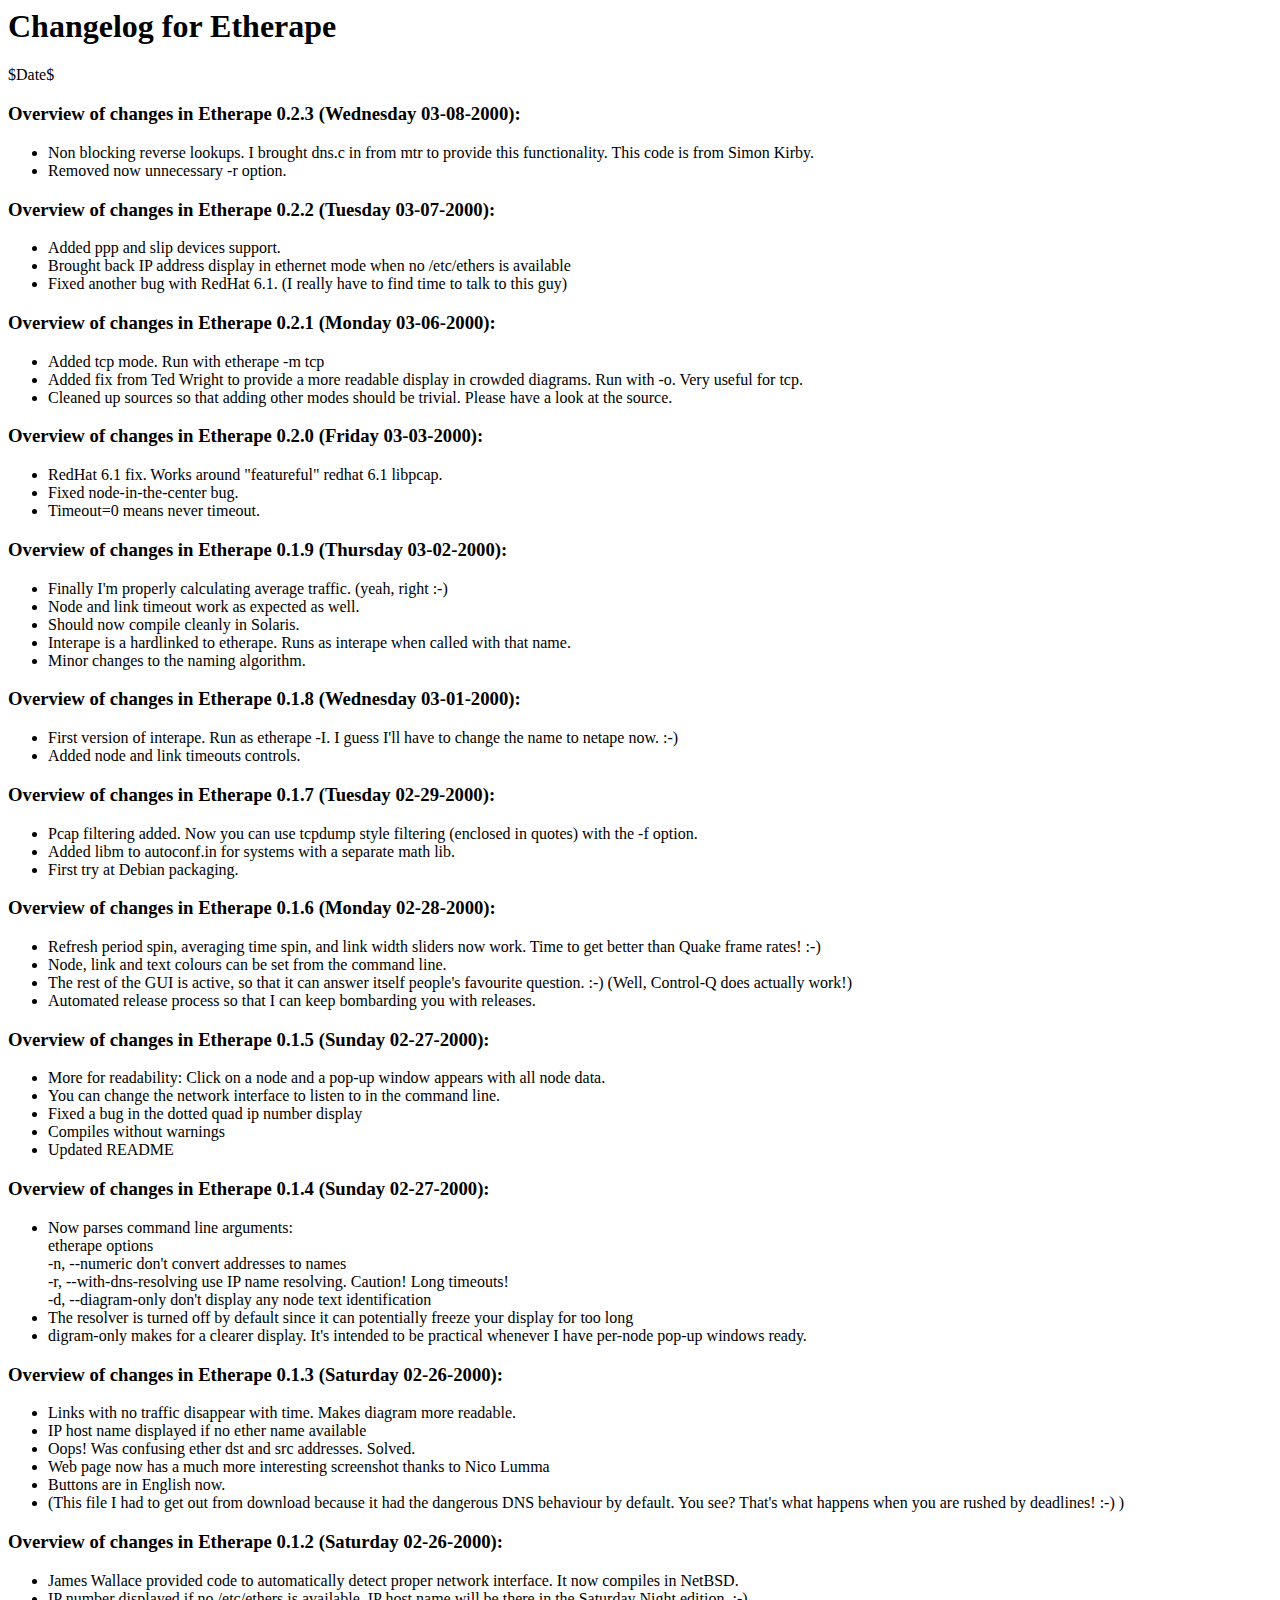
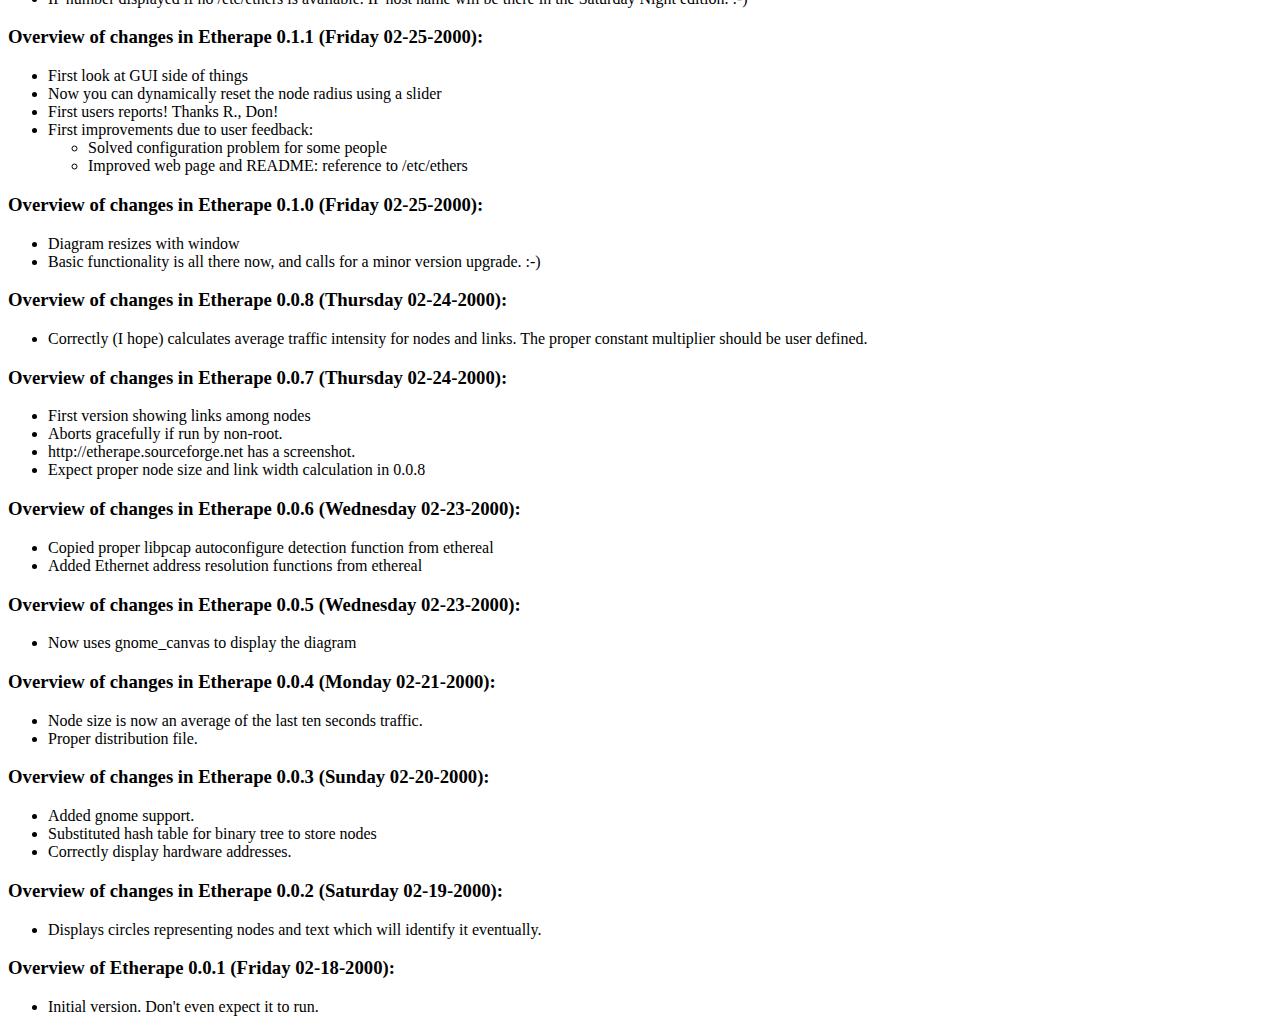
==== html/NEWS.html @ 74770a80 "Addind Id CVS keywords" ====
<HTML>
<title>Changelog for Etherape</title>
<LINK REL=STYLESHEET TYPE="text/css" HREF="etherape.css">
<BODY>
<h1>Changelog for Etherape</h1>
<div id=date>$Date$</div>
<h3>Overview of changes in Etherape 0.2.3 (Wednesday 03-08-2000):</h3><ul>
<li>Non blocking reverse lookups. I brought dns.c in from mtr to
provide this functionality. This code is from Simon Kirby.
<li>Removed now unnecessary -r option.
</ul>
<h3>Overview of changes in Etherape 0.2.2 (Tuesday 03-07-2000):</h3><ul>
<li>Added ppp and slip devices support.
<li>Brought back IP address display in ethernet mode when no /etc/ethers
is available
<li>Fixed another bug with RedHat 6.1. (I really have to find time to
talk to this guy)
</ul>
<h3>Overview of changes in Etherape 0.2.1 (Monday 03-06-2000):</h3><ul>
<li>Added tcp mode. Run with etherape -m tcp
<li>Added fix from Ted Wright to provide a more readable display
in crowded diagrams. Run with -o. Very useful for tcp.
<li>Cleaned up sources so that adding other modes should be trivial.
Please have a look at the source.
</ul>
<h3>Overview of changes in Etherape 0.2.0 (Friday 03-03-2000):</h3><ul>
<li>RedHat 6.1 fix. Works around "featureful" redhat 6.1 libpcap.
<li>Fixed node-in-the-center bug.
<li>Timeout=0 means never timeout.
</ul>
<h3>Overview of changes in Etherape 0.1.9 (Thursday 03-02-2000):</h3><ul>
<li>Finally I'm properly calculating average traffic. (yeah, right :-)
<li>Node and link timeout work as expected as well.
<li>Should now compile cleanly in Solaris.
<li>Interape is a hardlinked to etherape. Runs as interape when called
with that name.
<li>Minor changes to the naming algorithm.
</ul>
<h3>Overview of changes in Etherape 0.1.8 (Wednesday 03-01-2000):</h3><ul>
<li>First version of interape. Run as etherape -I. I guess I'll
have to change the name to netape now. :-)
<li>Added node and link timeouts controls.
</ul>
<h3>Overview of changes in Etherape 0.1.7 (Tuesday 02-29-2000):</h3><ul>
<li>Pcap filtering added. Now you can use tcpdump style filtering 
(enclosed in quotes) with the -f option.
<li>Added libm to autoconf.in for systems with a separate math lib.
<li>First try at Debian packaging.
</ul>
<h3>Overview of changes in Etherape 0.1.6 (Monday 02-28-2000):</h3><ul>
<li>Refresh period spin, averaging time spin, and link width sliders
    now work. Time to get better than Quake frame rates! :-)
<li>Node, link and text colours can be set from the command line.
<li>The rest of the GUI is active, so that it can answer itself
    people's favourite question. :-) (Well, Control-Q does actually work!)
<li>Automated release process so that I can keep bombarding
    you with releases.
</ul>
<h3>Overview of changes in Etherape 0.1.5 (Sunday 02-27-2000):</h3><ul>
<li> More for readability: Click on a node and a pop-up window
  appears with all node data.
<li> You can change the network interface to listen to in the 
  command line.
<li> Fixed a bug in the dotted quad ip number display
<li> Compiles without warnings
<li> Updated README

</ul><h3>Overview of changes in Etherape 0.1.4 (Sunday 02-27-2000):</h3><ul>
<li> Now parses command line arguments:
  <br>etherape options
  <br>-n, --numeric               don't convert addresses to names
  <br>-r, --with-dns-resolving    use IP name resolving. Caution! Long timeouts!
  <br>-d, --diagram-only          don't display any node text identification
<li> The resolver is turned off by default since it can potentially
  freeze your display for too long
<li> digram-only makes for a clearer display. It's intended to be
  practical whenever I have per-node pop-up windows ready.

</ul><h3>Overview of changes in Etherape 0.1.3 (Saturday 02-26-2000):</h3><ul>
<li> Links with no traffic disappear with time. Makes diagram
  more readable.
<li> IP host name displayed if no ether name available
<li> Oops! Was confusing ether dst and src addresses. Solved.
<li> Web page now has a much more interesting screenshot thanks 
  to Nico Lumma 
<li> Buttons are in English now.
<li>(This file I had to get out from download because it
had the dangerous DNS behaviour by default. You see? That's
what happens when you are rushed by deadlines! :-) )

</ul><h3>Overview of changes in Etherape 0.1.2 (Saturday 02-26-2000):</h3><ul>
<li> James Wallace provided code to automatically
  detect proper network interface. It now compiles in NetBSD.
<li> IP number displayed if no /etc/ethers is available.
  IP host name will be there in the Saturday Night edition. :-)

</ul><h3>Overview of changes in Etherape 0.1.1 (Friday 02-25-2000):</h3><ul>
<li> First look at GUI side of things
<li> Now you can dynamically reset the node radius using a slider
<li> First users reports! Thanks R., Don!
<li> First improvements due to user feedback:
   <ul>
   <li>Solved configuration problem for some people
   <li>Improved web page and README: reference to /etc/ethers
   </ul>

</ul><h3>Overview of changes in Etherape 0.1.0 (Friday 02-25-2000):</h3><ul>
<li> Diagram resizes with window
<li> Basic functionality is all there now, and calls for a minor
  version upgrade. :-)
  
</ul><h3>Overview of changes in Etherape 0.0.8 (Thursday 02-24-2000):</h3><ul>
<li> Correctly (I hope) calculates average traffic intensity
  for nodes and links. The proper constant multiplier
  should be user defined.

</ul><h3>Overview of changes in Etherape 0.0.7 (Thursday 02-24-2000):</h3><ul>
<li> First version showing links among nodes
<li> Aborts gracefully if run by non-root.
<li> http://etherape.sourceforge.net has a screenshot.
<li> Expect proper node size and link width calculation in 0.0.8

</ul><h3>Overview of changes in Etherape 0.0.6 (Wednesday 02-23-2000):</h3><ul>
<li> Copied proper libpcap autoconfigure detection function from ethereal
<li> Added Ethernet address resolution functions from ethereal

</ul><h3>Overview of changes in Etherape 0.0.5 (Wednesday 02-23-2000):</h3><ul>
<li> Now uses gnome_canvas to display the diagram

</ul><h3>Overview of changes in Etherape 0.0.4 (Monday 02-21-2000):</h3><ul>
<li> Node size is now an average of the last ten seconds traffic.
<li> Proper distribution file.

</ul><h3>Overview of changes in Etherape 0.0.3 (Sunday 02-20-2000):</h3><ul>
<li> Added gnome support.
<li> Substituted hash table for binary tree to store nodes
<li> Correctly display hardware addresses.

</ul><h3>Overview of changes in Etherape 0.0.2 (Saturday 02-19-2000):</h3><ul>
<li> Displays circles representing nodes and text which will
  identify it eventually.
  
</ul><h3>Overview of Etherape 0.0.1 (Friday 02-18-2000):</h3><ul>
<li> Initial version. Don't even expect it to run.
</BODY></HTML>
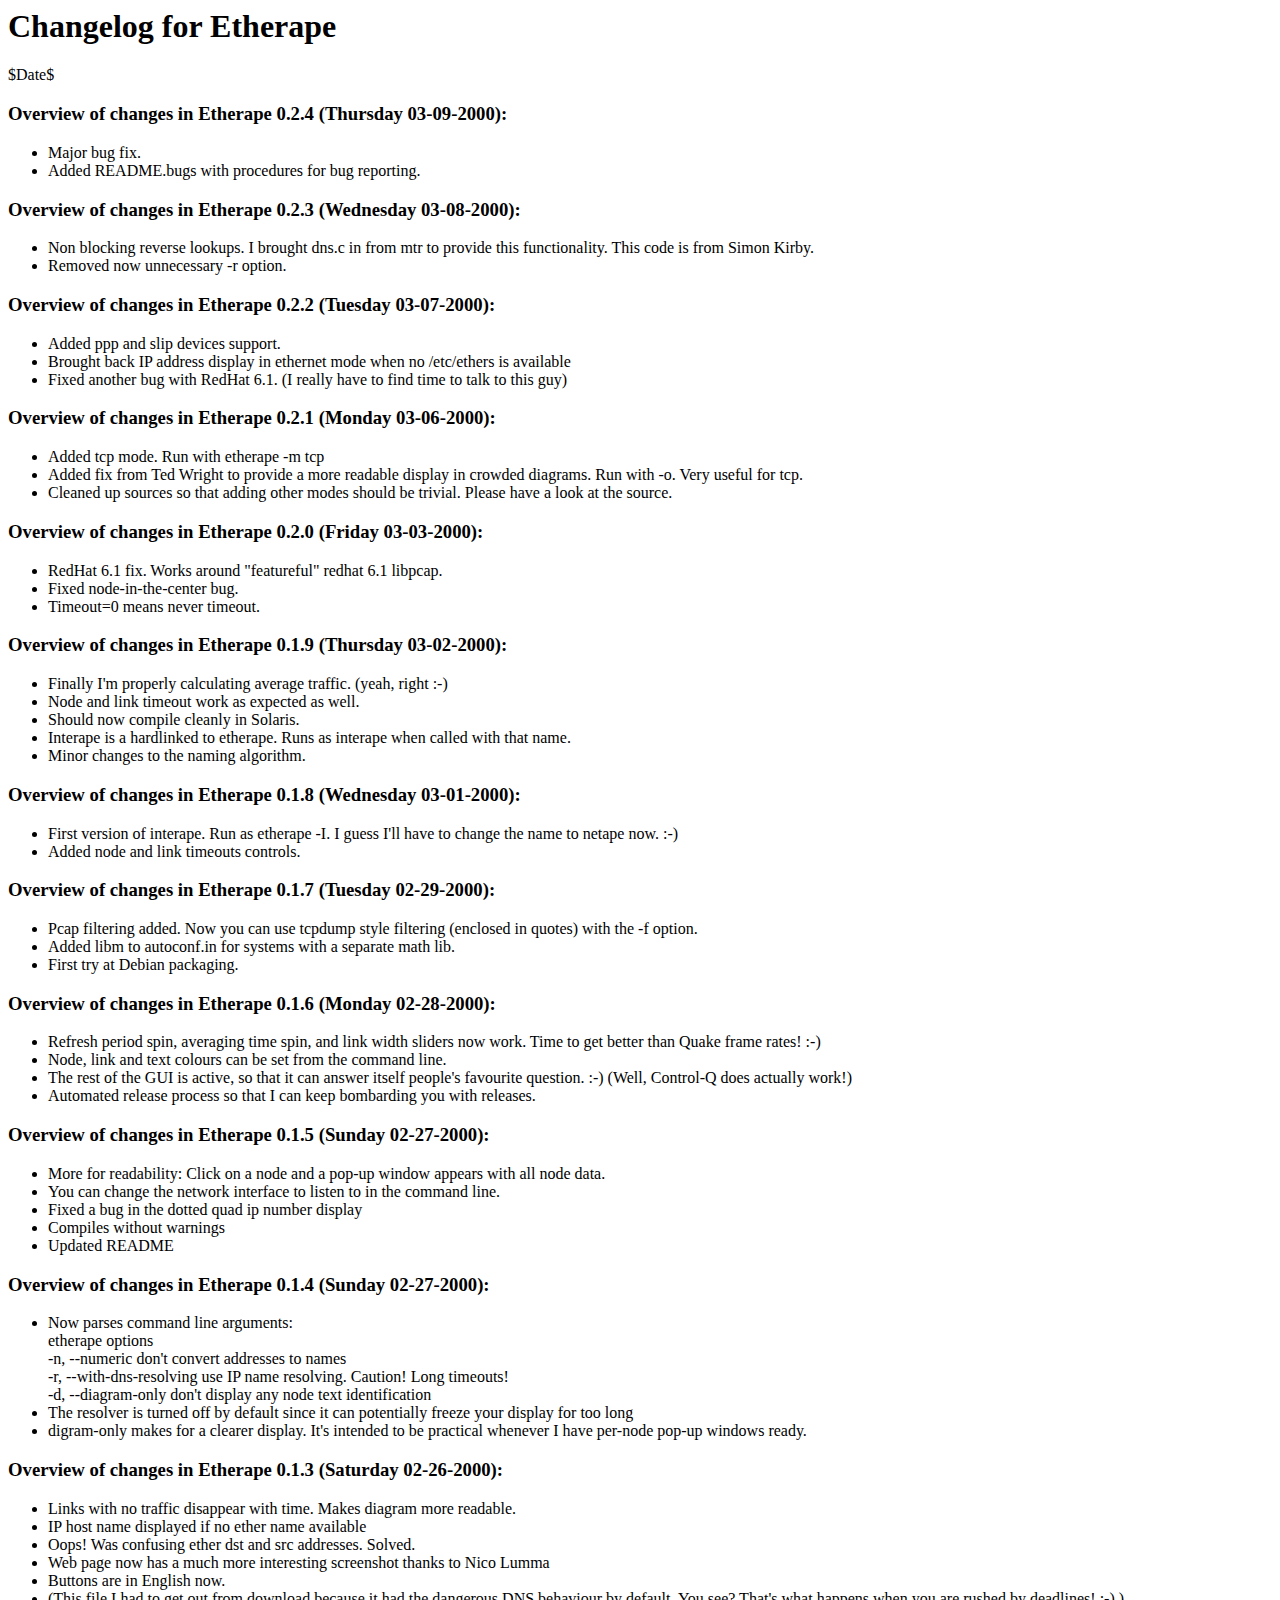
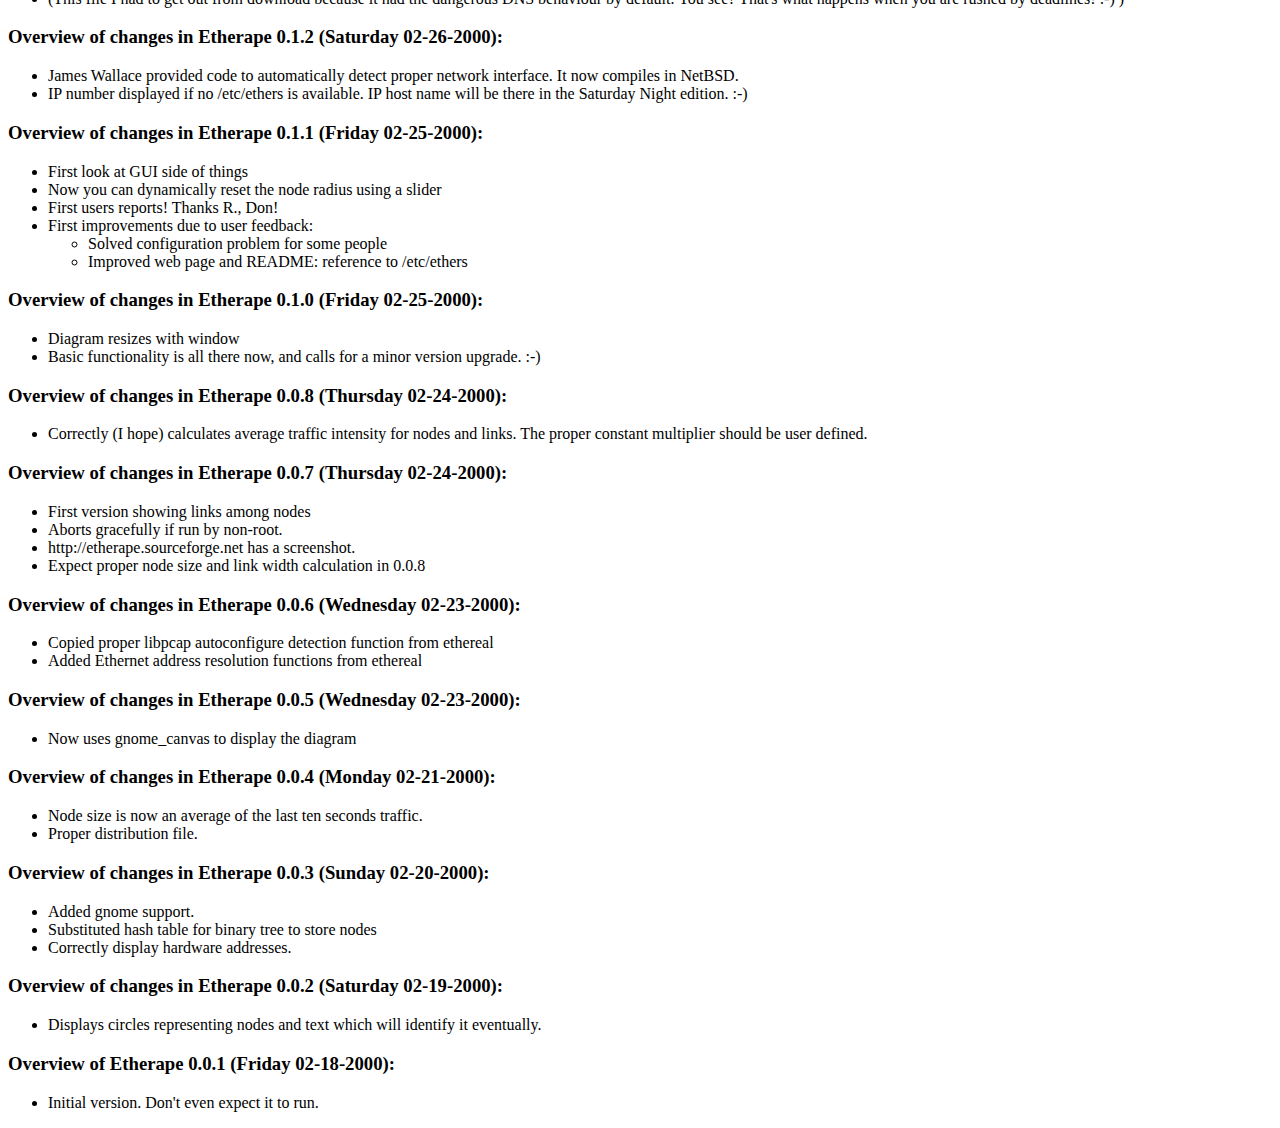
==== commit 1765565d: "Fix for NULL packet in fill_names" ====
--- a/html/NEWS.html
+++ b/html/NEWS.html
@@ -4,6 +4,10 @@
 <BODY>
 <h1>Changelog for Etherape</h1>
 <div id=date>$Date$</div>
+<h3>Overview of changes in Etherape 0.2.4 (Thursday 03-09-2000):</h3><ul>
+<li>Major bug fix.
+<li>Added README.bugs with procedures for bug reporting.
+</ul>
 <h3>Overview of changes in Etherape 0.2.3 (Wednesday 03-08-2000):</h3><ul>
 <li>Non blocking reverse lookups. I brought dns.c in from mtr to
 provide this functionality. This code is from Simon Kirby.
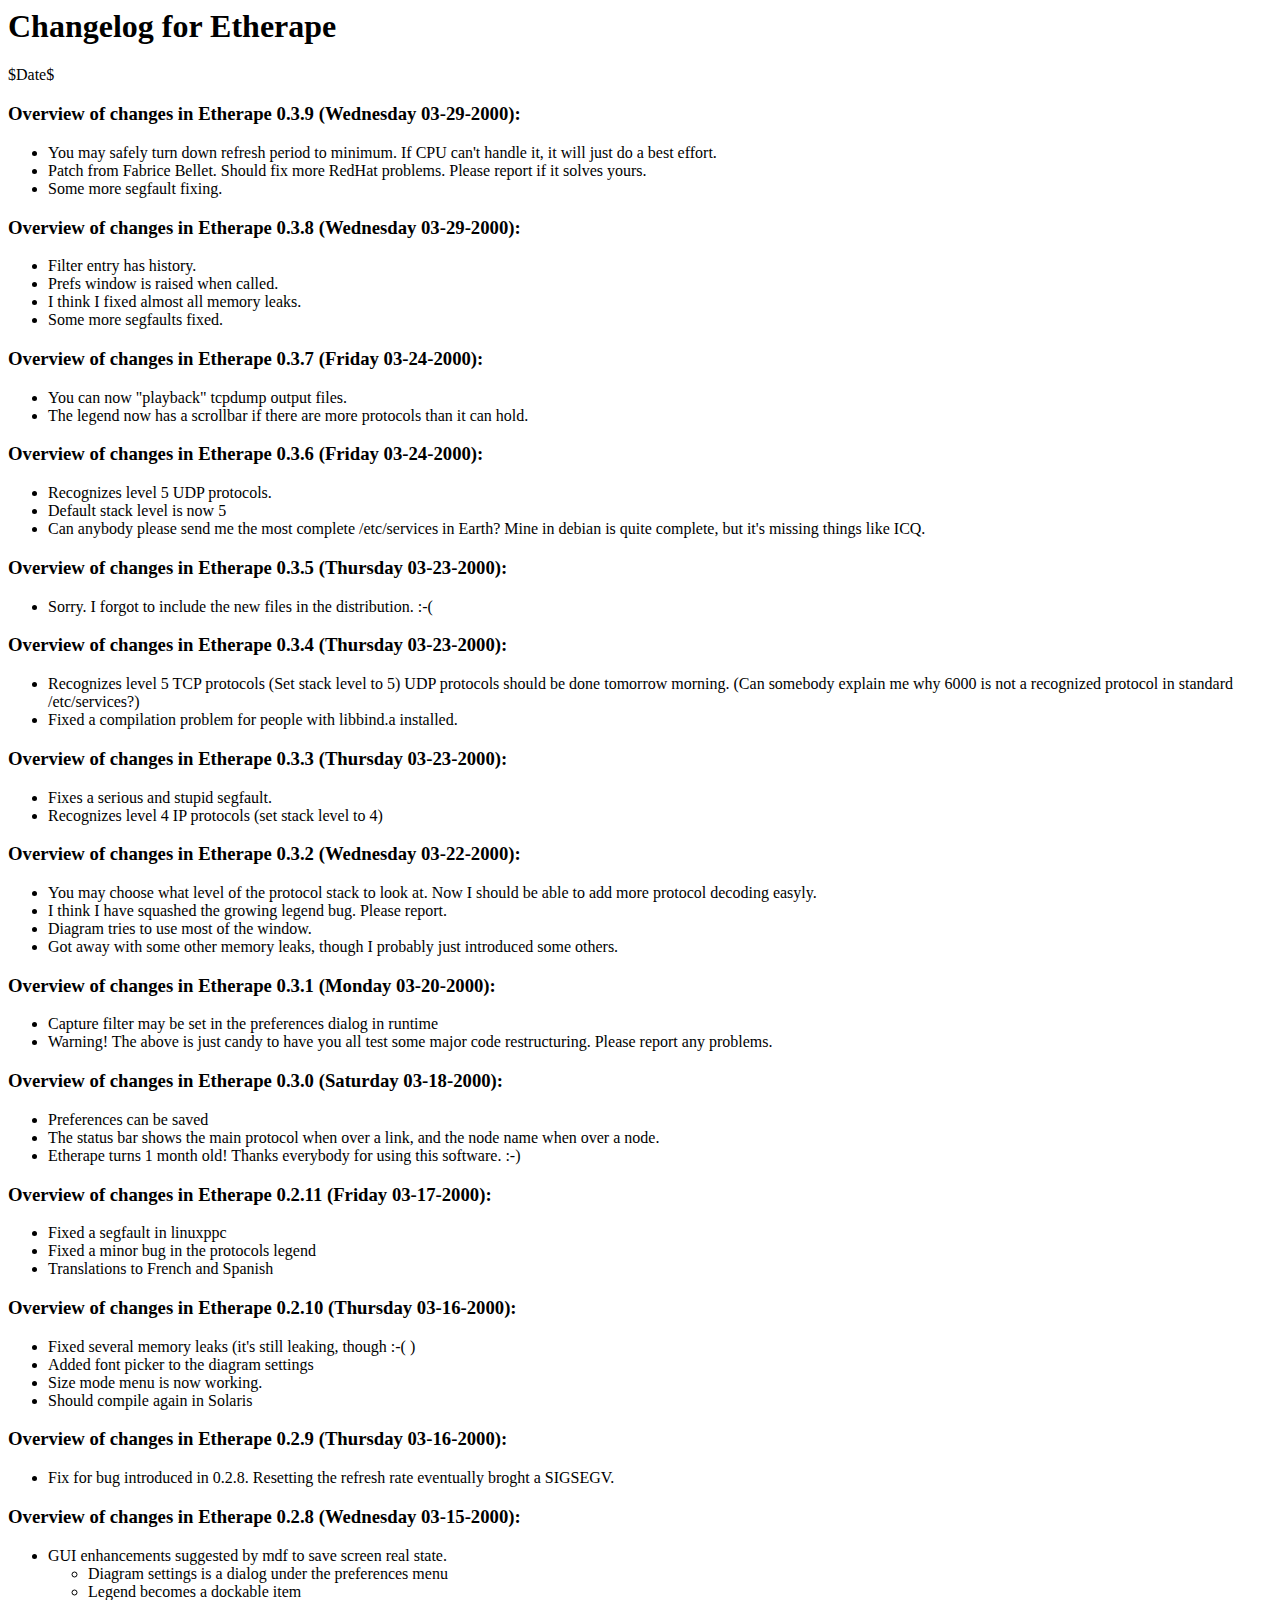
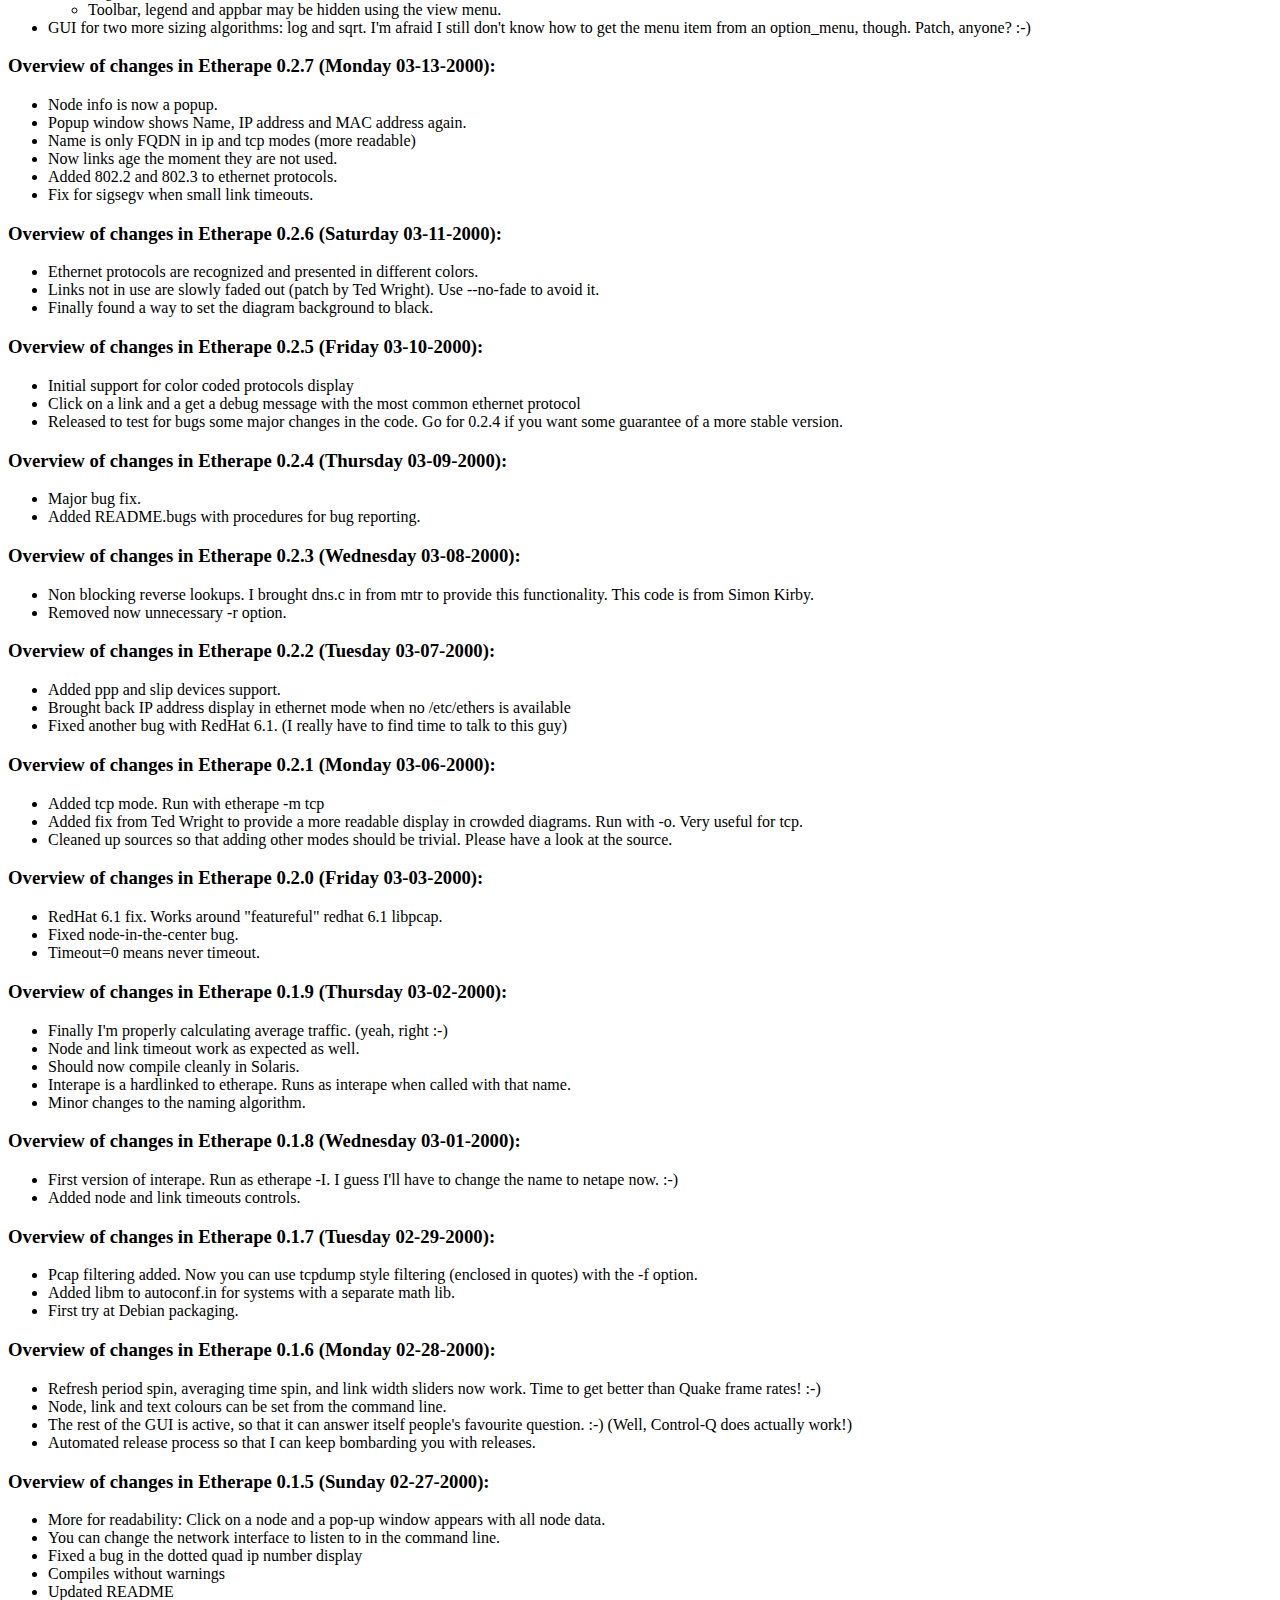
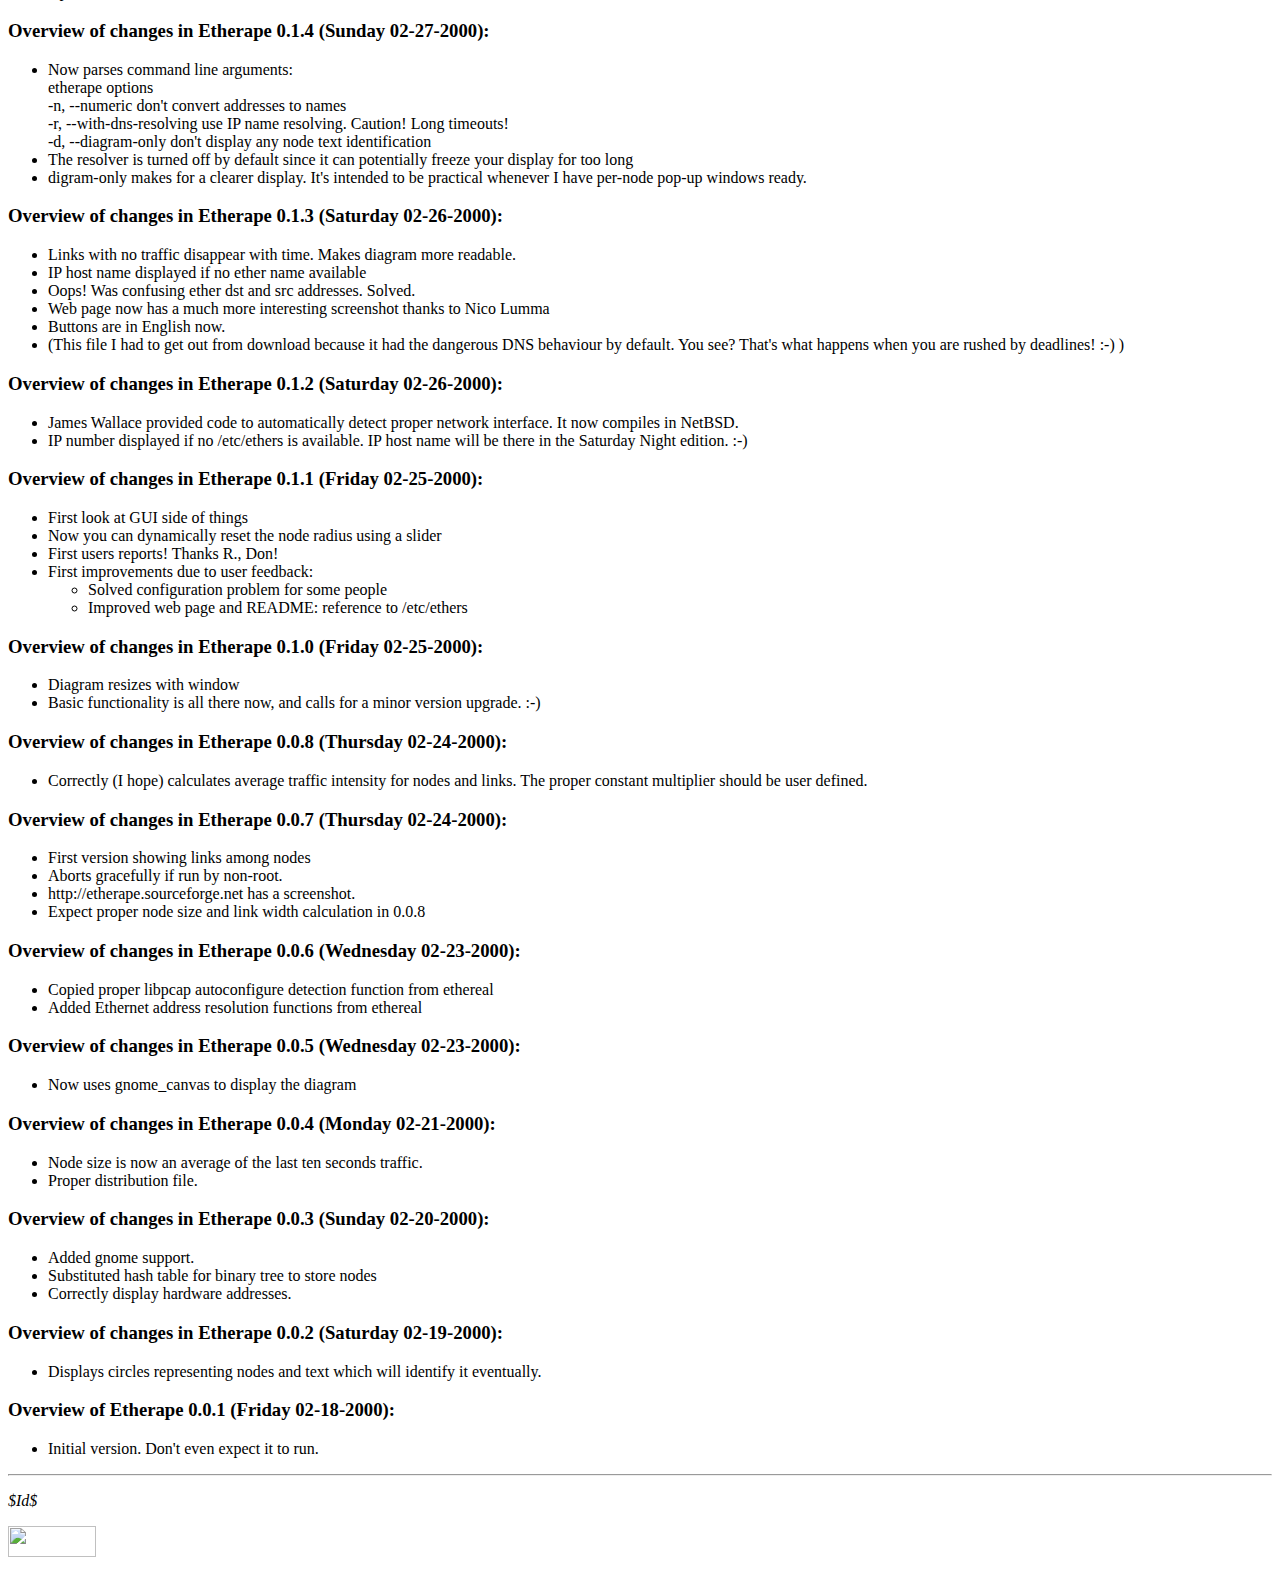
==== commit 9ae0bce7: "in get_packet_prot, prot is initialized to "". Segfault fix. in capture.c, we no longer copy phdr.ts" ====
--- a/html/NEWS.html
+++ b/html/NEWS.html
@@ -4,6 +4,111 @@
 <BODY>
 <h1>Changelog for Etherape</h1>
 <div id=date>$Date$</div>
+<h3>Overview of changes in Etherape 0.3.9 (Wednesday 03-29-2000):</h3><ul>
+<li>You may safely turn down refresh period to minimum. If CPU can't
+handle it, it will just do a best effort.
+<li>Patch from Fabrice Bellet. Should fix more RedHat problems.
+Please report if it solves yours.
+<li>Some more segfault fixing.
+</ul>
+<h3>Overview of changes in Etherape 0.3.8 (Wednesday 03-29-2000):</h3><ul>
+<li>Filter entry has history.
+<li>Prefs window is raised when called.
+<li>I think I fixed almost all memory leaks.
+<li>Some more segfaults fixed.
+</ul>
+<h3>Overview of changes in Etherape 0.3.7 (Friday 03-24-2000):</h3><ul>
+<li>You can now "playback" tcpdump output files.
+<li>The legend now has a scrollbar if there are more protocols than
+it can hold.
+</ul>
+<h3>Overview of changes in Etherape 0.3.6 (Friday 03-24-2000):</h3><ul>
+<li>Recognizes level 5 UDP protocols.
+<li>Default stack level is now 5
+<li>Can anybody please send me the most complete /etc/services in Earth?
+Mine in debian is quite complete, but it's missing things like ICQ.
+</ul>
+<h3>Overview of changes in Etherape 0.3.5 (Thursday 03-23-2000):</h3><ul>
+<li>Sorry. I forgot to include the new files in the distribution. :-(
+</ul>
+<h3>Overview of changes in Etherape 0.3.4 (Thursday 03-23-2000):</h3><ul>
+<li>Recognizes level 5 TCP protocols (Set stack level to 5)
+UDP protocols should be done tomorrow morning.
+(Can somebody explain me why 6000 is not a recognized protocol
+in standard /etc/services?)
+<li>Fixed a compilation problem for people with libbind.a installed.
+</ul>
+<h3>Overview of changes in Etherape 0.3.3 (Thursday 03-23-2000):</h3><ul>
+<li>Fixes a serious and stupid segfault.
+<li>Recognizes level 4 IP protocols (set stack level to 4)
+</ul>
+<h3>Overview of changes in Etherape 0.3.2 (Wednesday 03-22-2000):</h3><ul>
+<li>You may choose what level of the protocol stack to look at. Now I
+should be able to add more protocol decoding easyly.
+<li>I think I have squashed the growing legend bug. Please report.
+<li>Diagram tries to use most of the window.
+<li>Got away with some other memory leaks, though I probably just
+introduced some others.
+</ul>
+<h3>Overview of changes in Etherape 0.3.1 (Monday 03-20-2000):</h3><ul>
+<li>Capture filter may be set in the preferences dialog in runtime
+<li>Warning! The above is just candy to have you all test some
+major code restructuring. Please report any problems.
+</ul>
+<h3>Overview of changes in Etherape 0.3.0 (Saturday 03-18-2000):</h3><ul>
+<li>Preferences can be saved
+<li>The status bar shows the main protocol when over a link,
+    and the node name when over a node.
+<li>Etherape turns 1 month old! Thanks everybody for using
+    this software. :-)
+</ul>
+<h3>Overview of changes in Etherape 0.2.11 (Friday 03-17-2000):</h3><ul>
+<li>Fixed a segfault in linuxppc
+<li>Fixed a minor bug in the protocols legend
+<li>Translations to French and Spanish
+</ul>
+<h3>Overview of changes in Etherape 0.2.10 (Thursday 03-16-2000):</h3><ul>
+<li>Fixed several memory leaks (it's still leaking, though :-( )
+<li>Added font picker to the diagram settings
+<li>Size mode menu is now working.
+<li>Should compile again in Solaris
+</ul>
+<h3>Overview of changes in Etherape 0.2.9 (Thursday 03-16-2000):</h3><ul>
+<li>Fix for bug introduced in 0.2.8. Resetting the refresh rate
+eventually broght a SIGSEGV. 
+</ul>
+<h3>Overview of changes in Etherape 0.2.8 (Wednesday 03-15-2000):</h3><ul>
+<li>GUI enhancements suggested by mdf to save screen real state.
+<ul>
+  <li>Diagram settings is a dialog under the preferences menu
+  <li>Legend becomes a dockable item
+  <li>Toolbar, legend and appbar may be hidden using the view menu.
+</ul>
+<li>GUI for two more sizing algorithms: log and sqrt. I'm afraid
+I still don't know how to get the menu item from an option_menu,
+though. Patch, anyone? :-)
+</ul>
+<h3>Overview of changes in Etherape 0.2.7 (Monday 03-13-2000):</h3><ul>
+<li>Node info is now a popup.
+<li>Popup window shows Name, IP address and MAC address again.
+<li>Name is only FQDN in ip and tcp modes (more readable)
+<li>Now links age the moment they are not used.
+<li>Added 802.2 and 802.3 to ethernet protocols.
+<li>Fix for sigsegv when small link timeouts.
+</ul>
+<h3>Overview of changes in Etherape 0.2.6 (Saturday 03-11-2000):</h3><ul>
+<li>Ethernet protocols are recognized and presented in different colors.
+<li>Links not in use are slowly faded out (patch by Ted Wright). Use 
+--no-fade to avoid it.
+<li>Finally found a way to set the diagram background to black.
+</ul>
+<h3>Overview of changes in Etherape 0.2.5 (Friday 03-10-2000):</h3><ul>
+<li>Initial support for color coded protocols display
+<li>Click on a link and a get a debug message with the most common
+ethernet protocol
+<li>Released to test for bugs some major changes in the code. Go for 0.2.4
+if you want some guarantee of a more stable version.
+</ul>
 <h3>Overview of changes in Etherape 0.2.4 (Thursday 03-09-2000):</h3><ul>
 <li>Major bug fix.
 <li>Added README.bugs with procedures for bug reporting.
@@ -146,4 +251,10 @@
   
 </ul><h3>Overview of Etherape 0.0.1 (Friday 02-18-2000):</h3><ul>
 <li> Initial version. Don't even expect it to run.
+</ul>
+<hr>
+<p><i>$Id$</i>
+<p><A href="http://sourceforge.net"> 
+<IMG src="http://sourceforge.net/sflogo.php?group_id=2712&amp;type=1"
+width="88" height="31" border="0"></A> 
 </BODY></HTML>
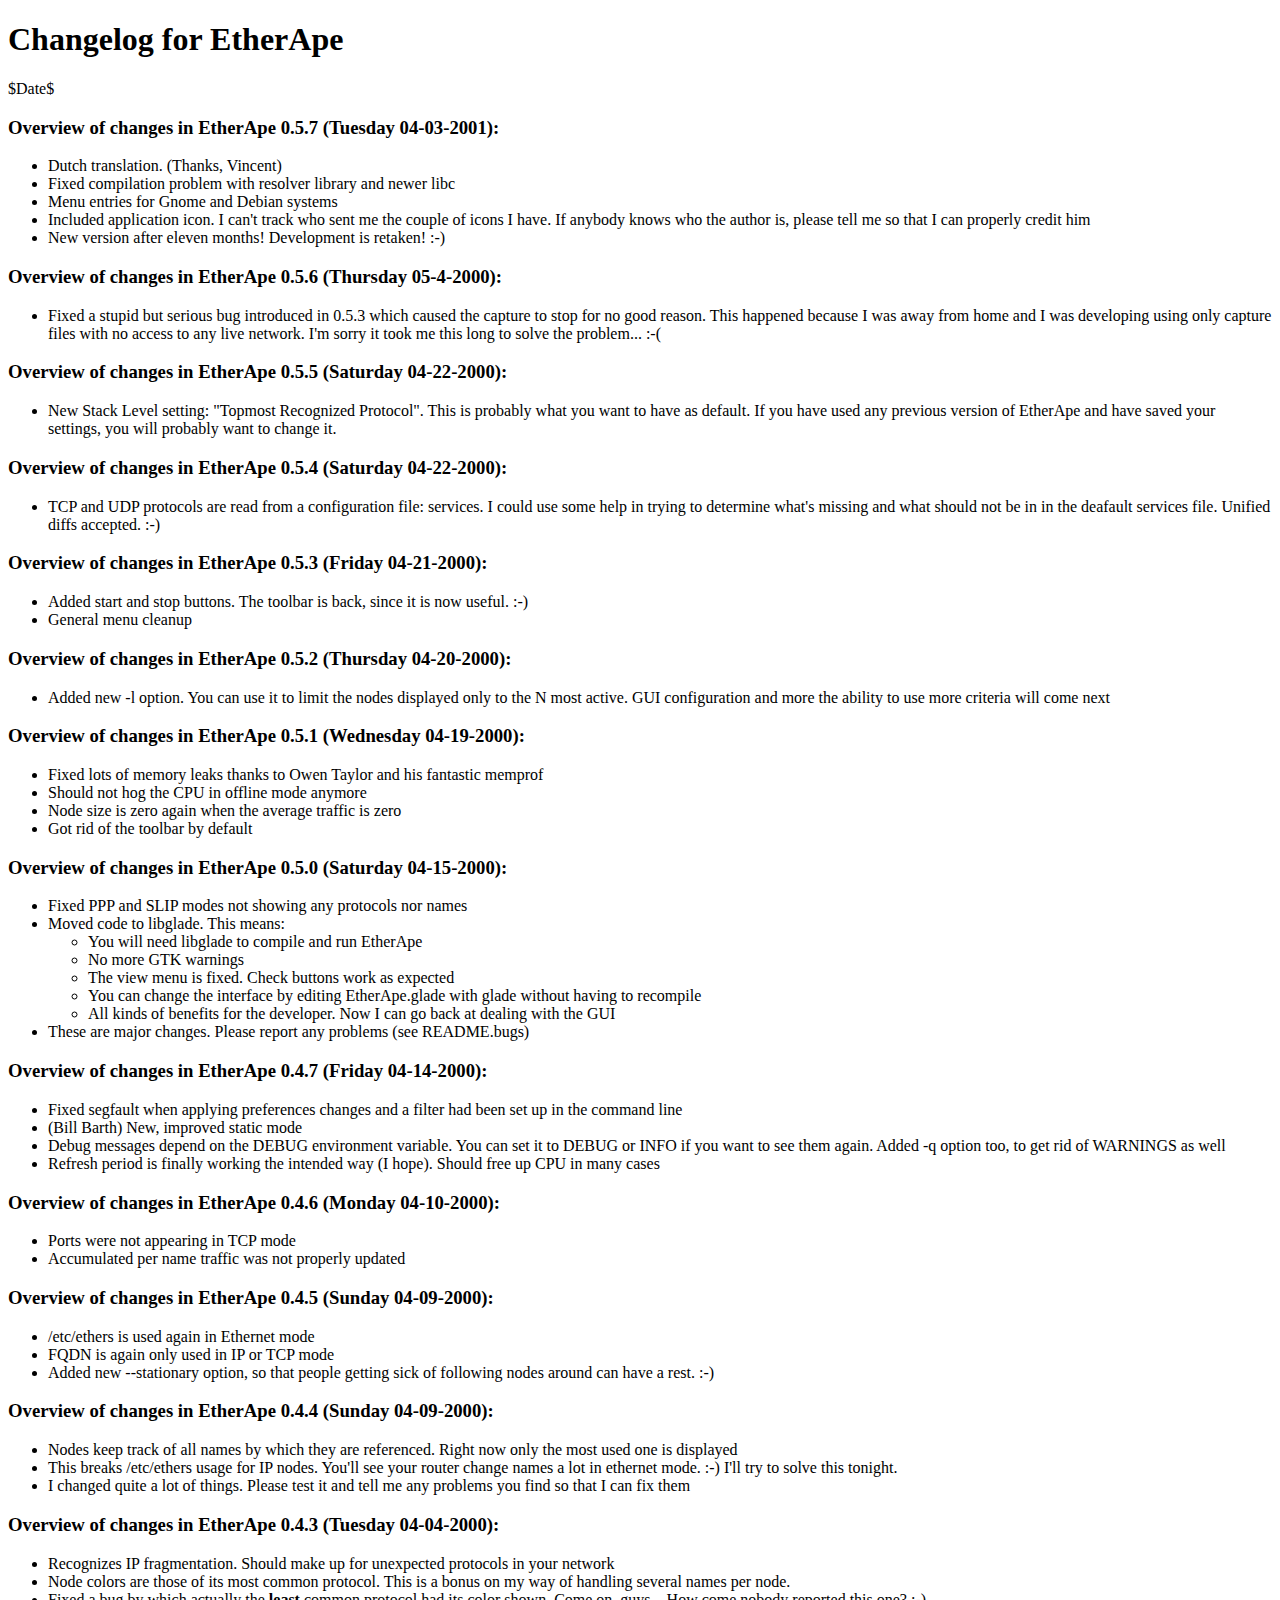
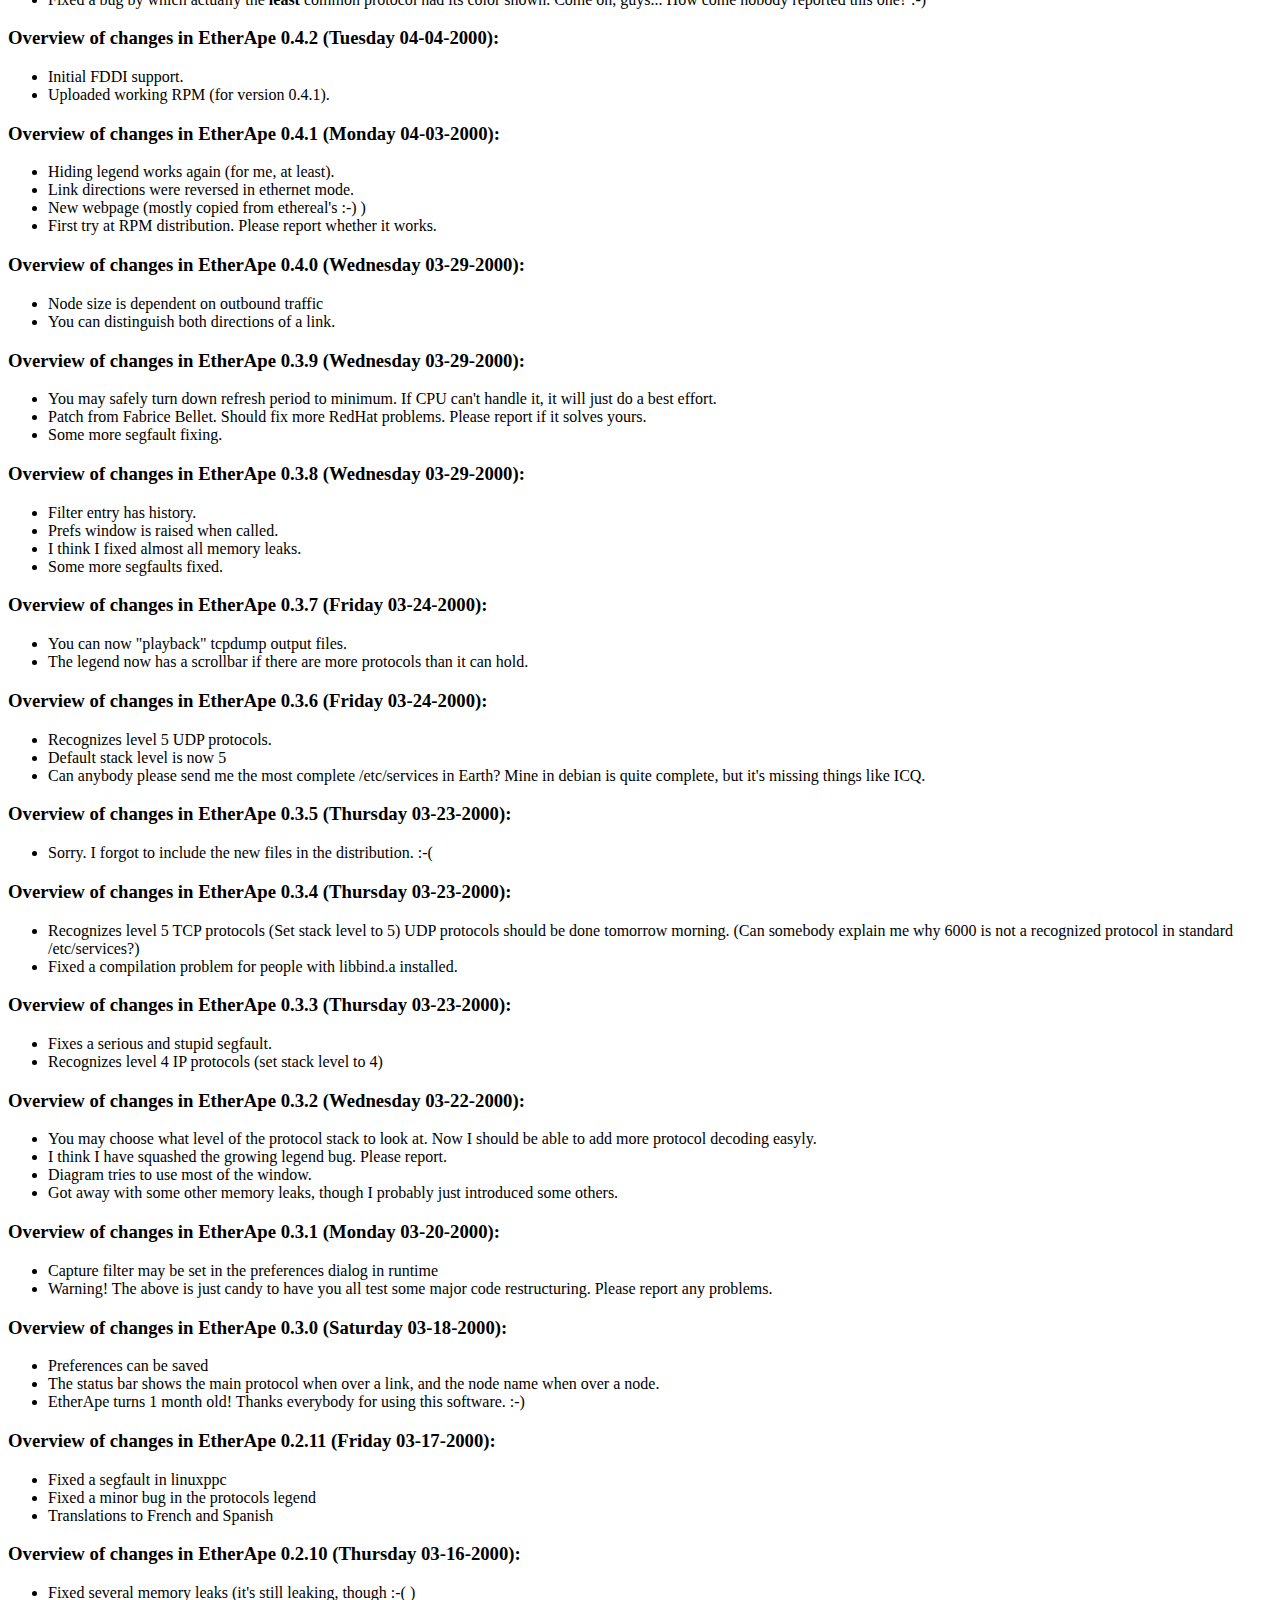
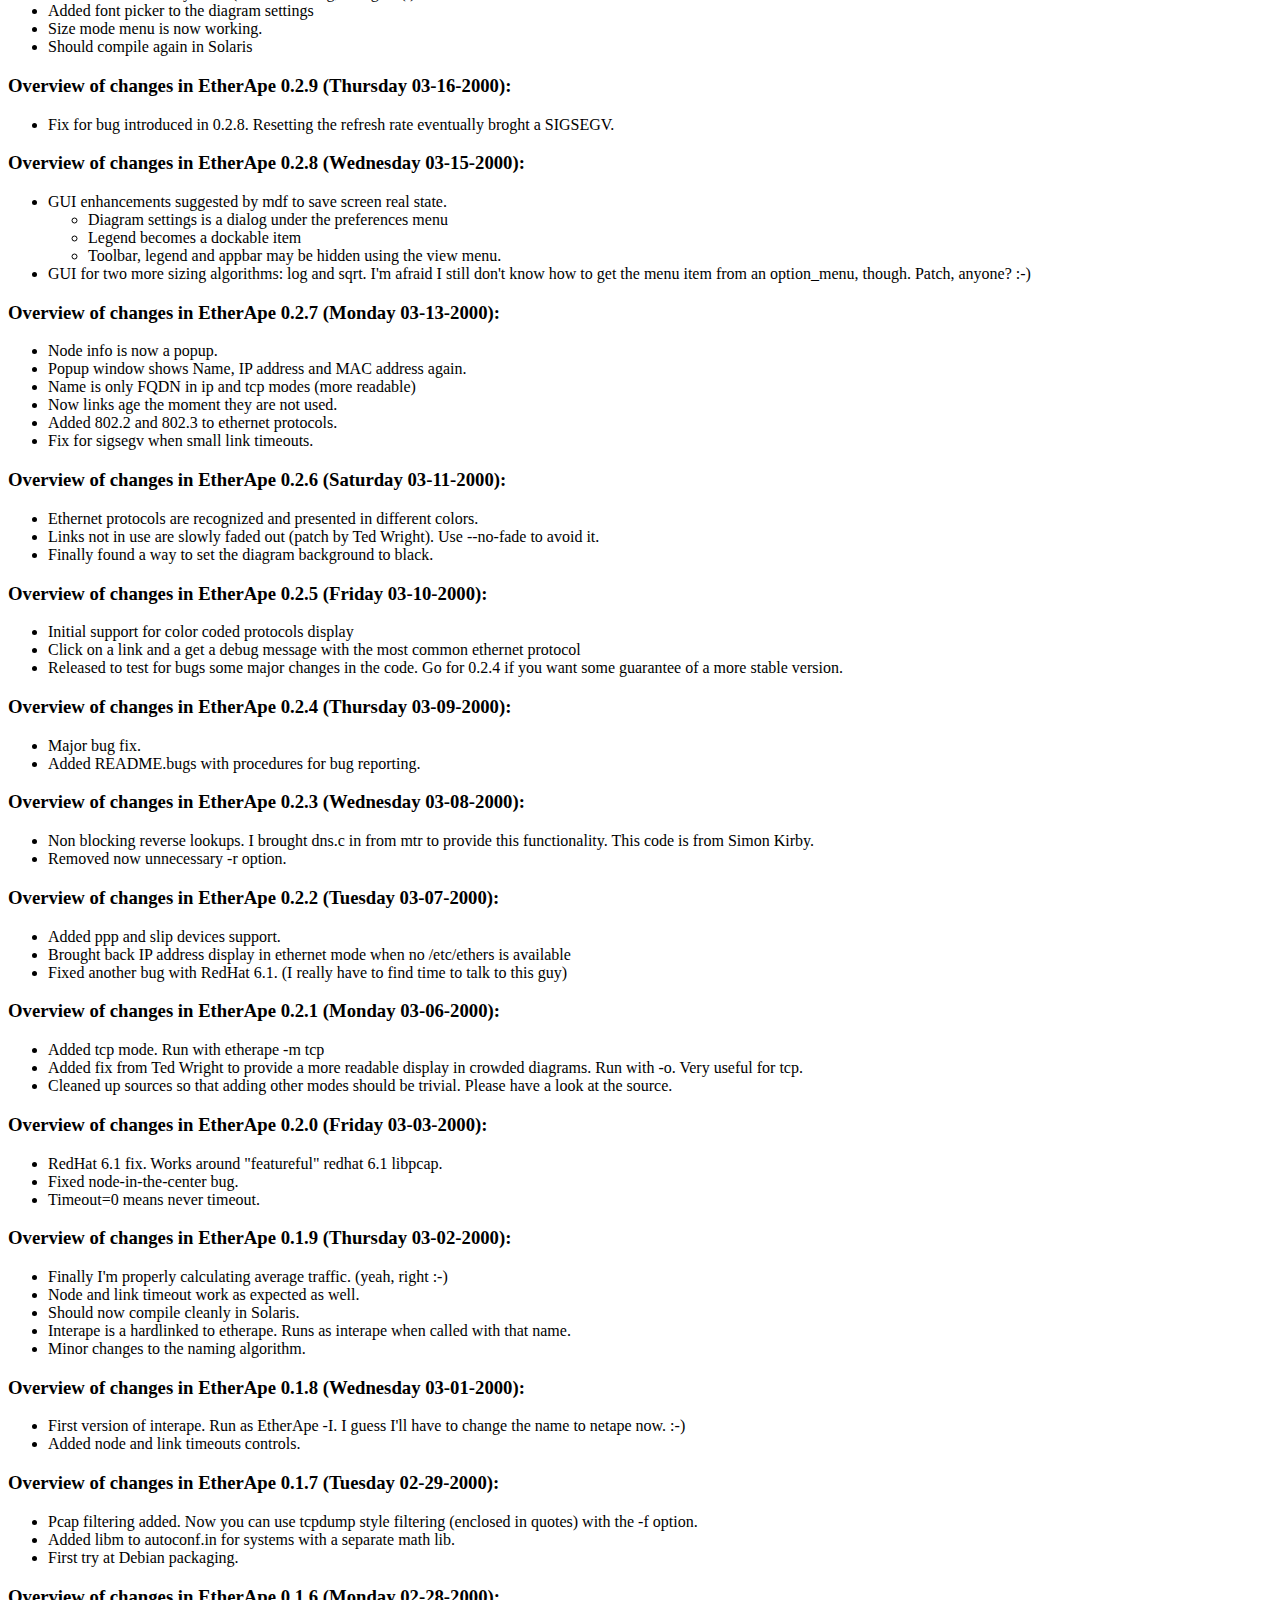
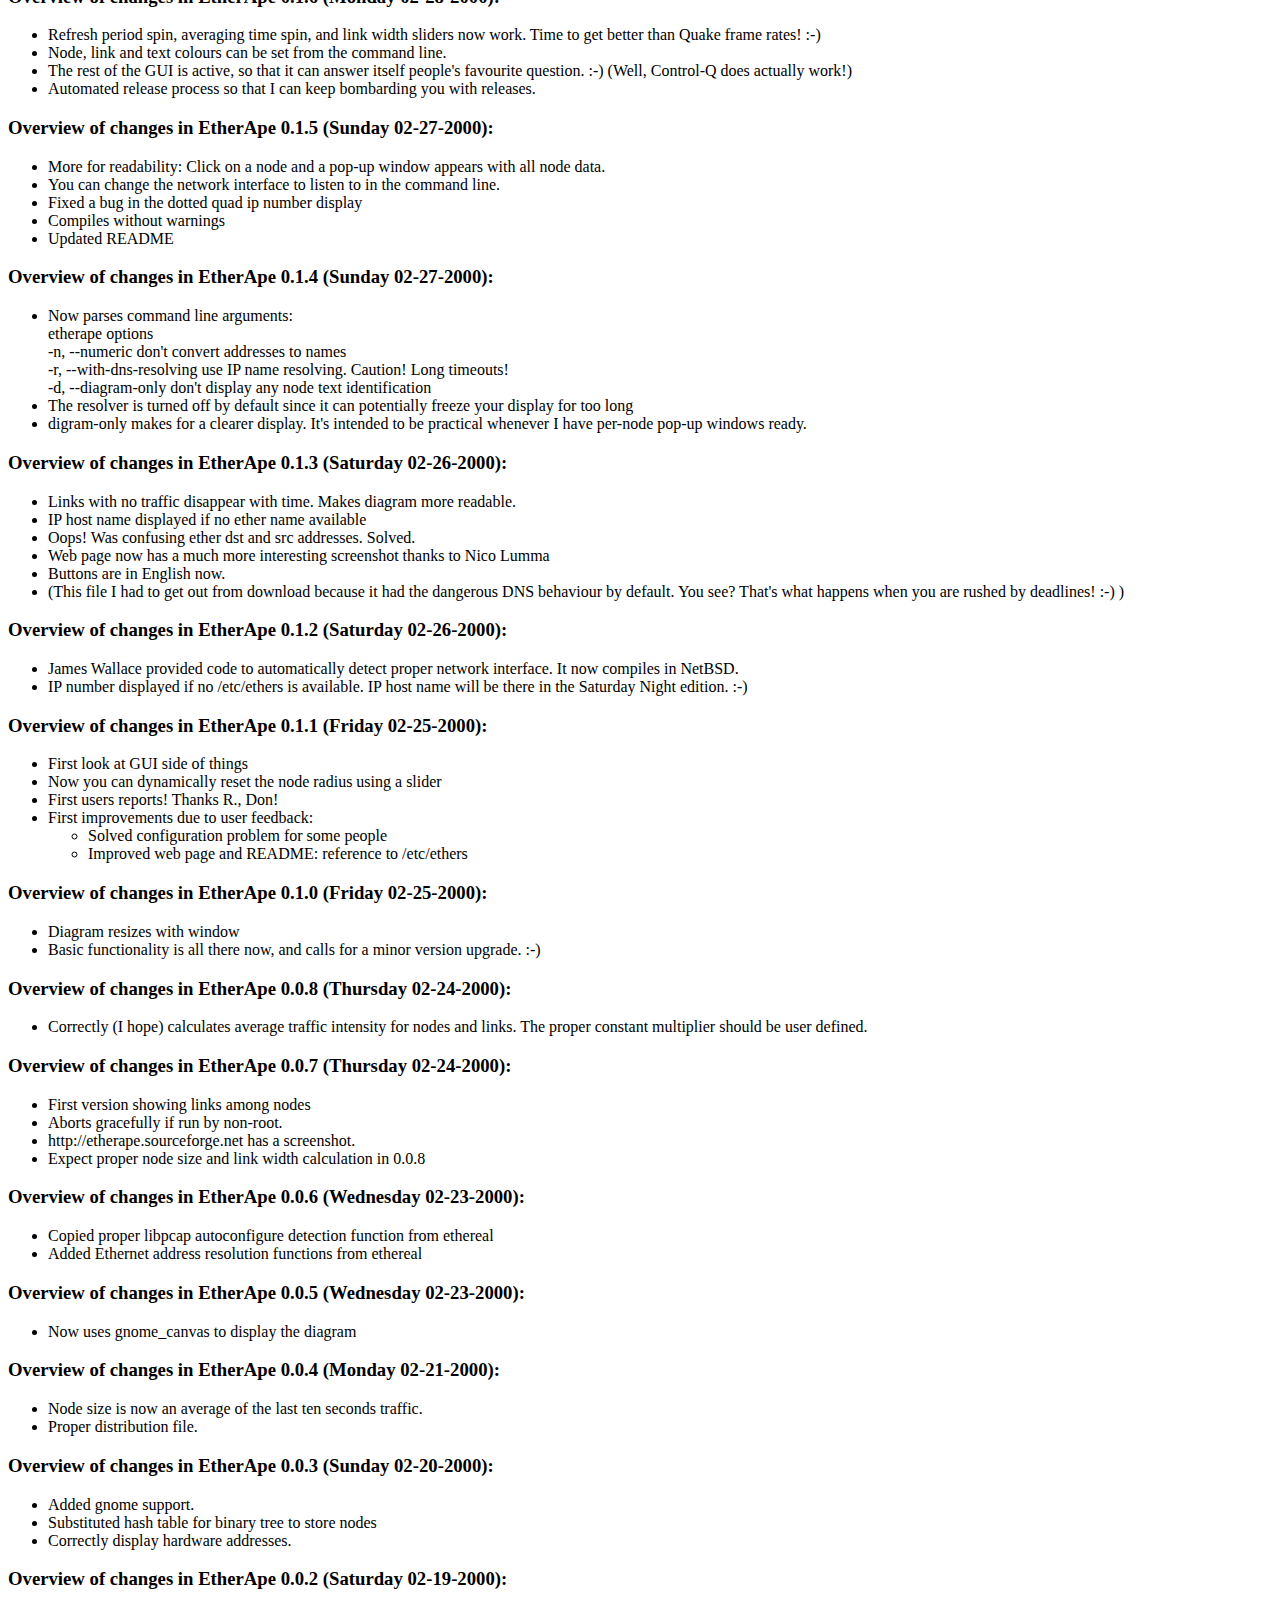
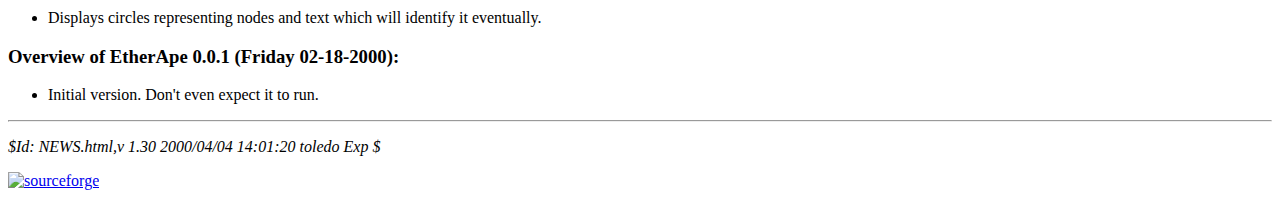
==== commit f66f16c6: "New version: 0.5.7" ====
--- a/html/NEWS.html
+++ b/html/NEWS.html
@@ -1,260 +1,713 @@
-<HTML>
-<title>Changelog for Etherape</title>
-<LINK REL=STYLESHEET TYPE="text/css" HREF="etherape.css">
-<BODY>
-<h1>Changelog for Etherape</h1>
-<div id=date>$Date$</div>
-<h3>Overview of changes in Etherape 0.3.9 (Wednesday 03-29-2000):</h3><ul>
-<li>You may safely turn down refresh period to minimum. If CPU can't
-handle it, it will just do a best effort.
+<!DOCTYPE html PUBLIC "-//W3C//DTD HTML 4.0//EN">
+<html>
+<head>
+<meta name="generator" content="HTML Tidy, see www.w3.org">
+<title>Changelog for EtherApe</title>
+<link rel="STYLESHEET" type="text/css" href="etherape.css">
+</head>
+<body>
+<h1>Changelog for EtherApe</h1>
+
+<div id="date">$Date$</div>
+
+<h3>Overview of changes in EtherApe 0.5.7 (Tuesday
+04-03-2001):</h3>
+
+<ul>
+<li>Dutch translation. (Thanks, Vincent)</li>
+<li>Fixed compilation problem with resolver library and newer libc</li>
+<li>Menu entries for Gnome and Debian systems</li>
+<li>Included application icon. I can't track who sent me the couple of icons
+I have. If anybody knows who the author is, please tell me so that I can
+properly credit him</li>
+<li>New version after eleven months! Development is retaken! :-)</li>
+</ul>
+
+<h3>Overview of changes in EtherApe 0.5.6 (Thursday
+05-4-2000):</h3>
+
+<ul>
+<li>Fixed a stupid but serious bug introduced in 0.5.3 which caused
+the capture to stop for no good reason. This happened because I was
+away from home and I was developing using only capture files with
+no access to any live network. I'm sorry it took me this long to
+solve the problem... :-(</li>
+</ul>
+
+<h3>Overview of changes in EtherApe 0.5.5 (Saturday
+04-22-2000):</h3>
+
+<ul>
+<li>New Stack Level setting: "Topmost Recognized Protocol". This is
+probably what you want to have as default. If you have used any
+previous version of EtherApe and have saved your settings, you will
+probably want to change it.</li>
+</ul>
+
+<h3>Overview of changes in EtherApe 0.5.4 (Saturday
+04-22-2000):</h3>
+
+<ul>
+<li>TCP and UDP protocols are read from a configuration file:
+services. I could use some help in trying to determine what's
+missing and what should not be in in the deafault services file.
+Unified diffs accepted. :-)</li>
+</ul>
+
+<h3>Overview of changes in EtherApe 0.5.3 (Friday 04-21-2000):</h3>
+
+<ul>
+<li>Added start and stop buttons. The toolbar is back, since it is
+now useful. :-)</li>
+
+<li>General menu cleanup</li>
+</ul>
+
+<h3>Overview of changes in EtherApe 0.5.2 (Thursday
+04-20-2000):</h3>
+
+<ul>
+<li>Added new -l option. You can use it to limit the nodes
+displayed only to the N most active. GUI configuration and more the
+ability to use more criteria will come next</li>
+</ul>
+
+<h3>Overview of changes in EtherApe 0.5.1 (Wednesday
+04-19-2000):</h3>
+
+<ul>
+<li>Fixed lots of memory leaks thanks to Owen Taylor and his
+fantastic memprof</li>
+
+<li>Should not hog the CPU in offline mode anymore</li>
+
+<li>Node size is zero again when the average traffic is zero</li>
+
+<li>Got rid of the toolbar by default</li>
+</ul>
+
+<h3>Overview of changes in EtherApe 0.5.0 (Saturday
+04-15-2000):</h3>
+
+<ul>
+<li>Fixed PPP and SLIP modes not showing any protocols nor
+names</li>
+
+<li>Moved code to libglade. This means: 
+
+<ul>
+<li>You will need libglade to compile and run EtherApe</li>
+
+<li>No more GTK warnings</li>
+
+<li>The view menu is fixed. Check buttons work as expected</li>
+
+<li>You can change the interface by editing EtherApe.glade with
+glade without having to recompile</li>
+
+<li>All kinds of benefits for the developer. Now I can go back at
+dealing with the GUI</li>
+</ul>
+</li>
+
+<li>These are major changes. Please report any problems (see
+README.bugs)</li>
+</ul>
+
+<h3>Overview of changes in EtherApe 0.4.7 (Friday 04-14-2000):</h3>
+
+<ul>
+<li>Fixed segfault when applying preferences changes and a filter
+had been set up in the command line</li>
+
+<li>(Bill Barth) New, improved static mode</li>
+
+<li>Debug messages depend on the DEBUG environment variable. You
+can set it to DEBUG or INFO if you want to see them again. Added -q
+option too, to get rid of WARNINGS as well</li>
+
+<li>Refresh period is finally working the intended way (I hope).
+Should free up CPU in many cases</li>
+</ul>
+
+<h3>Overview of changes in EtherApe 0.4.6 (Monday 04-10-2000):</h3>
+
+<ul>
+<li>Ports were not appearing in TCP mode</li>
+
+<li>Accumulated per name traffic was not properly updated</li>
+</ul>
+
+<h3>Overview of changes in EtherApe 0.4.5 (Sunday 04-09-2000):</h3>
+
+<ul>
+<li>/etc/ethers is used again in Ethernet mode</li>
+
+<li>FQDN is again only used in IP or TCP mode</li>
+
+<li>Added new --stationary option, so that people getting sick of
+following nodes around can have a rest. :-)</li>
+</ul>
+
+<h3>Overview of changes in EtherApe 0.4.4 (Sunday 04-09-2000):</h3>
+
+<ul>
+<li>Nodes keep track of all names by which they are referenced.
+Right now only the most used one is displayed</li>
+
+<li>This breaks /etc/ethers usage for IP nodes. You'll see your
+router change names a lot in ethernet mode. :-) I'll try to solve
+this tonight.</li>
+
+<li>I changed quite a lot of things. Please test it and tell me any
+problems you find so that I can fix them</li>
+</ul>
+
+<h3>Overview of changes in EtherApe 0.4.3 (Tuesday
+04-04-2000):</h3>
+
+<ul>
+<li>Recognizes IP fragmentation. Should make up for unexpected
+protocols in your network</li>
+
+<li>Node colors are those of its most common protocol. This is a
+bonus on my way of handling several names per node.</li>
+
+<li>Fixed a bug by which actually the <b>least</b> common protocol
+had its color shown. Come on, guys... How come nobody reported this
+one? :-)</li>
+</ul>
+
+<h3>Overview of changes in EtherApe 0.4.2 (Tuesday
+04-04-2000):</h3>
+
+<ul>
+<li>Initial FDDI support.</li>
+
+<li>Uploaded working RPM (for version 0.4.1).</li>
+</ul>
+
+<h3>Overview of changes in EtherApe 0.4.1 (Monday 04-03-2000):</h3>
+
+<ul>
+<li>Hiding legend works again (for me, at least).</li>
+
+<li>Link directions were reversed in ethernet mode.</li>
+
+<li>New webpage (mostly copied from ethereal's :-) )</li>
+
+<li>First try at RPM distribution. Please report whether it
+works.</li>
+</ul>
+
+<h3>Overview of changes in EtherApe 0.4.0 (Wednesday
+03-29-2000):</h3>
+
+<ul>
+<li>Node size is dependent on outbound traffic</li>
+
+<li>You can distinguish both directions of a link.</li>
+</ul>
+
+<h3>Overview of changes in EtherApe 0.3.9 (Wednesday
+03-29-2000):</h3>
+
+<ul>
+<li>You may safely turn down refresh period to minimum. If CPU
+can't handle it, it will just do a best effort.</li>
+
 <li>Patch from Fabrice Bellet. Should fix more RedHat problems.
-Please report if it solves yours.
-<li>Some more segfault fixing.
-</ul>
-<h3>Overview of changes in Etherape 0.3.8 (Wednesday 03-29-2000):</h3><ul>
-<li>Filter entry has history.
-<li>Prefs window is raised when called.
-<li>I think I fixed almost all memory leaks.
-<li>Some more segfaults fixed.
-</ul>
-<h3>Overview of changes in Etherape 0.3.7 (Friday 03-24-2000):</h3><ul>
-<li>You can now "playback" tcpdump output files.
+Please report if it solves yours.</li>
+
+<li>Some more segfault fixing.</li>
+</ul>
+
+<h3>Overview of changes in EtherApe 0.3.8 (Wednesday
+03-29-2000):</h3>
+
+<ul>
+<li>Filter entry has history.</li>
+
+<li>Prefs window is raised when called.</li>
+
+<li>I think I fixed almost all memory leaks.</li>
+
+<li>Some more segfaults fixed.</li>
+</ul>
+
+<h3>Overview of changes in EtherApe 0.3.7 (Friday 03-24-2000):</h3>
+
+<ul>
+<li>You can now "playback" tcpdump output files.</li>
+
 <li>The legend now has a scrollbar if there are more protocols than
-it can hold.
-</ul>
-<h3>Overview of changes in Etherape 0.3.6 (Friday 03-24-2000):</h3><ul>
-<li>Recognizes level 5 UDP protocols.
-<li>Default stack level is now 5
-<li>Can anybody please send me the most complete /etc/services in Earth?
-Mine in debian is quite complete, but it's missing things like ICQ.
-</ul>
-<h3>Overview of changes in Etherape 0.3.5 (Thursday 03-23-2000):</h3><ul>
-<li>Sorry. I forgot to include the new files in the distribution. :-(
-</ul>
-<h3>Overview of changes in Etherape 0.3.4 (Thursday 03-23-2000):</h3><ul>
-<li>Recognizes level 5 TCP protocols (Set stack level to 5)
-UDP protocols should be done tomorrow morning.
-(Can somebody explain me why 6000 is not a recognized protocol
-in standard /etc/services?)
-<li>Fixed a compilation problem for people with libbind.a installed.
-</ul>
-<h3>Overview of changes in Etherape 0.3.3 (Thursday 03-23-2000):</h3><ul>
-<li>Fixes a serious and stupid segfault.
-<li>Recognizes level 4 IP protocols (set stack level to 4)
-</ul>
-<h3>Overview of changes in Etherape 0.3.2 (Wednesday 03-22-2000):</h3><ul>
-<li>You may choose what level of the protocol stack to look at. Now I
-should be able to add more protocol decoding easyly.
-<li>I think I have squashed the growing legend bug. Please report.
-<li>Diagram tries to use most of the window.
+it can hold.</li>
+</ul>
+
+<h3>Overview of changes in EtherApe 0.3.6 (Friday 03-24-2000):</h3>
+
+<ul>
+<li>Recognizes level 5 UDP protocols.</li>
+
+<li>Default stack level is now 5</li>
+
+<li>Can anybody please send me the most complete /etc/services in
+Earth? Mine in debian is quite complete, but it's missing things
+like ICQ.</li>
+</ul>
+
+<h3>Overview of changes in EtherApe 0.3.5 (Thursday
+03-23-2000):</h3>
+
+<ul>
+<li>Sorry. I forgot to include the new files in the distribution.
+:-(</li>
+</ul>
+
+<h3>Overview of changes in EtherApe 0.3.4 (Thursday
+03-23-2000):</h3>
+
+<ul>
+<li>Recognizes level 5 TCP protocols (Set stack level to 5) UDP
+protocols should be done tomorrow morning. (Can somebody explain me
+why 6000 is not a recognized protocol in standard
+/etc/services?)</li>
+
+<li>Fixed a compilation problem for people with libbind.a
+installed.</li>
+</ul>
+
+<h3>Overview of changes in EtherApe 0.3.3 (Thursday
+03-23-2000):</h3>
+
+<ul>
+<li>Fixes a serious and stupid segfault.</li>
+
+<li>Recognizes level 4 IP protocols (set stack level to 4)</li>
+</ul>
+
+<h3>Overview of changes in EtherApe 0.3.2 (Wednesday
+03-22-2000):</h3>
+
+<ul>
+<li>You may choose what level of the protocol stack to look at. Now
+I should be able to add more protocol decoding easyly.</li>
+
+<li>I think I have squashed the growing legend bug. Please
+report.</li>
+
+<li>Diagram tries to use most of the window.</li>
+
 <li>Got away with some other memory leaks, though I probably just
-introduced some others.
-</ul>
-<h3>Overview of changes in Etherape 0.3.1 (Monday 03-20-2000):</h3><ul>
-<li>Capture filter may be set in the preferences dialog in runtime
+introduced some others.</li>
+</ul>
+
+<h3>Overview of changes in EtherApe 0.3.1 (Monday 03-20-2000):</h3>
+
+<ul>
+<li>Capture filter may be set in the preferences dialog in
+runtime</li>
+
 <li>Warning! The above is just candy to have you all test some
-major code restructuring. Please report any problems.
-</ul>
-<h3>Overview of changes in Etherape 0.3.0 (Saturday 03-18-2000):</h3><ul>
-<li>Preferences can be saved
-<li>The status bar shows the main protocol when over a link,
-    and the node name when over a node.
-<li>Etherape turns 1 month old! Thanks everybody for using
-    this software. :-)
-</ul>
-<h3>Overview of changes in Etherape 0.2.11 (Friday 03-17-2000):</h3><ul>
-<li>Fixed a segfault in linuxppc
-<li>Fixed a minor bug in the protocols legend
-<li>Translations to French and Spanish
-</ul>
-<h3>Overview of changes in Etherape 0.2.10 (Thursday 03-16-2000):</h3><ul>
-<li>Fixed several memory leaks (it's still leaking, though :-( )
-<li>Added font picker to the diagram settings
-<li>Size mode menu is now working.
-<li>Should compile again in Solaris
-</ul>
-<h3>Overview of changes in Etherape 0.2.9 (Thursday 03-16-2000):</h3><ul>
+major code restructuring. Please report any problems.</li>
+</ul>
+
+<h3>Overview of changes in EtherApe 0.3.0 (Saturday
+03-18-2000):</h3>
+
+<ul>
+<li>Preferences can be saved</li>
+
+<li>The status bar shows the main protocol when over a link, and
+the node name when over a node.</li>
+
+<li>EtherApe turns 1 month old! Thanks everybody for using this
+software. :-)</li>
+</ul>
+
+<h3>Overview of changes in EtherApe 0.2.11 (Friday
+03-17-2000):</h3>
+
+<ul>
+<li>Fixed a segfault in linuxppc</li>
+
+<li>Fixed a minor bug in the protocols legend</li>
+
+<li>Translations to French and Spanish</li>
+</ul>
+
+<h3>Overview of changes in EtherApe 0.2.10 (Thursday
+03-16-2000):</h3>
+
+<ul>
+<li>Fixed several memory leaks (it's still leaking, though :-(
+)</li>
+
+<li>Added font picker to the diagram settings</li>
+
+<li>Size mode menu is now working.</li>
+
+<li>Should compile again in Solaris</li>
+</ul>
+
+<h3>Overview of changes in EtherApe 0.2.9 (Thursday
+03-16-2000):</h3>
+
+<ul>
 <li>Fix for bug introduced in 0.2.8. Resetting the refresh rate
-eventually broght a SIGSEGV. 
-</ul>
-<h3>Overview of changes in Etherape 0.2.8 (Wednesday 03-15-2000):</h3><ul>
-<li>GUI enhancements suggested by mdf to save screen real state.
-<ul>
-  <li>Diagram settings is a dialog under the preferences menu
-  <li>Legend becomes a dockable item
-  <li>Toolbar, legend and appbar may be hidden using the view menu.
-</ul>
-<li>GUI for two more sizing algorithms: log and sqrt. I'm afraid
-I still don't know how to get the menu item from an option_menu,
-though. Patch, anyone? :-)
-</ul>
-<h3>Overview of changes in Etherape 0.2.7 (Monday 03-13-2000):</h3><ul>
-<li>Node info is now a popup.
-<li>Popup window shows Name, IP address and MAC address again.
-<li>Name is only FQDN in ip and tcp modes (more readable)
-<li>Now links age the moment they are not used.
-<li>Added 802.2 and 802.3 to ethernet protocols.
-<li>Fix for sigsegv when small link timeouts.
-</ul>
-<h3>Overview of changes in Etherape 0.2.6 (Saturday 03-11-2000):</h3><ul>
-<li>Ethernet protocols are recognized and presented in different colors.
-<li>Links not in use are slowly faded out (patch by Ted Wright). Use 
---no-fade to avoid it.
-<li>Finally found a way to set the diagram background to black.
-</ul>
-<h3>Overview of changes in Etherape 0.2.5 (Friday 03-10-2000):</h3><ul>
-<li>Initial support for color coded protocols display
+eventually broght a SIGSEGV.</li>
+</ul>
+
+<h3>Overview of changes in EtherApe 0.2.8 (Wednesday
+03-15-2000):</h3>
+
+<ul>
+<li>GUI enhancements suggested by mdf to save screen real state. 
+
+<ul>
+<li>Diagram settings is a dialog under the preferences menu</li>
+
+<li>Legend becomes a dockable item</li>
+
+<li>Toolbar, legend and appbar may be hidden using the view
+menu.</li>
+</ul>
+</li>
+
+<li>GUI for two more sizing algorithms: log and sqrt. I'm afraid I
+still don't know how to get the menu item from an option_menu,
+though. Patch, anyone? :-)</li>
+</ul>
+
+<h3>Overview of changes in EtherApe 0.2.7 (Monday 03-13-2000):</h3>
+
+<ul>
+<li>Node info is now a popup.</li>
+
+<li>Popup window shows Name, IP address and MAC address again.</li>
+
+<li>Name is only FQDN in ip and tcp modes (more readable)</li>
+
+<li>Now links age the moment they are not used.</li>
+
+<li>Added 802.2 and 802.3 to ethernet protocols.</li>
+
+<li>Fix for sigsegv when small link timeouts.</li>
+</ul>
+
+<h3>Overview of changes in EtherApe 0.2.6 (Saturday
+03-11-2000):</h3>
+
+<ul>
+<li>Ethernet protocols are recognized and presented in different
+colors.</li>
+
+<li>Links not in use are slowly faded out (patch by Ted Wright).
+Use --no-fade to avoid it.</li>
+
+<li>Finally found a way to set the diagram background to
+black.</li>
+</ul>
+
+<h3>Overview of changes in EtherApe 0.2.5 (Friday 03-10-2000):</h3>
+
+<ul>
+<li>Initial support for color coded protocols display</li>
+
 <li>Click on a link and a get a debug message with the most common
-ethernet protocol
-<li>Released to test for bugs some major changes in the code. Go for 0.2.4
-if you want some guarantee of a more stable version.
-</ul>
-<h3>Overview of changes in Etherape 0.2.4 (Thursday 03-09-2000):</h3><ul>
-<li>Major bug fix.
-<li>Added README.bugs with procedures for bug reporting.
-</ul>
-<h3>Overview of changes in Etherape 0.2.3 (Wednesday 03-08-2000):</h3><ul>
+ethernet protocol</li>
+
+<li>Released to test for bugs some major changes in the code. Go
+for 0.2.4 if you want some guarantee of a more stable version.</li>
+</ul>
+
+<h3>Overview of changes in EtherApe 0.2.4 (Thursday
+03-09-2000):</h3>
+
+<ul>
+<li>Major bug fix.</li>
+
+<li>Added README.bugs with procedures for bug reporting.</li>
+</ul>
+
+<h3>Overview of changes in EtherApe 0.2.3 (Wednesday
+03-08-2000):</h3>
+
+<ul>
 <li>Non blocking reverse lookups. I brought dns.c in from mtr to
-provide this functionality. This code is from Simon Kirby.
-<li>Removed now unnecessary -r option.
-</ul>
-<h3>Overview of changes in Etherape 0.2.2 (Tuesday 03-07-2000):</h3><ul>
-<li>Added ppp and slip devices support.
-<li>Brought back IP address display in ethernet mode when no /etc/ethers
-is available
-<li>Fixed another bug with RedHat 6.1. (I really have to find time to
-talk to this guy)
-</ul>
-<h3>Overview of changes in Etherape 0.2.1 (Monday 03-06-2000):</h3><ul>
-<li>Added tcp mode. Run with etherape -m tcp
-<li>Added fix from Ted Wright to provide a more readable display
-in crowded diagrams. Run with -o. Very useful for tcp.
-<li>Cleaned up sources so that adding other modes should be trivial.
-Please have a look at the source.
-</ul>
-<h3>Overview of changes in Etherape 0.2.0 (Friday 03-03-2000):</h3><ul>
-<li>RedHat 6.1 fix. Works around "featureful" redhat 6.1 libpcap.
-<li>Fixed node-in-the-center bug.
-<li>Timeout=0 means never timeout.
-</ul>
-<h3>Overview of changes in Etherape 0.1.9 (Thursday 03-02-2000):</h3><ul>
-<li>Finally I'm properly calculating average traffic. (yeah, right :-)
-<li>Node and link timeout work as expected as well.
-<li>Should now compile cleanly in Solaris.
-<li>Interape is a hardlinked to etherape. Runs as interape when called
-with that name.
-<li>Minor changes to the naming algorithm.
-</ul>
-<h3>Overview of changes in Etherape 0.1.8 (Wednesday 03-01-2000):</h3><ul>
-<li>First version of interape. Run as etherape -I. I guess I'll
-have to change the name to netape now. :-)
-<li>Added node and link timeouts controls.
-</ul>
-<h3>Overview of changes in Etherape 0.1.7 (Tuesday 02-29-2000):</h3><ul>
-<li>Pcap filtering added. Now you can use tcpdump style filtering 
-(enclosed in quotes) with the -f option.
-<li>Added libm to autoconf.in for systems with a separate math lib.
-<li>First try at Debian packaging.
-</ul>
-<h3>Overview of changes in Etherape 0.1.6 (Monday 02-28-2000):</h3><ul>
-<li>Refresh period spin, averaging time spin, and link width sliders
-    now work. Time to get better than Quake frame rates! :-)
-<li>Node, link and text colours can be set from the command line.
+provide this functionality. This code is from Simon Kirby.</li>
+
+<li>Removed now unnecessary -r option.</li>
+</ul>
+
+<h3>Overview of changes in EtherApe 0.2.2 (Tuesday
+03-07-2000):</h3>
+
+<ul>
+<li>Added ppp and slip devices support.</li>
+
+<li>Brought back IP address display in ethernet mode when no
+/etc/ethers is available</li>
+
+<li>Fixed another bug with RedHat 6.1. (I really have to find time
+to talk to this guy)</li>
+</ul>
+
+<h3>Overview of changes in EtherApe 0.2.1 (Monday 03-06-2000):</h3>
+
+<ul>
+<li>Added tcp mode. Run with etherape -m tcp</li>
+
+<li>Added fix from Ted Wright to provide a more readable display in
+crowded diagrams. Run with -o. Very useful for tcp.</li>
+
+<li>Cleaned up sources so that adding other modes should be
+trivial. Please have a look at the source.</li>
+</ul>
+
+<h3>Overview of changes in EtherApe 0.2.0 (Friday 03-03-2000):</h3>
+
+<ul>
+<li>RedHat 6.1 fix. Works around "featureful" redhat 6.1
+libpcap.</li>
+
+<li>Fixed node-in-the-center bug.</li>
+
+<li>Timeout=0 means never timeout.</li>
+</ul>
+
+<h3>Overview of changes in EtherApe 0.1.9 (Thursday
+03-02-2000):</h3>
+
+<ul>
+<li>Finally I'm properly calculating average traffic. (yeah, right
+:-)</li>
+
+<li>Node and link timeout work as expected as well.</li>
+
+<li>Should now compile cleanly in Solaris.</li>
+
+<li>Interape is a hardlinked to etherape. Runs as interape when
+called with that name.</li>
+
+<li>Minor changes to the naming algorithm.</li>
+</ul>
+
+<h3>Overview of changes in EtherApe 0.1.8 (Wednesday
+03-01-2000):</h3>
+
+<ul>
+<li>First version of interape. Run as EtherApe -I. I guess I'll
+have to change the name to netape now. :-)</li>
+
+<li>Added node and link timeouts controls.</li>
+</ul>
+
+<h3>Overview of changes in EtherApe 0.1.7 (Tuesday
+02-29-2000):</h3>
+
+<ul>
+<li>Pcap filtering added. Now you can use tcpdump style filtering
+(enclosed in quotes) with the -f option.</li>
+
+<li>Added libm to autoconf.in for systems with a separate math
+lib.</li>
+
+<li>First try at Debian packaging.</li>
+</ul>
+
+<h3>Overview of changes in EtherApe 0.1.6 (Monday 02-28-2000):</h3>
+
+<ul>
+<li>Refresh period spin, averaging time spin, and link width
+sliders now work. Time to get better than Quake frame rates!
+:-)</li>
+
+<li>Node, link and text colours can be set from the command
+line.</li>
+
 <li>The rest of the GUI is active, so that it can answer itself
-    people's favourite question. :-) (Well, Control-Q does actually work!)
-<li>Automated release process so that I can keep bombarding
-    you with releases.
-</ul>
-<h3>Overview of changes in Etherape 0.1.5 (Sunday 02-27-2000):</h3><ul>
-<li> More for readability: Click on a node and a pop-up window
-  appears with all node data.
-<li> You can change the network interface to listen to in the 
-  command line.
-<li> Fixed a bug in the dotted quad ip number display
-<li> Compiles without warnings
-<li> Updated README
-
-</ul><h3>Overview of changes in Etherape 0.1.4 (Sunday 02-27-2000):</h3><ul>
-<li> Now parses command line arguments:
-  <br>etherape options
-  <br>-n, --numeric               don't convert addresses to names
-  <br>-r, --with-dns-resolving    use IP name resolving. Caution! Long timeouts!
-  <br>-d, --diagram-only          don't display any node text identification
-<li> The resolver is turned off by default since it can potentially
-  freeze your display for too long
-<li> digram-only makes for a clearer display. It's intended to be
-  practical whenever I have per-node pop-up windows ready.
-
-</ul><h3>Overview of changes in Etherape 0.1.3 (Saturday 02-26-2000):</h3><ul>
-<li> Links with no traffic disappear with time. Makes diagram
-  more readable.
-<li> IP host name displayed if no ether name available
-<li> Oops! Was confusing ether dst and src addresses. Solved.
-<li> Web page now has a much more interesting screenshot thanks 
-  to Nico Lumma 
-<li> Buttons are in English now.
-<li>(This file I had to get out from download because it
-had the dangerous DNS behaviour by default. You see? That's
-what happens when you are rushed by deadlines! :-) )
-
-</ul><h3>Overview of changes in Etherape 0.1.2 (Saturday 02-26-2000):</h3><ul>
-<li> James Wallace provided code to automatically
-  detect proper network interface. It now compiles in NetBSD.
-<li> IP number displayed if no /etc/ethers is available.
-  IP host name will be there in the Saturday Night edition. :-)
-
-</ul><h3>Overview of changes in Etherape 0.1.1 (Friday 02-25-2000):</h3><ul>
-<li> First look at GUI side of things
-<li> Now you can dynamically reset the node radius using a slider
-<li> First users reports! Thanks R., Don!
-<li> First improvements due to user feedback:
-   <ul>
-   <li>Solved configuration problem for some people
-   <li>Improved web page and README: reference to /etc/ethers
-   </ul>
-
-</ul><h3>Overview of changes in Etherape 0.1.0 (Friday 02-25-2000):</h3><ul>
-<li> Diagram resizes with window
-<li> Basic functionality is all there now, and calls for a minor
-  version upgrade. :-)
-  
-</ul><h3>Overview of changes in Etherape 0.0.8 (Thursday 02-24-2000):</h3><ul>
-<li> Correctly (I hope) calculates average traffic intensity
-  for nodes and links. The proper constant multiplier
-  should be user defined.
-
-</ul><h3>Overview of changes in Etherape 0.0.7 (Thursday 02-24-2000):</h3><ul>
-<li> First version showing links among nodes
-<li> Aborts gracefully if run by non-root.
-<li> http://etherape.sourceforge.net has a screenshot.
-<li> Expect proper node size and link width calculation in 0.0.8
-
-</ul><h3>Overview of changes in Etherape 0.0.6 (Wednesday 02-23-2000):</h3><ul>
-<li> Copied proper libpcap autoconfigure detection function from ethereal
-<li> Added Ethernet address resolution functions from ethereal
-
-</ul><h3>Overview of changes in Etherape 0.0.5 (Wednesday 02-23-2000):</h3><ul>
-<li> Now uses gnome_canvas to display the diagram
-
-</ul><h3>Overview of changes in Etherape 0.0.4 (Monday 02-21-2000):</h3><ul>
-<li> Node size is now an average of the last ten seconds traffic.
-<li> Proper distribution file.
-
-</ul><h3>Overview of changes in Etherape 0.0.3 (Sunday 02-20-2000):</h3><ul>
-<li> Added gnome support.
-<li> Substituted hash table for binary tree to store nodes
-<li> Correctly display hardware addresses.
-
-</ul><h3>Overview of changes in Etherape 0.0.2 (Saturday 02-19-2000):</h3><ul>
-<li> Displays circles representing nodes and text which will
-  identify it eventually.
-  
-</ul><h3>Overview of Etherape 0.0.1 (Friday 02-18-2000):</h3><ul>
-<li> Initial version. Don't even expect it to run.
-</ul>
+people's favourite question. :-) (Well, Control-Q does actually
+work!)</li>
+
+<li>Automated release process so that I can keep bombarding you
+with releases.</li>
+</ul>
+
+<h3>Overview of changes in EtherApe 0.1.5 (Sunday 02-27-2000):</h3>
+
+<ul>
+<li>More for readability: Click on a node and a pop-up window
+appears with all node data.</li>
+
+<li>You can change the network interface to listen to in the
+command line.</li>
+
+<li>Fixed a bug in the dotted quad ip number display</li>
+
+<li>Compiles without warnings</li>
+
+<li>Updated README</li>
+</ul>
+
+<h3>Overview of changes in EtherApe 0.1.4 (Sunday 02-27-2000):</h3>
+
+<ul>
+<li>Now parses command line arguments:<br>
+ etherape options<br>
+ -n, --numeric don't convert addresses to names<br>
+ -r, --with-dns-resolving use IP name resolving. Caution! Long
+timeouts!<br>
+ -d, --diagram-only don't display any node text identification</li>
+
+<li>The resolver is turned off by default since it can potentially
+freeze your display for too long</li>
+
+<li>digram-only makes for a clearer display. It's intended to be
+practical whenever I have per-node pop-up windows ready.</li>
+</ul>
+
+<h3>Overview of changes in EtherApe 0.1.3 (Saturday
+02-26-2000):</h3>
+
+<ul>
+<li>Links with no traffic disappear with time. Makes diagram more
+readable.</li>
+
+<li>IP host name displayed if no ether name available</li>
+
+<li>Oops! Was confusing ether dst and src addresses. Solved.</li>
+
+<li>Web page now has a much more interesting screenshot thanks to
+Nico Lumma</li>
+
+<li>Buttons are in English now.</li>
+
+<li>(This file I had to get out from download because it had the
+dangerous DNS behaviour by default. You see? That's what happens
+when you are rushed by deadlines! :-) )</li>
+</ul>
+
+<h3>Overview of changes in EtherApe 0.1.2 (Saturday
+02-26-2000):</h3>
+
+<ul>
+<li>James Wallace provided code to automatically detect proper
+network interface. It now compiles in NetBSD.</li>
+
+<li>IP number displayed if no /etc/ethers is available. IP host
+name will be there in the Saturday Night edition. :-)</li>
+</ul>
+
+<h3>Overview of changes in EtherApe 0.1.1 (Friday 02-25-2000):</h3>
+
+<ul>
+<li>First look at GUI side of things</li>
+
+<li>Now you can dynamically reset the node radius using a
+slider</li>
+
+<li>First users reports! Thanks R., Don!</li>
+
+<li>First improvements due to user feedback: 
+
+<ul>
+<li>Solved configuration problem for some people</li>
+
+<li>Improved web page and README: reference to /etc/ethers</li>
+</ul>
+</li>
+</ul>
+
+<h3>Overview of changes in EtherApe 0.1.0 (Friday 02-25-2000):</h3>
+
+<ul>
+<li>Diagram resizes with window</li>
+
+<li>Basic functionality is all there now, and calls for a minor
+version upgrade. :-)</li>
+</ul>
+
+<h3>Overview of changes in EtherApe 0.0.8 (Thursday
+02-24-2000):</h3>
+
+<ul>
+<li>Correctly (I hope) calculates average traffic intensity for
+nodes and links. The proper constant multiplier should be user
+defined.</li>
+</ul>
+
+<h3>Overview of changes in EtherApe 0.0.7 (Thursday
+02-24-2000):</h3>
+
+<ul>
+<li>First version showing links among nodes</li>
+
+<li>Aborts gracefully if run by non-root.</li>
+
+<li>http://etherape.sourceforge.net has a screenshot.</li>
+
+<li>Expect proper node size and link width calculation in
+0.0.8</li>
+</ul>
+
+<h3>Overview of changes in EtherApe 0.0.6 (Wednesday
+02-23-2000):</h3>
+
+<ul>
+<li>Copied proper libpcap autoconfigure detection function from
+ethereal</li>
+
+<li>Added Ethernet address resolution functions from ethereal</li>
+</ul>
+
+<h3>Overview of changes in EtherApe 0.0.5 (Wednesday
+02-23-2000):</h3>
+
+<ul>
+<li>Now uses gnome_canvas to display the diagram</li>
+</ul>
+
+<h3>Overview of changes in EtherApe 0.0.4 (Monday 02-21-2000):</h3>
+
+<ul>
+<li>Node size is now an average of the last ten seconds
+traffic.</li>
+
+<li>Proper distribution file.</li>
+</ul>
+
+<h3>Overview of changes in EtherApe 0.0.3 (Sunday 02-20-2000):</h3>
+
+<ul>
+<li>Added gnome support.</li>
+
+<li>Substituted hash table for binary tree to store nodes</li>
+
+<li>Correctly display hardware addresses.</li>
+</ul>
+
+<h3>Overview of changes in EtherApe 0.0.2 (Saturday
+02-19-2000):</h3>
+
+<ul>
+<li>Displays circles representing nodes and text which will
+identify it eventually.</li>
+</ul>
+
+<h3>Overview of EtherApe 0.0.1 (Friday 02-18-2000):</h3>
+
+<ul>
+<li>Initial version. Don't even expect it to run.</li>
+</ul>
+
 <hr>
-<p><i>$Id$</i>
-<p><A href="http://sourceforge.net"> 
-<IMG src="http://sourceforge.net/sflogo.php?group_id=2712&amp;type=1"
-width="88" height="31" border="0"></A> 
-</BODY></HTML>
+<p><i>$Id: NEWS.html,v 1.30 2000/04/04 14:01:20 toledo Exp
+$</i></p>
+
+<p><a href="http://sourceforge.net"> <img alt="sourceforge" src= 
+"http://sourceforge.net/sflogo.php?group_id=2712&amp;type=1" width= 
+"88" height="31" border="0"></a></p>
+</body>
+</html>
+
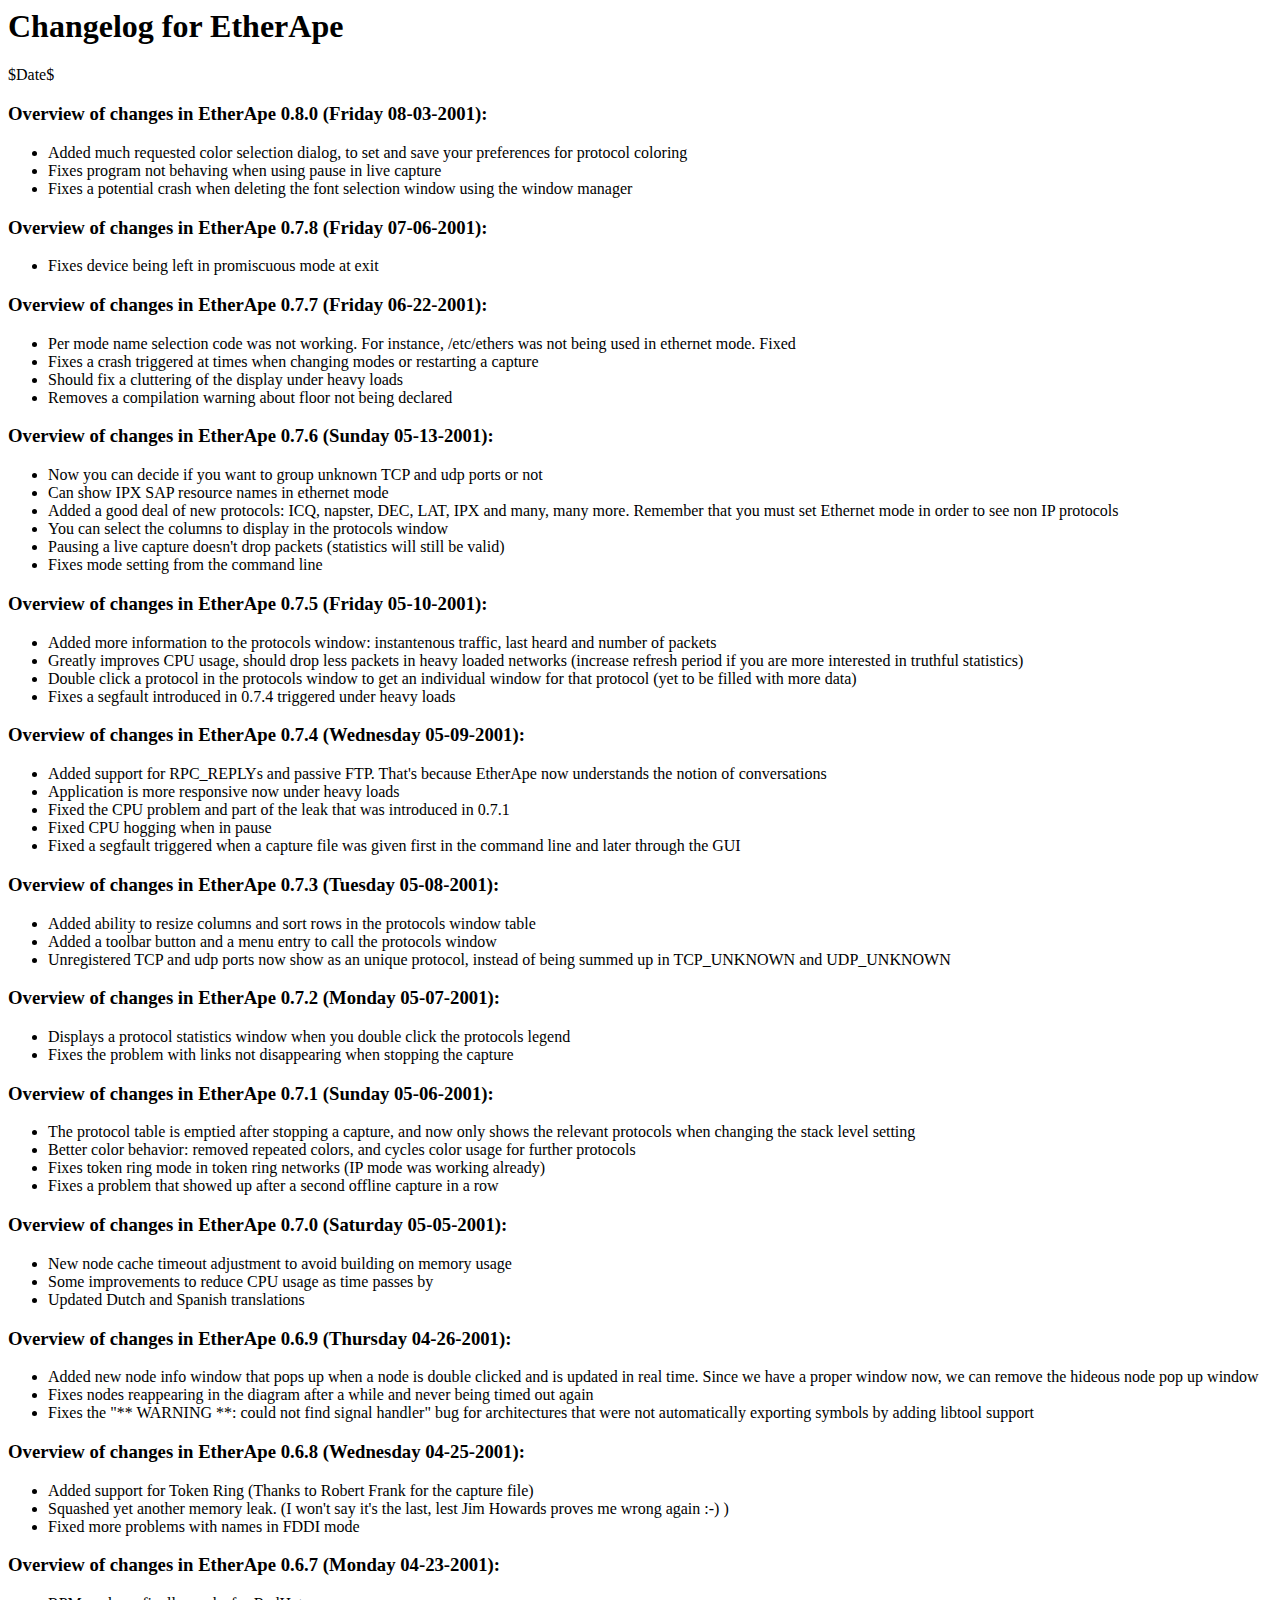
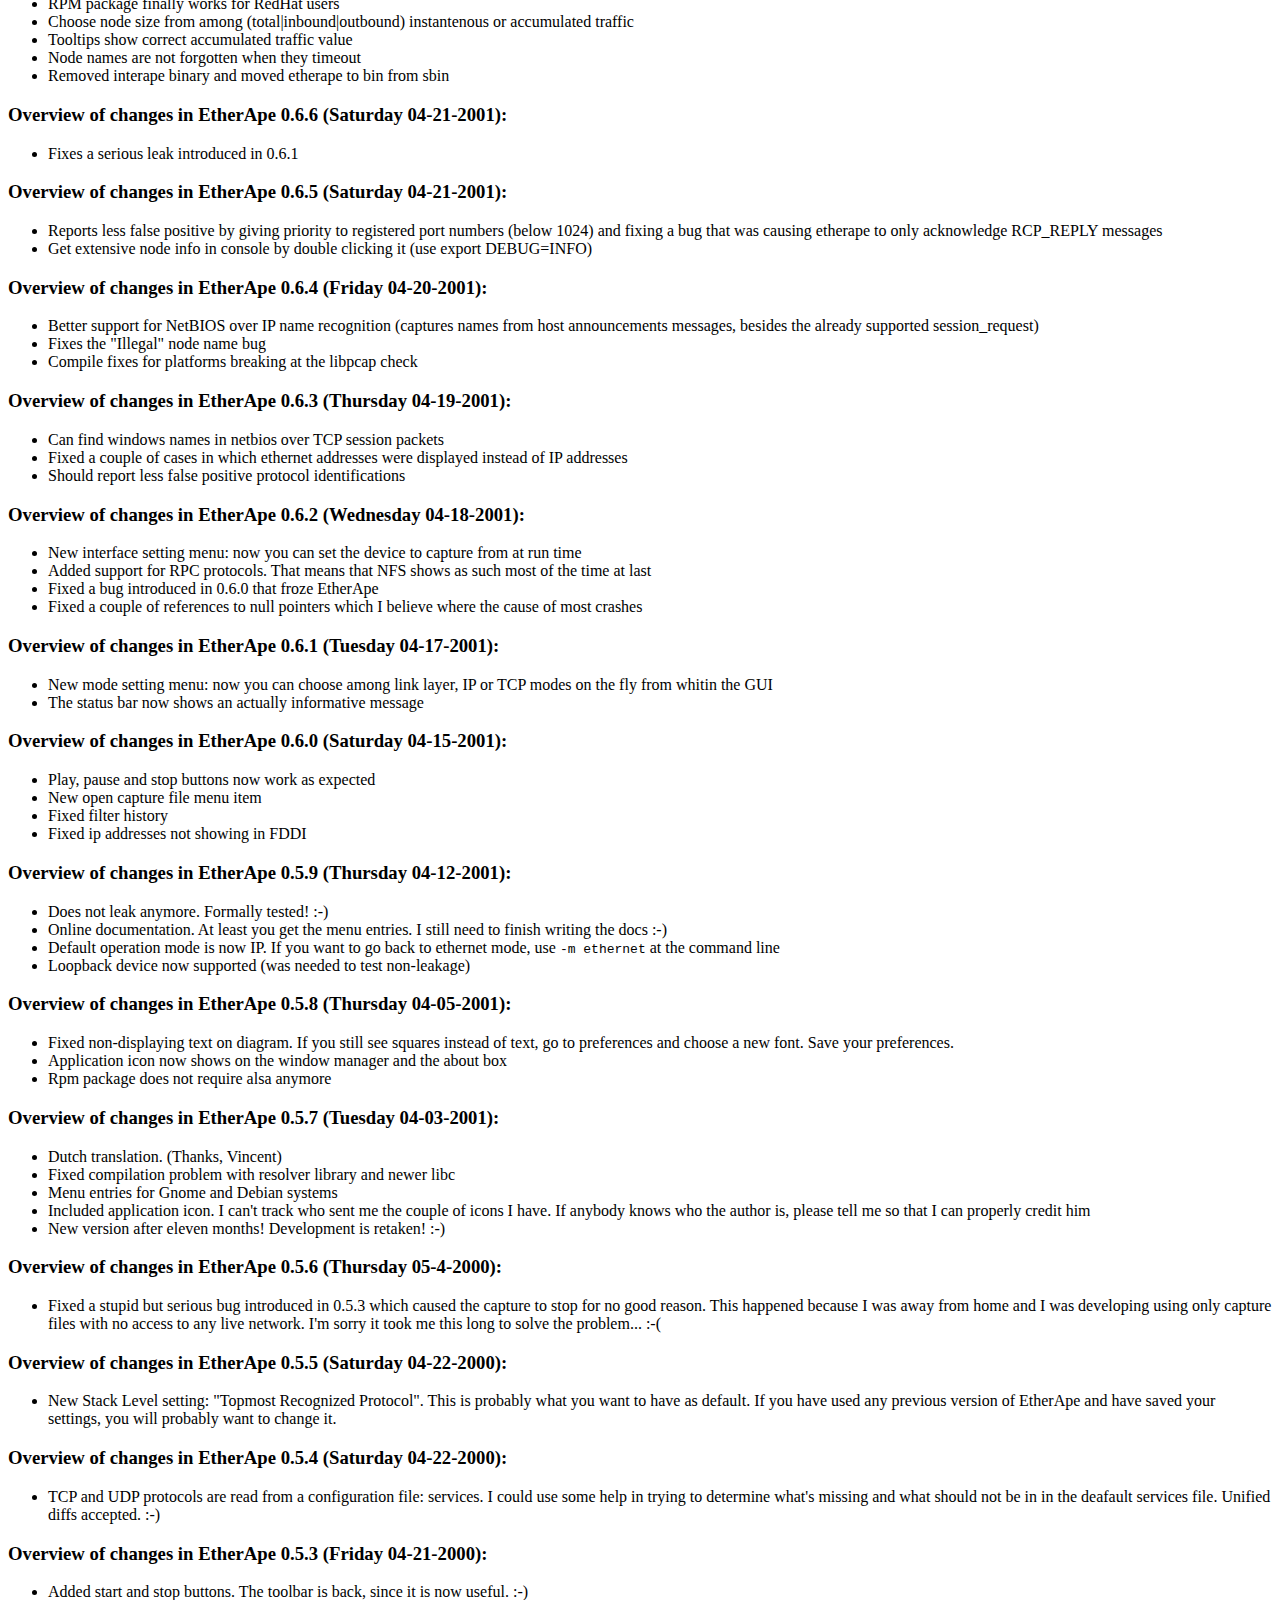
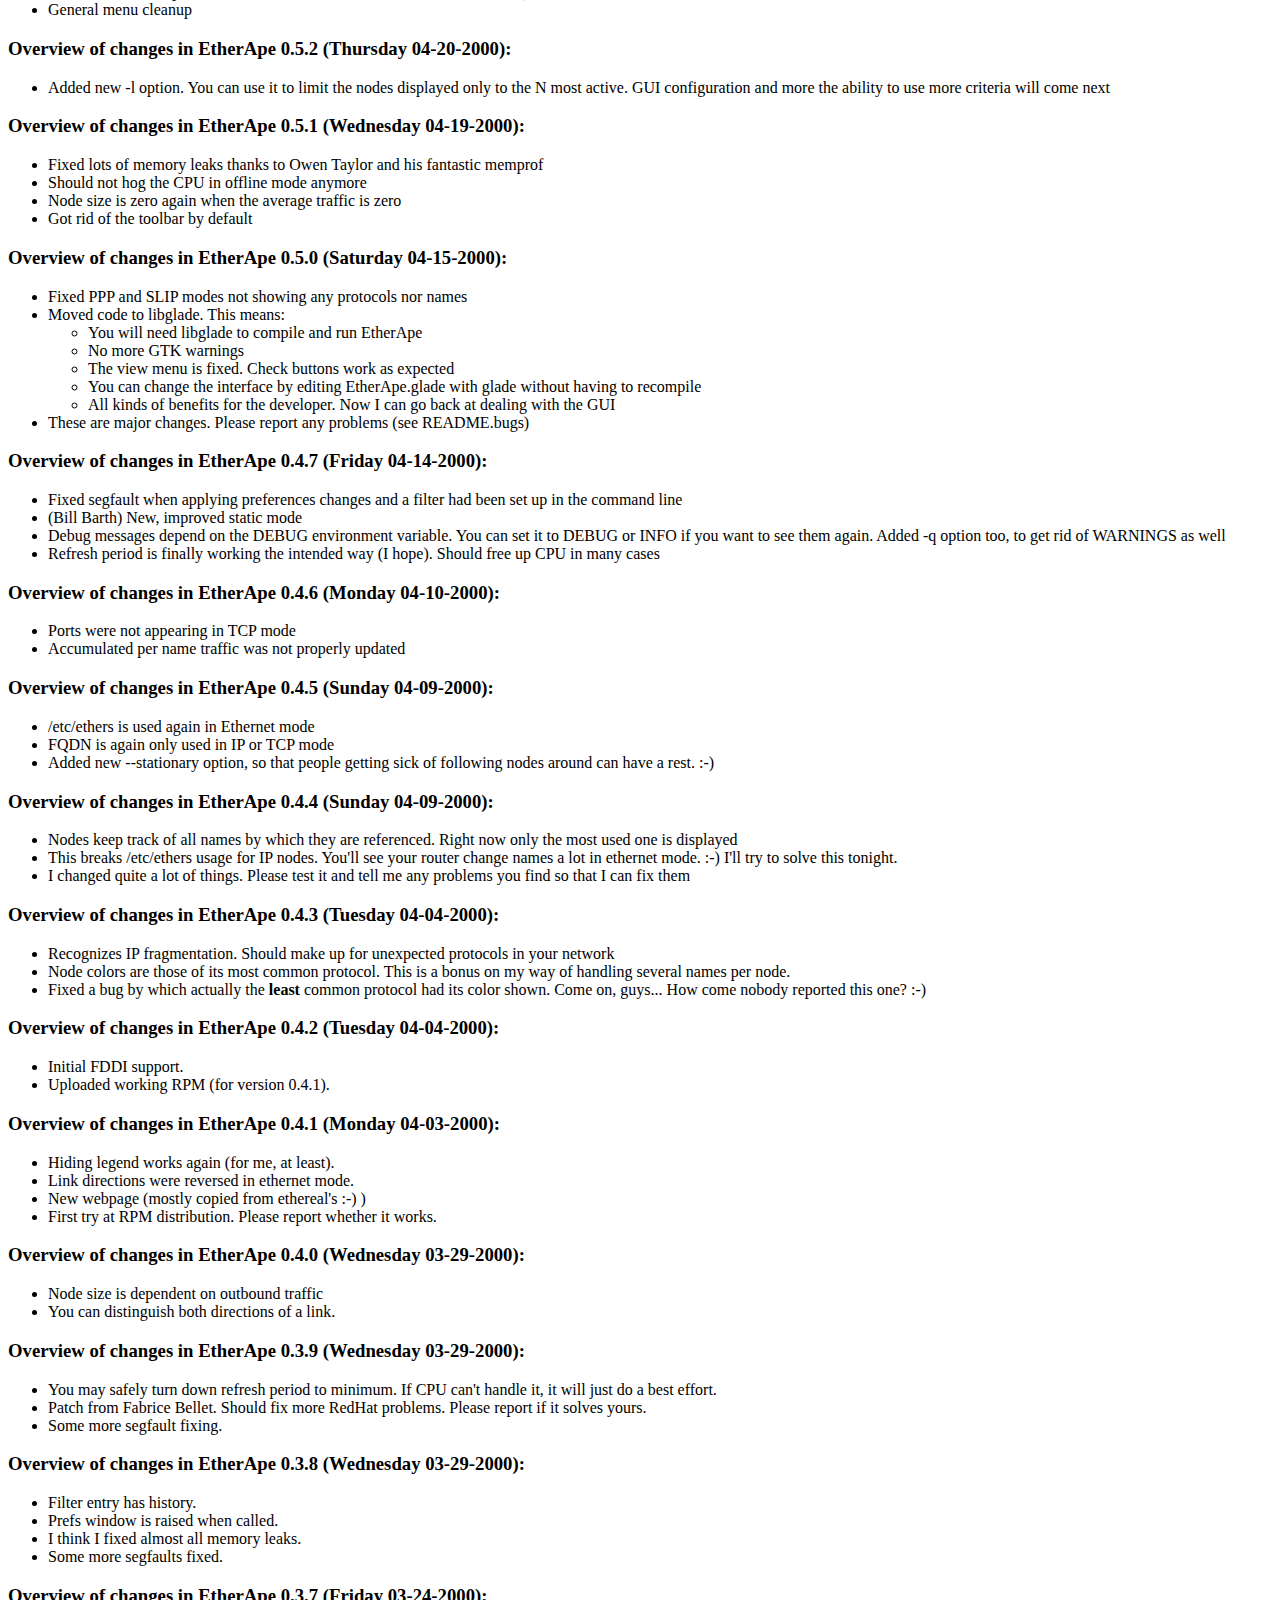
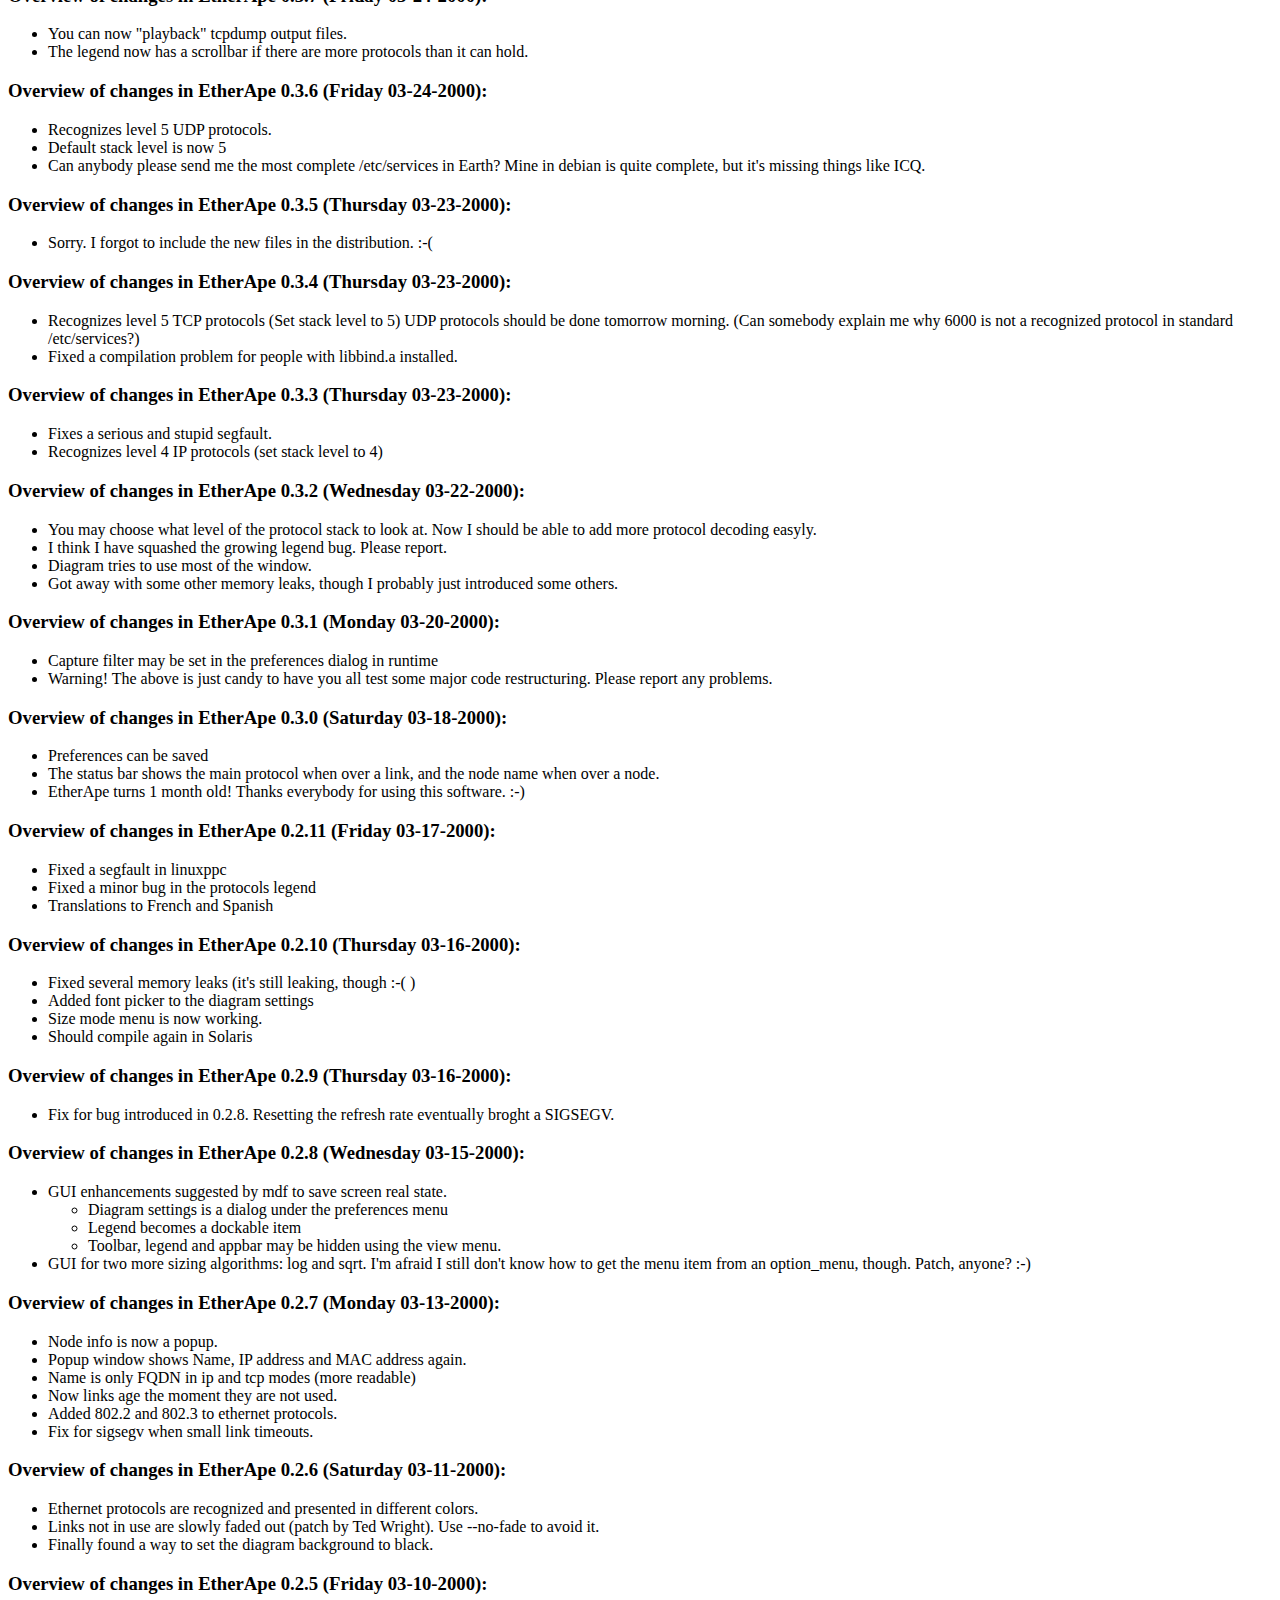
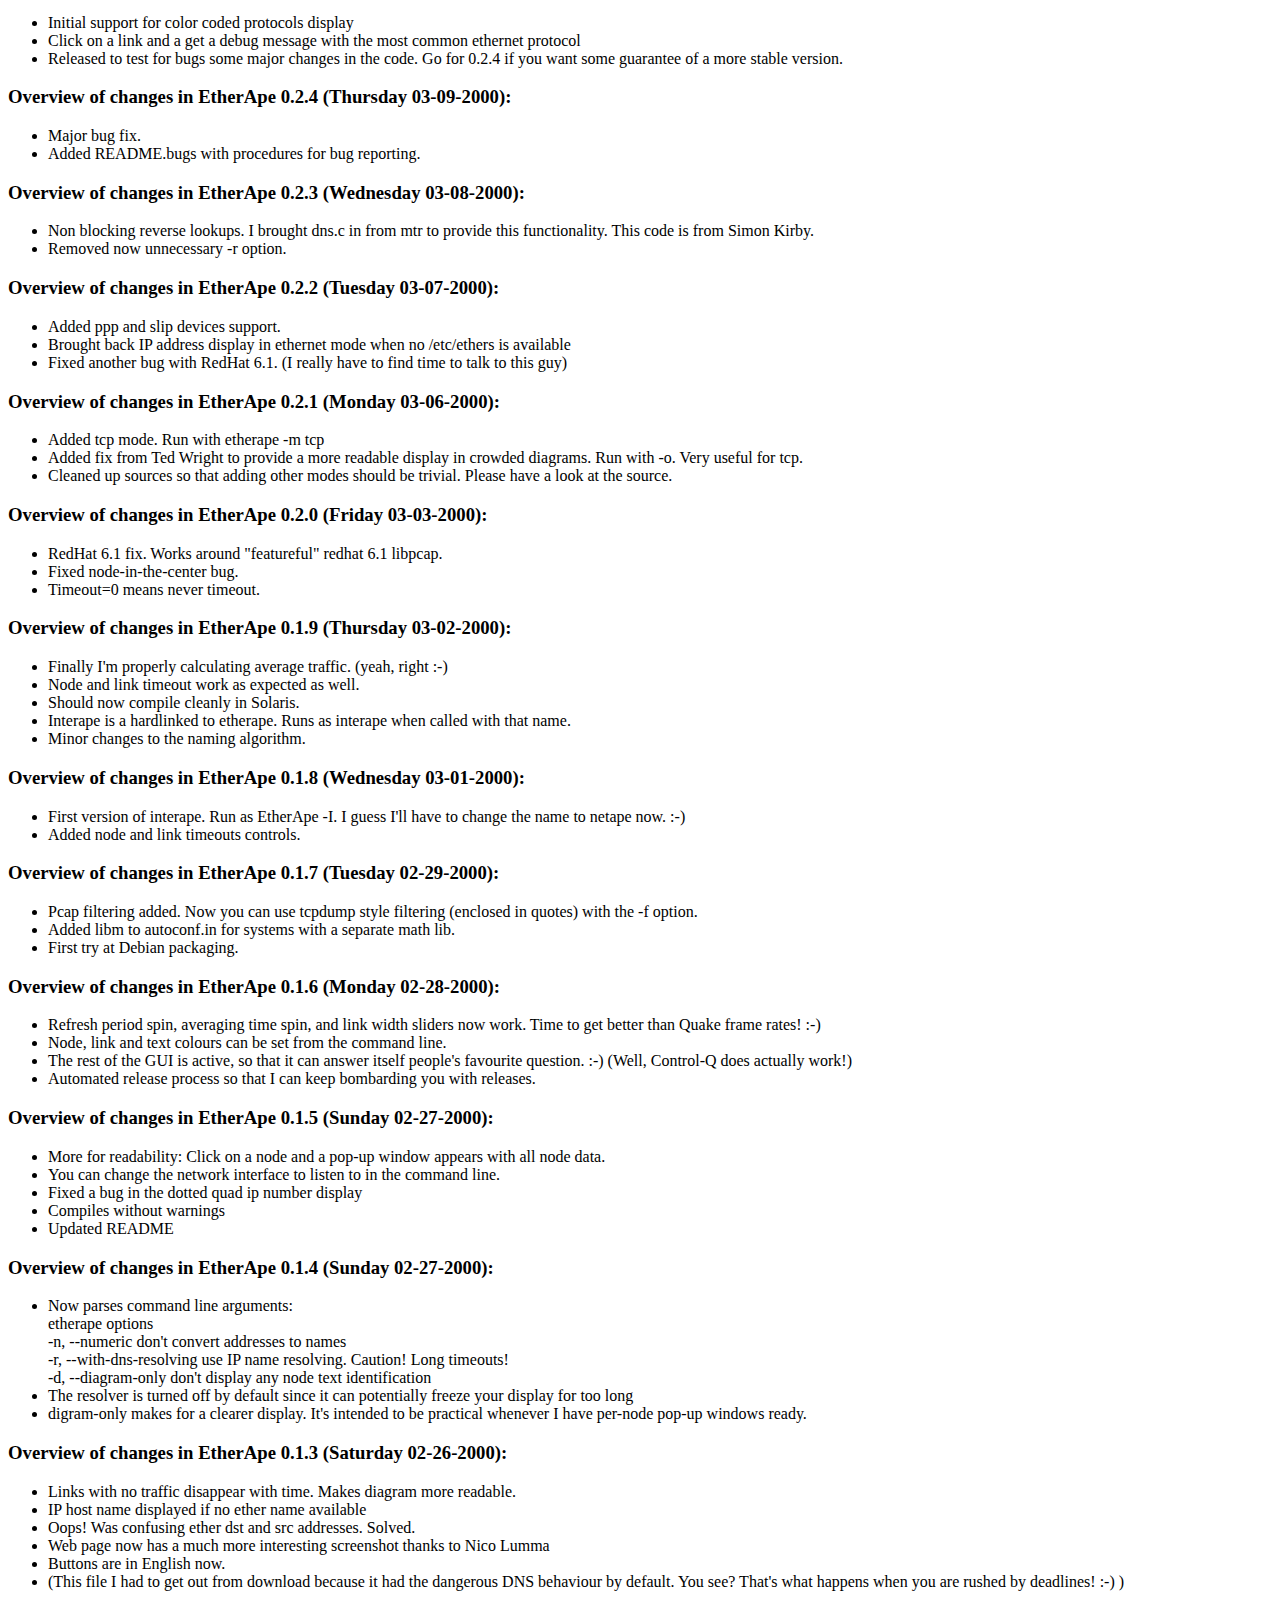
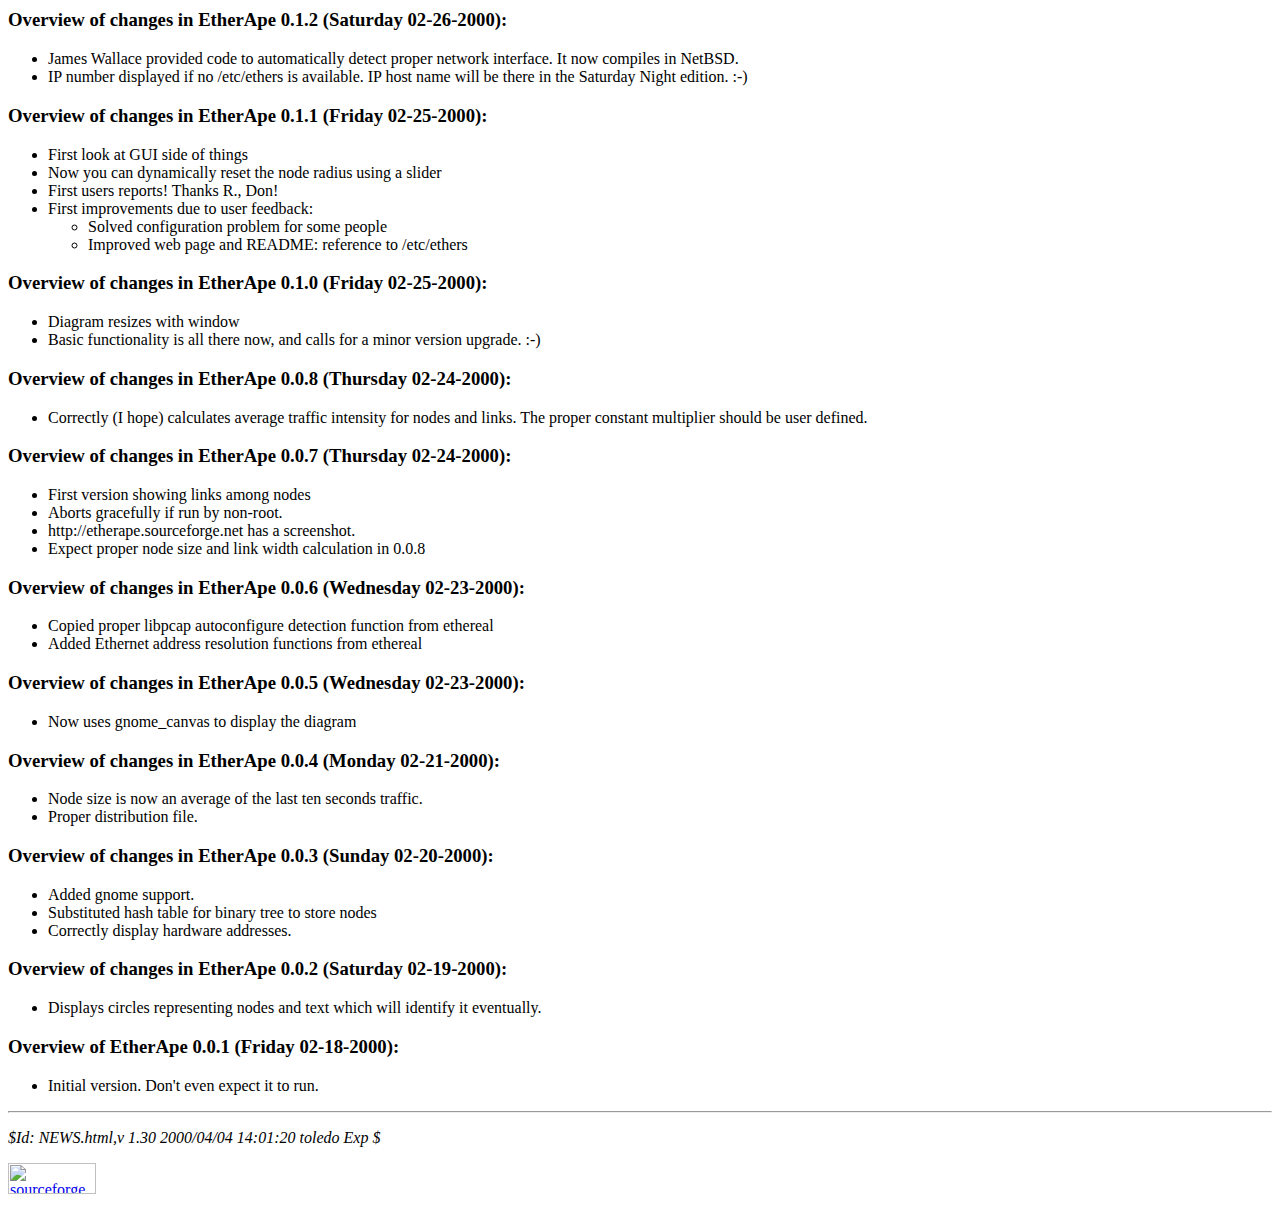
==== commit 024e40cb: "Version 0.8.0" ====
--- a/html/NEWS.html
+++ b/html/NEWS.html
@@ -1,713 +1,1090 @@
-<!DOCTYPE html PUBLIC "-//W3C//DTD HTML 4.0//EN">
+<!DOCTYPE html PUBLIC "-//W3C//DTD HTML 4.01 Transitional//EN">
+
 <html>
-<head>
-<meta name="generator" content="HTML Tidy, see www.w3.org">
-<title>Changelog for EtherApe</title>
-<link rel="STYLESHEET" type="text/css" href="etherape.css">
-</head>
-<body>
-<h1>Changelog for EtherApe</h1>
-
-<div id="date">$Date$</div>
-
-<h3>Overview of changes in EtherApe 0.5.7 (Tuesday
-04-03-2001):</h3>
-
-<ul>
-<li>Dutch translation. (Thanks, Vincent)</li>
-<li>Fixed compilation problem with resolver library and newer libc</li>
-<li>Menu entries for Gnome and Debian systems</li>
-<li>Included application icon. I can't track who sent me the couple of icons
-I have. If anybody knows who the author is, please tell me so that I can
-properly credit him</li>
-<li>New version after eleven months! Development is retaken! :-)</li>
-</ul>
-
-<h3>Overview of changes in EtherApe 0.5.6 (Thursday
-05-4-2000):</h3>
-
-<ul>
-<li>Fixed a stupid but serious bug introduced in 0.5.3 which caused
-the capture to stop for no good reason. This happened because I was
-away from home and I was developing using only capture files with
-no access to any live network. I'm sorry it took me this long to
-solve the problem... :-(</li>
-</ul>
-
-<h3>Overview of changes in EtherApe 0.5.5 (Saturday
-04-22-2000):</h3>
-
-<ul>
-<li>New Stack Level setting: "Topmost Recognized Protocol". This is
-probably what you want to have as default. If you have used any
-previous version of EtherApe and have saved your settings, you will
-probably want to change it.</li>
-</ul>
-
-<h3>Overview of changes in EtherApe 0.5.4 (Saturday
-04-22-2000):</h3>
-
-<ul>
-<li>TCP and UDP protocols are read from a configuration file:
-services. I could use some help in trying to determine what's
-missing and what should not be in in the deafault services file.
-Unified diffs accepted. :-)</li>
-</ul>
-
-<h3>Overview of changes in EtherApe 0.5.3 (Friday 04-21-2000):</h3>
-
-<ul>
-<li>Added start and stop buttons. The toolbar is back, since it is
-now useful. :-)</li>
-
-<li>General menu cleanup</li>
-</ul>
-
-<h3>Overview of changes in EtherApe 0.5.2 (Thursday
-04-20-2000):</h3>
-
-<ul>
-<li>Added new -l option. You can use it to limit the nodes
-displayed only to the N most active. GUI configuration and more the
-ability to use more criteria will come next</li>
-</ul>
-
-<h3>Overview of changes in EtherApe 0.5.1 (Wednesday
-04-19-2000):</h3>
-
-<ul>
-<li>Fixed lots of memory leaks thanks to Owen Taylor and his
-fantastic memprof</li>
-
-<li>Should not hog the CPU in offline mode anymore</li>
-
-<li>Node size is zero again when the average traffic is zero</li>
-
-<li>Got rid of the toolbar by default</li>
-</ul>
-
-<h3>Overview of changes in EtherApe 0.5.0 (Saturday
-04-15-2000):</h3>
-
-<ul>
-<li>Fixed PPP and SLIP modes not showing any protocols nor
-names</li>
-
-<li>Moved code to libglade. This means: 
-
-<ul>
-<li>You will need libglade to compile and run EtherApe</li>
-
-<li>No more GTK warnings</li>
-
-<li>The view menu is fixed. Check buttons work as expected</li>
-
-<li>You can change the interface by editing EtherApe.glade with
-glade without having to recompile</li>
-
-<li>All kinds of benefits for the developer. Now I can go back at
-dealing with the GUI</li>
-</ul>
-</li>
-
-<li>These are major changes. Please report any problems (see
-README.bugs)</li>
-</ul>
-
-<h3>Overview of changes in EtherApe 0.4.7 (Friday 04-14-2000):</h3>
-
-<ul>
-<li>Fixed segfault when applying preferences changes and a filter
-had been set up in the command line</li>
-
-<li>(Bill Barth) New, improved static mode</li>
-
-<li>Debug messages depend on the DEBUG environment variable. You
-can set it to DEBUG or INFO if you want to see them again. Added -q
-option too, to get rid of WARNINGS as well</li>
-
-<li>Refresh period is finally working the intended way (I hope).
-Should free up CPU in many cases</li>
-</ul>
-
-<h3>Overview of changes in EtherApe 0.4.6 (Monday 04-10-2000):</h3>
-
-<ul>
-<li>Ports were not appearing in TCP mode</li>
-
-<li>Accumulated per name traffic was not properly updated</li>
-</ul>
-
-<h3>Overview of changes in EtherApe 0.4.5 (Sunday 04-09-2000):</h3>
-
-<ul>
-<li>/etc/ethers is used again in Ethernet mode</li>
-
-<li>FQDN is again only used in IP or TCP mode</li>
-
-<li>Added new --stationary option, so that people getting sick of
-following nodes around can have a rest. :-)</li>
-</ul>
-
-<h3>Overview of changes in EtherApe 0.4.4 (Sunday 04-09-2000):</h3>
-
-<ul>
-<li>Nodes keep track of all names by which they are referenced.
-Right now only the most used one is displayed</li>
-
-<li>This breaks /etc/ethers usage for IP nodes. You'll see your
-router change names a lot in ethernet mode. :-) I'll try to solve
-this tonight.</li>
-
-<li>I changed quite a lot of things. Please test it and tell me any
-problems you find so that I can fix them</li>
-</ul>
-
-<h3>Overview of changes in EtherApe 0.4.3 (Tuesday
-04-04-2000):</h3>
-
-<ul>
-<li>Recognizes IP fragmentation. Should make up for unexpected
-protocols in your network</li>
-
-<li>Node colors are those of its most common protocol. This is a
-bonus on my way of handling several names per node.</li>
-
-<li>Fixed a bug by which actually the <b>least</b> common protocol
-had its color shown. Come on, guys... How come nobody reported this
-one? :-)</li>
-</ul>
-
-<h3>Overview of changes in EtherApe 0.4.2 (Tuesday
-04-04-2000):</h3>
-
-<ul>
-<li>Initial FDDI support.</li>
-
-<li>Uploaded working RPM (for version 0.4.1).</li>
-</ul>
-
-<h3>Overview of changes in EtherApe 0.4.1 (Monday 04-03-2000):</h3>
-
-<ul>
-<li>Hiding legend works again (for me, at least).</li>
-
-<li>Link directions were reversed in ethernet mode.</li>
-
-<li>New webpage (mostly copied from ethereal's :-) )</li>
-
-<li>First try at RPM distribution. Please report whether it
-works.</li>
-</ul>
-
-<h3>Overview of changes in EtherApe 0.4.0 (Wednesday
-03-29-2000):</h3>
-
-<ul>
-<li>Node size is dependent on outbound traffic</li>
-
-<li>You can distinguish both directions of a link.</li>
-</ul>
-
-<h3>Overview of changes in EtherApe 0.3.9 (Wednesday
-03-29-2000):</h3>
-
-<ul>
-<li>You may safely turn down refresh period to minimum. If CPU
-can't handle it, it will just do a best effort.</li>
-
-<li>Patch from Fabrice Bellet. Should fix more RedHat problems.
-Please report if it solves yours.</li>
-
-<li>Some more segfault fixing.</li>
-</ul>
-
-<h3>Overview of changes in EtherApe 0.3.8 (Wednesday
-03-29-2000):</h3>
-
-<ul>
-<li>Filter entry has history.</li>
-
-<li>Prefs window is raised when called.</li>
-
-<li>I think I fixed almost all memory leaks.</li>
-
-<li>Some more segfaults fixed.</li>
-</ul>
-
-<h3>Overview of changes in EtherApe 0.3.7 (Friday 03-24-2000):</h3>
-
-<ul>
-<li>You can now "playback" tcpdump output files.</li>
-
-<li>The legend now has a scrollbar if there are more protocols than
-it can hold.</li>
-</ul>
-
-<h3>Overview of changes in EtherApe 0.3.6 (Friday 03-24-2000):</h3>
-
-<ul>
-<li>Recognizes level 5 UDP protocols.</li>
-
-<li>Default stack level is now 5</li>
-
-<li>Can anybody please send me the most complete /etc/services in
-Earth? Mine in debian is quite complete, but it's missing things
-like ICQ.</li>
-</ul>
-
-<h3>Overview of changes in EtherApe 0.3.5 (Thursday
-03-23-2000):</h3>
-
-<ul>
-<li>Sorry. I forgot to include the new files in the distribution.
-:-(</li>
-</ul>
-
-<h3>Overview of changes in EtherApe 0.3.4 (Thursday
-03-23-2000):</h3>
-
-<ul>
-<li>Recognizes level 5 TCP protocols (Set stack level to 5) UDP
-protocols should be done tomorrow morning. (Can somebody explain me
-why 6000 is not a recognized protocol in standard
-/etc/services?)</li>
-
-<li>Fixed a compilation problem for people with libbind.a
-installed.</li>
-</ul>
-
-<h3>Overview of changes in EtherApe 0.3.3 (Thursday
-03-23-2000):</h3>
-
-<ul>
-<li>Fixes a serious and stupid segfault.</li>
-
-<li>Recognizes level 4 IP protocols (set stack level to 4)</li>
-</ul>
-
-<h3>Overview of changes in EtherApe 0.3.2 (Wednesday
-03-22-2000):</h3>
-
-<ul>
-<li>You may choose what level of the protocol stack to look at. Now
-I should be able to add more protocol decoding easyly.</li>
-
-<li>I think I have squashed the growing legend bug. Please
-report.</li>
-
-<li>Diagram tries to use most of the window.</li>
-
-<li>Got away with some other memory leaks, though I probably just
-introduced some others.</li>
-</ul>
-
-<h3>Overview of changes in EtherApe 0.3.1 (Monday 03-20-2000):</h3>
-
-<ul>
-<li>Capture filter may be set in the preferences dialog in
-runtime</li>
-
-<li>Warning! The above is just candy to have you all test some
-major code restructuring. Please report any problems.</li>
-</ul>
-
-<h3>Overview of changes in EtherApe 0.3.0 (Saturday
-03-18-2000):</h3>
-
-<ul>
-<li>Preferences can be saved</li>
-
-<li>The status bar shows the main protocol when over a link, and
-the node name when over a node.</li>
-
-<li>EtherApe turns 1 month old! Thanks everybody for using this
-software. :-)</li>
-</ul>
-
-<h3>Overview of changes in EtherApe 0.2.11 (Friday
-03-17-2000):</h3>
-
-<ul>
-<li>Fixed a segfault in linuxppc</li>
-
-<li>Fixed a minor bug in the protocols legend</li>
-
-<li>Translations to French and Spanish</li>
-</ul>
-
-<h3>Overview of changes in EtherApe 0.2.10 (Thursday
-03-16-2000):</h3>
-
-<ul>
-<li>Fixed several memory leaks (it's still leaking, though :-(
-)</li>
-
-<li>Added font picker to the diagram settings</li>
-
-<li>Size mode menu is now working.</li>
-
-<li>Should compile again in Solaris</li>
-</ul>
-
-<h3>Overview of changes in EtherApe 0.2.9 (Thursday
-03-16-2000):</h3>
-
-<ul>
-<li>Fix for bug introduced in 0.2.8. Resetting the refresh rate
-eventually broght a SIGSEGV.</li>
-</ul>
-
-<h3>Overview of changes in EtherApe 0.2.8 (Wednesday
-03-15-2000):</h3>
-
-<ul>
-<li>GUI enhancements suggested by mdf to save screen real state. 
-
-<ul>
-<li>Diagram settings is a dialog under the preferences menu</li>
-
-<li>Legend becomes a dockable item</li>
-
-<li>Toolbar, legend and appbar may be hidden using the view
-menu.</li>
-</ul>
-</li>
-
-<li>GUI for two more sizing algorithms: log and sqrt. I'm afraid I
-still don't know how to get the menu item from an option_menu,
-though. Patch, anyone? :-)</li>
-</ul>
-
-<h3>Overview of changes in EtherApe 0.2.7 (Monday 03-13-2000):</h3>
-
-<ul>
-<li>Node info is now a popup.</li>
-
-<li>Popup window shows Name, IP address and MAC address again.</li>
-
-<li>Name is only FQDN in ip and tcp modes (more readable)</li>
-
-<li>Now links age the moment they are not used.</li>
-
-<li>Added 802.2 and 802.3 to ethernet protocols.</li>
-
-<li>Fix for sigsegv when small link timeouts.</li>
-</ul>
-
-<h3>Overview of changes in EtherApe 0.2.6 (Saturday
-03-11-2000):</h3>
-
-<ul>
-<li>Ethernet protocols are recognized and presented in different
-colors.</li>
-
-<li>Links not in use are slowly faded out (patch by Ted Wright).
-Use --no-fade to avoid it.</li>
-
-<li>Finally found a way to set the diagram background to
-black.</li>
-</ul>
-
-<h3>Overview of changes in EtherApe 0.2.5 (Friday 03-10-2000):</h3>
-
-<ul>
-<li>Initial support for color coded protocols display</li>
-
-<li>Click on a link and a get a debug message with the most common
-ethernet protocol</li>
-
-<li>Released to test for bugs some major changes in the code. Go
-for 0.2.4 if you want some guarantee of a more stable version.</li>
-</ul>
-
-<h3>Overview of changes in EtherApe 0.2.4 (Thursday
-03-09-2000):</h3>
-
-<ul>
-<li>Major bug fix.</li>
-
-<li>Added README.bugs with procedures for bug reporting.</li>
-</ul>
-
-<h3>Overview of changes in EtherApe 0.2.3 (Wednesday
-03-08-2000):</h3>
-
-<ul>
-<li>Non blocking reverse lookups. I brought dns.c in from mtr to
-provide this functionality. This code is from Simon Kirby.</li>
-
-<li>Removed now unnecessary -r option.</li>
-</ul>
-
-<h3>Overview of changes in EtherApe 0.2.2 (Tuesday
-03-07-2000):</h3>
-
-<ul>
-<li>Added ppp and slip devices support.</li>
-
-<li>Brought back IP address display in ethernet mode when no
-/etc/ethers is available</li>
-
-<li>Fixed another bug with RedHat 6.1. (I really have to find time
-to talk to this guy)</li>
-</ul>
-
-<h3>Overview of changes in EtherApe 0.2.1 (Monday 03-06-2000):</h3>
-
-<ul>
-<li>Added tcp mode. Run with etherape -m tcp</li>
-
-<li>Added fix from Ted Wright to provide a more readable display in
-crowded diagrams. Run with -o. Very useful for tcp.</li>
-
-<li>Cleaned up sources so that adding other modes should be
-trivial. Please have a look at the source.</li>
-</ul>
-
-<h3>Overview of changes in EtherApe 0.2.0 (Friday 03-03-2000):</h3>
-
-<ul>
-<li>RedHat 6.1 fix. Works around "featureful" redhat 6.1
-libpcap.</li>
-
-<li>Fixed node-in-the-center bug.</li>
-
-<li>Timeout=0 means never timeout.</li>
-</ul>
-
-<h3>Overview of changes in EtherApe 0.1.9 (Thursday
-03-02-2000):</h3>
-
-<ul>
-<li>Finally I'm properly calculating average traffic. (yeah, right
-:-)</li>
-
-<li>Node and link timeout work as expected as well.</li>
-
-<li>Should now compile cleanly in Solaris.</li>
-
-<li>Interape is a hardlinked to etherape. Runs as interape when
-called with that name.</li>
-
-<li>Minor changes to the naming algorithm.</li>
-</ul>
-
-<h3>Overview of changes in EtherApe 0.1.8 (Wednesday
-03-01-2000):</h3>
-
-<ul>
-<li>First version of interape. Run as EtherApe -I. I guess I'll
-have to change the name to netape now. :-)</li>
-
-<li>Added node and link timeouts controls.</li>
-</ul>
-
-<h3>Overview of changes in EtherApe 0.1.7 (Tuesday
-02-29-2000):</h3>
-
-<ul>
-<li>Pcap filtering added. Now you can use tcpdump style filtering
-(enclosed in quotes) with the -f option.</li>
-
-<li>Added libm to autoconf.in for systems with a separate math
-lib.</li>
-
-<li>First try at Debian packaging.</li>
-</ul>
-
-<h3>Overview of changes in EtherApe 0.1.6 (Monday 02-28-2000):</h3>
-
-<ul>
-<li>Refresh period spin, averaging time spin, and link width
-sliders now work. Time to get better than Quake frame rates!
-:-)</li>
-
-<li>Node, link and text colours can be set from the command
-line.</li>
-
-<li>The rest of the GUI is active, so that it can answer itself
-people's favourite question. :-) (Well, Control-Q does actually
-work!)</li>
-
-<li>Automated release process so that I can keep bombarding you
-with releases.</li>
-</ul>
-
-<h3>Overview of changes in EtherApe 0.1.5 (Sunday 02-27-2000):</h3>
-
-<ul>
-<li>More for readability: Click on a node and a pop-up window
-appears with all node data.</li>
-
-<li>You can change the network interface to listen to in the
-command line.</li>
-
-<li>Fixed a bug in the dotted quad ip number display</li>
-
-<li>Compiles without warnings</li>
-
-<li>Updated README</li>
-</ul>
-
-<h3>Overview of changes in EtherApe 0.1.4 (Sunday 02-27-2000):</h3>
-
-<ul>
-<li>Now parses command line arguments:<br>
- etherape options<br>
- -n, --numeric don't convert addresses to names<br>
- -r, --with-dns-resolving use IP name resolving. Caution! Long
-timeouts!<br>
- -d, --diagram-only don't display any node text identification</li>
-
-<li>The resolver is turned off by default since it can potentially
-freeze your display for too long</li>
-
-<li>digram-only makes for a clearer display. It's intended to be
-practical whenever I have per-node pop-up windows ready.</li>
-</ul>
-
-<h3>Overview of changes in EtherApe 0.1.3 (Saturday
-02-26-2000):</h3>
-
-<ul>
-<li>Links with no traffic disappear with time. Makes diagram more
-readable.</li>
-
-<li>IP host name displayed if no ether name available</li>
-
-<li>Oops! Was confusing ether dst and src addresses. Solved.</li>
-
-<li>Web page now has a much more interesting screenshot thanks to
-Nico Lumma</li>
-
-<li>Buttons are in English now.</li>
-
-<li>(This file I had to get out from download because it had the
-dangerous DNS behaviour by default. You see? That's what happens
-when you are rushed by deadlines! :-) )</li>
-</ul>
-
-<h3>Overview of changes in EtherApe 0.1.2 (Saturday
-02-26-2000):</h3>
-
-<ul>
-<li>James Wallace provided code to automatically detect proper
-network interface. It now compiles in NetBSD.</li>
-
-<li>IP number displayed if no /etc/ethers is available. IP host
-name will be there in the Saturday Night edition. :-)</li>
-</ul>
-
-<h3>Overview of changes in EtherApe 0.1.1 (Friday 02-25-2000):</h3>
-
-<ul>
-<li>First look at GUI side of things</li>
-
-<li>Now you can dynamically reset the node radius using a
-slider</li>
-
-<li>First users reports! Thanks R., Don!</li>
-
-<li>First improvements due to user feedback: 
-
-<ul>
-<li>Solved configuration problem for some people</li>
-
-<li>Improved web page and README: reference to /etc/ethers</li>
-</ul>
-</li>
-</ul>
-
-<h3>Overview of changes in EtherApe 0.1.0 (Friday 02-25-2000):</h3>
-
-<ul>
-<li>Diagram resizes with window</li>
-
-<li>Basic functionality is all there now, and calls for a minor
-version upgrade. :-)</li>
-</ul>
-
-<h3>Overview of changes in EtherApe 0.0.8 (Thursday
-02-24-2000):</h3>
-
-<ul>
-<li>Correctly (I hope) calculates average traffic intensity for
-nodes and links. The proper constant multiplier should be user
-defined.</li>
-</ul>
-
-<h3>Overview of changes in EtherApe 0.0.7 (Thursday
-02-24-2000):</h3>
-
-<ul>
-<li>First version showing links among nodes</li>
-
-<li>Aborts gracefully if run by non-root.</li>
-
-<li>http://etherape.sourceforge.net has a screenshot.</li>
-
-<li>Expect proper node size and link width calculation in
-0.0.8</li>
-</ul>
-
-<h3>Overview of changes in EtherApe 0.0.6 (Wednesday
-02-23-2000):</h3>
-
-<ul>
-<li>Copied proper libpcap autoconfigure detection function from
-ethereal</li>
-
-<li>Added Ethernet address resolution functions from ethereal</li>
-</ul>
-
-<h3>Overview of changes in EtherApe 0.0.5 (Wednesday
-02-23-2000):</h3>
-
-<ul>
-<li>Now uses gnome_canvas to display the diagram</li>
-</ul>
-
-<h3>Overview of changes in EtherApe 0.0.4 (Monday 02-21-2000):</h3>
-
-<ul>
-<li>Node size is now an average of the last ten seconds
-traffic.</li>
-
-<li>Proper distribution file.</li>
-</ul>
-
-<h3>Overview of changes in EtherApe 0.0.3 (Sunday 02-20-2000):</h3>
-
-<ul>
-<li>Added gnome support.</li>
-
-<li>Substituted hash table for binary tree to store nodes</li>
-
-<li>Correctly display hardware addresses.</li>
-</ul>
-
-<h3>Overview of changes in EtherApe 0.0.2 (Saturday
-02-19-2000):</h3>
-
-<ul>
-<li>Displays circles representing nodes and text which will
-identify it eventually.</li>
-</ul>
-
-<h3>Overview of EtherApe 0.0.1 (Friday 02-18-2000):</h3>
-
-<ul>
-<li>Initial version. Don't even expect it to run.</li>
-</ul>
-
-<hr>
-<p><i>$Id: NEWS.html,v 1.30 2000/04/04 14:01:20 toledo Exp
-$</i></p>
-
-<p><a href="http://sourceforge.net"> <img alt="sourceforge" src= 
-"http://sourceforge.net/sflogo.php?group_id=2712&amp;type=1" width= 
-"88" height="31" border="0"></a></p>
-</body>
+  <head>
+    <meta name="generator" content="HTML Tidy, see www.w3.org">
+
+    <title>Changelog for EtherApe</title>
+    <link rel="STYLESHEET" type="text/css" href="etherape.css">
+  </head>
+
+  <body>
+    <h1>Changelog for EtherApe</h1>
+
+    <div id="date">
+      $Date$
+    </div>
+
+    <h3>Overview of changes in EtherApe 0.8.0 (Friday
+    08-03-2001):</h3>
+
+    <ul>
+      <li>Added much requested color selection dialog, to set and save your preferences
+      for protocol coloring</li>
+      <li>Fixes program not behaving when using pause in live capture</li>
+      <li>Fixes a potential crash when deleting the font selection window
+      using the window manager</li>
+    </ul>
+
+    <h3>Overview of changes in EtherApe 0.7.8 (Friday
+    07-06-2001):</h3>
+
+    <ul>
+      <li>Fixes device being left in promiscuous mode at exit</li>
+    </ul>
+
+    <h3>Overview of changes in EtherApe 0.7.7 (Friday
+    06-22-2001):</h3>
+
+    <ul>
+      <li>Per mode name selection code was not working. For
+      instance, /etc/ethers was not being used in ethernet mode.
+      Fixed</li>
+
+      <li>Fixes a crash triggered at times when changing modes or
+      restarting a capture</li>
+
+      <li>Should fix a cluttering of the display under heavy
+      loads</li>
+
+      <li>Removes a compilation warning about floor not being
+      declared</li>
+    </ul>
+
+    <h3>Overview of changes in EtherApe 0.7.6 (Sunday
+    05-13-2001):</h3>
+
+    <ul>
+      <li>Now you can decide if you want to group unknown TCP and
+      udp ports or not</li>
+
+      <li>Can show IPX SAP resource names in ethernet mode</li>
+
+      <li>Added a good deal of new protocols: ICQ, napster, DEC,
+      LAT, IPX and many, many more. Remember that you must set
+      Ethernet mode in order to see non IP protocols</li>
+
+      <li>You can select the columns to display in the protocols
+      window</li>
+
+      <li>Pausing a live capture doesn't drop packets (statistics
+      will still be valid)</li>
+
+      <li>Fixes mode setting from the command line</li>
+    </ul>
+
+    <h3>Overview of changes in EtherApe 0.7.5 (Friday
+    05-10-2001):</h3>
+
+    <ul>
+      <li>Added more information to the protocols window:
+      instantenous traffic, last heard and number of packets</li>
+
+      <li>Greatly improves CPU usage, should drop less packets in
+      heavy loaded networks (increase refresh period if you are
+      more interested in truthful statistics)</li>
+
+      <li>Double click a protocol in the protocols window to get an
+      individual window for that protocol (yet to be filled with
+      more data)</li>
+
+      <li>Fixes a segfault introduced in 0.7.4 triggered under
+      heavy loads</li>
+    </ul>
+
+    <h3>Overview of changes in EtherApe 0.7.4 (Wednesday
+    05-09-2001):</h3>
+
+    <ul>
+      <li>Added support for RPC_REPLYs and passive FTP. That's
+      because EtherApe now understands the notion of
+      conversations</li>
+
+      <li>Application is more responsive now under heavy loads</li>
+
+      <li>Fixed the CPU problem and part of the leak that was
+      introduced in 0.7.1</li>
+
+      <li>Fixed CPU hogging when in pause</li>
+
+      <li>Fixed a segfault triggered when a capture file was given
+      first in the command line and later through the GUI</li>
+    </ul>
+
+    <h3>Overview of changes in EtherApe 0.7.3 (Tuesday
+    05-08-2001):</h3>
+
+    <ul>
+      <li>Added ability to resize columns and sort rows in the
+      protocols window table</li>
+
+      <li>Added a toolbar button and a menu entry to call the
+      protocols window</li>
+
+      <li>Unregistered TCP and udp ports now show as an unique
+      protocol, instead of being summed up in TCP_UNKNOWN and
+      UDP_UNKNOWN</li>
+    </ul>
+
+    <h3>Overview of changes in EtherApe 0.7.2 (Monday
+    05-07-2001):</h3>
+
+    <ul>
+      <li>Displays a protocol statistics window when you double
+      click the protocols legend</li>
+
+      <li>Fixes the problem with links not disappearing when
+      stopping the capture</li>
+    </ul>
+
+    <h3>Overview of changes in EtherApe 0.7.1 (Sunday
+    05-06-2001):</h3>
+
+    <ul>
+      <li>The protocol table is emptied after stopping a capture,
+      and now only shows the relevant protocols when changing the
+      stack level setting</li>
+
+      <li>Better color behavior: removed repeated colors, and
+      cycles color usage for further protocols</li>
+
+      <li>Fixes token ring mode in token ring networks (IP mode was
+      working already)</li>
+
+      <li>Fixes a problem that showed up after a second offline
+      capture in a row</li>
+    </ul>
+
+    <h3>Overview of changes in EtherApe 0.7.0 (Saturday
+    05-05-2001):</h3>
+
+    <ul>
+      <li>New node cache timeout adjustment to avoid building on
+      memory usage</li>
+
+      <li>Some improvements to reduce CPU usage as time passes
+      by</li>
+
+      <li>Updated Dutch and Spanish translations</li>
+    </ul>
+
+    <h3>Overview of changes in EtherApe 0.6.9 (Thursday
+    04-26-2001):</h3>
+
+    <ul>
+      <li>Added new node info window that pops up when a node is
+      double clicked and is updated in real time. Since we have a
+      proper window now, we can remove the hideous node pop up
+      window</li>
+
+      <li>Fixes nodes reappearing in the diagram after a while and
+      never being timed out again</li>
+
+      <li>Fixes the "** WARNING **: could not find signal handler"
+      bug for architectures that were not automatically exporting
+      symbols by adding libtool support</li>
+    </ul>
+
+    <h3>Overview of changes in EtherApe 0.6.8 (Wednesday
+    04-25-2001):</h3>
+
+    <ul>
+      <li>Added support for Token Ring (Thanks to Robert Frank for
+      the capture file)</li>
+
+      <li>Squashed yet another memory leak. (I won't say it's the
+      last, lest Jim Howards proves me wrong again :-) )</li>
+
+      <li>Fixed more problems with names in FDDI mode</li>
+    </ul>
+
+    <h3>Overview of changes in EtherApe 0.6.7 (Monday
+    04-23-2001):</h3>
+
+    <ul>
+      <li>RPM package finally works for RedHat users</li>
+
+      <li>Choose node size from among (total|inbound|outbound)
+      instantenous or accumulated traffic</li>
+
+      <li>Tooltips show correct accumulated traffic value</li>
+
+      <li>Node names are not forgotten when they timeout</li>
+
+      <li>Removed interape binary and moved etherape to bin from
+      sbin</li>
+    </ul>
+
+    <h3>Overview of changes in EtherApe 0.6.6 (Saturday
+    04-21-2001):</h3>
+
+    <ul>
+      <li>Fixes a serious leak introduced in 0.6.1</li>
+    </ul>
+
+    <h3>Overview of changes in EtherApe 0.6.5 (Saturday
+    04-21-2001):</h3>
+
+    <ul>
+      <li>Reports less false positive by giving priority to
+      registered port numbers (below 1024) and fixing a bug that
+      was causing etherape to only acknowledge RCP_REPLY
+      messages</li>
+
+      <li>Get extensive node info in console by double clicking it
+      (use export DEBUG=INFO)</li>
+    </ul>
+
+    <h3>Overview of changes in EtherApe 0.6.4 (Friday
+    04-20-2001):</h3>
+
+    <ul>
+      <li>Better support for NetBIOS over IP name recognition
+      (captures names from host announcements messages, besides the
+      already supported session_request)</li>
+
+      <li>Fixes the "Illegal" node name bug</li>
+
+      <li>Compile fixes for platforms breaking at the libpcap
+      check</li>
+    </ul>
+
+    <h3>Overview of changes in EtherApe 0.6.3 (Thursday
+    04-19-2001):</h3>
+
+    <ul>
+      <li>Can find windows names in netbios over TCP session
+      packets</li>
+
+      <li>Fixed a couple of cases in which ethernet addresses were
+      displayed instead of IP addresses</li>
+
+      <li>Should report less false positive protocol
+      identifications</li>
+    </ul>
+
+    <h3>Overview of changes in EtherApe 0.6.2 (Wednesday
+    04-18-2001):</h3>
+
+    <ul>
+      <li>New interface setting menu: now you can set the device to
+      capture from at run time</li>
+
+      <li>Added support for RPC protocols. That means that NFS
+      shows as such most of the time at last</li>
+
+      <li>Fixed a bug introduced in 0.6.0 that froze EtherApe</li>
+
+      <li>Fixed a couple of references to null pointers which I
+      believe where the cause of most crashes</li>
+    </ul>
+
+    <h3>Overview of changes in EtherApe 0.6.1 (Tuesday
+    04-17-2001):</h3>
+
+    <ul>
+      <li>New mode setting menu: now you can choose among link
+      layer, IP or TCP modes on the fly from whitin the GUI</li>
+
+      <li>The status bar now shows an actually informative
+      message</li>
+    </ul>
+
+    <h3>Overview of changes in EtherApe 0.6.0 (Saturday
+    04-15-2001):</h3>
+
+    <ul>
+      <li>Play, pause and stop buttons now work as expected</li>
+
+      <li>New open capture file menu item</li>
+
+      <li>Fixed filter history</li>
+
+      <li>Fixed ip addresses not showing in FDDI</li>
+    </ul>
+
+    <h3>Overview of changes in EtherApe 0.5.9 (Thursday
+    04-12-2001):</h3>
+
+    <ul>
+      <li>Does not leak anymore. Formally tested! :-)</li>
+
+      <li>Online documentation. At least you get the menu entries.
+      I still need to finish writing the docs :-)</li>
+
+      <li>Default operation mode is now IP. If you want to go back
+      to ethernet mode, use <tt>-m ethernet</tt> at the command
+      line</li>
+
+      <li>Loopback device now supported (was needed to test
+      non-leakage)</li>
+    </ul>
+
+    <h3>Overview of changes in EtherApe 0.5.8 (Thursday
+    04-05-2001):</h3>
+
+    <ul>
+      <li>Fixed non-displaying text on diagram. If you still see
+      squares instead of text, go to preferences and choose a new
+      font. Save your preferences.</li>
+
+      <li>Application icon now shows on the window manager and the
+      about box</li>
+
+      <li>Rpm package does not require alsa anymore</li>
+    </ul>
+
+    <h3>Overview of changes in EtherApe 0.5.7 (Tuesday
+    04-03-2001):</h3>
+
+    <ul>
+      <li>Dutch translation. (Thanks, Vincent)</li>
+
+      <li>Fixed compilation problem with resolver library and newer
+      libc</li>
+
+      <li>Menu entries for Gnome and Debian systems</li>
+
+      <li>Included application icon. I can't track who sent me the
+      couple of icons I have. If anybody knows who the author is,
+      please tell me so that I can properly credit him</li>
+
+      <li>New version after eleven months! Development is retaken!
+      :-)</li>
+    </ul>
+
+    <h3>Overview of changes in EtherApe 0.5.6 (Thursday
+    05-4-2000):</h3>
+
+    <ul>
+      <li>Fixed a stupid but serious bug introduced in 0.5.3 which
+      caused the capture to stop for no good reason. This happened
+      because I was away from home and I was developing using only
+      capture files with no access to any live network. I'm sorry
+      it took me this long to solve the problem... :-(</li>
+    </ul>
+
+    <h3>Overview of changes in EtherApe 0.5.5 (Saturday
+    04-22-2000):</h3>
+
+    <ul>
+      <li>New Stack Level setting: "Topmost Recognized Protocol".
+      This is probably what you want to have as default. If you
+      have used any previous version of EtherApe and have saved
+      your settings, you will probably want to change it.</li>
+    </ul>
+
+    <h3>Overview of changes in EtherApe 0.5.4 (Saturday
+    04-22-2000):</h3>
+
+    <ul>
+      <li>TCP and UDP protocols are read from a configuration file:
+      services. I could use some help in trying to determine what's
+      missing and what should not be in in the deafault services
+      file. Unified diffs accepted. :-)</li>
+    </ul>
+
+    <h3>Overview of changes in EtherApe 0.5.3 (Friday
+    04-21-2000):</h3>
+
+    <ul>
+      <li>Added start and stop buttons. The toolbar is back, since
+      it is now useful. :-)</li>
+
+      <li>General menu cleanup</li>
+    </ul>
+
+    <h3>Overview of changes in EtherApe 0.5.2 (Thursday
+    04-20-2000):</h3>
+
+    <ul>
+      <li>Added new -l option. You can use it to limit the nodes
+      displayed only to the N most active. GUI configuration and
+      more the ability to use more criteria will come next</li>
+    </ul>
+
+    <h3>Overview of changes in EtherApe 0.5.1 (Wednesday
+    04-19-2000):</h3>
+
+    <ul>
+      <li>Fixed lots of memory leaks thanks to Owen Taylor and his
+      fantastic memprof</li>
+
+      <li>Should not hog the CPU in offline mode anymore</li>
+
+      <li>Node size is zero again when the average traffic is
+      zero</li>
+
+      <li>Got rid of the toolbar by default</li>
+    </ul>
+
+    <h3>Overview of changes in EtherApe 0.5.0 (Saturday
+    04-15-2000):</h3>
+
+    <ul>
+      <li>Fixed PPP and SLIP modes not showing any protocols nor
+      names</li>
+
+      <li>
+        Moved code to libglade. This means: 
+
+        <ul>
+          <li>You will need libglade to compile and run
+          EtherApe</li>
+
+          <li>No more GTK warnings</li>
+
+          <li>The view menu is fixed. Check buttons work as
+          expected</li>
+
+          <li>You can change the interface by editing
+          EtherApe.glade with glade without having to
+          recompile</li>
+
+          <li>All kinds of benefits for the developer. Now I can go
+          back at dealing with the GUI</li>
+        </ul>
+      </li>
+
+      <li>These are major changes. Please report any problems (see
+      README.bugs)</li>
+    </ul>
+
+    <h3>Overview of changes in EtherApe 0.4.7 (Friday
+    04-14-2000):</h3>
+
+    <ul>
+      <li>Fixed segfault when applying preferences changes and a
+      filter had been set up in the command line</li>
+
+      <li>(Bill Barth) New, improved static mode</li>
+
+      <li>Debug messages depend on the DEBUG environment variable.
+      You can set it to DEBUG or INFO if you want to see them
+      again. Added -q option too, to get rid of WARNINGS as
+      well</li>
+
+      <li>Refresh period is finally working the intended way (I
+      hope). Should free up CPU in many cases</li>
+    </ul>
+
+    <h3>Overview of changes in EtherApe 0.4.6 (Monday
+    04-10-2000):</h3>
+
+    <ul>
+      <li>Ports were not appearing in TCP mode</li>
+
+      <li>Accumulated per name traffic was not properly
+      updated</li>
+    </ul>
+
+    <h3>Overview of changes in EtherApe 0.4.5 (Sunday
+    04-09-2000):</h3>
+
+    <ul>
+      <li>/etc/ethers is used again in Ethernet mode</li>
+
+      <li>FQDN is again only used in IP or TCP mode</li>
+
+      <li>Added new --stationary option, so that people getting
+      sick of following nodes around can have a rest. :-)</li>
+    </ul>
+
+    <h3>Overview of changes in EtherApe 0.4.4 (Sunday
+    04-09-2000):</h3>
+
+    <ul>
+      <li>Nodes keep track of all names by which they are
+      referenced. Right now only the most used one is
+      displayed</li>
+
+      <li>This breaks /etc/ethers usage for IP nodes. You'll see
+      your router change names a lot in ethernet mode. :-) I'll try
+      to solve this tonight.</li>
+
+      <li>I changed quite a lot of things. Please test it and tell
+      me any problems you find so that I can fix them</li>
+    </ul>
+
+    <h3>Overview of changes in EtherApe 0.4.3 (Tuesday
+    04-04-2000):</h3>
+
+    <ul>
+      <li>Recognizes IP fragmentation. Should make up for
+      unexpected protocols in your network</li>
+
+      <li>Node colors are those of its most common protocol. This
+      is a bonus on my way of handling several names per node.</li>
+
+      <li>Fixed a bug by which actually the <b>least</b> common
+      protocol had its color shown. Come on, guys... How come
+      nobody reported this one? :-)</li>
+    </ul>
+
+    <h3>Overview of changes in EtherApe 0.4.2 (Tuesday
+    04-04-2000):</h3>
+
+    <ul>
+      <li>Initial FDDI support.</li>
+
+      <li>Uploaded working RPM (for version 0.4.1).</li>
+    </ul>
+
+    <h3>Overview of changes in EtherApe 0.4.1 (Monday
+    04-03-2000):</h3>
+
+    <ul>
+      <li>Hiding legend works again (for me, at least).</li>
+
+      <li>Link directions were reversed in ethernet mode.</li>
+
+      <li>New webpage (mostly copied from ethereal's :-) )</li>
+
+      <li>First try at RPM distribution. Please report whether it
+      works.</li>
+    </ul>
+
+    <h3>Overview of changes in EtherApe 0.4.0 (Wednesday
+    03-29-2000):</h3>
+
+    <ul>
+      <li>Node size is dependent on outbound traffic</li>
+
+      <li>You can distinguish both directions of a link.</li>
+    </ul>
+
+    <h3>Overview of changes in EtherApe 0.3.9 (Wednesday
+    03-29-2000):</h3>
+
+    <ul>
+      <li>You may safely turn down refresh period to minimum. If
+      CPU can't handle it, it will just do a best effort.</li>
+
+      <li>Patch from Fabrice Bellet. Should fix more RedHat
+      problems. Please report if it solves yours.</li>
+
+      <li>Some more segfault fixing.</li>
+    </ul>
+
+    <h3>Overview of changes in EtherApe 0.3.8 (Wednesday
+    03-29-2000):</h3>
+
+    <ul>
+      <li>Filter entry has history.</li>
+
+      <li>Prefs window is raised when called.</li>
+
+      <li>I think I fixed almost all memory leaks.</li>
+
+      <li>Some more segfaults fixed.</li>
+    </ul>
+
+    <h3>Overview of changes in EtherApe 0.3.7 (Friday
+    03-24-2000):</h3>
+
+    <ul>
+      <li>You can now "playback" tcpdump output files.</li>
+
+      <li>The legend now has a scrollbar if there are more
+      protocols than it can hold.</li>
+    </ul>
+
+    <h3>Overview of changes in EtherApe 0.3.6 (Friday
+    03-24-2000):</h3>
+
+    <ul>
+      <li>Recognizes level 5 UDP protocols.</li>
+
+      <li>Default stack level is now 5</li>
+
+      <li>Can anybody please send me the most complete
+      /etc/services in Earth? Mine in debian is quite complete, but
+      it's missing things like ICQ.</li>
+    </ul>
+
+    <h3>Overview of changes in EtherApe 0.3.5 (Thursday
+    03-23-2000):</h3>
+
+    <ul>
+      <li>Sorry. I forgot to include the new files in the
+      distribution. :-(</li>
+    </ul>
+
+    <h3>Overview of changes in EtherApe 0.3.4 (Thursday
+    03-23-2000):</h3>
+
+    <ul>
+      <li>Recognizes level 5 TCP protocols (Set stack level to 5)
+      UDP protocols should be done tomorrow morning. (Can somebody
+      explain me why 6000 is not a recognized protocol in standard
+      /etc/services?)</li>
+
+      <li>Fixed a compilation problem for people with libbind.a
+      installed.</li>
+    </ul>
+
+    <h3>Overview of changes in EtherApe 0.3.3 (Thursday
+    03-23-2000):</h3>
+
+    <ul>
+      <li>Fixes a serious and stupid segfault.</li>
+
+      <li>Recognizes level 4 IP protocols (set stack level to
+      4)</li>
+    </ul>
+
+    <h3>Overview of changes in EtherApe 0.3.2 (Wednesday
+    03-22-2000):</h3>
+
+    <ul>
+      <li>You may choose what level of the protocol stack to look
+      at. Now I should be able to add more protocol decoding
+      easyly.</li>
+
+      <li>I think I have squashed the growing legend bug. Please
+      report.</li>
+
+      <li>Diagram tries to use most of the window.</li>
+
+      <li>Got away with some other memory leaks, though I probably
+      just introduced some others.</li>
+    </ul>
+
+    <h3>Overview of changes in EtherApe 0.3.1 (Monday
+    03-20-2000):</h3>
+
+    <ul>
+      <li>Capture filter may be set in the preferences dialog in
+      runtime</li>
+
+      <li>Warning! The above is just candy to have you all test
+      some major code restructuring. Please report any
+      problems.</li>
+    </ul>
+
+    <h3>Overview of changes in EtherApe 0.3.0 (Saturday
+    03-18-2000):</h3>
+
+    <ul>
+      <li>Preferences can be saved</li>
+
+      <li>The status bar shows the main protocol when over a link,
+      and the node name when over a node.</li>
+
+      <li>EtherApe turns 1 month old! Thanks everybody for using
+      this software. :-)</li>
+    </ul>
+
+    <h3>Overview of changes in EtherApe 0.2.11 (Friday
+    03-17-2000):</h3>
+
+    <ul>
+      <li>Fixed a segfault in linuxppc</li>
+
+      <li>Fixed a minor bug in the protocols legend</li>
+
+      <li>Translations to French and Spanish</li>
+    </ul>
+
+    <h3>Overview of changes in EtherApe 0.2.10 (Thursday
+    03-16-2000):</h3>
+
+    <ul>
+      <li>Fixed several memory leaks (it's still leaking, though
+      :-( )</li>
+
+      <li>Added font picker to the diagram settings</li>
+
+      <li>Size mode menu is now working.</li>
+
+      <li>Should compile again in Solaris</li>
+    </ul>
+
+    <h3>Overview of changes in EtherApe 0.2.9 (Thursday
+    03-16-2000):</h3>
+
+    <ul>
+      <li>Fix for bug introduced in 0.2.8. Resetting the refresh
+      rate eventually broght a SIGSEGV.</li>
+    </ul>
+
+    <h3>Overview of changes in EtherApe 0.2.8 (Wednesday
+    03-15-2000):</h3>
+
+    <ul>
+      <li>
+        GUI enhancements suggested by mdf to save screen real
+        state. 
+
+        <ul>
+          <li>Diagram settings is a dialog under the preferences
+          menu</li>
+
+          <li>Legend becomes a dockable item</li>
+
+          <li>Toolbar, legend and appbar may be hidden using the
+          view menu.</li>
+        </ul>
+      </li>
+
+      <li>GUI for two more sizing algorithms: log and sqrt. I'm
+      afraid I still don't know how to get the menu item from an
+      option_menu, though. Patch, anyone? :-)</li>
+    </ul>
+
+    <h3>Overview of changes in EtherApe 0.2.7 (Monday
+    03-13-2000):</h3>
+
+    <ul>
+      <li>Node info is now a popup.</li>
+
+      <li>Popup window shows Name, IP address and MAC address
+      again.</li>
+
+      <li>Name is only FQDN in ip and tcp modes (more
+      readable)</li>
+
+      <li>Now links age the moment they are not used.</li>
+
+      <li>Added 802.2 and 802.3 to ethernet protocols.</li>
+
+      <li>Fix for sigsegv when small link timeouts.</li>
+    </ul>
+
+    <h3>Overview of changes in EtherApe 0.2.6 (Saturday
+    03-11-2000):</h3>
+
+    <ul>
+      <li>Ethernet protocols are recognized and presented in
+      different colors.</li>
+
+      <li>Links not in use are slowly faded out (patch by Ted
+      Wright). Use --no-fade to avoid it.</li>
+
+      <li>Finally found a way to set the diagram background to
+      black.</li>
+    </ul>
+
+    <h3>Overview of changes in EtherApe 0.2.5 (Friday
+    03-10-2000):</h3>
+
+    <ul>
+      <li>Initial support for color coded protocols display</li>
+
+      <li>Click on a link and a get a debug message with the most
+      common ethernet protocol</li>
+
+      <li>Released to test for bugs some major changes in the code.
+      Go for 0.2.4 if you want some guarantee of a more stable
+      version.</li>
+    </ul>
+
+    <h3>Overview of changes in EtherApe 0.2.4 (Thursday
+    03-09-2000):</h3>
+
+    <ul>
+      <li>Major bug fix.</li>
+
+      <li>Added README.bugs with procedures for bug reporting.</li>
+    </ul>
+
+    <h3>Overview of changes in EtherApe 0.2.3 (Wednesday
+    03-08-2000):</h3>
+
+    <ul>
+      <li>Non blocking reverse lookups. I brought dns.c in from mtr
+      to provide this functionality. This code is from Simon
+      Kirby.</li>
+
+      <li>Removed now unnecessary -r option.</li>
+    </ul>
+
+    <h3>Overview of changes in EtherApe 0.2.2 (Tuesday
+    03-07-2000):</h3>
+
+    <ul>
+      <li>Added ppp and slip devices support.</li>
+
+      <li>Brought back IP address display in ethernet mode when no
+      /etc/ethers is available</li>
+
+      <li>Fixed another bug with RedHat 6.1. (I really have to find
+      time to talk to this guy)</li>
+    </ul>
+
+    <h3>Overview of changes in EtherApe 0.2.1 (Monday
+    03-06-2000):</h3>
+
+    <ul>
+      <li>Added tcp mode. Run with etherape -m tcp</li>
+
+      <li>Added fix from Ted Wright to provide a more readable
+      display in crowded diagrams. Run with -o. Very useful for
+      tcp.</li>
+
+      <li>Cleaned up sources so that adding other modes should be
+      trivial. Please have a look at the source.</li>
+    </ul>
+
+    <h3>Overview of changes in EtherApe 0.2.0 (Friday
+    03-03-2000):</h3>
+
+    <ul>
+      <li>RedHat 6.1 fix. Works around "featureful" redhat 6.1
+      libpcap.</li>
+
+      <li>Fixed node-in-the-center bug.</li>
+
+      <li>Timeout=0 means never timeout.</li>
+    </ul>
+
+    <h3>Overview of changes in EtherApe 0.1.9 (Thursday
+    03-02-2000):</h3>
+
+    <ul>
+      <li>Finally I'm properly calculating average traffic. (yeah,
+      right :-)</li>
+
+      <li>Node and link timeout work as expected as well.</li>
+
+      <li>Should now compile cleanly in Solaris.</li>
+
+      <li>Interape is a hardlinked to etherape. Runs as interape
+      when called with that name.</li>
+
+      <li>Minor changes to the naming algorithm.</li>
+    </ul>
+
+    <h3>Overview of changes in EtherApe 0.1.8 (Wednesday
+    03-01-2000):</h3>
+
+    <ul>
+      <li>First version of interape. Run as EtherApe -I. I guess
+      I'll have to change the name to netape now. :-)</li>
+
+      <li>Added node and link timeouts controls.</li>
+    </ul>
+
+    <h3>Overview of changes in EtherApe 0.1.7 (Tuesday
+    02-29-2000):</h3>
+
+    <ul>
+      <li>Pcap filtering added. Now you can use tcpdump style
+      filtering (enclosed in quotes) with the -f option.</li>
+
+      <li>Added libm to autoconf.in for systems with a separate
+      math lib.</li>
+
+      <li>First try at Debian packaging.</li>
+    </ul>
+
+    <h3>Overview of changes in EtherApe 0.1.6 (Monday
+    02-28-2000):</h3>
+
+    <ul>
+      <li>Refresh period spin, averaging time spin, and link width
+      sliders now work. Time to get better than Quake frame rates!
+      :-)</li>
+
+      <li>Node, link and text colours can be set from the command
+      line.</li>
+
+      <li>The rest of the GUI is active, so that it can answer
+      itself people's favourite question. :-) (Well, Control-Q does
+      actually work!)</li>
+
+      <li>Automated release process so that I can keep bombarding
+      you with releases.</li>
+    </ul>
+
+    <h3>Overview of changes in EtherApe 0.1.5 (Sunday
+    02-27-2000):</h3>
+
+    <ul>
+      <li>More for readability: Click on a node and a pop-up window
+      appears with all node data.</li>
+
+      <li>You can change the network interface to listen to in the
+      command line.</li>
+
+      <li>Fixed a bug in the dotted quad ip number display</li>
+
+      <li>Compiles without warnings</li>
+
+      <li>Updated README</li>
+    </ul>
+
+    <h3>Overview of changes in EtherApe 0.1.4 (Sunday
+    02-27-2000):</h3>
+
+    <ul>
+      <li>Now parses command line arguments:<br>
+       etherape options<br>
+       -n, --numeric don't convert addresses to names<br>
+       -r, --with-dns-resolving use IP name resolving. Caution!
+      Long timeouts!<br>
+       -d, --diagram-only don't display any node text
+      identification</li>
+
+      <li>The resolver is turned off by default since it can
+      potentially freeze your display for too long</li>
+
+      <li>digram-only makes for a clearer display. It's intended to
+      be practical whenever I have per-node pop-up windows
+      ready.</li>
+    </ul>
+
+    <h3>Overview of changes in EtherApe 0.1.3 (Saturday
+    02-26-2000):</h3>
+
+    <ul>
+      <li>Links with no traffic disappear with time. Makes diagram
+      more readable.</li>
+
+      <li>IP host name displayed if no ether name available</li>
+
+      <li>Oops! Was confusing ether dst and src addresses.
+      Solved.</li>
+
+      <li>Web page now has a much more interesting screenshot
+      thanks to Nico Lumma</li>
+
+      <li>Buttons are in English now.</li>
+
+      <li>(This file I had to get out from download because it had
+      the dangerous DNS behaviour by default. You see? That's what
+      happens when you are rushed by deadlines! :-) )</li>
+    </ul>
+
+    <h3>Overview of changes in EtherApe 0.1.2 (Saturday
+    02-26-2000):</h3>
+
+    <ul>
+      <li>James Wallace provided code to automatically detect
+      proper network interface. It now compiles in NetBSD.</li>
+
+      <li>IP number displayed if no /etc/ethers is available. IP
+      host name will be there in the Saturday Night edition.
+      :-)</li>
+    </ul>
+
+    <h3>Overview of changes in EtherApe 0.1.1 (Friday
+    02-25-2000):</h3>
+
+    <ul>
+      <li>First look at GUI side of things</li>
+
+      <li>Now you can dynamically reset the node radius using a
+      slider</li>
+
+      <li>First users reports! Thanks R., Don!</li>
+
+      <li>
+        First improvements due to user feedback: 
+
+        <ul>
+          <li>Solved configuration problem for some people</li>
+
+          <li>Improved web page and README: reference to
+          /etc/ethers</li>
+        </ul>
+      </li>
+    </ul>
+
+    <h3>Overview of changes in EtherApe 0.1.0 (Friday
+    02-25-2000):</h3>
+
+    <ul>
+      <li>Diagram resizes with window</li>
+
+      <li>Basic functionality is all there now, and calls for a
+      minor version upgrade. :-)</li>
+    </ul>
+
+    <h3>Overview of changes in EtherApe 0.0.8 (Thursday
+    02-24-2000):</h3>
+
+    <ul>
+      <li>Correctly (I hope) calculates average traffic intensity
+      for nodes and links. The proper constant multiplier should be
+      user defined.</li>
+    </ul>
+
+    <h3>Overview of changes in EtherApe 0.0.7 (Thursday
+    02-24-2000):</h3>
+
+    <ul>
+      <li>First version showing links among nodes</li>
+
+      <li>Aborts gracefully if run by non-root.</li>
+
+      <li>http://etherape.sourceforge.net has a screenshot.</li>
+
+      <li>Expect proper node size and link width calculation in
+      0.0.8</li>
+    </ul>
+
+    <h3>Overview of changes in EtherApe 0.0.6 (Wednesday
+    02-23-2000):</h3>
+
+    <ul>
+      <li>Copied proper libpcap autoconfigure detection function
+      from ethereal</li>
+
+      <li>Added Ethernet address resolution functions from
+      ethereal</li>
+    </ul>
+
+    <h3>Overview of changes in EtherApe 0.0.5 (Wednesday
+    02-23-2000):</h3>
+
+    <ul>
+      <li>Now uses gnome_canvas to display the diagram</li>
+    </ul>
+
+    <h3>Overview of changes in EtherApe 0.0.4 (Monday
+    02-21-2000):</h3>
+
+    <ul>
+      <li>Node size is now an average of the last ten seconds
+      traffic.</li>
+
+      <li>Proper distribution file.</li>
+    </ul>
+
+    <h3>Overview of changes in EtherApe 0.0.3 (Sunday
+    02-20-2000):</h3>
+
+    <ul>
+      <li>Added gnome support.</li>
+
+      <li>Substituted hash table for binary tree to store
+      nodes</li>
+
+      <li>Correctly display hardware addresses.</li>
+    </ul>
+
+    <h3>Overview of changes in EtherApe 0.0.2 (Saturday
+    02-19-2000):</h3>
+
+    <ul>
+      <li>Displays circles representing nodes and text which will
+      identify it eventually.</li>
+    </ul>
+
+    <h3>Overview of EtherApe 0.0.1 (Friday 02-18-2000):</h3>
+
+    <ul>
+      <li>Initial version. Don't even expect it to run.</li>
+    </ul>
+    <hr>
+
+    <p><i>$Id: NEWS.html,v 1.30 2000/04/04 14:01:20 toledo Exp
+    $</i></p>
+
+    <p><a href="http://sourceforge.net"><img alt="sourceforge" src=
+    "http://sourceforge.net/sflogo.php?group_id=2712&amp;type=1"
+    width="88" height="31" border="0"></a></p>
+  </body>
 </html>
 
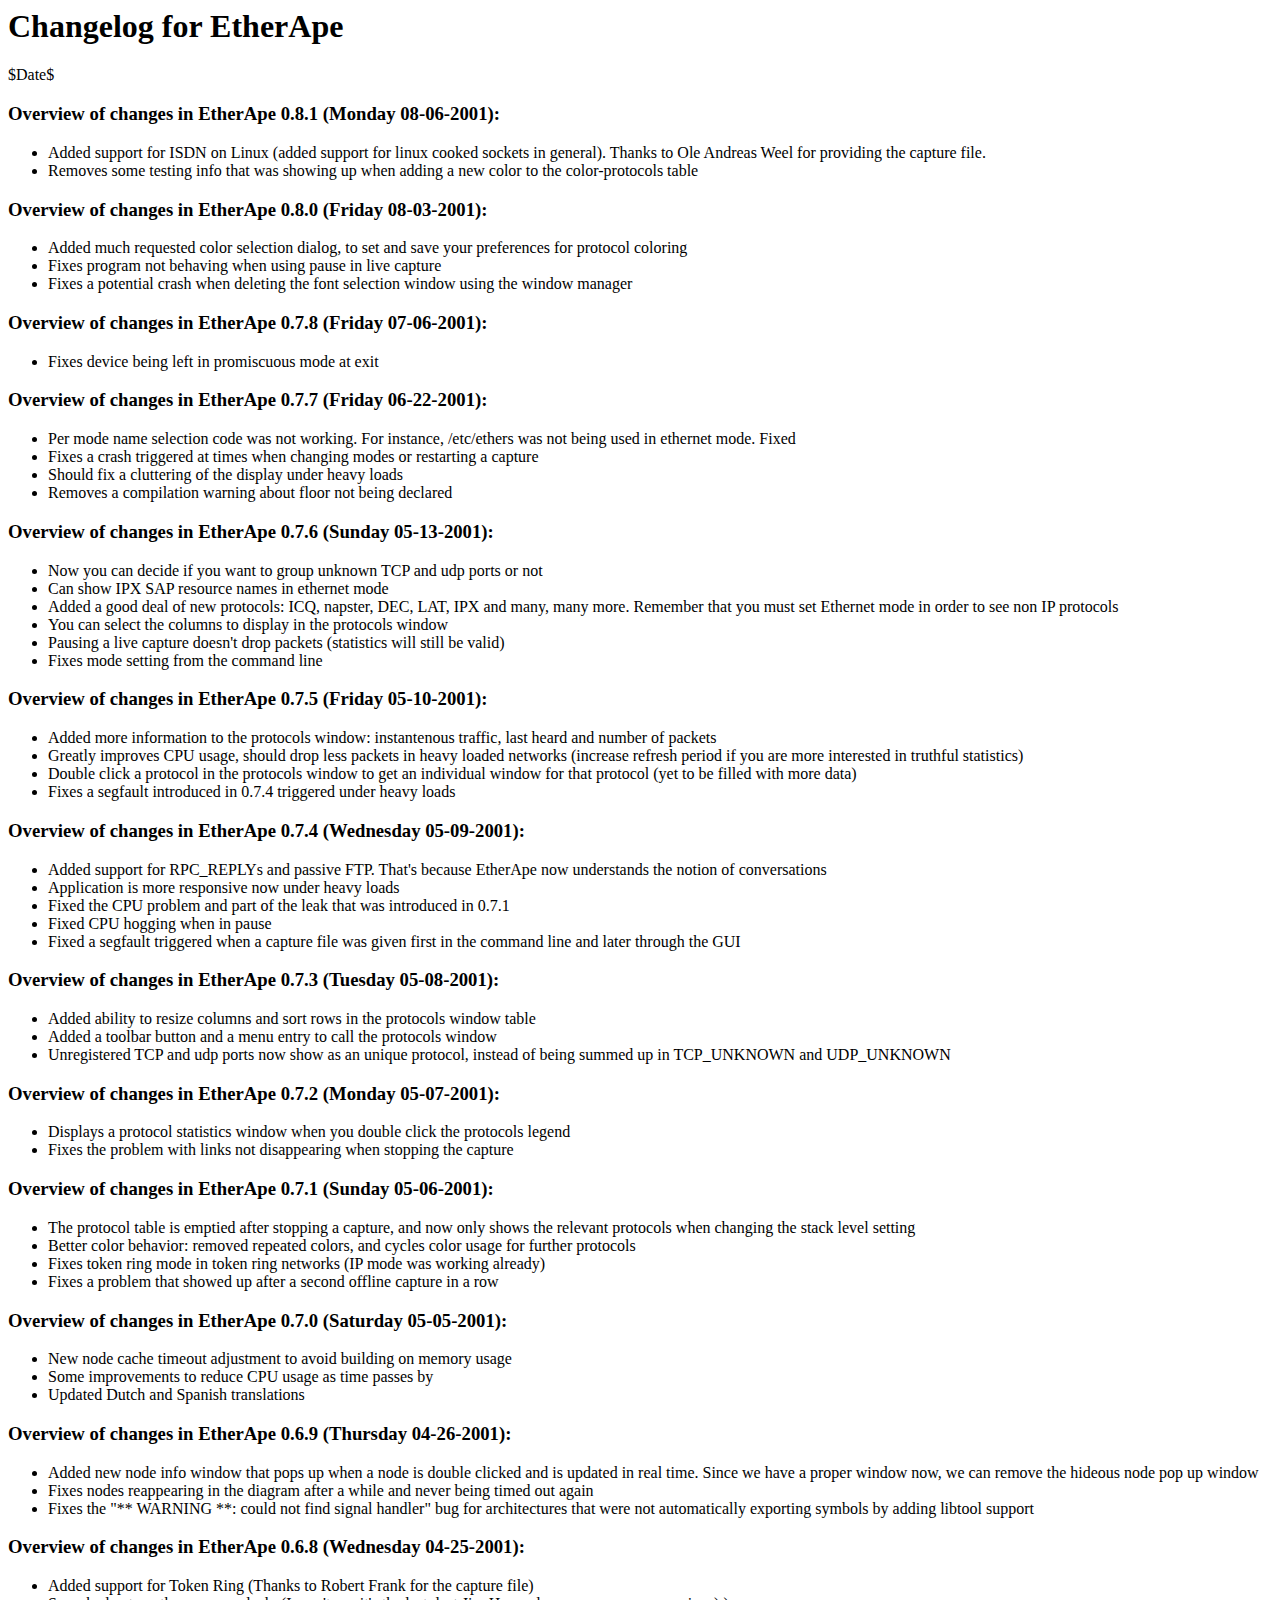
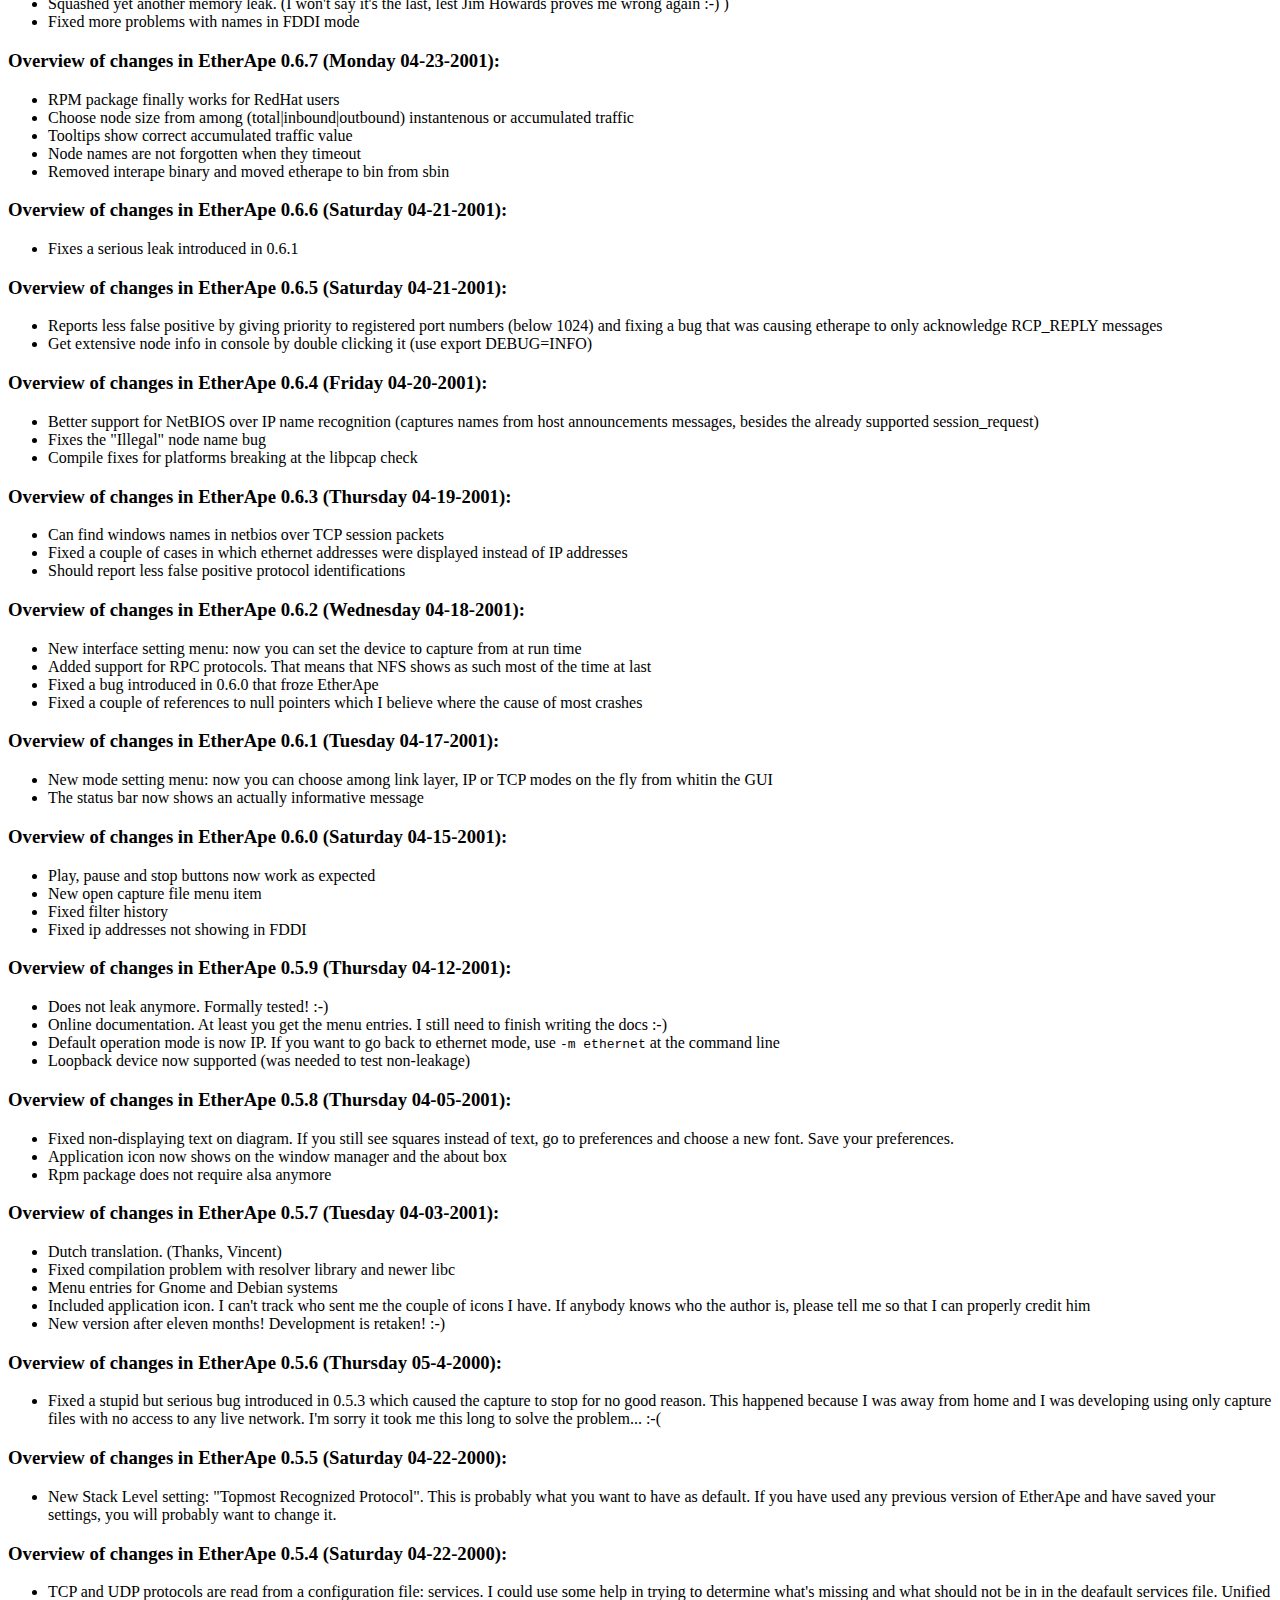
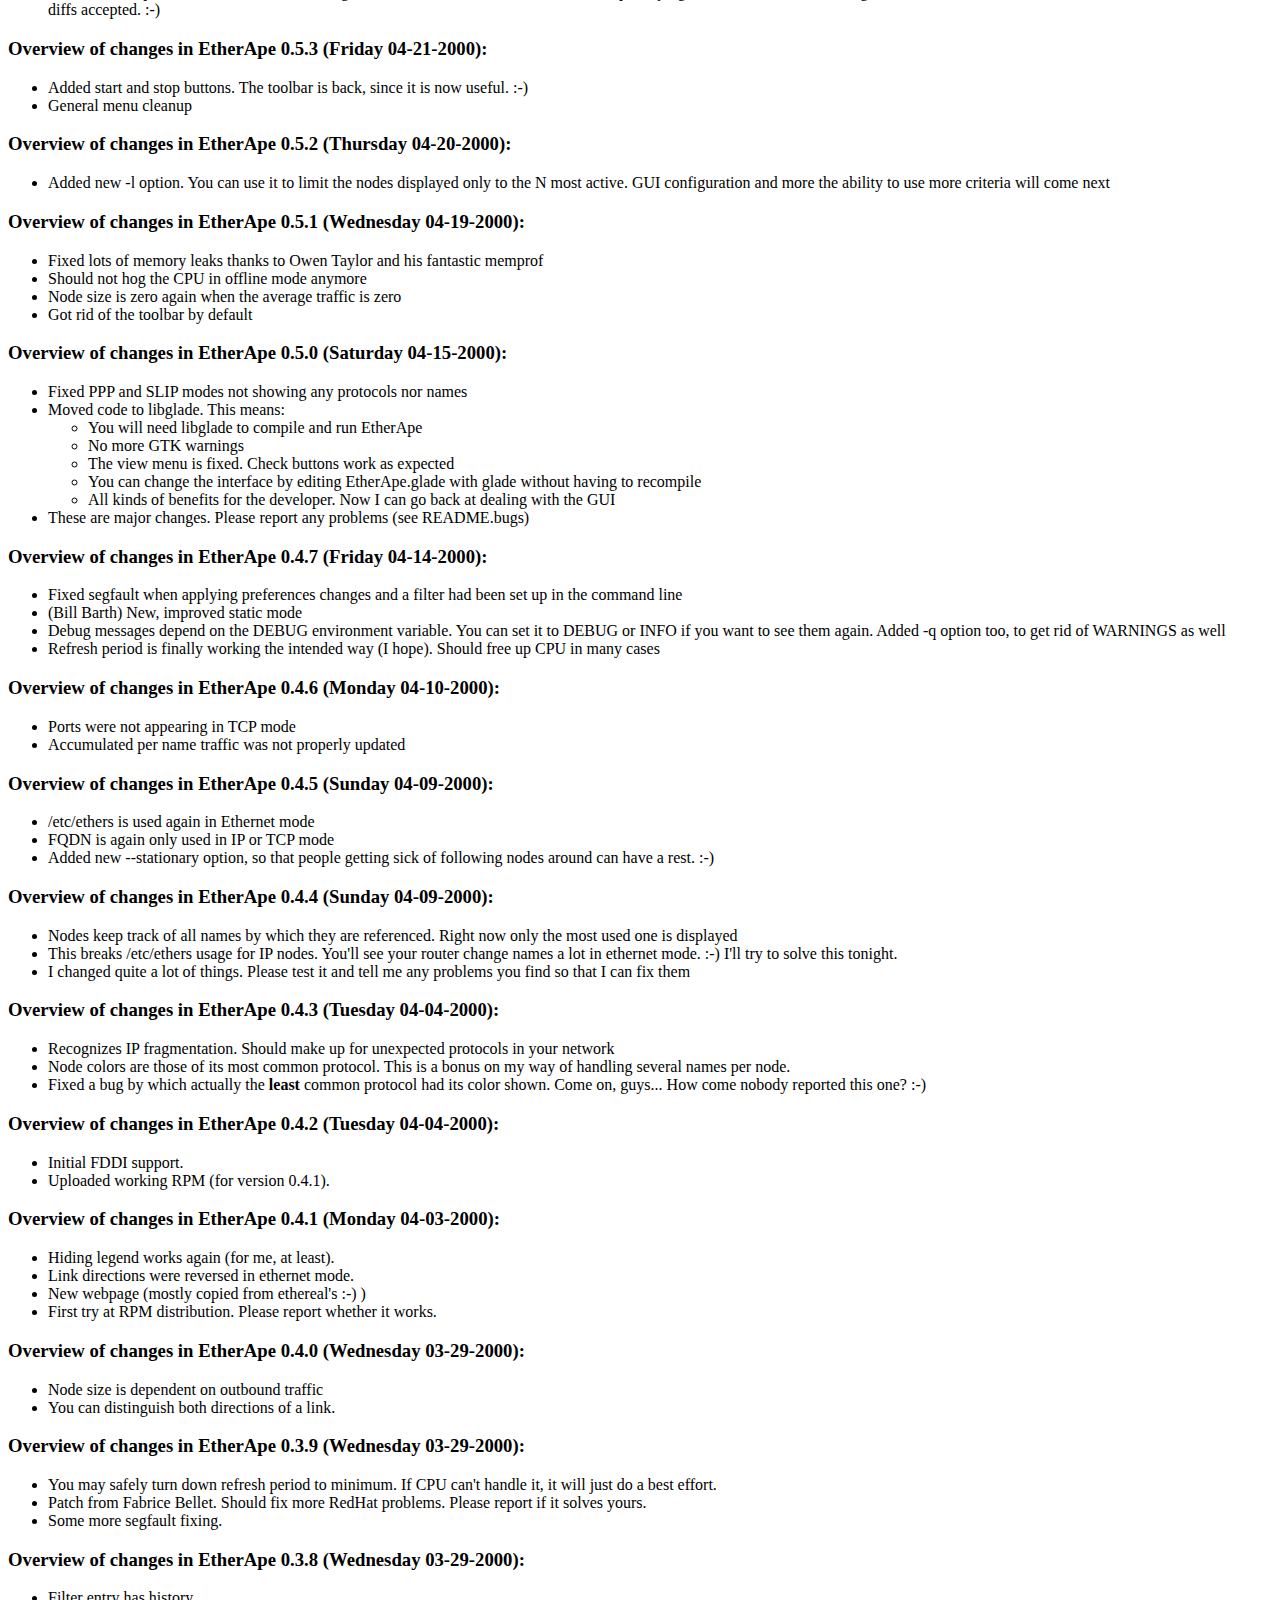
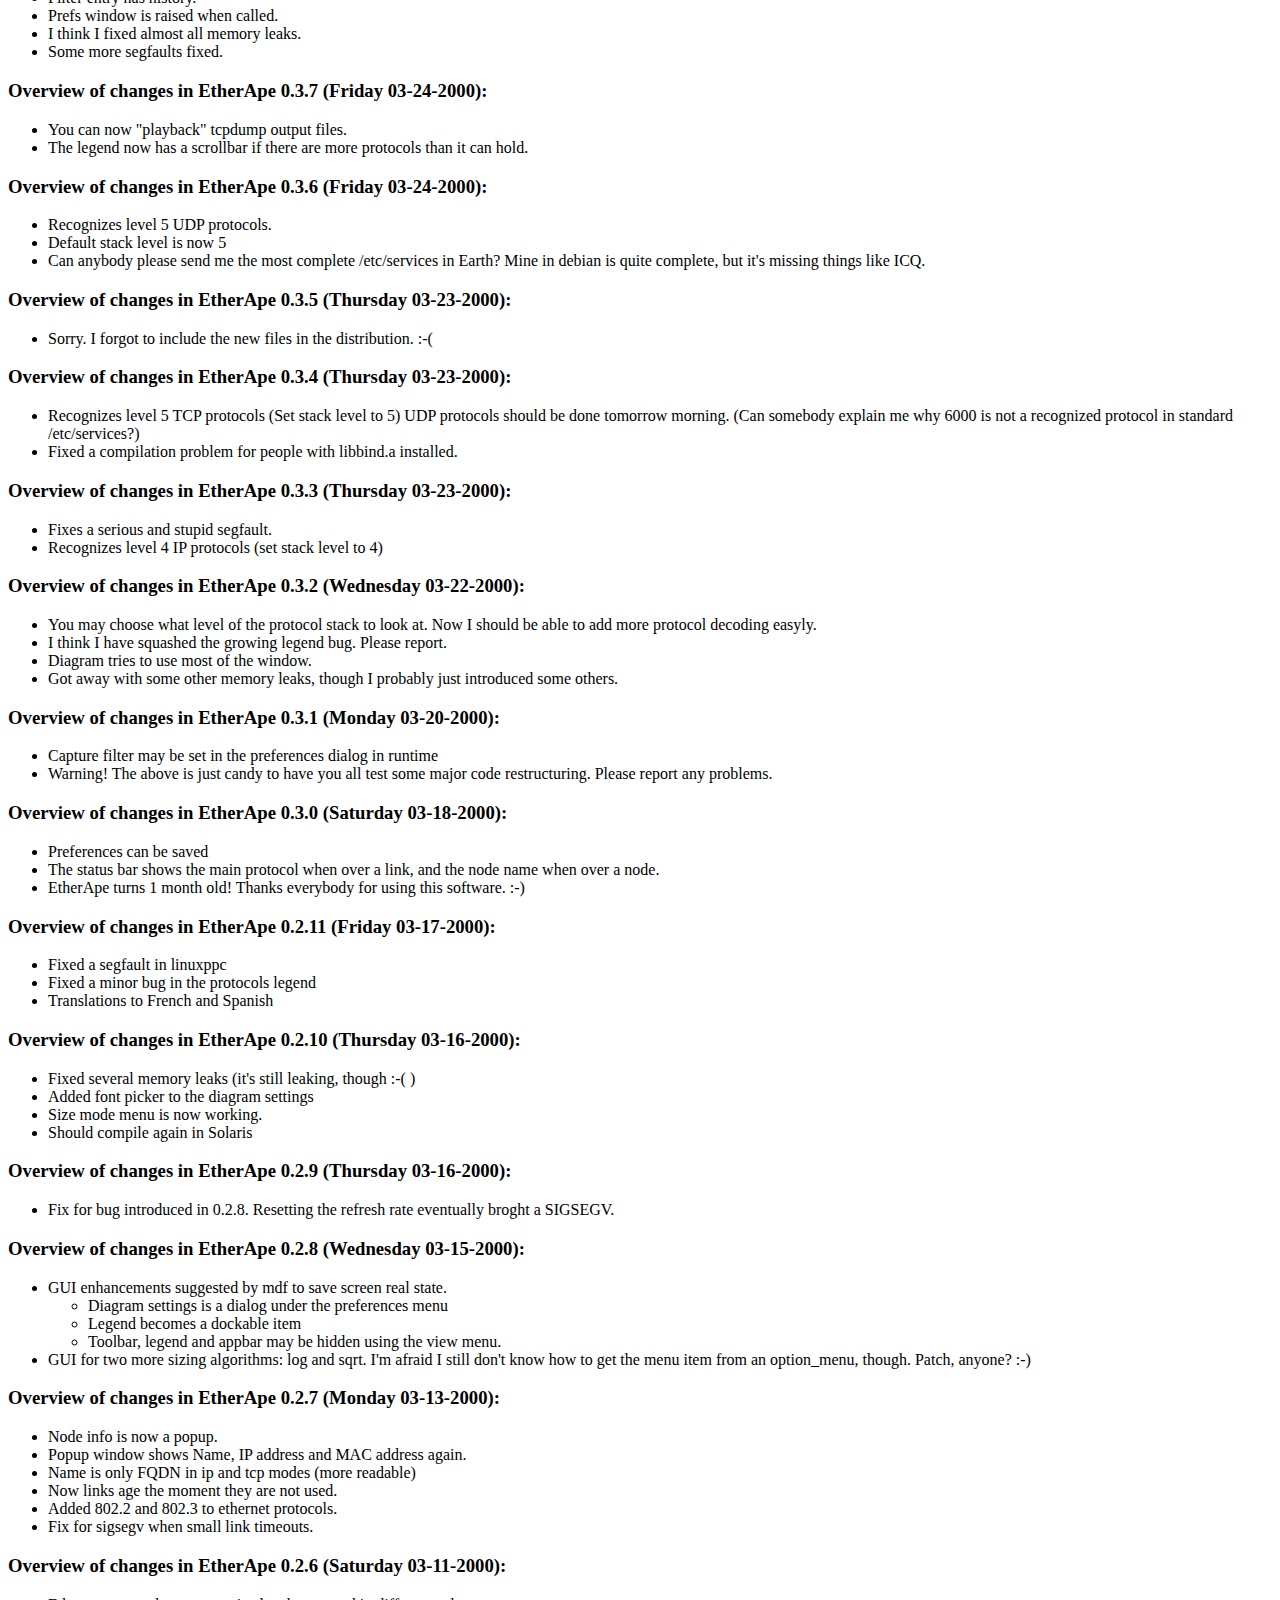
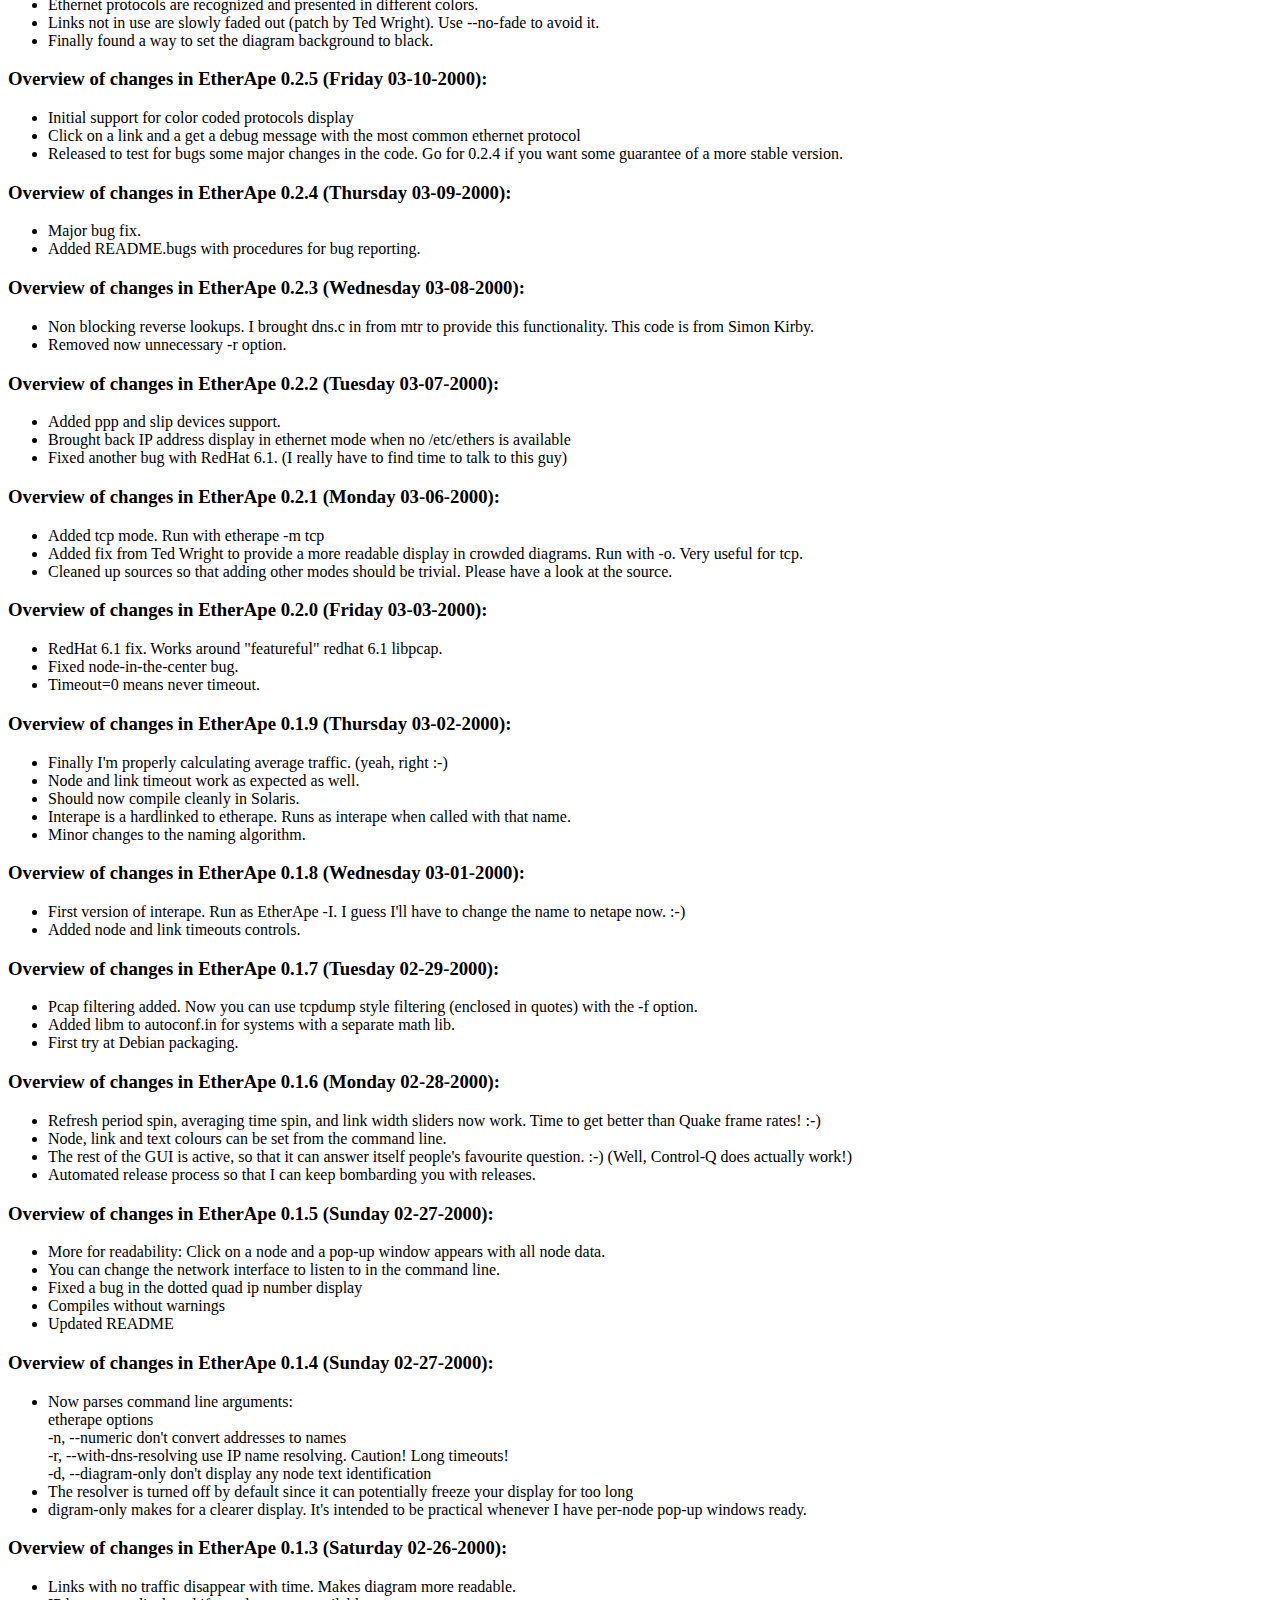
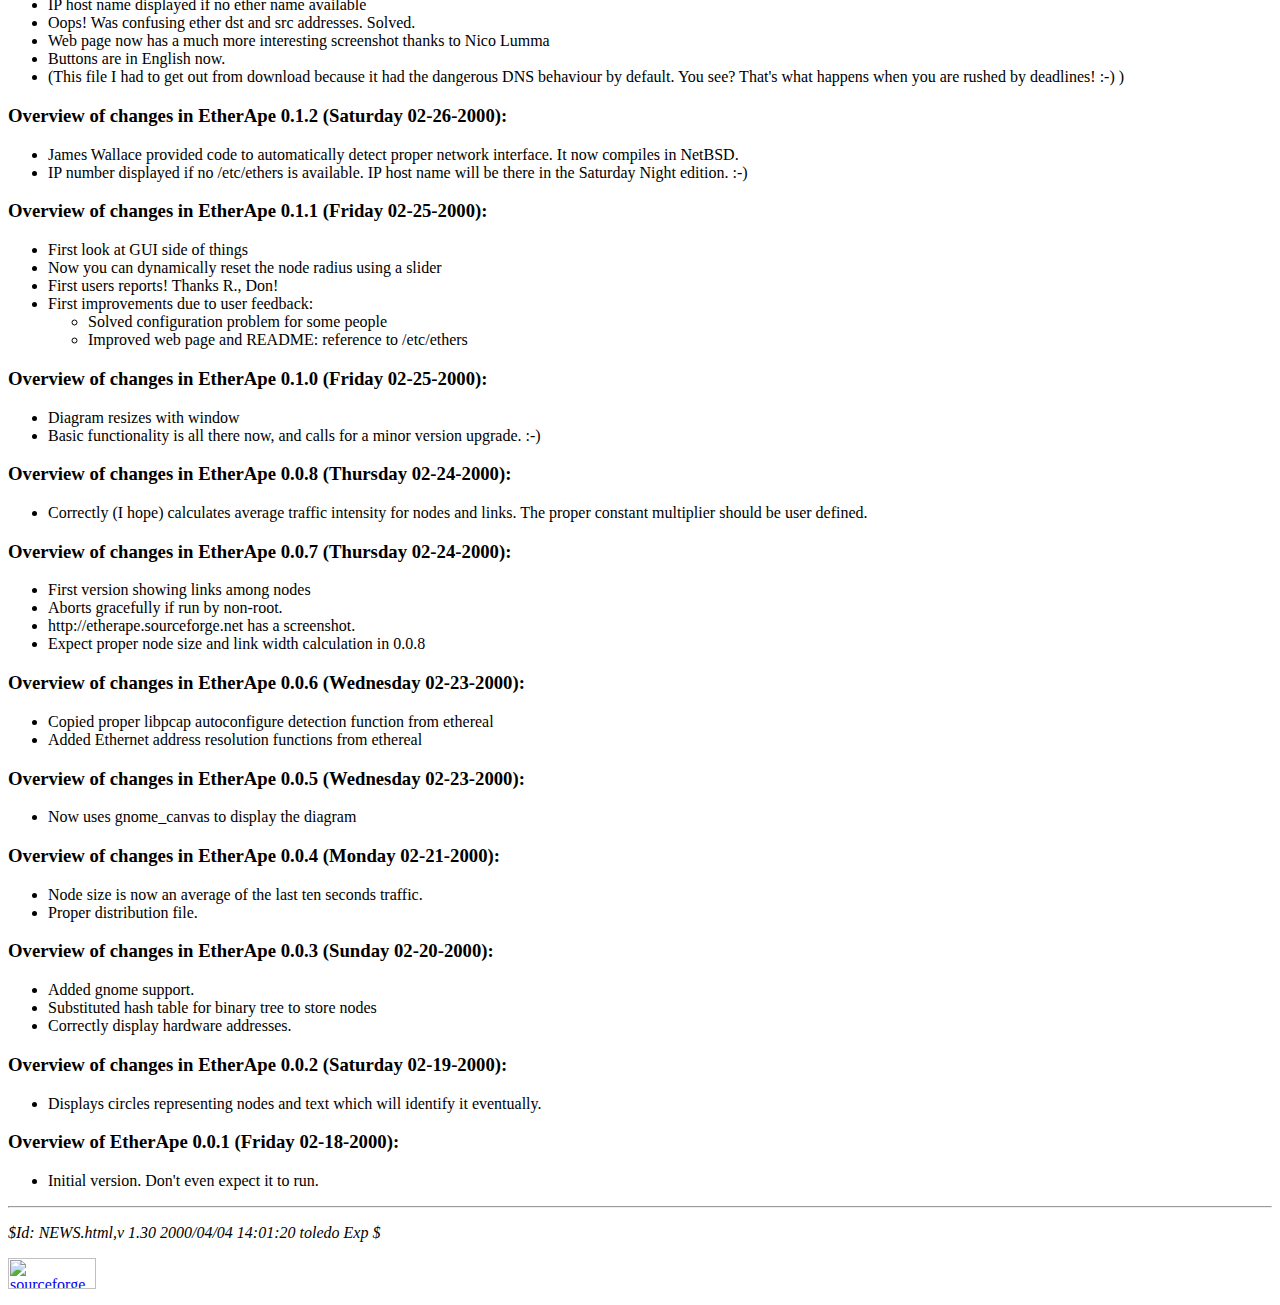
==== commit 852fc04c: "Version 0.8.1" ====
--- a/html/NEWS.html
+++ b/html/NEWS.html
@@ -15,15 +15,31 @@
       $Date$
     </div>
 
+    <h3>Overview of changes in EtherApe 0.8.1 (Monday
+    08-06-2001):</h3>
+
+    <ul>
+      <li>Added support for ISDN on Linux (added support for
+      linux cooked sockets in general). Thanks to Ole Andreas Weel
+      for providing the capture file.</li>
+
+      <li>Removes some testing info that was showing up when
+      adding a new color to the color-protocols table</li>
+
+    </ul>
+    
     <h3>Overview of changes in EtherApe 0.8.0 (Friday
     08-03-2001):</h3>
 
     <ul>
-      <li>Added much requested color selection dialog, to set and save your preferences
-      for protocol coloring</li>
-      <li>Fixes program not behaving when using pause in live capture</li>
-      <li>Fixes a potential crash when deleting the font selection window
-      using the window manager</li>
+      <li>Added much requested color selection dialog, to set and
+      save your preferences for protocol coloring</li>
+
+      <li>Fixes program not behaving when using pause in live
+      capture</li>
+
+      <li>Fixes a potential crash when deleting the font selection
+      window using the window manager</li>
     </ul>
 
     <h3>Overview of changes in EtherApe 0.7.8 (Friday
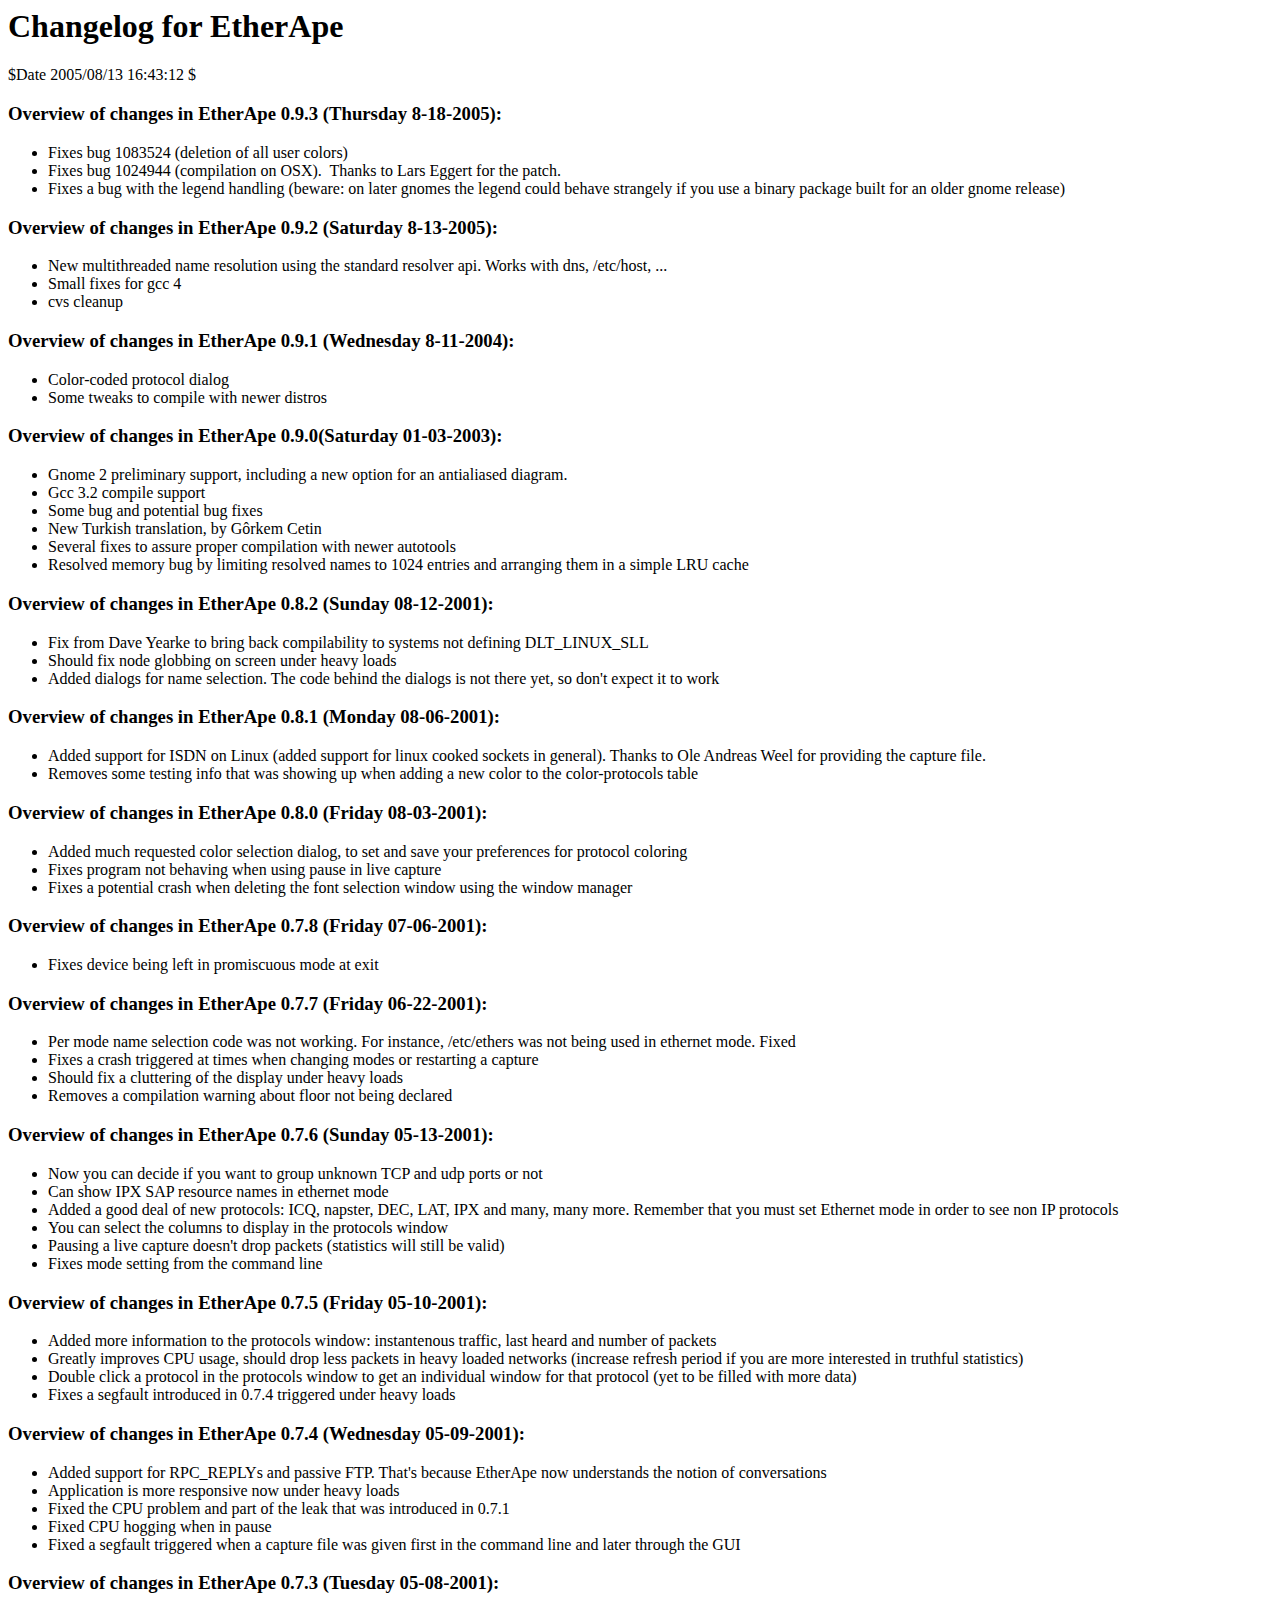
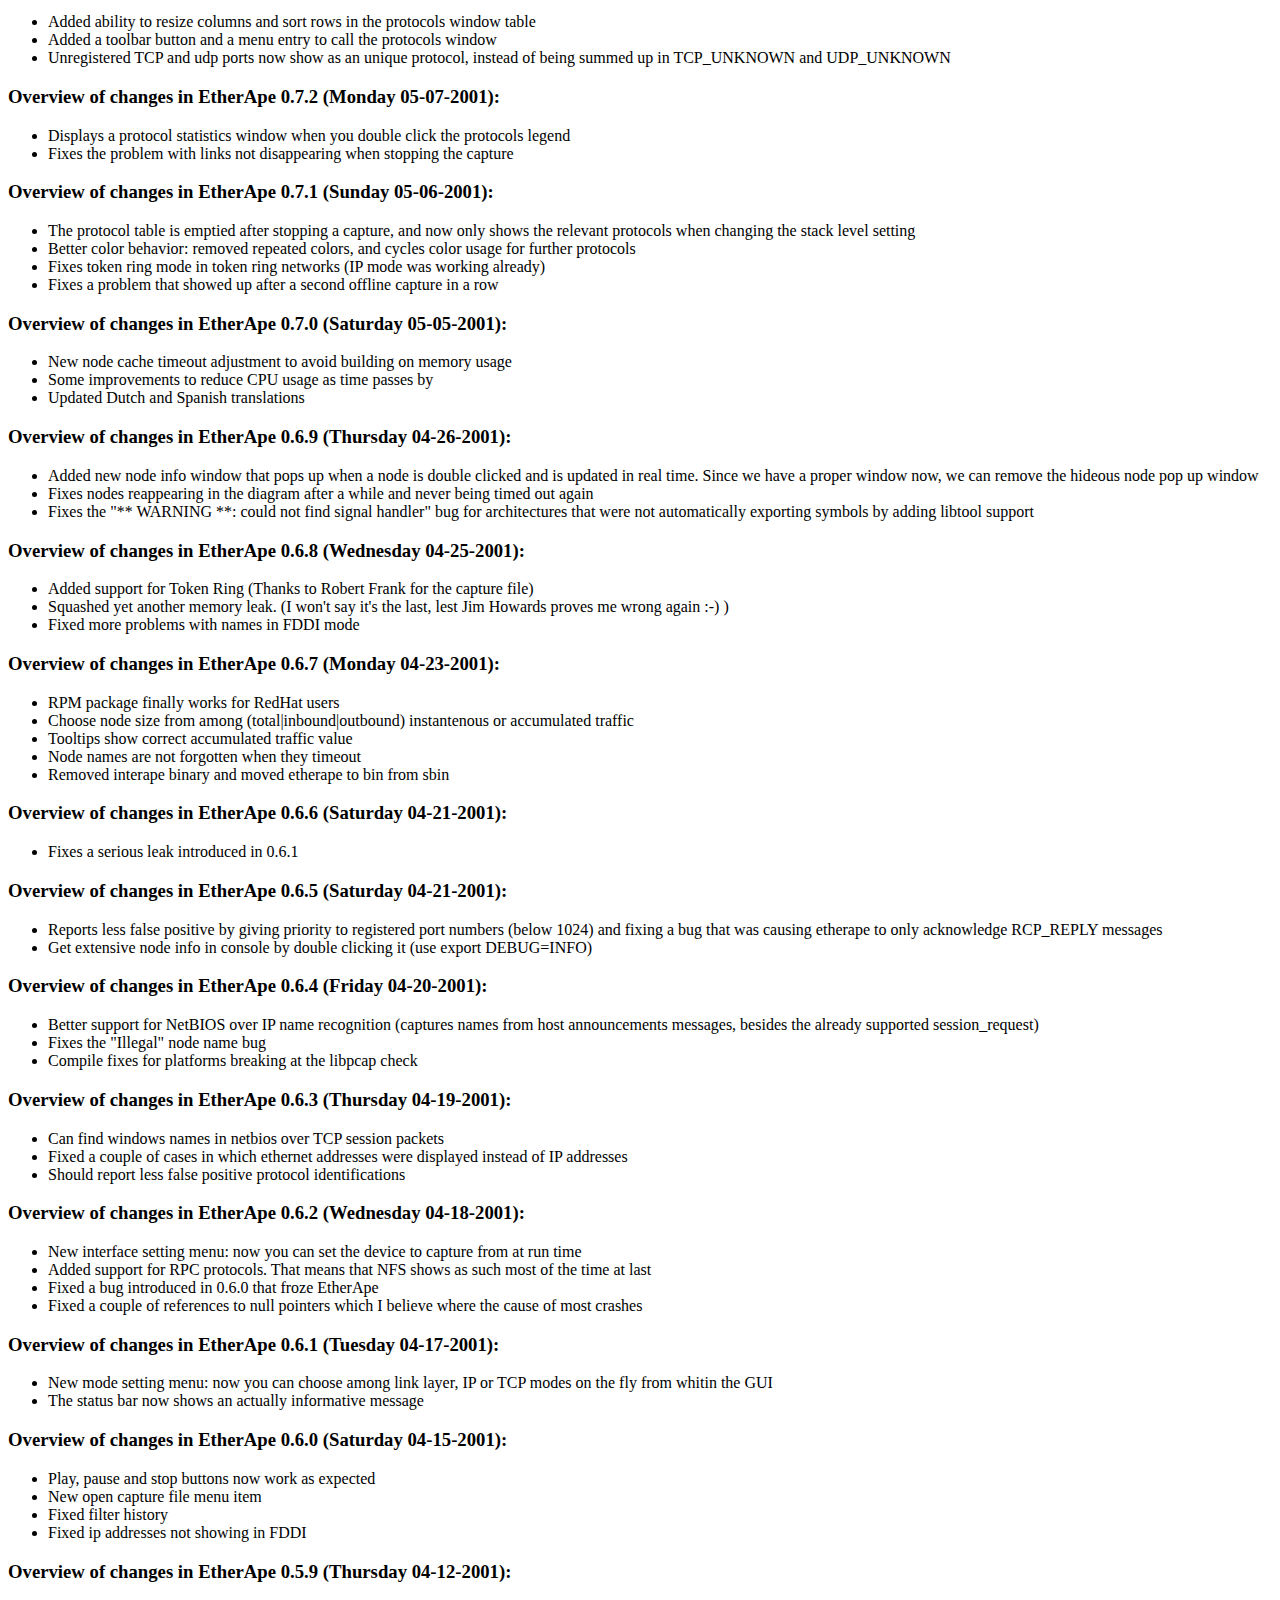
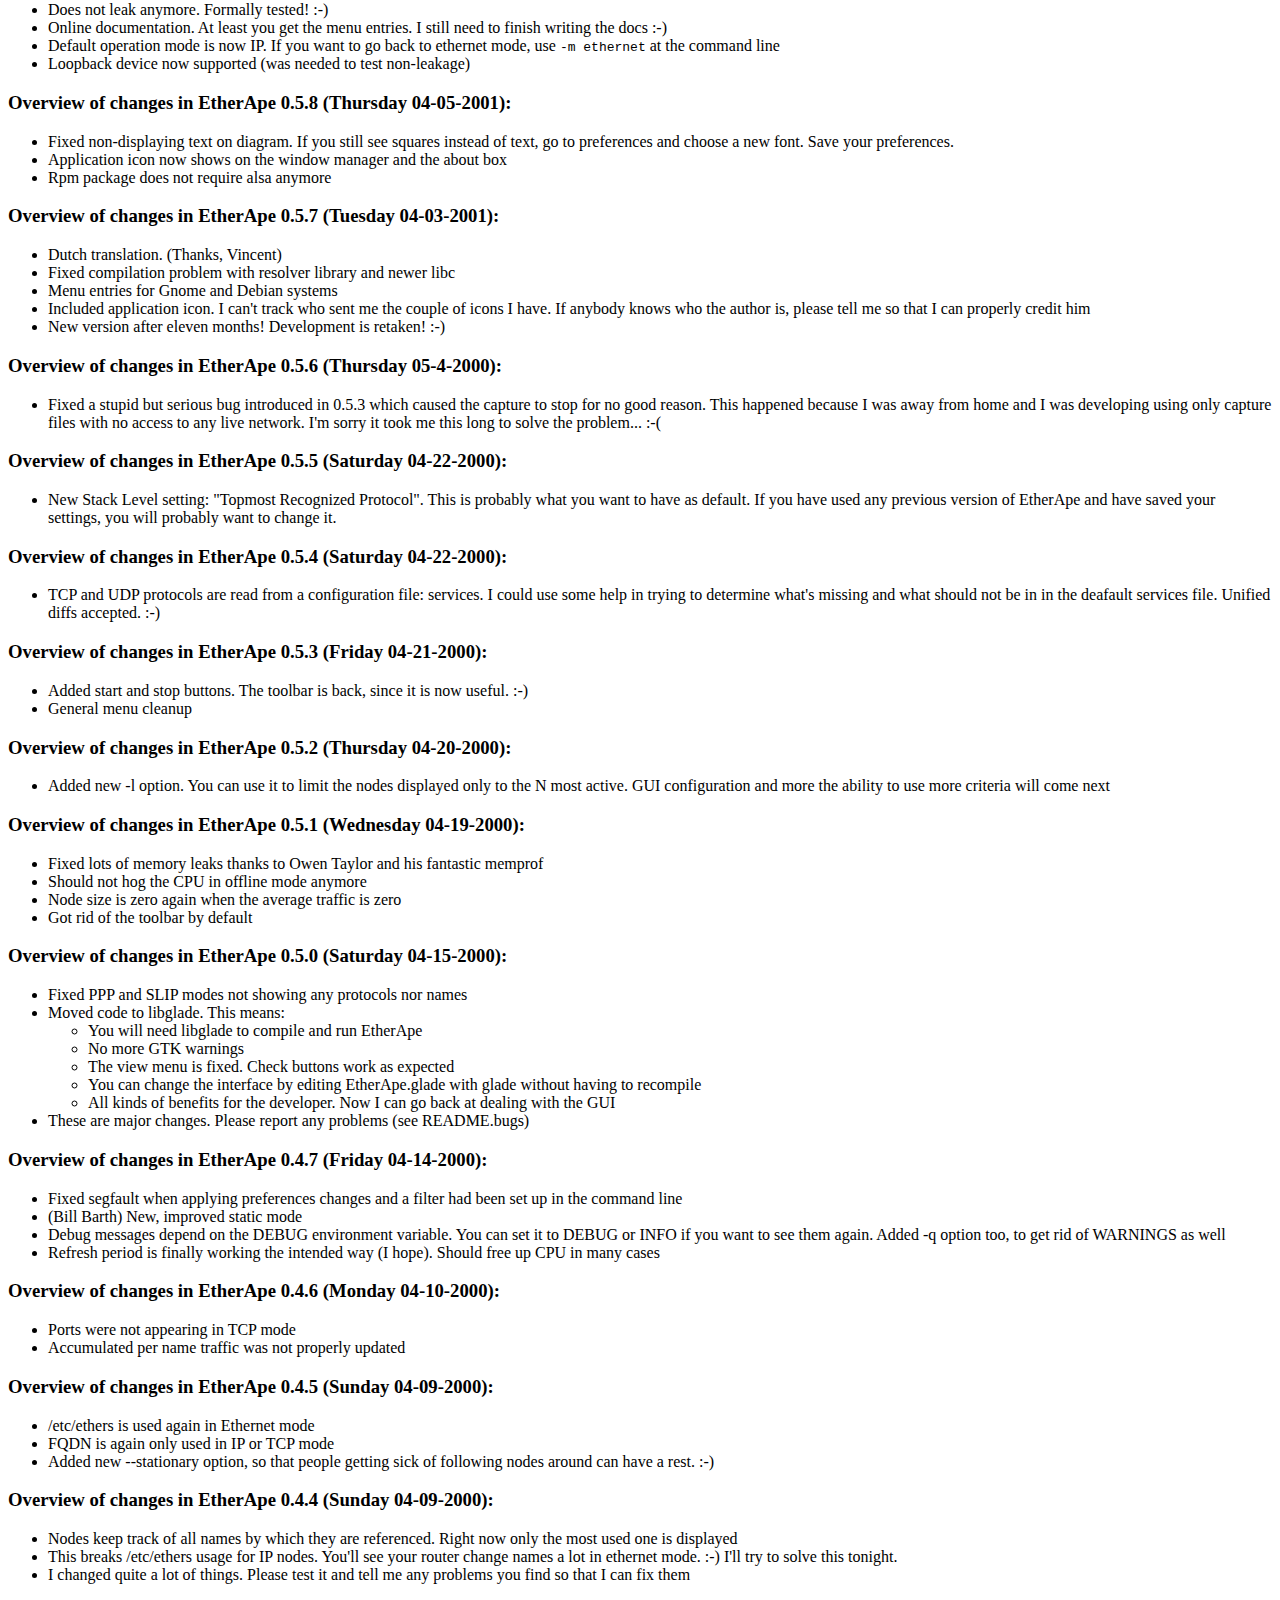
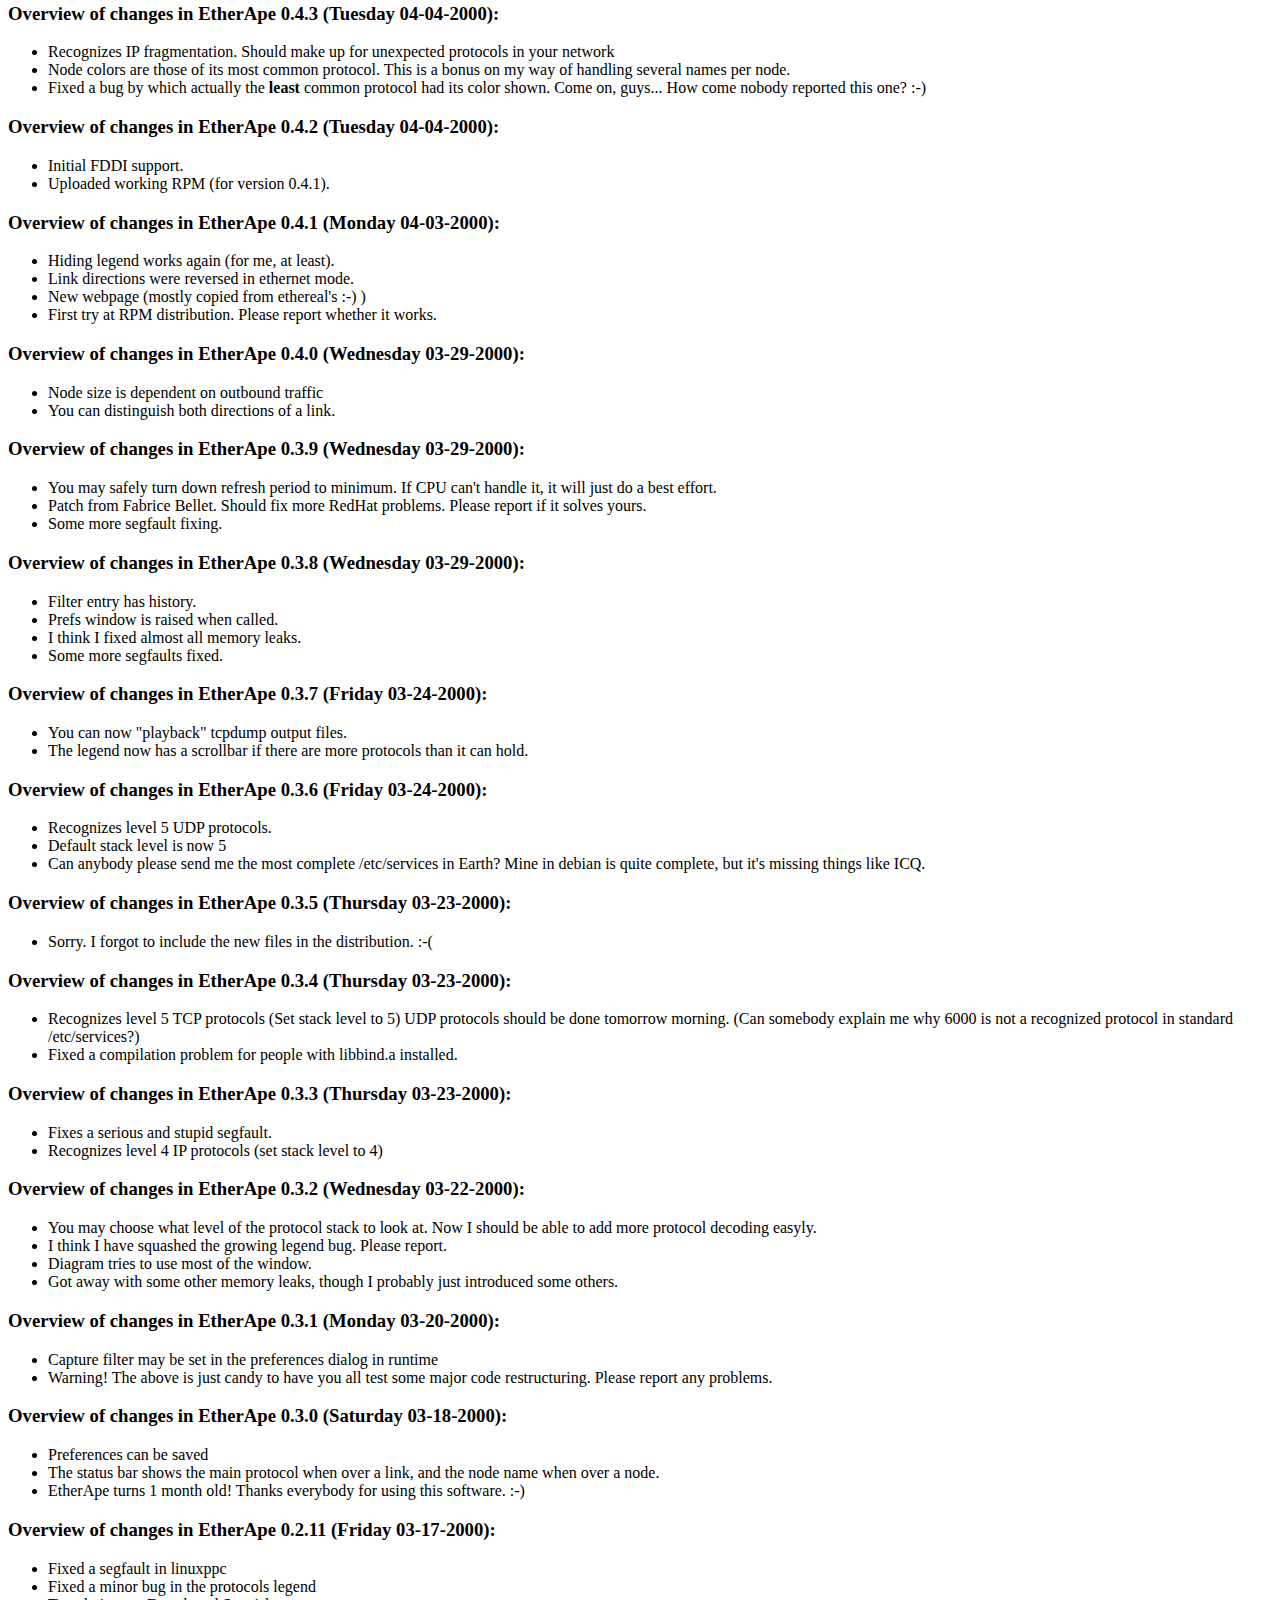
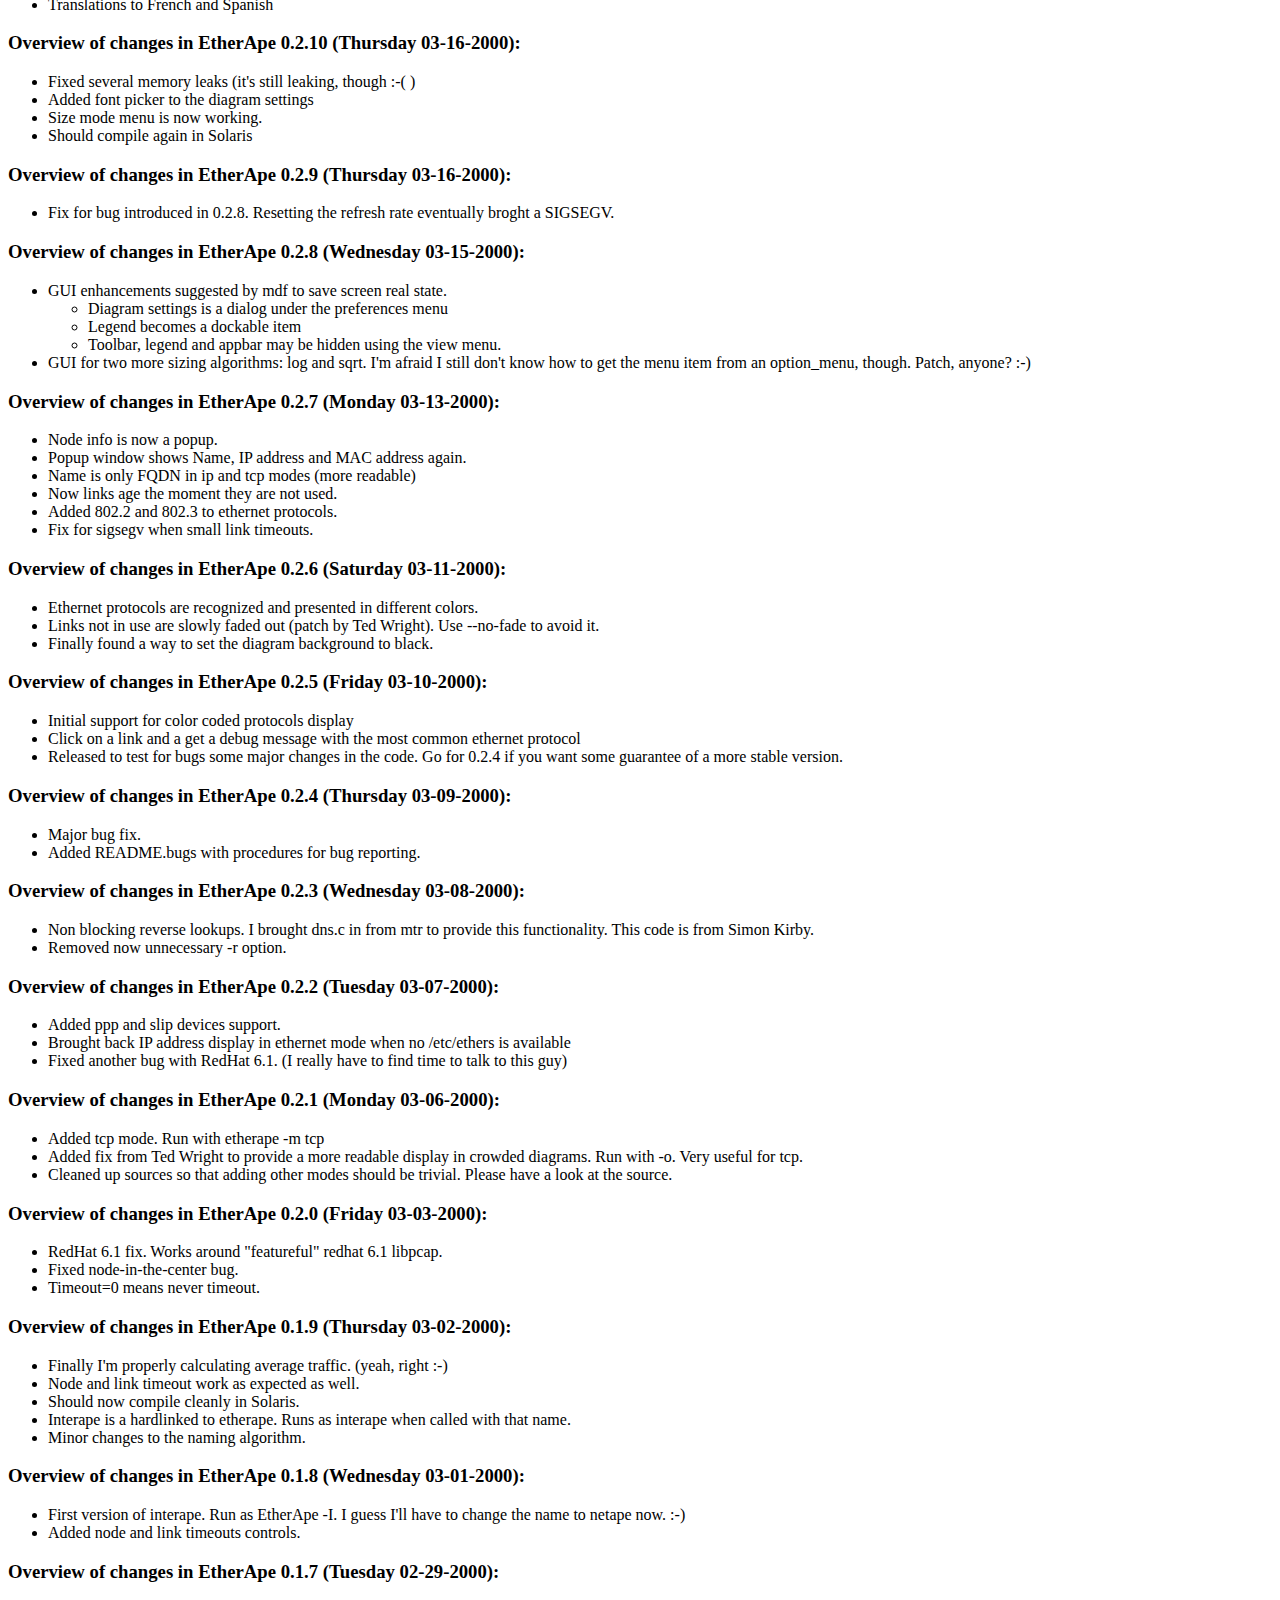
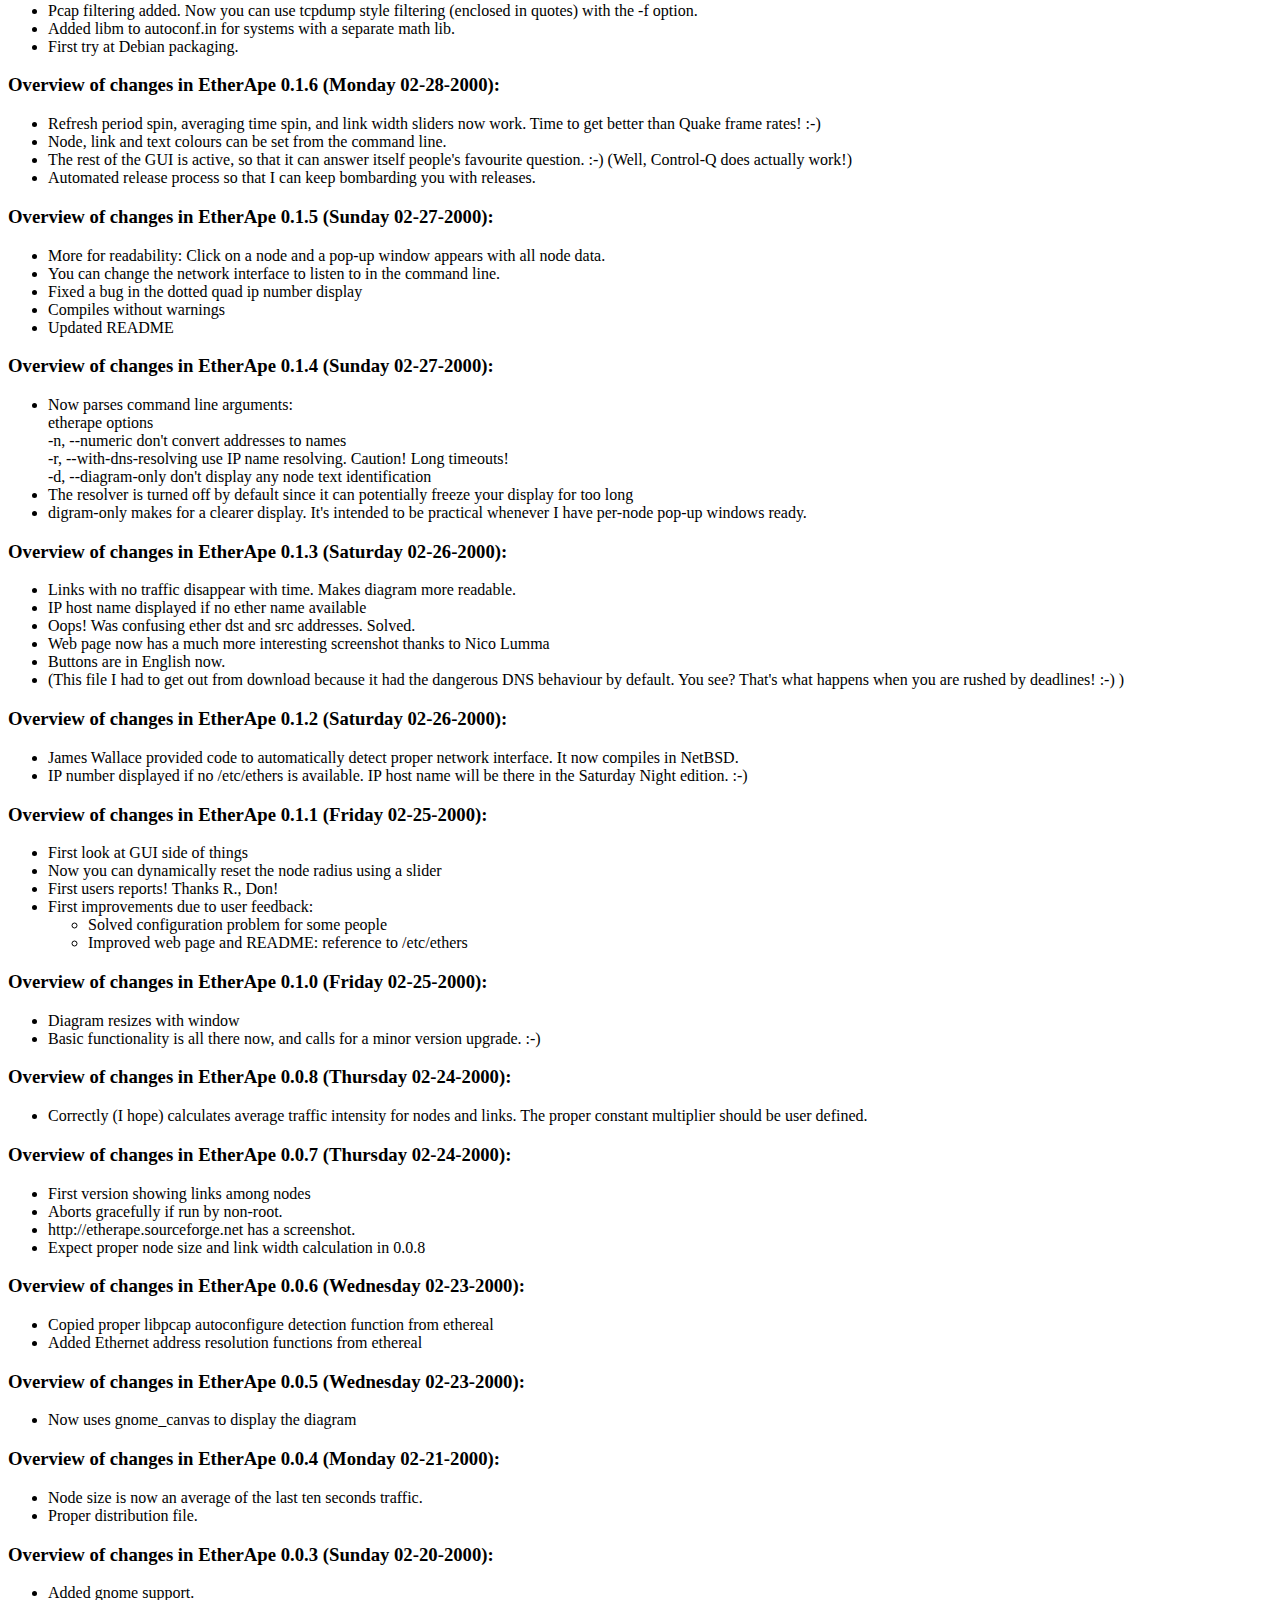
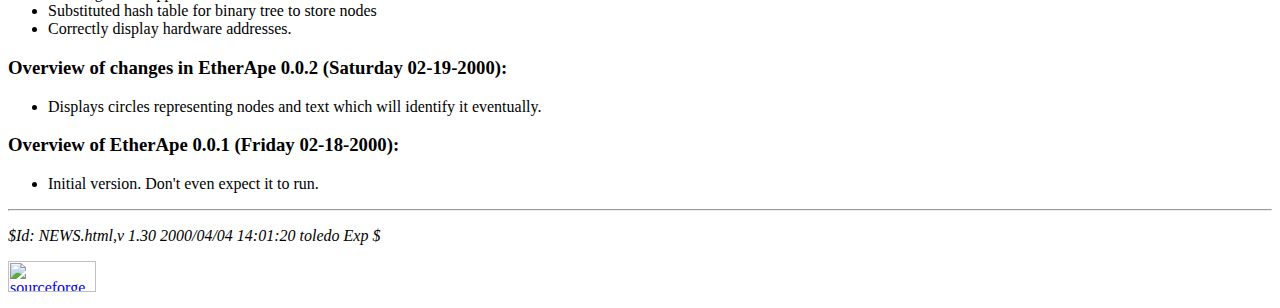
==== commit 50d5f86e: "Small correction, updated NEWS" ====
--- a/html/NEWS.html
+++ b/html/NEWS.html
@@ -1,1106 +1,913 @@
 <!DOCTYPE html PUBLIC "-//W3C//DTD HTML 4.01 Transitional//EN">
-
 <html>
-  <head>
-    <meta name="generator" content="HTML Tidy, see www.w3.org">
-
-    <title>Changelog for EtherApe</title>
-    <link rel="STYLESHEET" type="text/css" href="etherape.css">
-  </head>
-
-  <body>
-    <h1>Changelog for EtherApe</h1>
-
-    <div id="date">
-      $Date$
-    </div>
-
-    <h3>Overview of changes in EtherApe 0.8.1 (Monday
-    08-06-2001):</h3>
-
+<head>
+  <meta name="generator" content="HTML Tidy, see www.w3.org">
+  <title>Changelog for EtherApe</title>
+  <link rel="STYLESHEET" type="text/css" href="etherape.css">
+</head>
+<body>
+<h1>Changelog for EtherApe</h1>
+<div id="date"> $Date 2005/08/13 16:43:12 $ </div>
+<h3>
+Overview of changes in EtherApe 0.9.3 (Thursday 8-18-2005): </h3>
+<ul>
+  <li>Fixes bug 1083524 (deletion of all user colors)</li>
+  <li>Fixes
+bug 1024944 (compilation on OSX).&nbsp; Thanks to Lars Eggert for the
+patch.</li>
+  <li>Fixes a bug with the legend handling (beware: on later gnomes the
+legend could behave strangely if you use a binary package built for an
+older gnome release)<br>
+  </li>
+</ul>
+<h3>
+Overview of changes in EtherApe 0.9.2 (Saturday 8-13-2005): </h3>
+<ul>
+  <li> New multithreaded name resolution using the standard resolver
+api. Works with dns, /etc/host, ... </li>
+  <li> Small fixes for gcc 4</li>
+  <li>cvs cleanup</li>
+</ul>
+<h3>
+Overview of changes in EtherApe 0.9.1 (Wednesday 8-11-2004): </h3>
+<ul>
+  <li> Color-coded protocol dialog </li>
+  <li> Some tweaks to compile with
+newer distros </li>
+</ul>
+<h3> Overview of changes in
+EtherApe 0.9.0(Saturday 01-03-2003): </h3>
+<ul>
+  <li> Gnome 2 preliminary
+support, including a new option for an antialiased diagram. </li>
+  <li> Gcc 3.2 compile support </li>
+  <li> Some bug and potential bug
+fixes </li>
+  <li> New Turkish translation, by
+G&ocirc;rkem Cetin </li>
+  <li> Several fixes to assure
+proper compilation with newer autotools </li>
+  <li> Resolved memory bug by
+limiting resolved names to 1024 entries and arranging them in a simple
+LRU cache </li>
+</ul>
+<h3>Overview of changes in
+EtherApe 0.8.2 (Sunday 08-12-2001):</h3>
+<ul>
+  <li>Fix from Dave Yearke to
+bring back compilability to systems not defining DLT_LINUX_SLL</li>
+  <li>Should fix node globbing on
+screen under heavy loads</li>
+  <li>Added dialogs for name
+selection. The code behind the dialogs is not there yet, so don't
+expect it to work</li>
+</ul>
+<h3>Overview of changes in
+EtherApe 0.8.1 (Monday 08-06-2001):</h3>
+<ul>
+  <li>Added support for ISDN on
+Linux (added support for linux cooked sockets in general). Thanks to
+Ole Andreas Weel for providing the capture file.</li>
+  <li>Removes some testing info
+that was showing up when adding a new color to the color-protocols table</li>
+</ul>
+<h3>Overview of changes in
+EtherApe 0.8.0 (Friday 08-03-2001):</h3>
+<ul>
+  <li>Added much requested color
+selection dialog, to set and save your preferences for protocol coloring</li>
+  <li>Fixes program not behaving
+when using pause in live capture</li>
+  <li>Fixes a potential crash when
+deleting the font selection window using the window manager</li>
+</ul>
+<h3>Overview of changes in
+EtherApe 0.7.8 (Friday 07-06-2001):</h3>
+<ul>
+  <li>Fixes device being left in
+promiscuous mode at exit</li>
+</ul>
+<h3>Overview of changes in
+EtherApe 0.7.7 (Friday 06-22-2001):</h3>
+<ul>
+  <li>Per mode name selection code
+was not working. For instance, /etc/ethers was not being used in
+ethernet mode. Fixed</li>
+  <li>Fixes a crash triggered at
+times when changing modes or restarting a capture</li>
+  <li>Should fix a cluttering of
+the display under heavy loads</li>
+  <li>Removes a compilation
+warning about floor not being declared</li>
+</ul>
+<h3>Overview of changes in
+EtherApe 0.7.6 (Sunday 05-13-2001):</h3>
+<ul>
+  <li>Now you can decide if you
+want to group unknown TCP and udp ports or not</li>
+  <li>Can show IPX SAP resource
+names in ethernet mode</li>
+  <li>Added a good deal of new
+protocols: ICQ, napster, DEC, LAT, IPX and many, many more. Remember
+that you must set Ethernet mode in order to see non IP protocols</li>
+  <li>You can select the columns
+to display in the protocols window</li>
+  <li>Pausing a live capture
+doesn't drop packets (statistics will still be valid)</li>
+  <li>Fixes mode setting from the
+command line</li>
+</ul>
+<h3>Overview of changes in
+EtherApe 0.7.5 (Friday 05-10-2001):</h3>
+<ul>
+  <li>Added more information to
+the protocols window: instantenous traffic, last heard and number of
+packets</li>
+  <li>Greatly improves CPU usage,
+should drop less packets in heavy loaded networks (increase refresh
+period if you are more interested in truthful statistics)</li>
+  <li>Double click a protocol in
+the protocols window to get an individual window for that protocol (yet
+to be filled with more data)</li>
+  <li>Fixes a segfault introduced
+in 0.7.4 triggered under heavy loads</li>
+</ul>
+<h3>Overview of changes in
+EtherApe 0.7.4 (Wednesday 05-09-2001):</h3>
+<ul>
+  <li>Added support for RPC_REPLYs
+and passive FTP. That's because EtherApe now understands the notion of
+conversations</li>
+  <li>Application is more
+responsive now under heavy loads</li>
+  <li>Fixed the CPU problem and
+part of the leak that was introduced in 0.7.1</li>
+  <li>Fixed CPU hogging when in
+pause</li>
+  <li>Fixed a segfault triggered
+when a capture file was given first in the command line and later
+through the GUI</li>
+</ul>
+<h3>Overview of changes in
+EtherApe 0.7.3 (Tuesday 05-08-2001):</h3>
+<ul>
+  <li>Added ability to resize
+columns and sort rows in the protocols window table</li>
+  <li>Added a toolbar button and a
+menu entry to call the protocols window</li>
+  <li>Unregistered TCP and udp
+ports now show as an unique protocol, instead of being summed up in
+TCP_UNKNOWN and UDP_UNKNOWN</li>
+</ul>
+<h3>Overview of changes in
+EtherApe 0.7.2 (Monday 05-07-2001):</h3>
+<ul>
+  <li>Displays a protocol
+statistics window when you double click the protocols legend</li>
+  <li>Fixes the problem with links
+not disappearing when stopping the capture</li>
+</ul>
+<h3>Overview of changes in
+EtherApe 0.7.1 (Sunday 05-06-2001):</h3>
+<ul>
+  <li>The protocol table is
+emptied after stopping a capture, and now only shows the relevant
+protocols when changing the stack level setting</li>
+  <li>Better color behavior:
+removed repeated colors, and cycles color usage for further protocols</li>
+  <li>Fixes token ring mode in
+token ring networks (IP mode was working already)</li>
+  <li>Fixes a problem that showed
+up after a second offline capture in a row</li>
+</ul>
+<h3>Overview of changes in
+EtherApe 0.7.0 (Saturday 05-05-2001):</h3>
+<ul>
+  <li>New node cache timeout
+adjustment to avoid building on memory usage</li>
+  <li>Some improvements to reduce
+CPU usage as time passes by</li>
+  <li>Updated Dutch and Spanish
+translations</li>
+</ul>
+<h3>Overview of changes in
+EtherApe 0.6.9 (Thursday 04-26-2001):</h3>
+<ul>
+  <li>Added new node info window
+that pops up when a node is double clicked and is updated in real time.
+Since we have a proper window now, we can remove the hideous node pop
+up window</li>
+  <li>Fixes nodes reappearing in
+the diagram after a while and never being timed out again</li>
+  <li>Fixes the "** WARNING **:
+could not find signal handler" bug for architectures that were not
+automatically exporting symbols by adding libtool support</li>
+</ul>
+<h3>Overview of changes in
+EtherApe 0.6.8 (Wednesday 04-25-2001):</h3>
+<ul>
+  <li>Added support for Token Ring
+(Thanks to Robert Frank for the capture file)</li>
+  <li>Squashed yet another memory
+leak. (I won't say it's the last, lest Jim Howards proves me wrong
+again :-) )</li>
+  <li>Fixed more problems with
+names in FDDI mode</li>
+</ul>
+<h3>Overview of changes in
+EtherApe 0.6.7 (Monday 04-23-2001):</h3>
+<ul>
+  <li>RPM package finally works
+for RedHat users</li>
+  <li>Choose node size from among
+(total|inbound|outbound) instantenous or accumulated traffic</li>
+  <li>Tooltips show correct
+accumulated traffic value</li>
+  <li>Node names are not forgotten
+when they timeout</li>
+  <li>Removed interape binary and
+moved etherape to bin from sbin</li>
+</ul>
+<h3>Overview of changes in
+EtherApe 0.6.6 (Saturday 04-21-2001):</h3>
+<ul>
+  <li>Fixes a serious leak
+introduced in 0.6.1</li>
+</ul>
+<h3>Overview of changes in
+EtherApe 0.6.5 (Saturday 04-21-2001):</h3>
+<ul>
+  <li>Reports less false positive
+by giving priority to registered port numbers (below 1024) and fixing a
+bug that was causing etherape to only acknowledge RCP_REPLY messages</li>
+  <li>Get extensive node info in
+console by double clicking it (use export DEBUG=INFO)</li>
+</ul>
+<h3>Overview of changes in
+EtherApe 0.6.4 (Friday 04-20-2001):</h3>
+<ul>
+  <li>Better support for NetBIOS
+over IP name recognition (captures names from host announcements
+messages, besides the already supported session_request)</li>
+  <li>Fixes the "Illegal" node
+name bug</li>
+  <li>Compile fixes for platforms
+breaking at the libpcap check</li>
+</ul>
+<h3>Overview of changes in
+EtherApe 0.6.3 (Thursday 04-19-2001):</h3>
+<ul>
+  <li>Can find windows names in
+netbios over TCP session packets</li>
+  <li>Fixed a couple of cases in
+which ethernet addresses were displayed instead of IP addresses</li>
+  <li>Should report less false
+positive protocol identifications</li>
+</ul>
+<h3>Overview of changes in
+EtherApe 0.6.2 (Wednesday 04-18-2001):</h3>
+<ul>
+  <li>New interface setting menu:
+now you can set the device to capture from at run time</li>
+  <li>Added support for RPC
+protocols. That means that NFS shows as such most of the time at last</li>
+  <li>Fixed a bug introduced in
+0.6.0 that froze EtherApe</li>
+  <li>Fixed a couple of references
+to null pointers which I believe where the cause of most crashes</li>
+</ul>
+<h3>Overview of changes in
+EtherApe 0.6.1 (Tuesday 04-17-2001):</h3>
+<ul>
+  <li>New mode setting menu: now
+you can choose among link layer, IP or TCP modes on the fly from whitin
+the GUI</li>
+  <li>The status bar now shows an
+actually informative message</li>
+</ul>
+<h3>Overview of changes in
+EtherApe 0.6.0 (Saturday 04-15-2001):</h3>
+<ul>
+  <li>Play, pause and stop buttons
+now work as expected</li>
+  <li>New open capture file menu
+item</li>
+  <li>Fixed filter history</li>
+  <li>Fixed ip addresses not
+showing in FDDI</li>
+</ul>
+<h3>Overview of changes in
+EtherApe 0.5.9 (Thursday 04-12-2001):</h3>
+<ul>
+  <li>Does not leak anymore.
+Formally tested! :-)</li>
+  <li>Online documentation. At
+least you get the menu entries. I still need to finish writing the docs
+:-)</li>
+  <li>Default operation mode is
+now IP. If you want to go back to ethernet mode, use <tt>-m
+ethernet</tt> at the command line</li>
+  <li>Loopback device now
+supported (was needed to test non-leakage)</li>
+</ul>
+<h3>Overview of changes in
+EtherApe 0.5.8 (Thursday 04-05-2001):</h3>
+<ul>
+  <li>Fixed non-displaying text on
+diagram. If you still see squares instead of text, go to preferences
+and choose a new font. Save your preferences.</li>
+  <li>Application icon now shows
+on the window manager and the about box</li>
+  <li>Rpm package does not require
+alsa anymore</li>
+</ul>
+<h3>Overview of changes in
+EtherApe 0.5.7 (Tuesday 04-03-2001):</h3>
+<ul>
+  <li>Dutch translation. (Thanks,
+Vincent)</li>
+  <li>Fixed compilation problem
+with resolver library and newer libc</li>
+  <li>Menu entries for Gnome and
+Debian systems</li>
+  <li>Included application icon. I
+can't track who sent me the couple of icons I have. If anybody knows
+who the author is, please tell me so that I can properly credit him</li>
+  <li>New version after eleven
+months! Development is retaken! :-)</li>
+</ul>
+<h3>Overview of changes in
+EtherApe 0.5.6 (Thursday 05-4-2000):</h3>
+<ul>
+  <li>Fixed a stupid but serious
+bug introduced in 0.5.3 which caused the capture to stop for no good
+reason. This happened because I was away from home and I was developing
+using only capture files with no access to any live network. I'm sorry
+it took me this long to solve the problem... :-(</li>
+</ul>
+<h3>Overview of changes in
+EtherApe 0.5.5 (Saturday 04-22-2000):</h3>
+<ul>
+  <li>New Stack Level setting:
+"Topmost Recognized Protocol". This is probably what you want to have
+as default. If you have used any previous version of EtherApe and have
+saved your settings, you will probably want to change it.</li>
+</ul>
+<h3>Overview of changes in
+EtherApe 0.5.4 (Saturday 04-22-2000):</h3>
+<ul>
+  <li>TCP and UDP protocols are
+read from a configuration file: services. I could use some help in
+trying to determine what's missing and what should not be in in the
+deafault services file. Unified diffs accepted. :-)</li>
+</ul>
+<h3>Overview of changes in
+EtherApe 0.5.3 (Friday 04-21-2000):</h3>
+<ul>
+  <li>Added start and stop
+buttons. The toolbar is back, since it is now useful. :-)</li>
+  <li>General menu cleanup</li>
+</ul>
+<h3>Overview of changes in
+EtherApe 0.5.2 (Thursday 04-20-2000):</h3>
+<ul>
+  <li>Added new -l option. You can
+use it to limit the nodes displayed only to the N most active. GUI
+configuration and more the ability to use more criteria will come next</li>
+</ul>
+<h3>Overview of changes in
+EtherApe 0.5.1 (Wednesday 04-19-2000):</h3>
+<ul>
+  <li>Fixed lots of memory leaks
+thanks to Owen Taylor and his fantastic memprof</li>
+  <li>Should not hog the CPU in
+offline mode anymore</li>
+  <li>Node size is zero again when
+the average traffic is zero</li>
+  <li>Got rid of the toolbar by
+default</li>
+</ul>
+<h3>Overview of changes in
+EtherApe 0.5.0 (Saturday 04-15-2000):</h3>
+<ul>
+  <li>Fixed PPP and SLIP modes not
+showing any protocols nor names</li>
+  <li> Moved code to libglade.
+This means:
     <ul>
-      <li>Added support for ISDN on Linux (added support for
-      linux cooked sockets in general). Thanks to Ole Andreas Weel
-      for providing the capture file.</li>
-
-      <li>Removes some testing info that was showing up when
-      adding a new color to the color-protocols table</li>
-
+      <li>You will need libglade
+to compile and run EtherApe</li>
+      <li>No more GTK warnings</li>
+      <li>The view menu is fixed.
+Check buttons work as expected</li>
+      <li>You can change the
+interface by editing EtherApe.glade with glade without having to
+recompile</li>
+      <li>All kinds of benefits
+for the developer. Now I can go back at dealing with the GUI</li>
     </ul>
-    
-    <h3>Overview of changes in EtherApe 0.8.0 (Friday
-    08-03-2001):</h3>
-
+  </li>
+  <li>These are major changes.
+Please report any problems (see README.bugs)</li>
+</ul>
+<h3>Overview of changes in
+EtherApe 0.4.7 (Friday 04-14-2000):</h3>
+<ul>
+  <li>Fixed segfault when applying
+preferences changes and a filter had been set up in the command line</li>
+  <li>(Bill Barth) New, improved
+static mode</li>
+  <li>Debug messages depend on the
+DEBUG environment variable. You can set it to DEBUG or INFO if you want
+to see them again. Added -q option too, to get rid of WARNINGS as well</li>
+  <li>Refresh period is finally
+working the intended way (I hope). Should free up CPU in many cases</li>
+</ul>
+<h3>Overview of changes in
+EtherApe 0.4.6 (Monday 04-10-2000):</h3>
+<ul>
+  <li>Ports were not appearing in
+TCP mode</li>
+  <li>Accumulated per name traffic
+was not properly updated</li>
+</ul>
+<h3>Overview of changes in
+EtherApe 0.4.5 (Sunday 04-09-2000):</h3>
+<ul>
+  <li>/etc/ethers is used again in
+Ethernet mode</li>
+  <li>FQDN is again only used in
+IP or TCP mode</li>
+  <li>Added new --stationary
+option, so that people getting sick of following nodes around can have
+a rest. :-)</li>
+</ul>
+<h3>Overview of changes in
+EtherApe 0.4.4 (Sunday 04-09-2000):</h3>
+<ul>
+  <li>Nodes keep track of all
+names by which they are referenced. Right now only the most used one is
+displayed</li>
+  <li>This breaks /etc/ethers
+usage for IP nodes. You'll see your router change names a lot in
+ethernet mode. :-) I'll try to solve this tonight.</li>
+  <li>I changed quite a lot of
+things. Please test it and tell me any problems you find so that I can
+fix them</li>
+</ul>
+<h3>Overview of changes in
+EtherApe 0.4.3 (Tuesday 04-04-2000):</h3>
+<ul>
+  <li>Recognizes IP fragmentation.
+Should make up for unexpected protocols in your network</li>
+  <li>Node colors are those of its
+most common protocol. This is a bonus on my way of handling several
+names per node.</li>
+  <li>Fixed a bug by which
+actually the <b>least</b>
+common protocol had its color shown. Come on, guys... How come nobody
+reported this one? :-)</li>
+</ul>
+<h3>Overview of changes in
+EtherApe 0.4.2 (Tuesday 04-04-2000):</h3>
+<ul>
+  <li>Initial FDDI support.</li>
+  <li>Uploaded working RPM (for
+version 0.4.1).</li>
+</ul>
+<h3>Overview of changes in
+EtherApe 0.4.1 (Monday 04-03-2000):</h3>
+<ul>
+  <li>Hiding legend works again
+(for me, at least).</li>
+  <li>Link directions were
+reversed in ethernet mode.</li>
+  <li>New webpage (mostly copied
+from ethereal's :-) )</li>
+  <li>First try at RPM
+distribution. Please report whether it works.</li>
+</ul>
+<h3>Overview of changes in
+EtherApe 0.4.0 (Wednesday 03-29-2000):</h3>
+<ul>
+  <li>Node size is dependent on
+outbound traffic</li>
+  <li>You can distinguish both
+directions of a link.</li>
+</ul>
+<h3>Overview of changes in
+EtherApe 0.3.9 (Wednesday 03-29-2000):</h3>
+<ul>
+  <li>You may safely turn down
+refresh period to minimum. If CPU can't handle it, it will just do a
+best effort.</li>
+  <li>Patch from Fabrice Bellet.
+Should fix more RedHat problems. Please report if it solves yours.</li>
+  <li>Some more segfault fixing.</li>
+</ul>
+<h3>Overview of changes in
+EtherApe 0.3.8 (Wednesday 03-29-2000):</h3>
+<ul>
+  <li>Filter entry has history.</li>
+  <li>Prefs window is raised when
+called.</li>
+  <li>I think I fixed almost all
+memory leaks.</li>
+  <li>Some more segfaults fixed.</li>
+</ul>
+<h3>Overview of changes in
+EtherApe 0.3.7 (Friday 03-24-2000):</h3>
+<ul>
+  <li>You can now "playback"
+tcpdump output files.</li>
+  <li>The legend now has a
+scrollbar if there are more protocols than it can hold.</li>
+</ul>
+<h3>Overview of changes in
+EtherApe 0.3.6 (Friday 03-24-2000):</h3>
+<ul>
+  <li>Recognizes level 5 UDP
+protocols.</li>
+  <li>Default stack level is now 5</li>
+  <li>Can anybody please send me
+the most complete /etc/services in Earth? Mine in debian is quite
+complete, but it's missing things like ICQ.</li>
+</ul>
+<h3>Overview of changes in
+EtherApe 0.3.5 (Thursday 03-23-2000):</h3>
+<ul>
+  <li>Sorry. I forgot to include
+the new files in the distribution. :-(</li>
+</ul>
+<h3>Overview of changes in
+EtherApe 0.3.4 (Thursday 03-23-2000):</h3>
+<ul>
+  <li>Recognizes level 5 TCP
+protocols (Set stack level to 5) UDP protocols should be done tomorrow
+morning. (Can somebody explain me why 6000 is not a recognized protocol
+in standard /etc/services?)</li>
+  <li>Fixed a compilation problem
+for people with libbind.a installed.</li>
+</ul>
+<h3>Overview of changes in
+EtherApe 0.3.3 (Thursday 03-23-2000):</h3>
+<ul>
+  <li>Fixes a serious and stupid
+segfault.</li>
+  <li>Recognizes level 4 IP
+protocols (set stack level to 4)</li>
+</ul>
+<h3>Overview of changes in
+EtherApe 0.3.2 (Wednesday 03-22-2000):</h3>
+<ul>
+  <li>You may choose what level of
+the protocol stack to look at. Now I should be able to add more
+protocol decoding easyly.</li>
+  <li>I think I have squashed the
+growing legend bug. Please report.</li>
+  <li>Diagram tries to use most of
+the window.</li>
+  <li>Got away with some other
+memory leaks, though I probably just introduced some others.</li>
+</ul>
+<h3>Overview of changes in
+EtherApe 0.3.1 (Monday 03-20-2000):</h3>
+<ul>
+  <li>Capture filter may be set in
+the preferences dialog in runtime</li>
+  <li>Warning! The above is just
+candy to have you all test some major code restructuring. Please report
+any problems.</li>
+</ul>
+<h3>Overview of changes in
+EtherApe 0.3.0 (Saturday 03-18-2000):</h3>
+<ul>
+  <li>Preferences can be saved</li>
+  <li>The status bar shows the
+main protocol when over a link, and the node name when over a node.</li>
+  <li>EtherApe turns 1 month old!
+Thanks everybody for using this software. :-)</li>
+</ul>
+<h3>Overview of changes in
+EtherApe 0.2.11 (Friday 03-17-2000):</h3>
+<ul>
+  <li>Fixed a segfault in linuxppc</li>
+  <li>Fixed a minor bug in the
+protocols legend</li>
+  <li>Translations to French and
+Spanish</li>
+</ul>
+<h3>Overview of changes in
+EtherApe 0.2.10 (Thursday 03-16-2000):</h3>
+<ul>
+  <li>Fixed several memory leaks
+(it's still leaking, though :-( )</li>
+  <li>Added font picker to the
+diagram settings</li>
+  <li>Size mode menu is now
+working.</li>
+  <li>Should compile again in
+Solaris</li>
+</ul>
+<h3>Overview of changes in
+EtherApe 0.2.9 (Thursday 03-16-2000):</h3>
+<ul>
+  <li>Fix for bug introduced in
+0.2.8. Resetting the refresh rate eventually broght a SIGSEGV.</li>
+</ul>
+<h3>Overview of changes in
+EtherApe 0.2.8 (Wednesday 03-15-2000):</h3>
+<ul>
+  <li> GUI enhancements suggested
+by mdf to save screen real state.
     <ul>
-      <li>Added much requested color selection dialog, to set and
-      save your preferences for protocol coloring</li>
-
-      <li>Fixes program not behaving when using pause in live
-      capture</li>
-
-      <li>Fixes a potential crash when deleting the font selection
-      window using the window manager</li>
+      <li>Diagram settings is a
+dialog under the preferences menu</li>
+      <li>Legend becomes a
+dockable item</li>
+      <li>Toolbar, legend and
+appbar may be hidden using the view menu.</li>
     </ul>
-
-    <h3>Overview of changes in EtherApe 0.7.8 (Friday
-    07-06-2001):</h3>
-
+  </li>
+  <li>GUI for two more sizing
+algorithms: log and sqrt. I'm afraid I still don't know how to get the
+menu item from an option_menu, though. Patch, anyone? :-)</li>
+</ul>
+<h3>Overview of changes in
+EtherApe 0.2.7 (Monday 03-13-2000):</h3>
+<ul>
+  <li>Node info is now a popup.</li>
+  <li>Popup window shows Name, IP
+address and MAC address again.</li>
+  <li>Name is only FQDN in ip and
+tcp modes (more readable)</li>
+  <li>Now links age the moment
+they are not used.</li>
+  <li>Added 802.2 and 802.3 to
+ethernet protocols.</li>
+  <li>Fix for sigsegv when small
+link timeouts.</li>
+</ul>
+<h3>Overview of changes in
+EtherApe 0.2.6 (Saturday 03-11-2000):</h3>
+<ul>
+  <li>Ethernet protocols are
+recognized and presented in different colors.</li>
+  <li>Links not in use are slowly
+faded out (patch by Ted Wright). Use --no-fade to avoid it.</li>
+  <li>Finally found a way to set
+the diagram background to black.</li>
+</ul>
+<h3>Overview of changes in
+EtherApe 0.2.5 (Friday 03-10-2000):</h3>
+<ul>
+  <li>Initial support for color
+coded protocols display</li>
+  <li>Click on a link and a get a
+debug message with the most common ethernet protocol</li>
+  <li>Released to test for bugs
+some major changes in the code. Go for 0.2.4 if you want some guarantee
+of a more stable version.</li>
+</ul>
+<h3>Overview of changes in
+EtherApe 0.2.4 (Thursday 03-09-2000):</h3>
+<ul>
+  <li>Major bug fix.</li>
+  <li>Added README.bugs with
+procedures for bug reporting.</li>
+</ul>
+<h3>Overview of changes in
+EtherApe 0.2.3 (Wednesday 03-08-2000):</h3>
+<ul>
+  <li>Non blocking reverse
+lookups. I brought dns.c in from mtr to provide this functionality.
+This code is from Simon Kirby.</li>
+  <li>Removed now unnecessary -r
+option.</li>
+</ul>
+<h3>Overview of changes in
+EtherApe 0.2.2 (Tuesday 03-07-2000):</h3>
+<ul>
+  <li>Added ppp and slip devices
+support.</li>
+  <li>Brought back IP address
+display in ethernet mode when no /etc/ethers is available</li>
+  <li>Fixed another bug with
+RedHat 6.1. (I really have to find time to talk to this guy)</li>
+</ul>
+<h3>Overview of changes in
+EtherApe 0.2.1 (Monday 03-06-2000):</h3>
+<ul>
+  <li>Added tcp mode. Run with
+etherape -m tcp</li>
+  <li>Added fix from Ted Wright to
+provide a more readable display in crowded diagrams. Run with -o. Very
+useful for tcp.</li>
+  <li>Cleaned up sources so that
+adding other modes should be trivial. Please have a look at the source.</li>
+</ul>
+<h3>Overview of changes in
+EtherApe 0.2.0 (Friday 03-03-2000):</h3>
+<ul>
+  <li>RedHat 6.1 fix. Works around
+"featureful" redhat 6.1 libpcap.</li>
+  <li>Fixed node-in-the-center bug.</li>
+  <li>Timeout=0 means never
+timeout.</li>
+</ul>
+<h3>Overview of changes in
+EtherApe 0.1.9 (Thursday 03-02-2000):</h3>
+<ul>
+  <li>Finally I'm properly
+calculating average traffic. (yeah, right :-)</li>
+  <li>Node and link timeout work
+as expected as well.</li>
+  <li>Should now compile cleanly
+in Solaris.</li>
+  <li>Interape is a hardlinked to
+etherape. Runs as interape when called with that name.</li>
+  <li>Minor changes to the naming
+algorithm.</li>
+</ul>
+<h3>Overview of changes in
+EtherApe 0.1.8 (Wednesday 03-01-2000):</h3>
+<ul>
+  <li>First version of interape.
+Run as EtherApe -I. I guess I'll have to change the name to netape now.
+:-)</li>
+  <li>Added node and link timeouts
+controls.</li>
+</ul>
+<h3>Overview of changes in
+EtherApe 0.1.7 (Tuesday 02-29-2000):</h3>
+<ul>
+  <li>Pcap filtering added. Now
+you can use tcpdump style filtering (enclosed in quotes) with the -f
+option.</li>
+  <li>Added libm to autoconf.in
+for systems with a separate math lib.</li>
+  <li>First try at Debian
+packaging.</li>
+</ul>
+<h3>Overview of changes in
+EtherApe 0.1.6 (Monday 02-28-2000):</h3>
+<ul>
+  <li>Refresh period spin,
+averaging time spin, and link width sliders now work. Time to get
+better than Quake frame rates! :-)</li>
+  <li>Node, link and text colours
+can be set from the command line.</li>
+  <li>The rest of the GUI is
+active, so that it can answer itself people's favourite question. :-)
+(Well, Control-Q does actually work!)</li>
+  <li>Automated release process so
+that I can keep bombarding you with releases.</li>
+</ul>
+<h3>Overview of changes in
+EtherApe 0.1.5 (Sunday 02-27-2000):</h3>
+<ul>
+  <li>More for readability: Click
+on a node and a pop-up window appears with all node data.</li>
+  <li>You can change the network
+interface to listen to in the command line.</li>
+  <li>Fixed a bug in the dotted
+quad ip number display</li>
+  <li>Compiles without warnings</li>
+  <li>Updated README</li>
+</ul>
+<h3>Overview of changes in
+EtherApe 0.1.4 (Sunday 02-27-2000):</h3>
+<ul>
+  <li>Now parses command line
+arguments:<br>
+etherape options<br>
+-n, --numeric don't convert addresses to names<br>
+-r, --with-dns-resolving use IP name resolving. Caution! Long timeouts!<br>
+-d, --diagram-only don't display any node text identification</li>
+  <li>The resolver is turned off
+by default since it can potentially freeze your display for too long</li>
+  <li>digram-only makes for a
+clearer display. It's intended to be practical whenever I have per-node
+pop-up windows ready.</li>
+</ul>
+<h3>Overview of changes in
+EtherApe 0.1.3 (Saturday 02-26-2000):</h3>
+<ul>
+  <li>Links with no traffic
+disappear with time. Makes diagram more readable.</li>
+  <li>IP host name displayed if no
+ether name available</li>
+  <li>Oops! Was confusing ether
+dst and src addresses. Solved.</li>
+  <li>Web page now has a much more
+interesting screenshot thanks to Nico Lumma</li>
+  <li>Buttons are in English now.</li>
+  <li>(This file I had to get out
+from download because it had the dangerous DNS behaviour by default.
+You see? That's what happens when you are rushed by deadlines! :-) )</li>
+</ul>
+<h3>Overview of changes in
+EtherApe 0.1.2 (Saturday 02-26-2000):</h3>
+<ul>
+  <li>James Wallace provided code
+to automatically detect proper network interface. It now compiles in
+NetBSD.</li>
+  <li>IP number displayed if no
+/etc/ethers is available. IP host name will be there in the Saturday
+Night edition. :-)</li>
+</ul>
+<h3>Overview of changes in
+EtherApe 0.1.1 (Friday 02-25-2000):</h3>
+<ul>
+  <li>First look at GUI side of
+things</li>
+  <li>Now you can dynamically
+reset the node radius using a slider</li>
+  <li>First users reports! Thanks
+R., Don!</li>
+  <li> First improvements due to
+user feedback:
     <ul>
-      <li>Fixes device being left in promiscuous mode at exit</li>
+      <li>Solved configuration
+problem for some people</li>
+      <li>Improved web page and
+README: reference to /etc/ethers</li>
     </ul>
-
-    <h3>Overview of changes in EtherApe 0.7.7 (Friday
-    06-22-2001):</h3>
-
-    <ul>
-      <li>Per mode name selection code was not working. For
-      instance, /etc/ethers was not being used in ethernet mode.
-      Fixed</li>
-
-      <li>Fixes a crash triggered at times when changing modes or
-      restarting a capture</li>
-
-      <li>Should fix a cluttering of the display under heavy
-      loads</li>
-
-      <li>Removes a compilation warning about floor not being
-      declared</li>
-    </ul>
-
-    <h3>Overview of changes in EtherApe 0.7.6 (Sunday
-    05-13-2001):</h3>
-
-    <ul>
-      <li>Now you can decide if you want to group unknown TCP and
-      udp ports or not</li>
-
-      <li>Can show IPX SAP resource names in ethernet mode</li>
-
-      <li>Added a good deal of new protocols: ICQ, napster, DEC,
-      LAT, IPX and many, many more. Remember that you must set
-      Ethernet mode in order to see non IP protocols</li>
-
-      <li>You can select the columns to display in the protocols
-      window</li>
-
-      <li>Pausing a live capture doesn't drop packets (statistics
-      will still be valid)</li>
-
-      <li>Fixes mode setting from the command line</li>
-    </ul>
-
-    <h3>Overview of changes in EtherApe 0.7.5 (Friday
-    05-10-2001):</h3>
-
-    <ul>
-      <li>Added more information to the protocols window:
-      instantenous traffic, last heard and number of packets</li>
-
-      <li>Greatly improves CPU usage, should drop less packets in
-      heavy loaded networks (increase refresh period if you are
-      more interested in truthful statistics)</li>
-
-      <li>Double click a protocol in the protocols window to get an
-      individual window for that protocol (yet to be filled with
-      more data)</li>
-
-      <li>Fixes a segfault introduced in 0.7.4 triggered under
-      heavy loads</li>
-    </ul>
-
-    <h3>Overview of changes in EtherApe 0.7.4 (Wednesday
-    05-09-2001):</h3>
-
-    <ul>
-      <li>Added support for RPC_REPLYs and passive FTP. That's
-      because EtherApe now understands the notion of
-      conversations</li>
-
-      <li>Application is more responsive now under heavy loads</li>
-
-      <li>Fixed the CPU problem and part of the leak that was
-      introduced in 0.7.1</li>
-
-      <li>Fixed CPU hogging when in pause</li>
-
-      <li>Fixed a segfault triggered when a capture file was given
-      first in the command line and later through the GUI</li>
-    </ul>
-
-    <h3>Overview of changes in EtherApe 0.7.3 (Tuesday
-    05-08-2001):</h3>
-
-    <ul>
-      <li>Added ability to resize columns and sort rows in the
-      protocols window table</li>
-
-      <li>Added a toolbar button and a menu entry to call the
-      protocols window</li>
-
-      <li>Unregistered TCP and udp ports now show as an unique
-      protocol, instead of being summed up in TCP_UNKNOWN and
-      UDP_UNKNOWN</li>
-    </ul>
-
-    <h3>Overview of changes in EtherApe 0.7.2 (Monday
-    05-07-2001):</h3>
-
-    <ul>
-      <li>Displays a protocol statistics window when you double
-      click the protocols legend</li>
-
-      <li>Fixes the problem with links not disappearing when
-      stopping the capture</li>
-    </ul>
-
-    <h3>Overview of changes in EtherApe 0.7.1 (Sunday
-    05-06-2001):</h3>
-
-    <ul>
-      <li>The protocol table is emptied after stopping a capture,
-      and now only shows the relevant protocols when changing the
-      stack level setting</li>
-
-      <li>Better color behavior: removed repeated colors, and
-      cycles color usage for further protocols</li>
-
-      <li>Fixes token ring mode in token ring networks (IP mode was
-      working already)</li>
-
-      <li>Fixes a problem that showed up after a second offline
-      capture in a row</li>
-    </ul>
-
-    <h3>Overview of changes in EtherApe 0.7.0 (Saturday
-    05-05-2001):</h3>
-
-    <ul>
-      <li>New node cache timeout adjustment to avoid building on
-      memory usage</li>
-
-      <li>Some improvements to reduce CPU usage as time passes
-      by</li>
-
-      <li>Updated Dutch and Spanish translations</li>
-    </ul>
-
-    <h3>Overview of changes in EtherApe 0.6.9 (Thursday
-    04-26-2001):</h3>
-
-    <ul>
-      <li>Added new node info window that pops up when a node is
-      double clicked and is updated in real time. Since we have a
-      proper window now, we can remove the hideous node pop up
-      window</li>
-
-      <li>Fixes nodes reappearing in the diagram after a while and
-      never being timed out again</li>
-
-      <li>Fixes the "** WARNING **: could not find signal handler"
-      bug for architectures that were not automatically exporting
-      symbols by adding libtool support</li>
-    </ul>
-
-    <h3>Overview of changes in EtherApe 0.6.8 (Wednesday
-    04-25-2001):</h3>
-
-    <ul>
-      <li>Added support for Token Ring (Thanks to Robert Frank for
-      the capture file)</li>
-
-      <li>Squashed yet another memory leak. (I won't say it's the
-      last, lest Jim Howards proves me wrong again :-) )</li>
-
-      <li>Fixed more problems with names in FDDI mode</li>
-    </ul>
-
-    <h3>Overview of changes in EtherApe 0.6.7 (Monday
-    04-23-2001):</h3>
-
-    <ul>
-      <li>RPM package finally works for RedHat users</li>
-
-      <li>Choose node size from among (total|inbound|outbound)
-      instantenous or accumulated traffic</li>
-
-      <li>Tooltips show correct accumulated traffic value</li>
-
-      <li>Node names are not forgotten when they timeout</li>
-
-      <li>Removed interape binary and moved etherape to bin from
-      sbin</li>
-    </ul>
-
-    <h3>Overview of changes in EtherApe 0.6.6 (Saturday
-    04-21-2001):</h3>
-
-    <ul>
-      <li>Fixes a serious leak introduced in 0.6.1</li>
-    </ul>
-
-    <h3>Overview of changes in EtherApe 0.6.5 (Saturday
-    04-21-2001):</h3>
-
-    <ul>
-      <li>Reports less false positive by giving priority to
-      registered port numbers (below 1024) and fixing a bug that
-      was causing etherape to only acknowledge RCP_REPLY
-      messages</li>
-
-      <li>Get extensive node info in console by double clicking it
-      (use export DEBUG=INFO)</li>
-    </ul>
-
-    <h3>Overview of changes in EtherApe 0.6.4 (Friday
-    04-20-2001):</h3>
-
-    <ul>
-      <li>Better support for NetBIOS over IP name recognition
-      (captures names from host announcements messages, besides the
-      already supported session_request)</li>
-
-      <li>Fixes the "Illegal" node name bug</li>
-
-      <li>Compile fixes for platforms breaking at the libpcap
-      check</li>
-    </ul>
-
-    <h3>Overview of changes in EtherApe 0.6.3 (Thursday
-    04-19-2001):</h3>
-
-    <ul>
-      <li>Can find windows names in netbios over TCP session
-      packets</li>
-
-      <li>Fixed a couple of cases in which ethernet addresses were
-      displayed instead of IP addresses</li>
-
-      <li>Should report less false positive protocol
-      identifications</li>
-    </ul>
-
-    <h3>Overview of changes in EtherApe 0.6.2 (Wednesday
-    04-18-2001):</h3>
-
-    <ul>
-      <li>New interface setting menu: now you can set the device to
-      capture from at run time</li>
-
-      <li>Added support for RPC protocols. That means that NFS
-      shows as such most of the time at last</li>
-
-      <li>Fixed a bug introduced in 0.6.0 that froze EtherApe</li>
-
-      <li>Fixed a couple of references to null pointers which I
-      believe where the cause of most crashes</li>
-    </ul>
-
-    <h3>Overview of changes in EtherApe 0.6.1 (Tuesday
-    04-17-2001):</h3>
-
-    <ul>
-      <li>New mode setting menu: now you can choose among link
-      layer, IP or TCP modes on the fly from whitin the GUI</li>
-
-      <li>The status bar now shows an actually informative
-      message</li>
-    </ul>
-
-    <h3>Overview of changes in EtherApe 0.6.0 (Saturday
-    04-15-2001):</h3>
-
-    <ul>
-      <li>Play, pause and stop buttons now work as expected</li>
-
-      <li>New open capture file menu item</li>
-
-      <li>Fixed filter history</li>
-
-      <li>Fixed ip addresses not showing in FDDI</li>
-    </ul>
-
-    <h3>Overview of changes in EtherApe 0.5.9 (Thursday
-    04-12-2001):</h3>
-
-    <ul>
-      <li>Does not leak anymore. Formally tested! :-)</li>
-
-      <li>Online documentation. At least you get the menu entries.
-      I still need to finish writing the docs :-)</li>
-
-      <li>Default operation mode is now IP. If you want to go back
-      to ethernet mode, use <tt>-m ethernet</tt> at the command
-      line</li>
-
-      <li>Loopback device now supported (was needed to test
-      non-leakage)</li>
-    </ul>
-
-    <h3>Overview of changes in EtherApe 0.5.8 (Thursday
-    04-05-2001):</h3>
-
-    <ul>
-      <li>Fixed non-displaying text on diagram. If you still see
-      squares instead of text, go to preferences and choose a new
-      font. Save your preferences.</li>
-
-      <li>Application icon now shows on the window manager and the
-      about box</li>
-
-      <li>Rpm package does not require alsa anymore</li>
-    </ul>
-
-    <h3>Overview of changes in EtherApe 0.5.7 (Tuesday
-    04-03-2001):</h3>
-
-    <ul>
-      <li>Dutch translation. (Thanks, Vincent)</li>
-
-      <li>Fixed compilation problem with resolver library and newer
-      libc</li>
-
-      <li>Menu entries for Gnome and Debian systems</li>
-
-      <li>Included application icon. I can't track who sent me the
-      couple of icons I have. If anybody knows who the author is,
-      please tell me so that I can properly credit him</li>
-
-      <li>New version after eleven months! Development is retaken!
-      :-)</li>
-    </ul>
-
-    <h3>Overview of changes in EtherApe 0.5.6 (Thursday
-    05-4-2000):</h3>
-
-    <ul>
-      <li>Fixed a stupid but serious bug introduced in 0.5.3 which
-      caused the capture to stop for no good reason. This happened
-      because I was away from home and I was developing using only
-      capture files with no access to any live network. I'm sorry
-      it took me this long to solve the problem... :-(</li>
-    </ul>
-
-    <h3>Overview of changes in EtherApe 0.5.5 (Saturday
-    04-22-2000):</h3>
-
-    <ul>
-      <li>New Stack Level setting: "Topmost Recognized Protocol".
-      This is probably what you want to have as default. If you
-      have used any previous version of EtherApe and have saved
-      your settings, you will probably want to change it.</li>
-    </ul>
-
-    <h3>Overview of changes in EtherApe 0.5.4 (Saturday
-    04-22-2000):</h3>
-
-    <ul>
-      <li>TCP and UDP protocols are read from a configuration file:
-      services. I could use some help in trying to determine what's
-      missing and what should not be in in the deafault services
-      file. Unified diffs accepted. :-)</li>
-    </ul>
-
-    <h3>Overview of changes in EtherApe 0.5.3 (Friday
-    04-21-2000):</h3>
-
-    <ul>
-      <li>Added start and stop buttons. The toolbar is back, since
-      it is now useful. :-)</li>
-
-      <li>General menu cleanup</li>
-    </ul>
-
-    <h3>Overview of changes in EtherApe 0.5.2 (Thursday
-    04-20-2000):</h3>
-
-    <ul>
-      <li>Added new -l option. You can use it to limit the nodes
-      displayed only to the N most active. GUI configuration and
-      more the ability to use more criteria will come next</li>
-    </ul>
-
-    <h3>Overview of changes in EtherApe 0.5.1 (Wednesday
-    04-19-2000):</h3>
-
-    <ul>
-      <li>Fixed lots of memory leaks thanks to Owen Taylor and his
-      fantastic memprof</li>
-
-      <li>Should not hog the CPU in offline mode anymore</li>
-
-      <li>Node size is zero again when the average traffic is
-      zero</li>
-
-      <li>Got rid of the toolbar by default</li>
-    </ul>
-
-    <h3>Overview of changes in EtherApe 0.5.0 (Saturday
-    04-15-2000):</h3>
-
-    <ul>
-      <li>Fixed PPP and SLIP modes not showing any protocols nor
-      names</li>
-
-      <li>
-        Moved code to libglade. This means: 
-
-        <ul>
-          <li>You will need libglade to compile and run
-          EtherApe</li>
-
-          <li>No more GTK warnings</li>
-
-          <li>The view menu is fixed. Check buttons work as
-          expected</li>
-
-          <li>You can change the interface by editing
-          EtherApe.glade with glade without having to
-          recompile</li>
-
-          <li>All kinds of benefits for the developer. Now I can go
-          back at dealing with the GUI</li>
-        </ul>
-      </li>
-
-      <li>These are major changes. Please report any problems (see
-      README.bugs)</li>
-    </ul>
-
-    <h3>Overview of changes in EtherApe 0.4.7 (Friday
-    04-14-2000):</h3>
-
-    <ul>
-      <li>Fixed segfault when applying preferences changes and a
-      filter had been set up in the command line</li>
-
-      <li>(Bill Barth) New, improved static mode</li>
-
-      <li>Debug messages depend on the DEBUG environment variable.
-      You can set it to DEBUG or INFO if you want to see them
-      again. Added -q option too, to get rid of WARNINGS as
-      well</li>
-
-      <li>Refresh period is finally working the intended way (I
-      hope). Should free up CPU in many cases</li>
-    </ul>
-
-    <h3>Overview of changes in EtherApe 0.4.6 (Monday
-    04-10-2000):</h3>
-
-    <ul>
-      <li>Ports were not appearing in TCP mode</li>
-
-      <li>Accumulated per name traffic was not properly
-      updated</li>
-    </ul>
-
-    <h3>Overview of changes in EtherApe 0.4.5 (Sunday
-    04-09-2000):</h3>
-
-    <ul>
-      <li>/etc/ethers is used again in Ethernet mode</li>
-
-      <li>FQDN is again only used in IP or TCP mode</li>
-
-      <li>Added new --stationary option, so that people getting
-      sick of following nodes around can have a rest. :-)</li>
-    </ul>
-
-    <h3>Overview of changes in EtherApe 0.4.4 (Sunday
-    04-09-2000):</h3>
-
-    <ul>
-      <li>Nodes keep track of all names by which they are
-      referenced. Right now only the most used one is
-      displayed</li>
-
-      <li>This breaks /etc/ethers usage for IP nodes. You'll see
-      your router change names a lot in ethernet mode. :-) I'll try
-      to solve this tonight.</li>
-
-      <li>I changed quite a lot of things. Please test it and tell
-      me any problems you find so that I can fix them</li>
-    </ul>
-
-    <h3>Overview of changes in EtherApe 0.4.3 (Tuesday
-    04-04-2000):</h3>
-
-    <ul>
-      <li>Recognizes IP fragmentation. Should make up for
-      unexpected protocols in your network</li>
-
-      <li>Node colors are those of its most common protocol. This
-      is a bonus on my way of handling several names per node.</li>
-
-      <li>Fixed a bug by which actually the <b>least</b> common
-      protocol had its color shown. Come on, guys... How come
-      nobody reported this one? :-)</li>
-    </ul>
-
-    <h3>Overview of changes in EtherApe 0.4.2 (Tuesday
-    04-04-2000):</h3>
-
-    <ul>
-      <li>Initial FDDI support.</li>
-
-      <li>Uploaded working RPM (for version 0.4.1).</li>
-    </ul>
-
-    <h3>Overview of changes in EtherApe 0.4.1 (Monday
-    04-03-2000):</h3>
-
-    <ul>
-      <li>Hiding legend works again (for me, at least).</li>
-
-      <li>Link directions were reversed in ethernet mode.</li>
-
-      <li>New webpage (mostly copied from ethereal's :-) )</li>
-
-      <li>First try at RPM distribution. Please report whether it
-      works.</li>
-    </ul>
-
-    <h3>Overview of changes in EtherApe 0.4.0 (Wednesday
-    03-29-2000):</h3>
-
-    <ul>
-      <li>Node size is dependent on outbound traffic</li>
-
-      <li>You can distinguish both directions of a link.</li>
-    </ul>
-
-    <h3>Overview of changes in EtherApe 0.3.9 (Wednesday
-    03-29-2000):</h3>
-
-    <ul>
-      <li>You may safely turn down refresh period to minimum. If
-      CPU can't handle it, it will just do a best effort.</li>
-
-      <li>Patch from Fabrice Bellet. Should fix more RedHat
-      problems. Please report if it solves yours.</li>
-
-      <li>Some more segfault fixing.</li>
-    </ul>
-
-    <h3>Overview of changes in EtherApe 0.3.8 (Wednesday
-    03-29-2000):</h3>
-
-    <ul>
-      <li>Filter entry has history.</li>
-
-      <li>Prefs window is raised when called.</li>
-
-      <li>I think I fixed almost all memory leaks.</li>
-
-      <li>Some more segfaults fixed.</li>
-    </ul>
-
-    <h3>Overview of changes in EtherApe 0.3.7 (Friday
-    03-24-2000):</h3>
-
-    <ul>
-      <li>You can now "playback" tcpdump output files.</li>
-
-      <li>The legend now has a scrollbar if there are more
-      protocols than it can hold.</li>
-    </ul>
-
-    <h3>Overview of changes in EtherApe 0.3.6 (Friday
-    03-24-2000):</h3>
-
-    <ul>
-      <li>Recognizes level 5 UDP protocols.</li>
-
-      <li>Default stack level is now 5</li>
-
-      <li>Can anybody please send me the most complete
-      /etc/services in Earth? Mine in debian is quite complete, but
-      it's missing things like ICQ.</li>
-    </ul>
-
-    <h3>Overview of changes in EtherApe 0.3.5 (Thursday
-    03-23-2000):</h3>
-
-    <ul>
-      <li>Sorry. I forgot to include the new files in the
-      distribution. :-(</li>
-    </ul>
-
-    <h3>Overview of changes in EtherApe 0.3.4 (Thursday
-    03-23-2000):</h3>
-
-    <ul>
-      <li>Recognizes level 5 TCP protocols (Set stack level to 5)
-      UDP protocols should be done tomorrow morning. (Can somebody
-      explain me why 6000 is not a recognized protocol in standard
-      /etc/services?)</li>
-
-      <li>Fixed a compilation problem for people with libbind.a
-      installed.</li>
-    </ul>
-
-    <h3>Overview of changes in EtherApe 0.3.3 (Thursday
-    03-23-2000):</h3>
-
-    <ul>
-      <li>Fixes a serious and stupid segfault.</li>
-
-      <li>Recognizes level 4 IP protocols (set stack level to
-      4)</li>
-    </ul>
-
-    <h3>Overview of changes in EtherApe 0.3.2 (Wednesday
-    03-22-2000):</h3>
-
-    <ul>
-      <li>You may choose what level of the protocol stack to look
-      at. Now I should be able to add more protocol decoding
-      easyly.</li>
-
-      <li>I think I have squashed the growing legend bug. Please
-      report.</li>
-
-      <li>Diagram tries to use most of the window.</li>
-
-      <li>Got away with some other memory leaks, though I probably
-      just introduced some others.</li>
-    </ul>
-
-    <h3>Overview of changes in EtherApe 0.3.1 (Monday
-    03-20-2000):</h3>
-
-    <ul>
-      <li>Capture filter may be set in the preferences dialog in
-      runtime</li>
-
-      <li>Warning! The above is just candy to have you all test
-      some major code restructuring. Please report any
-      problems.</li>
-    </ul>
-
-    <h3>Overview of changes in EtherApe 0.3.0 (Saturday
-    03-18-2000):</h3>
-
-    <ul>
-      <li>Preferences can be saved</li>
-
-      <li>The status bar shows the main protocol when over a link,
-      and the node name when over a node.</li>
-
-      <li>EtherApe turns 1 month old! Thanks everybody for using
-      this software. :-)</li>
-    </ul>
-
-    <h3>Overview of changes in EtherApe 0.2.11 (Friday
-    03-17-2000):</h3>
-
-    <ul>
-      <li>Fixed a segfault in linuxppc</li>
-
-      <li>Fixed a minor bug in the protocols legend</li>
-
-      <li>Translations to French and Spanish</li>
-    </ul>
-
-    <h3>Overview of changes in EtherApe 0.2.10 (Thursday
-    03-16-2000):</h3>
-
-    <ul>
-      <li>Fixed several memory leaks (it's still leaking, though
-      :-( )</li>
-
-      <li>Added font picker to the diagram settings</li>
-
-      <li>Size mode menu is now working.</li>
-
-      <li>Should compile again in Solaris</li>
-    </ul>
-
-    <h3>Overview of changes in EtherApe 0.2.9 (Thursday
-    03-16-2000):</h3>
-
-    <ul>
-      <li>Fix for bug introduced in 0.2.8. Resetting the refresh
-      rate eventually broght a SIGSEGV.</li>
-    </ul>
-
-    <h3>Overview of changes in EtherApe 0.2.8 (Wednesday
-    03-15-2000):</h3>
-
-    <ul>
-      <li>
-        GUI enhancements suggested by mdf to save screen real
-        state. 
-
-        <ul>
-          <li>Diagram settings is a dialog under the preferences
-          menu</li>
-
-          <li>Legend becomes a dockable item</li>
-
-          <li>Toolbar, legend and appbar may be hidden using the
-          view menu.</li>
-        </ul>
-      </li>
-
-      <li>GUI for two more sizing algorithms: log and sqrt. I'm
-      afraid I still don't know how to get the menu item from an
-      option_menu, though. Patch, anyone? :-)</li>
-    </ul>
-
-    <h3>Overview of changes in EtherApe 0.2.7 (Monday
-    03-13-2000):</h3>
-
-    <ul>
-      <li>Node info is now a popup.</li>
-
-      <li>Popup window shows Name, IP address and MAC address
-      again.</li>
-
-      <li>Name is only FQDN in ip and tcp modes (more
-      readable)</li>
-
-      <li>Now links age the moment they are not used.</li>
-
-      <li>Added 802.2 and 802.3 to ethernet protocols.</li>
-
-      <li>Fix for sigsegv when small link timeouts.</li>
-    </ul>
-
-    <h3>Overview of changes in EtherApe 0.2.6 (Saturday
-    03-11-2000):</h3>
-
-    <ul>
-      <li>Ethernet protocols are recognized and presented in
-      different colors.</li>
-
-      <li>Links not in use are slowly faded out (patch by Ted
-      Wright). Use --no-fade to avoid it.</li>
-
-      <li>Finally found a way to set the diagram background to
-      black.</li>
-    </ul>
-
-    <h3>Overview of changes in EtherApe 0.2.5 (Friday
-    03-10-2000):</h3>
-
-    <ul>
-      <li>Initial support for color coded protocols display</li>
-
-      <li>Click on a link and a get a debug message with the most
-      common ethernet protocol</li>
-
-      <li>Released to test for bugs some major changes in the code.
-      Go for 0.2.4 if you want some guarantee of a more stable
-      version.</li>
-    </ul>
-
-    <h3>Overview of changes in EtherApe 0.2.4 (Thursday
-    03-09-2000):</h3>
-
-    <ul>
-      <li>Major bug fix.</li>
-
-      <li>Added README.bugs with procedures for bug reporting.</li>
-    </ul>
-
-    <h3>Overview of changes in EtherApe 0.2.3 (Wednesday
-    03-08-2000):</h3>
-
-    <ul>
-      <li>Non blocking reverse lookups. I brought dns.c in from mtr
-      to provide this functionality. This code is from Simon
-      Kirby.</li>
-
-      <li>Removed now unnecessary -r option.</li>
-    </ul>
-
-    <h3>Overview of changes in EtherApe 0.2.2 (Tuesday
-    03-07-2000):</h3>
-
-    <ul>
-      <li>Added ppp and slip devices support.</li>
-
-      <li>Brought back IP address display in ethernet mode when no
-      /etc/ethers is available</li>
-
-      <li>Fixed another bug with RedHat 6.1. (I really have to find
-      time to talk to this guy)</li>
-    </ul>
-
-    <h3>Overview of changes in EtherApe 0.2.1 (Monday
-    03-06-2000):</h3>
-
-    <ul>
-      <li>Added tcp mode. Run with etherape -m tcp</li>
-
-      <li>Added fix from Ted Wright to provide a more readable
-      display in crowded diagrams. Run with -o. Very useful for
-      tcp.</li>
-
-      <li>Cleaned up sources so that adding other modes should be
-      trivial. Please have a look at the source.</li>
-    </ul>
-
-    <h3>Overview of changes in EtherApe 0.2.0 (Friday
-    03-03-2000):</h3>
-
-    <ul>
-      <li>RedHat 6.1 fix. Works around "featureful" redhat 6.1
-      libpcap.</li>
-
-      <li>Fixed node-in-the-center bug.</li>
-
-      <li>Timeout=0 means never timeout.</li>
-    </ul>
-
-    <h3>Overview of changes in EtherApe 0.1.9 (Thursday
-    03-02-2000):</h3>
-
-    <ul>
-      <li>Finally I'm properly calculating average traffic. (yeah,
-      right :-)</li>
-
-      <li>Node and link timeout work as expected as well.</li>
-
-      <li>Should now compile cleanly in Solaris.</li>
-
-      <li>Interape is a hardlinked to etherape. Runs as interape
-      when called with that name.</li>
-
-      <li>Minor changes to the naming algorithm.</li>
-    </ul>
-
-    <h3>Overview of changes in EtherApe 0.1.8 (Wednesday
-    03-01-2000):</h3>
-
-    <ul>
-      <li>First version of interape. Run as EtherApe -I. I guess
-      I'll have to change the name to netape now. :-)</li>
-
-      <li>Added node and link timeouts controls.</li>
-    </ul>
-
-    <h3>Overview of changes in EtherApe 0.1.7 (Tuesday
-    02-29-2000):</h3>
-
-    <ul>
-      <li>Pcap filtering added. Now you can use tcpdump style
-      filtering (enclosed in quotes) with the -f option.</li>
-
-      <li>Added libm to autoconf.in for systems with a separate
-      math lib.</li>
-
-      <li>First try at Debian packaging.</li>
-    </ul>
-
-    <h3>Overview of changes in EtherApe 0.1.6 (Monday
-    02-28-2000):</h3>
-
-    <ul>
-      <li>Refresh period spin, averaging time spin, and link width
-      sliders now work. Time to get better than Quake frame rates!
-      :-)</li>
-
-      <li>Node, link and text colours can be set from the command
-      line.</li>
-
-      <li>The rest of the GUI is active, so that it can answer
-      itself people's favourite question. :-) (Well, Control-Q does
-      actually work!)</li>
-
-      <li>Automated release process so that I can keep bombarding
-      you with releases.</li>
-    </ul>
-
-    <h3>Overview of changes in EtherApe 0.1.5 (Sunday
-    02-27-2000):</h3>
-
-    <ul>
-      <li>More for readability: Click on a node and a pop-up window
-      appears with all node data.</li>
-
-      <li>You can change the network interface to listen to in the
-      command line.</li>
-
-      <li>Fixed a bug in the dotted quad ip number display</li>
-
-      <li>Compiles without warnings</li>
-
-      <li>Updated README</li>
-    </ul>
-
-    <h3>Overview of changes in EtherApe 0.1.4 (Sunday
-    02-27-2000):</h3>
-
-    <ul>
-      <li>Now parses command line arguments:<br>
-       etherape options<br>
-       -n, --numeric don't convert addresses to names<br>
-       -r, --with-dns-resolving use IP name resolving. Caution!
-      Long timeouts!<br>
-       -d, --diagram-only don't display any node text
-      identification</li>
-
-      <li>The resolver is turned off by default since it can
-      potentially freeze your display for too long</li>
-
-      <li>digram-only makes for a clearer display. It's intended to
-      be practical whenever I have per-node pop-up windows
-      ready.</li>
-    </ul>
-
-    <h3>Overview of changes in EtherApe 0.1.3 (Saturday
-    02-26-2000):</h3>
-
-    <ul>
-      <li>Links with no traffic disappear with time. Makes diagram
-      more readable.</li>
-
-      <li>IP host name displayed if no ether name available</li>
-
-      <li>Oops! Was confusing ether dst and src addresses.
-      Solved.</li>
-
-      <li>Web page now has a much more interesting screenshot
-      thanks to Nico Lumma</li>
-
-      <li>Buttons are in English now.</li>
-
-      <li>(This file I had to get out from download because it had
-      the dangerous DNS behaviour by default. You see? That's what
-      happens when you are rushed by deadlines! :-) )</li>
-    </ul>
-
-    <h3>Overview of changes in EtherApe 0.1.2 (Saturday
-    02-26-2000):</h3>
-
-    <ul>
-      <li>James Wallace provided code to automatically detect
-      proper network interface. It now compiles in NetBSD.</li>
-
-      <li>IP number displayed if no /etc/ethers is available. IP
-      host name will be there in the Saturday Night edition.
-      :-)</li>
-    </ul>
-
-    <h3>Overview of changes in EtherApe 0.1.1 (Friday
-    02-25-2000):</h3>
-
-    <ul>
-      <li>First look at GUI side of things</li>
-
-      <li>Now you can dynamically reset the node radius using a
-      slider</li>
-
-      <li>First users reports! Thanks R., Don!</li>
-
-      <li>
-        First improvements due to user feedback: 
-
-        <ul>
-          <li>Solved configuration problem for some people</li>
-
-          <li>Improved web page and README: reference to
-          /etc/ethers</li>
-        </ul>
-      </li>
-    </ul>
-
-    <h3>Overview of changes in EtherApe 0.1.0 (Friday
-    02-25-2000):</h3>
-
-    <ul>
-      <li>Diagram resizes with window</li>
-
-      <li>Basic functionality is all there now, and calls for a
-      minor version upgrade. :-)</li>
-    </ul>
-
-    <h3>Overview of changes in EtherApe 0.0.8 (Thursday
-    02-24-2000):</h3>
-
-    <ul>
-      <li>Correctly (I hope) calculates average traffic intensity
-      for nodes and links. The proper constant multiplier should be
-      user defined.</li>
-    </ul>
-
-    <h3>Overview of changes in EtherApe 0.0.7 (Thursday
-    02-24-2000):</h3>
-
-    <ul>
-      <li>First version showing links among nodes</li>
-
-      <li>Aborts gracefully if run by non-root.</li>
-
-      <li>http://etherape.sourceforge.net has a screenshot.</li>
-
-      <li>Expect proper node size and link width calculation in
-      0.0.8</li>
-    </ul>
-
-    <h3>Overview of changes in EtherApe 0.0.6 (Wednesday
-    02-23-2000):</h3>
-
-    <ul>
-      <li>Copied proper libpcap autoconfigure detection function
-      from ethereal</li>
-
-      <li>Added Ethernet address resolution functions from
-      ethereal</li>
-    </ul>
-
-    <h3>Overview of changes in EtherApe 0.0.5 (Wednesday
-    02-23-2000):</h3>
-
-    <ul>
-      <li>Now uses gnome_canvas to display the diagram</li>
-    </ul>
-
-    <h3>Overview of changes in EtherApe 0.0.4 (Monday
-    02-21-2000):</h3>
-
-    <ul>
-      <li>Node size is now an average of the last ten seconds
-      traffic.</li>
-
-      <li>Proper distribution file.</li>
-    </ul>
-
-    <h3>Overview of changes in EtherApe 0.0.3 (Sunday
-    02-20-2000):</h3>
-
-    <ul>
-      <li>Added gnome support.</li>
-
-      <li>Substituted hash table for binary tree to store
-      nodes</li>
-
-      <li>Correctly display hardware addresses.</li>
-    </ul>
-
-    <h3>Overview of changes in EtherApe 0.0.2 (Saturday
-    02-19-2000):</h3>
-
-    <ul>
-      <li>Displays circles representing nodes and text which will
-      identify it eventually.</li>
-    </ul>
-
-    <h3>Overview of EtherApe 0.0.1 (Friday 02-18-2000):</h3>
-
-    <ul>
-      <li>Initial version. Don't even expect it to run.</li>
-    </ul>
-    <hr>
-
-    <p><i>$Id: NEWS.html,v 1.30 2000/04/04 14:01:20 toledo Exp
-    $</i></p>
-
-    <p><a href="http://sourceforge.net"><img alt="sourceforge" src=
-    "http://sourceforge.net/sflogo.php?group_id=2712&amp;type=1"
-    width="88" height="31" border="0"></a></p>
-  </body>
+  </li>
+</ul>
+<h3>Overview of changes in
+EtherApe 0.1.0 (Friday 02-25-2000):</h3>
+<ul>
+  <li>Diagram resizes with window</li>
+  <li>Basic functionality is all
+there now, and calls for a minor version upgrade. :-)</li>
+</ul>
+<h3>Overview of changes in
+EtherApe 0.0.8 (Thursday 02-24-2000):</h3>
+<ul>
+  <li>Correctly (I hope)
+calculates average traffic intensity for nodes and links. The proper
+constant multiplier should be user defined.</li>
+</ul>
+<h3>Overview of changes in
+EtherApe 0.0.7 (Thursday 02-24-2000):</h3>
+<ul>
+  <li>First version showing links
+among nodes</li>
+  <li>Aborts gracefully if run by
+non-root.</li>
+  <li>http://etherape.sourceforge.net
+has a screenshot.</li>
+  <li>Expect proper node size and
+link width calculation in 0.0.8</li>
+</ul>
+<h3>Overview of changes in
+EtherApe 0.0.6 (Wednesday 02-23-2000):</h3>
+<ul>
+  <li>Copied proper libpcap
+autoconfigure detection function from ethereal</li>
+  <li>Added Ethernet address
+resolution functions from ethereal</li>
+</ul>
+<h3>Overview of changes in
+EtherApe 0.0.5 (Wednesday 02-23-2000):</h3>
+<ul>
+  <li>Now uses gnome_canvas to
+display the diagram</li>
+</ul>
+<h3>Overview of changes in
+EtherApe 0.0.4 (Monday 02-21-2000):</h3>
+<ul>
+  <li>Node size is now an average
+of the last ten seconds traffic.</li>
+  <li>Proper distribution file.</li>
+</ul>
+<h3>Overview of changes in
+EtherApe 0.0.3 (Sunday 02-20-2000):</h3>
+<ul>
+  <li>Added gnome support.</li>
+  <li>Substituted hash table for
+binary tree to store nodes</li>
+  <li>Correctly display hardware
+addresses.</li>
+</ul>
+<h3>Overview of changes in
+EtherApe 0.0.2 (Saturday 02-19-2000):</h3>
+<ul>
+  <li>Displays circles
+representing nodes and text which will identify it eventually.</li>
+</ul>
+<h3>Overview of EtherApe 0.0.1
+(Friday 02-18-2000):</h3>
+<ul>
+  <li>Initial version. Don't even
+expect it to run.</li>
+</ul>
+<hr>
+<p><i>$Id:
+NEWS.html,v 1.30 2000/04/04 14:01:20 toledo Exp $</i></p>
+<p><a href="http://sourceforge.net"><img alt="sourceforge"
+ src="http://sourceforge.net/sflogo.php?group_id=2712&amp;type=1" border="0"
+ height="31" width="88"></a></p>
+</body>
 </html>
-
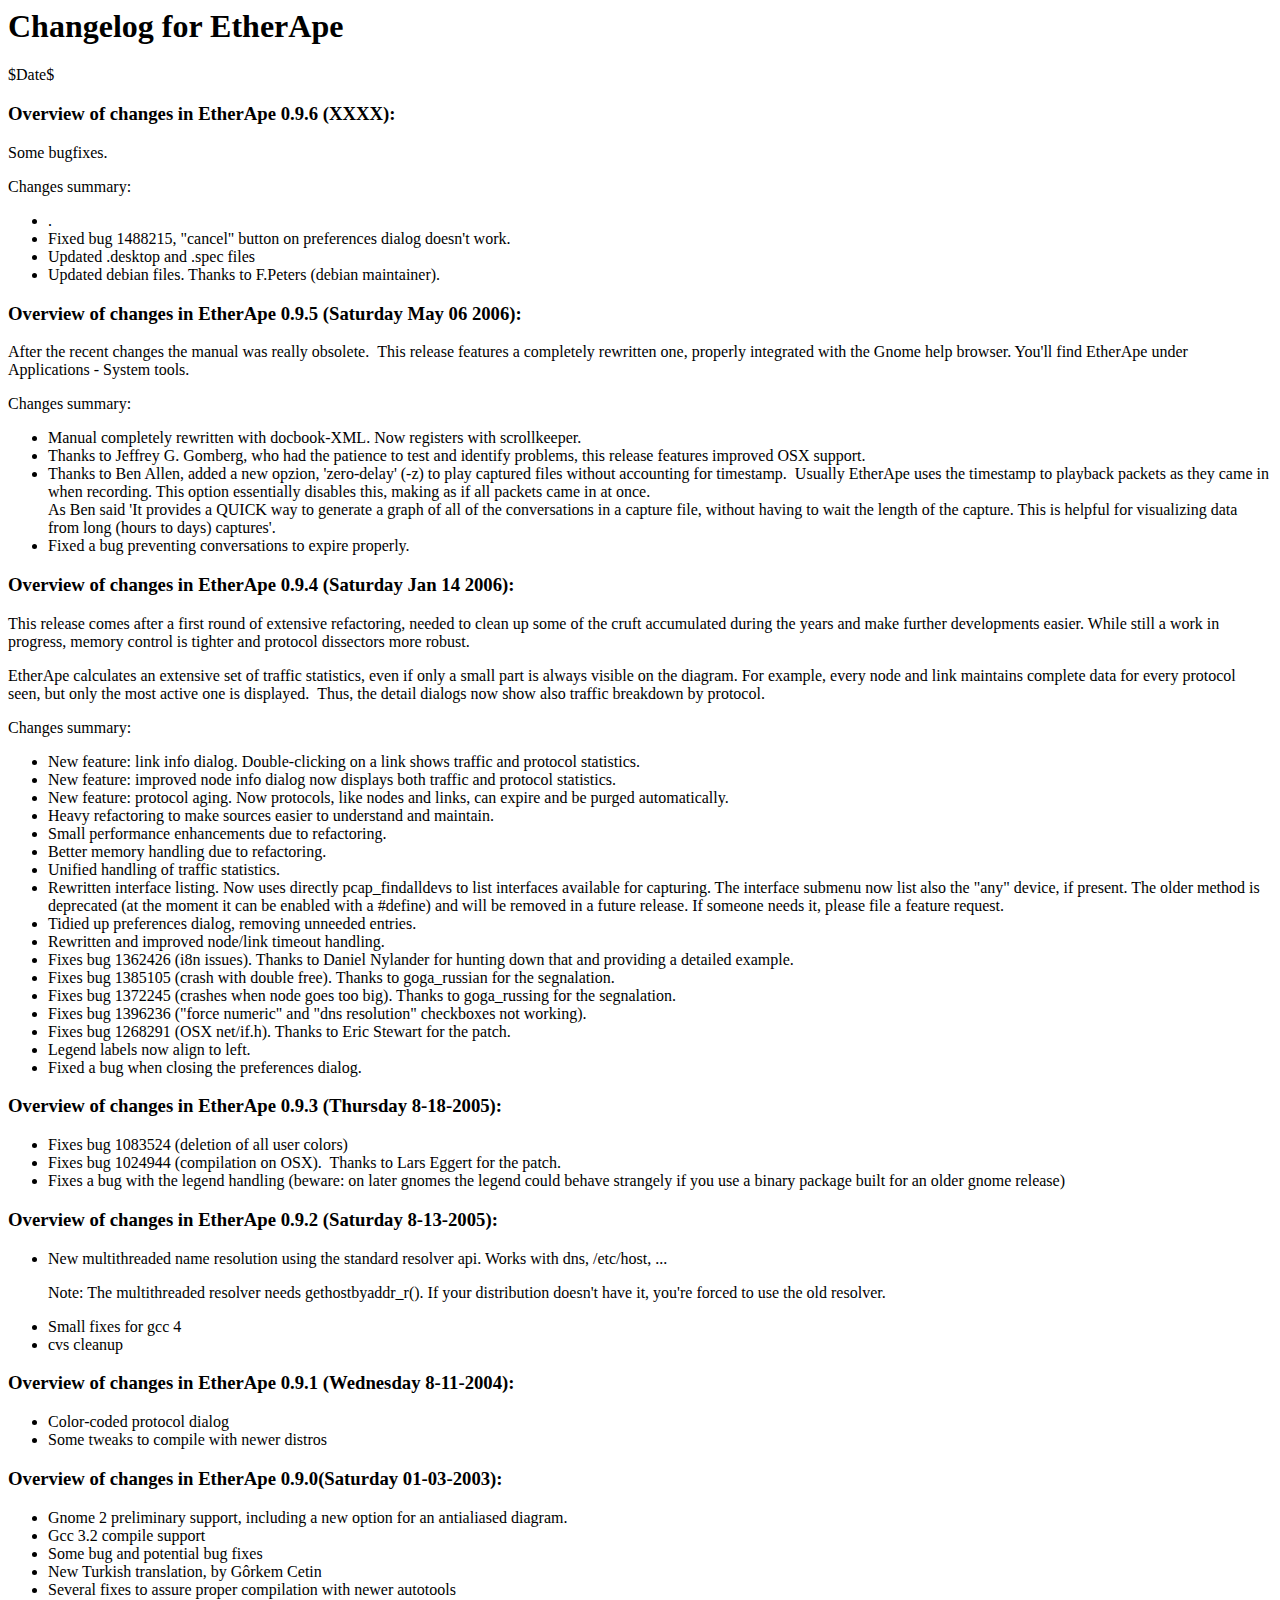
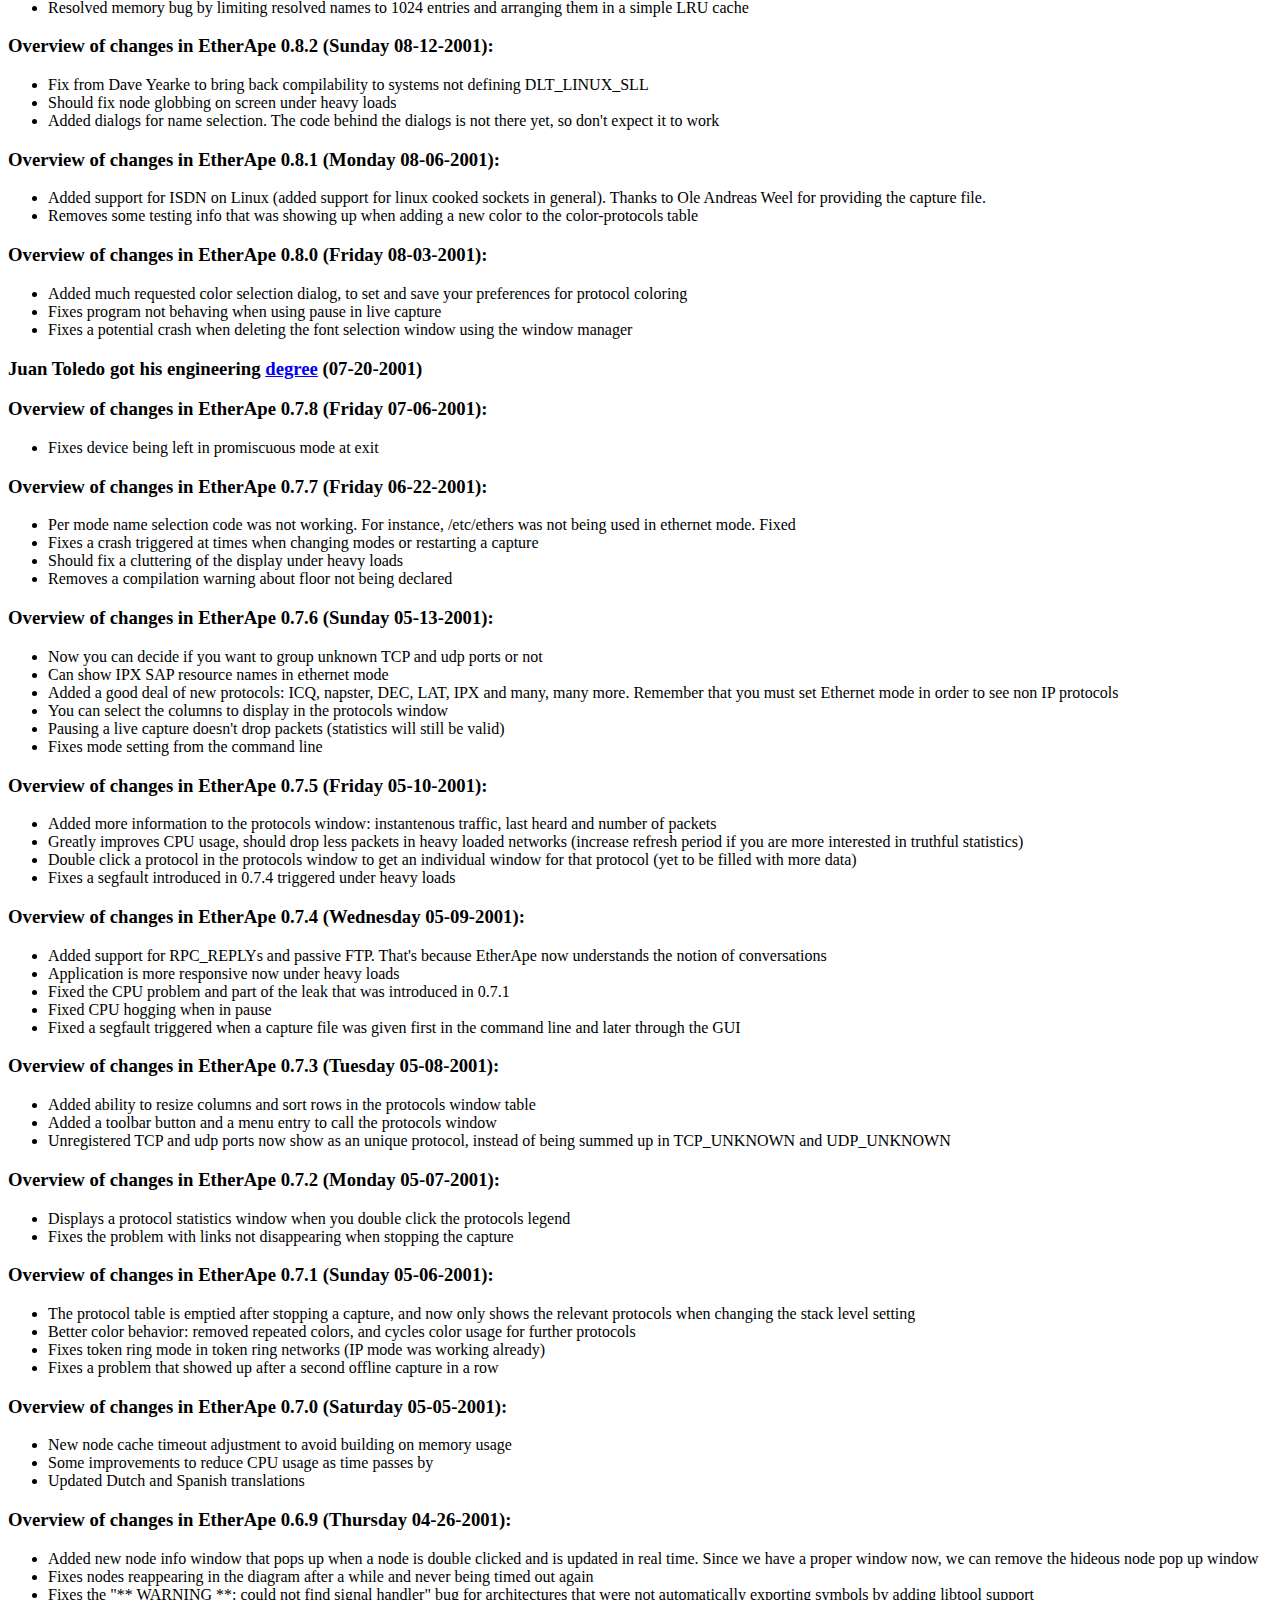
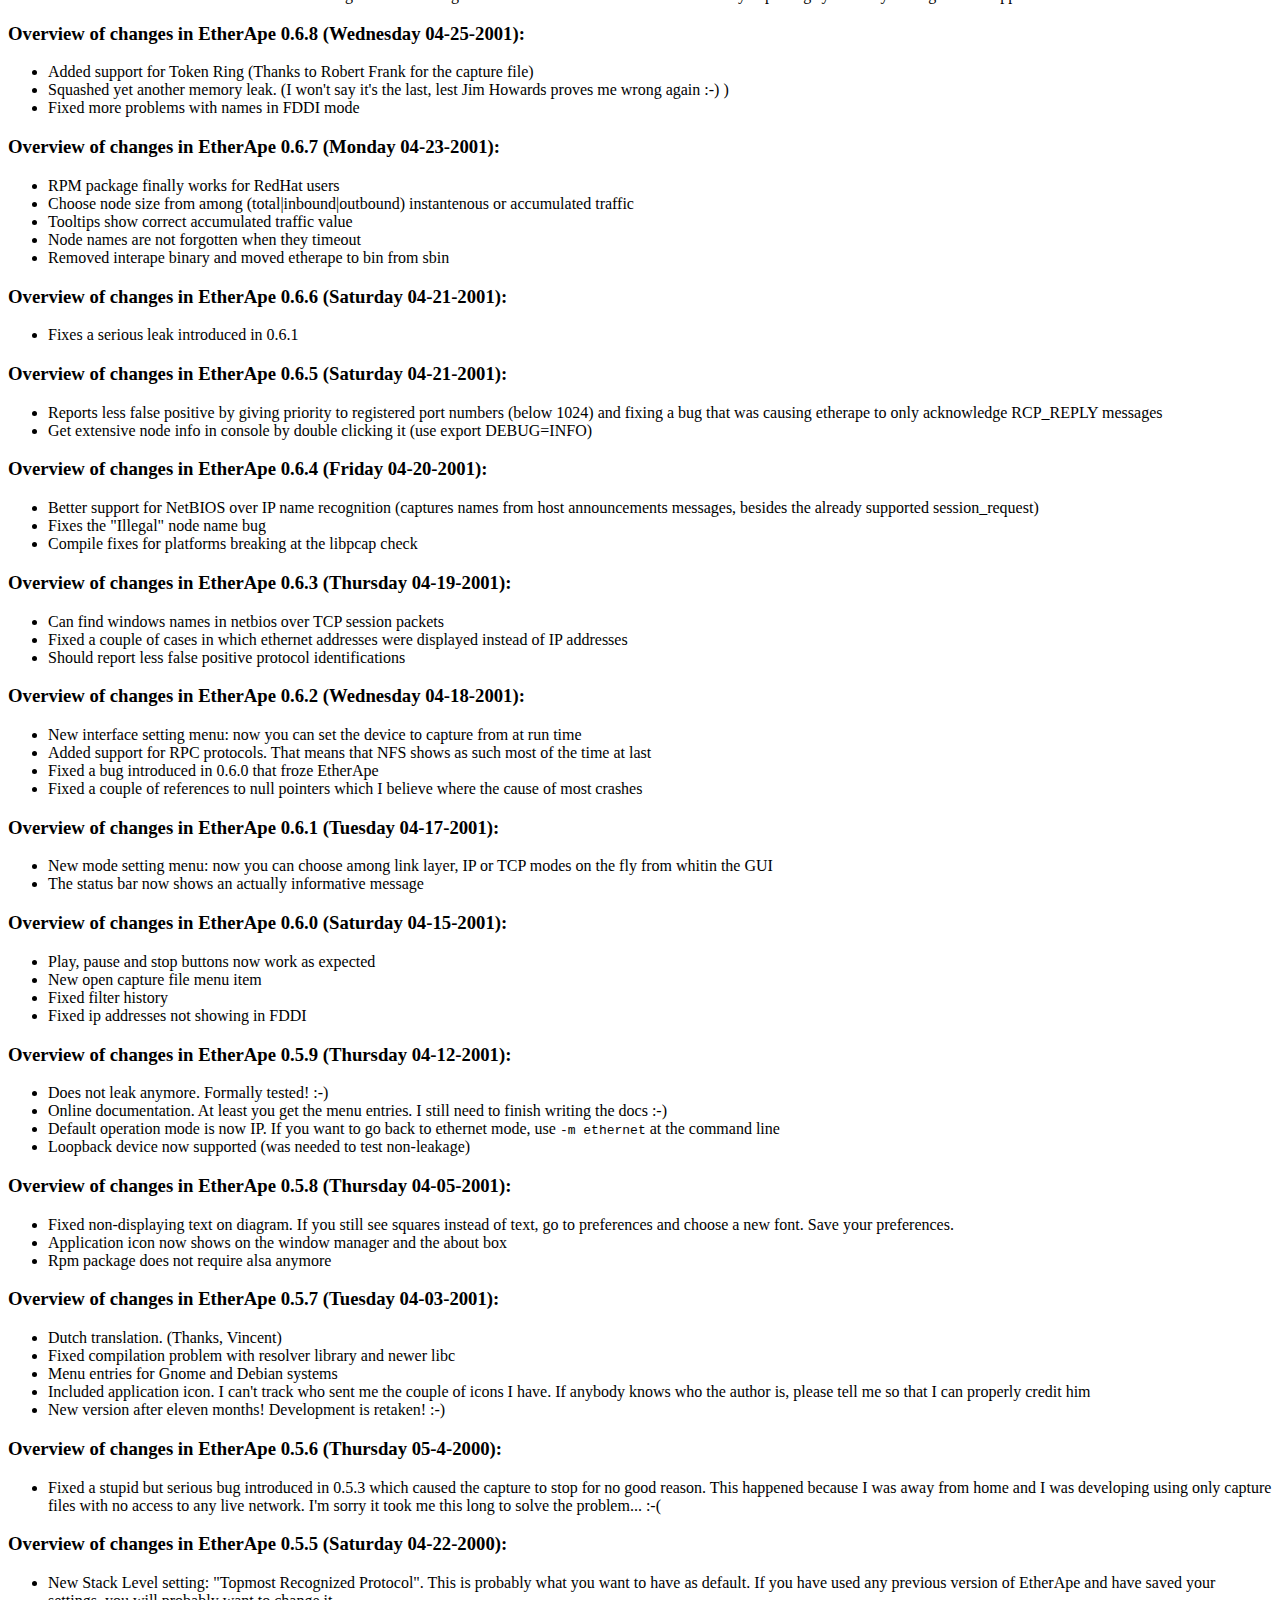
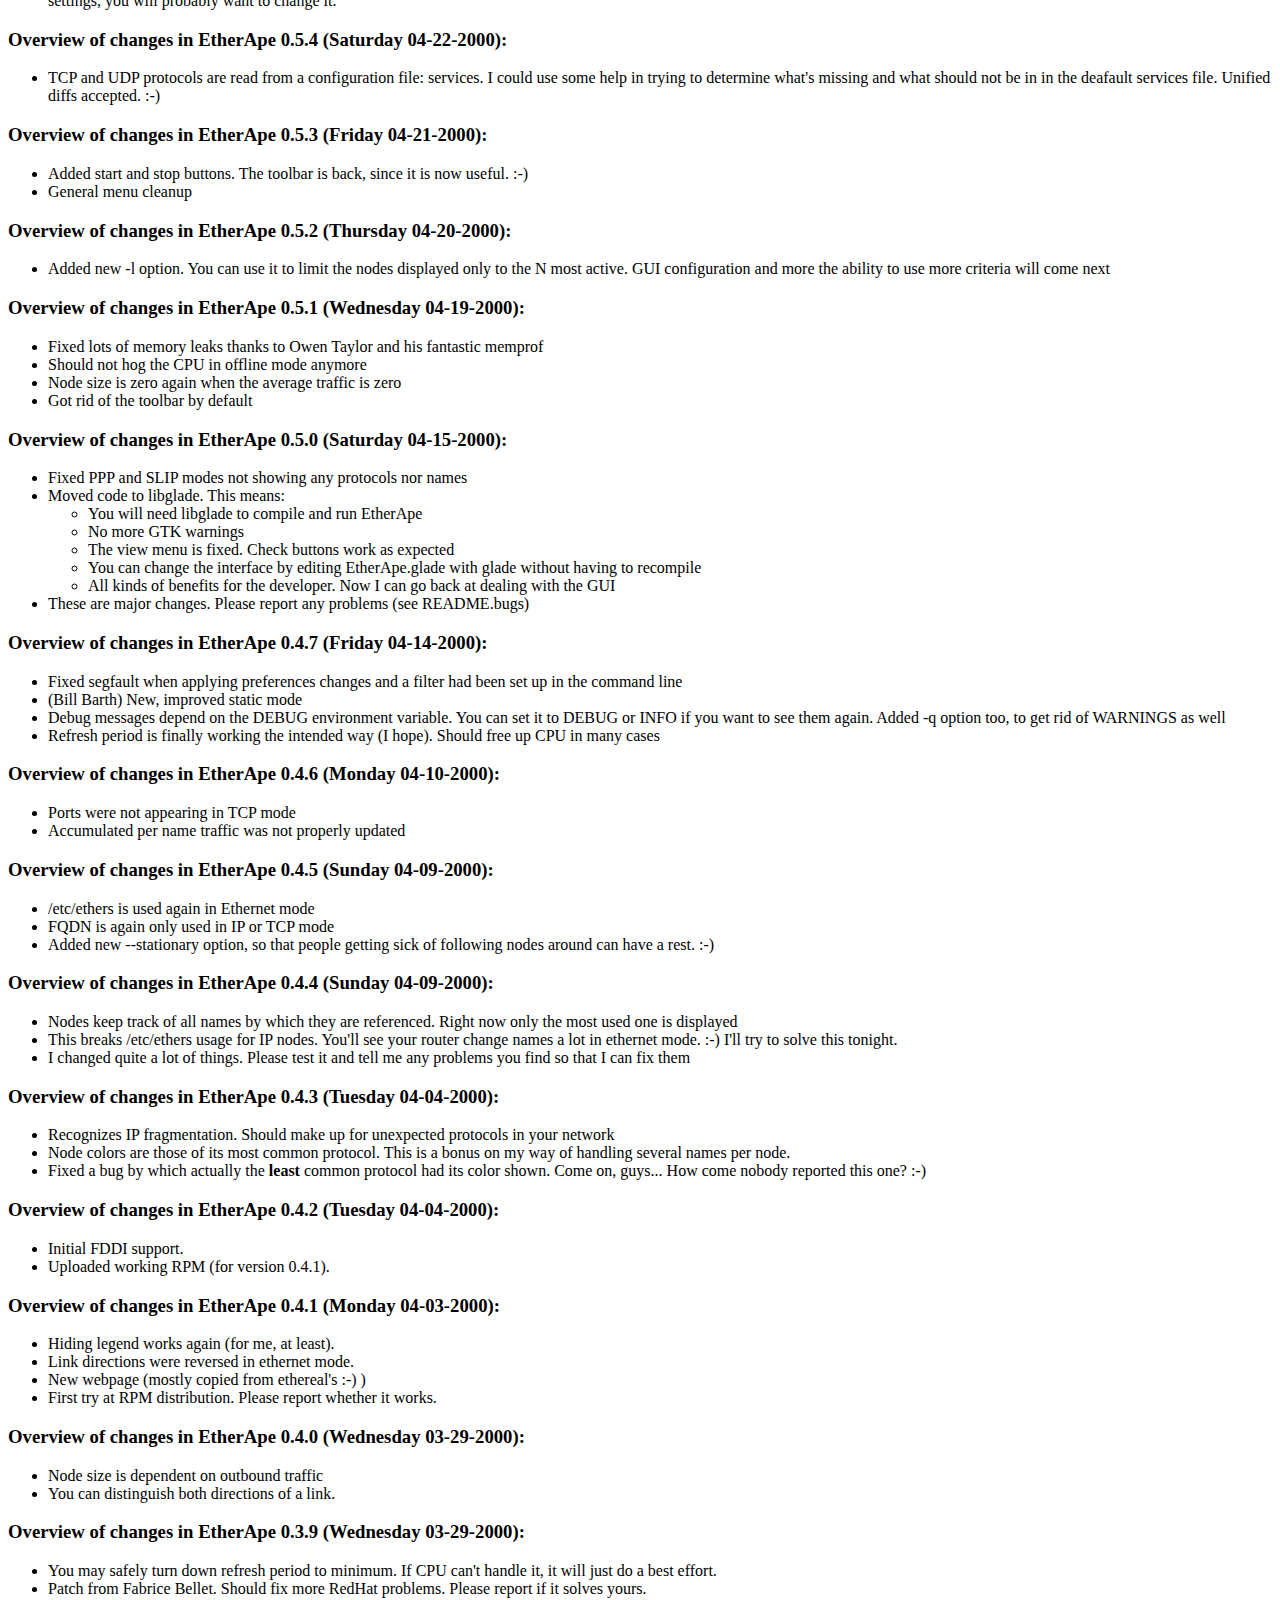
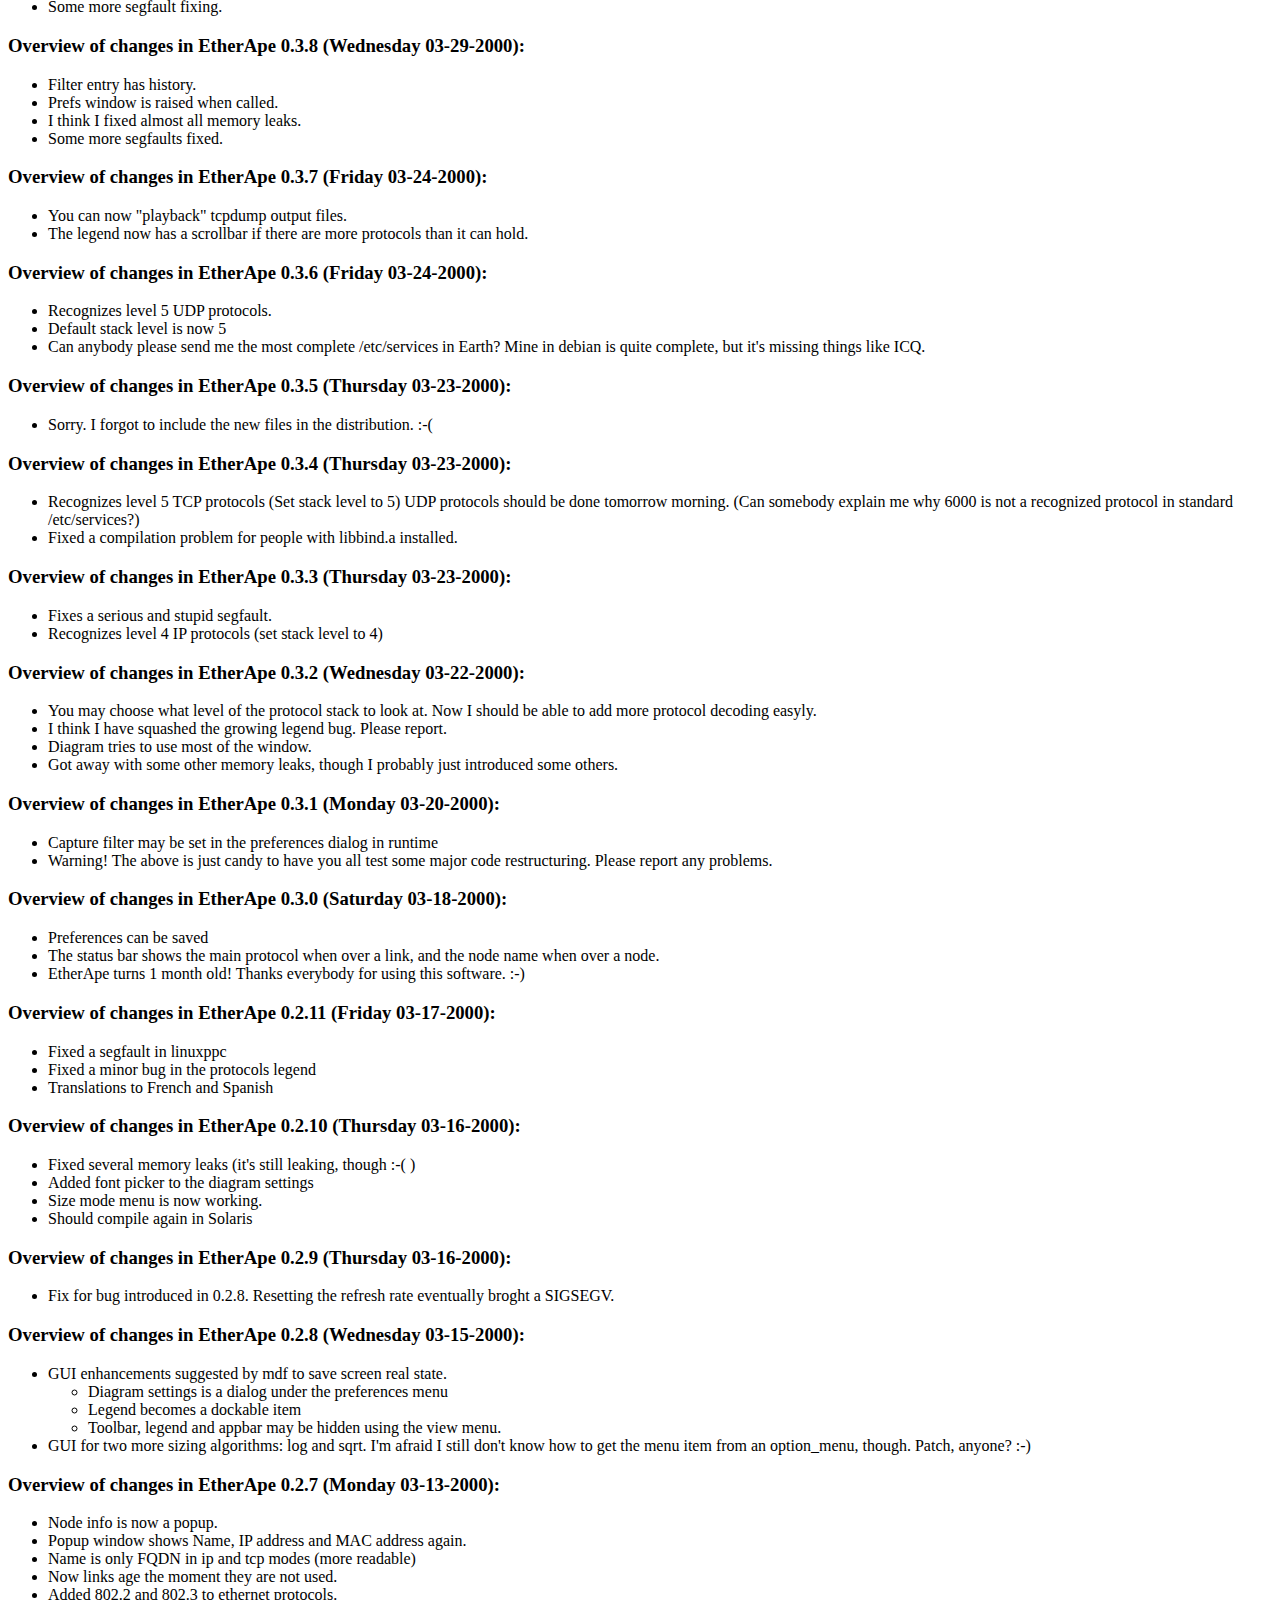
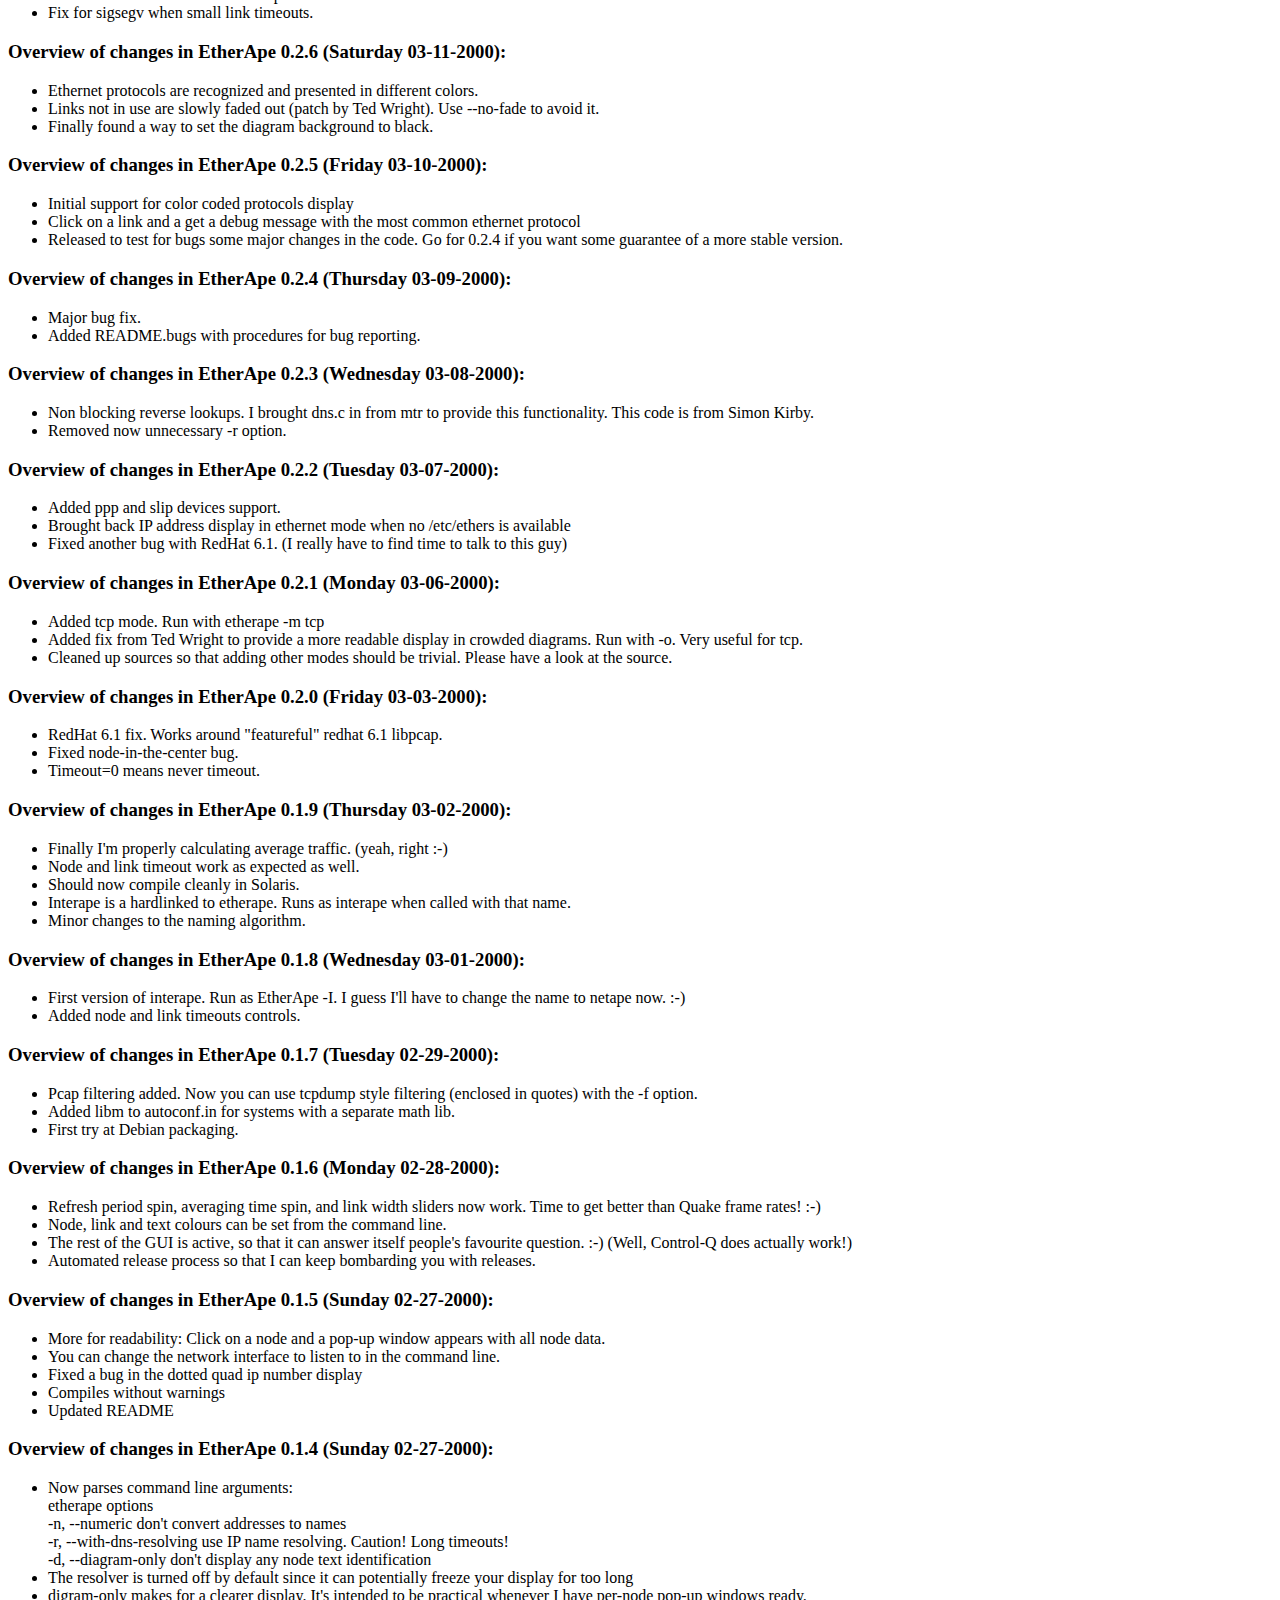
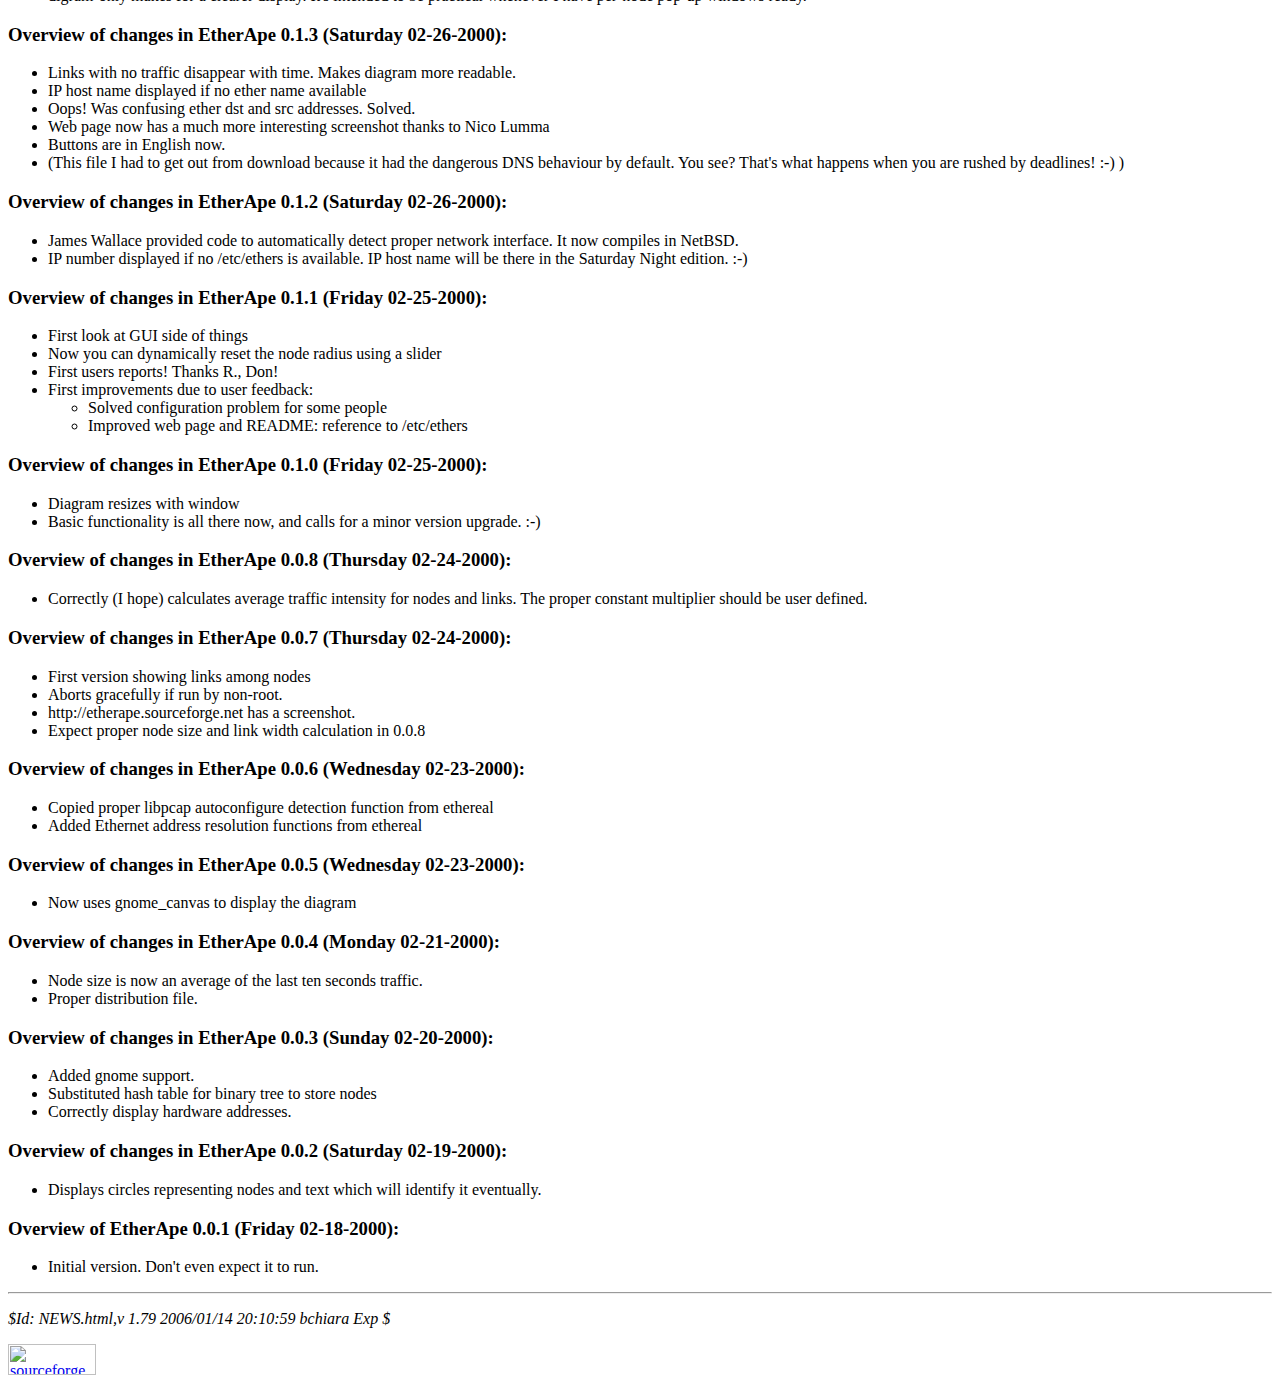
==== commit 494f8bb9: "libtool apparently doesn't always use --export-dynamic so we must add it. But OSX linker doesn't sup" ====
--- a/html/NEWS.html
+++ b/html/NEWS.html
@@ -1,913 +1,4200 @@
 <!DOCTYPE html PUBLIC "-//W3C//DTD HTML 4.01 Transitional//EN">
 <html>
 <head>
-  <meta name="generator" content="HTML Tidy, see www.w3.org">
+
+
+
+
+
+
+  
+  
+  
+  
+  
+  <meta name="generator" content="HTML Tidy for Linux/x86 (vers 1st December 2004), see www.w3.org">
+
+
+
+
+
+  
+
+
+  
+  
+  
+  
+  
+  
+  
+  
+  
   <title>Changelog for EtherApe</title>
   <link rel="STYLESHEET" type="text/css" href="etherape.css">
 </head>
+
+
 <body>
+
+
+
+
+
+
 <h1>Changelog for EtherApe</h1>
-<div id="date"> $Date 2005/08/13 16:43:12 $ </div>
-<h3>
-Overview of changes in EtherApe 0.9.3 (Thursday 8-18-2005): </h3>
-<ul>
-  <li>Fixes bug 1083524 (deletion of all user colors)</li>
-  <li>Fixes
-bug 1024944 (compilation on OSX).&nbsp; Thanks to Lars Eggert for the
-patch.</li>
-  <li>Fixes a bug with the legend handling (beware: on later gnomes the
-legend could behave strangely if you use a binary package built for an
-older gnome release)<br>
+
+
+
+
+
+
+<div id="date"> $Date$ </div>
+
+
+
+
+
+
+<h3>Overview of changes in EtherApe 0.9.6 (XXXX):</h3>
+
+
+
+
+
+
+<p>Some bugfixes.</p>
+
+
+
+
+
+<p>Changes summary:</p>
+
+
+
+
+
+
+<ul>
+  <li>. </li>
+  <li>Fixed bug 1488215, "cancel" button on preferences dialog doesn't work.</li>
+  <li>Updated .desktop and .spec files</li>
+  <li>Updated debian files. Thanks to F.Peters (debian maintainer).</li>
+</ul>
+<h3>Overview of changes in EtherApe 0.9.5 (Saturday May 06 2006):</h3>
+
+
+
+
+
+
+<p>After the recent changes the manual was really obsolete.
+&nbsp;This
+release features a completely rewritten one, properly integrated with
+the Gnome help browser. You'll find EtherApe under Applications -
+System tools.</p>
+
+
+
+
+
+<p>Changes summary:</p>
+
+
+
+
+
+
+<ul>
+
+
+
+
+
+
+  <li>Manual completely rewritten with docbook-XML. Now registers
+with scrollkeeper. </li>
+
+
+
+  <li>Thanks to Jeffrey G. Gomberg, who had the patience to test and
+identify problems,&nbsp;this release features improved OSX support.</li>
+
+
+
+  <li>Thanks to Ben Allen, added a new opzion, 'zero-delay' (-z) to
+play captured files without accounting for timestamp. &nbsp;Usually
+EtherApe uses the timestamp to playback packets as they came in when
+recording. This option essentially disables this, making as if all
+packets came in at once.&nbsp;<br>
+
+
+
+
+
+As Ben said 'It provides a QUICK way to generate a graph of all of the
+conversations in a capture file, without having to wait the length of
+the capture. This is helpful for visualizing data from long (hours to
+days) captures'.</li>
+
+
+
+  <li>Fixed a bug preventing conversations to expire properly. </li>
+
+
+
+
+
+
+</ul>
+
+
+
+
+
+
+<h3>Overview of changes in EtherApe 0.9.4 (Saturday Jan 14 2006):</h3>
+
+
+
+
+
+
+<p> This release comes after a first round of extensive
+refactoring, needed to clean up some of the cruft accumulated during
+the years and make further developments easier. While still a work in
+progress, memory control is tighter and protocol dissectors more
+robust.&nbsp;</p>
+
+
+
+
+
+
+<p>EtherApe calculates an extensive set of traffic statistics,
+even if only a small part is always visible on the diagram.
+For example, every node and link maintains complete data for
+every protocol seen, but only the most active one is displayed.
+&nbsp;Thus, the detail dialogs now show also traffic breakdown by
+protocol.</p>
+
+
+
+
+
+
+<p>Changes summary:</p>
+
+
+
+
+
+
+<ul>
+
+
+
+
+
+
+  <li>New feature: link info dialog. Double-clicking on a link
+shows traffic and protocol
+statistics. </li>
+
+
+
+
+
+
+  <li>New feature: improved node info dialog now displays both
+traffic and protocol statistics. </li>
+
+
+
+
+
+
+  <li>New feature: protocol aging. Now protocols, like nodes and
+links, can expire and be purged automatically. </li>
+
+
+
+
+
+
+  <li>Heavy refactoring to make sources easier to understand and
+maintain. </li>
+
+
+
+
+
+
+  <li>Small performance enhancements due to refactoring. </li>
+
+
+
+
+
+
+  <li>Better memory handling due to refactoring. </li>
+
+
+
+
+
+
+  <li>Unified handling of traffic statistics. </li>
+
+
+
+
+
+
+  <li>Rewritten interface listing. Now uses directly
+pcap_findalldevs to list interfaces available for capturing. The
+interface submenu now list also the "any" device, if present. The older
+method is deprecated (at the moment it can be enabled with a #define)
+and will be removed in a future release. If someone needs it, please
+file a feature request. </li>
+
+
+
+
+
+
+  <li>Tidied up preferences dialog, removing unneeded entries. </li>
+
+
+
+
+
+
+  <li>Rewritten and improved node/link timeout handling. </li>
+
+
+
+
+
+
+  <li>Fixes bug 1362426 (i8n issues). Thanks to Daniel Nylander
+for hunting down that and providing a detailed example. </li>
+
+
+
+
+
+
+  <li>Fixes bug 1385105 (crash with double free). Thanks to
+goga_russian for the segnalation. </li>
+
+
+
+
+
+
+  <li>Fixes bug 1372245 (crashes when node goes too big). Thanks
+to goga_russing for the segnalation. </li>
+
+
+
+
+
+
+  <li>Fixes bug 1396236 ("force numeric" and "dns resolution"
+checkboxes not working). </li>
+
+
+
+
+
+
+  <li>Fixes bug 1268291 (OSX net/if.h). Thanks to Eric Stewart
+for the patch. </li>
+
+
+
+
+
+
+  <li>Legend labels now align to left. </li>
+
+
+
+
+
+
+  <li>Fixed a bug when closing the preferences dialog. </li>
+
+
+
+
+
+
+</ul>
+
+
+
+
+
+
+<h3>Overview of changes in EtherApe 0.9.3 (Thursday 8-18-2005):</h3>
+
+
+
+
+
+
+<ul>
+
+
+
+
+
+
+  <li>Fixes bug 1083524 (deletion of all user colors) </li>
+
+
+
+
+
+
+  <li>Fixes bug 1024944 (compilation on OSX).&nbsp; Thanks to
+Lars Eggert for the patch. </li>
+
+
+
+
+
+
+  <li>Fixes a bug with the legend handling (beware: on later
+gnomes the legend could behave strangely if you use a binary package
+built for an older gnome release)<br>
+
+
+
+
+
+
   </li>
-</ul>
-<h3>
-Overview of changes in EtherApe 0.9.2 (Saturday 8-13-2005): </h3>
-<ul>
-  <li> New multithreaded name resolution using the standard resolver
-api. Works with dns, /etc/host, ... </li>
-  <li> Small fixes for gcc 4</li>
-  <li>cvs cleanup</li>
-</ul>
-<h3>
-Overview of changes in EtherApe 0.9.1 (Wednesday 8-11-2004): </h3>
-<ul>
-  <li> Color-coded protocol dialog </li>
-  <li> Some tweaks to compile with
-newer distros </li>
-</ul>
-<h3> Overview of changes in
-EtherApe 0.9.0(Saturday 01-03-2003): </h3>
-<ul>
-  <li> Gnome 2 preliminary
-support, including a new option for an antialiased diagram. </li>
-  <li> Gcc 3.2 compile support </li>
-  <li> Some bug and potential bug
-fixes </li>
-  <li> New Turkish translation, by
-G&ocirc;rkem Cetin </li>
-  <li> Several fixes to assure
-proper compilation with newer autotools </li>
-  <li> Resolved memory bug by
-limiting resolved names to 1024 entries and arranging them in a simple
-LRU cache </li>
-</ul>
-<h3>Overview of changes in
-EtherApe 0.8.2 (Sunday 08-12-2001):</h3>
-<ul>
-  <li>Fix from Dave Yearke to
-bring back compilability to systems not defining DLT_LINUX_SLL</li>
-  <li>Should fix node globbing on
-screen under heavy loads</li>
-  <li>Added dialogs for name
-selection. The code behind the dialogs is not there yet, so don't
-expect it to work</li>
-</ul>
-<h3>Overview of changes in
-EtherApe 0.8.1 (Monday 08-06-2001):</h3>
-<ul>
-  <li>Added support for ISDN on
-Linux (added support for linux cooked sockets in general). Thanks to
-Ole Andreas Weel for providing the capture file.</li>
-  <li>Removes some testing info
-that was showing up when adding a new color to the color-protocols table</li>
-</ul>
-<h3>Overview of changes in
-EtherApe 0.8.0 (Friday 08-03-2001):</h3>
-<ul>
-  <li>Added much requested color
-selection dialog, to set and save your preferences for protocol coloring</li>
-  <li>Fixes program not behaving
-when using pause in live capture</li>
-  <li>Fixes a potential crash when
-deleting the font selection window using the window manager</li>
-</ul>
-<h3>Overview of changes in
-EtherApe 0.7.8 (Friday 07-06-2001):</h3>
-<ul>
-  <li>Fixes device being left in
-promiscuous mode at exit</li>
-</ul>
-<h3>Overview of changes in
-EtherApe 0.7.7 (Friday 06-22-2001):</h3>
-<ul>
-  <li>Per mode name selection code
-was not working. For instance, /etc/ethers was not being used in
-ethernet mode. Fixed</li>
-  <li>Fixes a crash triggered at
-times when changing modes or restarting a capture</li>
-  <li>Should fix a cluttering of
-the display under heavy loads</li>
-  <li>Removes a compilation
-warning about floor not being declared</li>
-</ul>
-<h3>Overview of changes in
-EtherApe 0.7.6 (Sunday 05-13-2001):</h3>
-<ul>
-  <li>Now you can decide if you
-want to group unknown TCP and udp ports or not</li>
-  <li>Can show IPX SAP resource
-names in ethernet mode</li>
-  <li>Added a good deal of new
-protocols: ICQ, napster, DEC, LAT, IPX and many, many more. Remember
-that you must set Ethernet mode in order to see non IP protocols</li>
-  <li>You can select the columns
-to display in the protocols window</li>
-  <li>Pausing a live capture
-doesn't drop packets (statistics will still be valid)</li>
-  <li>Fixes mode setting from the
-command line</li>
-</ul>
-<h3>Overview of changes in
-EtherApe 0.7.5 (Friday 05-10-2001):</h3>
-<ul>
-  <li>Added more information to
-the protocols window: instantenous traffic, last heard and number of
-packets</li>
-  <li>Greatly improves CPU usage,
-should drop less packets in heavy loaded networks (increase refresh
-period if you are more interested in truthful statistics)</li>
-  <li>Double click a protocol in
-the protocols window to get an individual window for that protocol (yet
-to be filled with more data)</li>
-  <li>Fixes a segfault introduced
-in 0.7.4 triggered under heavy loads</li>
-</ul>
-<h3>Overview of changes in
-EtherApe 0.7.4 (Wednesday 05-09-2001):</h3>
-<ul>
-  <li>Added support for RPC_REPLYs
-and passive FTP. That's because EtherApe now understands the notion of
-conversations</li>
-  <li>Application is more
-responsive now under heavy loads</li>
-  <li>Fixed the CPU problem and
-part of the leak that was introduced in 0.7.1</li>
-  <li>Fixed CPU hogging when in
-pause</li>
-  <li>Fixed a segfault triggered
-when a capture file was given first in the command line and later
-through the GUI</li>
-</ul>
-<h3>Overview of changes in
-EtherApe 0.7.3 (Tuesday 05-08-2001):</h3>
-<ul>
-  <li>Added ability to resize
-columns and sort rows in the protocols window table</li>
-  <li>Added a toolbar button and a
-menu entry to call the protocols window</li>
-  <li>Unregistered TCP and udp
-ports now show as an unique protocol, instead of being summed up in
-TCP_UNKNOWN and UDP_UNKNOWN</li>
-</ul>
-<h3>Overview of changes in
-EtherApe 0.7.2 (Monday 05-07-2001):</h3>
-<ul>
-  <li>Displays a protocol
-statistics window when you double click the protocols legend</li>
-  <li>Fixes the problem with links
-not disappearing when stopping the capture</li>
-</ul>
-<h3>Overview of changes in
-EtherApe 0.7.1 (Sunday 05-06-2001):</h3>
-<ul>
-  <li>The protocol table is
-emptied after stopping a capture, and now only shows the relevant
-protocols when changing the stack level setting</li>
-  <li>Better color behavior:
-removed repeated colors, and cycles color usage for further protocols</li>
-  <li>Fixes token ring mode in
-token ring networks (IP mode was working already)</li>
-  <li>Fixes a problem that showed
-up after a second offline capture in a row</li>
-</ul>
-<h3>Overview of changes in
-EtherApe 0.7.0 (Saturday 05-05-2001):</h3>
-<ul>
-  <li>New node cache timeout
-adjustment to avoid building on memory usage</li>
-  <li>Some improvements to reduce
-CPU usage as time passes by</li>
-  <li>Updated Dutch and Spanish
-translations</li>
-</ul>
-<h3>Overview of changes in
-EtherApe 0.6.9 (Thursday 04-26-2001):</h3>
-<ul>
-  <li>Added new node info window
-that pops up when a node is double clicked and is updated in real time.
-Since we have a proper window now, we can remove the hideous node pop
-up window</li>
-  <li>Fixes nodes reappearing in
-the diagram after a while and never being timed out again</li>
-  <li>Fixes the "** WARNING **:
-could not find signal handler" bug for architectures that were not
-automatically exporting symbols by adding libtool support</li>
-</ul>
-<h3>Overview of changes in
-EtherApe 0.6.8 (Wednesday 04-25-2001):</h3>
-<ul>
-  <li>Added support for Token Ring
-(Thanks to Robert Frank for the capture file)</li>
-  <li>Squashed yet another memory
-leak. (I won't say it's the last, lest Jim Howards proves me wrong
-again :-) )</li>
-  <li>Fixed more problems with
-names in FDDI mode</li>
-</ul>
-<h3>Overview of changes in
-EtherApe 0.6.7 (Monday 04-23-2001):</h3>
-<ul>
-  <li>RPM package finally works
-for RedHat users</li>
-  <li>Choose node size from among
-(total|inbound|outbound) instantenous or accumulated traffic</li>
-  <li>Tooltips show correct
-accumulated traffic value</li>
-  <li>Node names are not forgotten
-when they timeout</li>
-  <li>Removed interape binary and
-moved etherape to bin from sbin</li>
-</ul>
-<h3>Overview of changes in
-EtherApe 0.6.6 (Saturday 04-21-2001):</h3>
-<ul>
-  <li>Fixes a serious leak
-introduced in 0.6.1</li>
-</ul>
-<h3>Overview of changes in
-EtherApe 0.6.5 (Saturday 04-21-2001):</h3>
-<ul>
-  <li>Reports less false positive
-by giving priority to registered port numbers (below 1024) and fixing a
-bug that was causing etherape to only acknowledge RCP_REPLY messages</li>
-  <li>Get extensive node info in
-console by double clicking it (use export DEBUG=INFO)</li>
-</ul>
-<h3>Overview of changes in
-EtherApe 0.6.4 (Friday 04-20-2001):</h3>
-<ul>
-  <li>Better support for NetBIOS
-over IP name recognition (captures names from host announcements
-messages, besides the already supported session_request)</li>
-  <li>Fixes the "Illegal" node
-name bug</li>
-  <li>Compile fixes for platforms
-breaking at the libpcap check</li>
-</ul>
-<h3>Overview of changes in
-EtherApe 0.6.3 (Thursday 04-19-2001):</h3>
-<ul>
-  <li>Can find windows names in
-netbios over TCP session packets</li>
-  <li>Fixed a couple of cases in
-which ethernet addresses were displayed instead of IP addresses</li>
-  <li>Should report less false
-positive protocol identifications</li>
-</ul>
-<h3>Overview of changes in
-EtherApe 0.6.2 (Wednesday 04-18-2001):</h3>
-<ul>
-  <li>New interface setting menu:
-now you can set the device to capture from at run time</li>
-  <li>Added support for RPC
-protocols. That means that NFS shows as such most of the time at last</li>
-  <li>Fixed a bug introduced in
-0.6.0 that froze EtherApe</li>
-  <li>Fixed a couple of references
-to null pointers which I believe where the cause of most crashes</li>
-</ul>
-<h3>Overview of changes in
-EtherApe 0.6.1 (Tuesday 04-17-2001):</h3>
-<ul>
-  <li>New mode setting menu: now
-you can choose among link layer, IP or TCP modes on the fly from whitin
-the GUI</li>
-  <li>The status bar now shows an
-actually informative message</li>
-</ul>
-<h3>Overview of changes in
-EtherApe 0.6.0 (Saturday 04-15-2001):</h3>
-<ul>
-  <li>Play, pause and stop buttons
-now work as expected</li>
-  <li>New open capture file menu
-item</li>
-  <li>Fixed filter history</li>
-  <li>Fixed ip addresses not
-showing in FDDI</li>
-</ul>
-<h3>Overview of changes in
-EtherApe 0.5.9 (Thursday 04-12-2001):</h3>
-<ul>
-  <li>Does not leak anymore.
-Formally tested! :-)</li>
-  <li>Online documentation. At
-least you get the menu entries. I still need to finish writing the docs
-:-)</li>
-  <li>Default operation mode is
-now IP. If you want to go back to ethernet mode, use <tt>-m
-ethernet</tt> at the command line</li>
-  <li>Loopback device now
-supported (was needed to test non-leakage)</li>
-</ul>
-<h3>Overview of changes in
-EtherApe 0.5.8 (Thursday 04-05-2001):</h3>
-<ul>
-  <li>Fixed non-displaying text on
-diagram. If you still see squares instead of text, go to preferences
-and choose a new font. Save your preferences.</li>
-  <li>Application icon now shows
-on the window manager and the about box</li>
-  <li>Rpm package does not require
-alsa anymore</li>
-</ul>
-<h3>Overview of changes in
-EtherApe 0.5.7 (Tuesday 04-03-2001):</h3>
-<ul>
-  <li>Dutch translation. (Thanks,
-Vincent)</li>
-  <li>Fixed compilation problem
-with resolver library and newer libc</li>
-  <li>Menu entries for Gnome and
-Debian systems</li>
-  <li>Included application icon. I
-can't track who sent me the couple of icons I have. If anybody knows
-who the author is, please tell me so that I can properly credit him</li>
-  <li>New version after eleven
-months! Development is retaken! :-)</li>
-</ul>
-<h3>Overview of changes in
-EtherApe 0.5.6 (Thursday 05-4-2000):</h3>
-<ul>
-  <li>Fixed a stupid but serious
-bug introduced in 0.5.3 which caused the capture to stop for no good
-reason. This happened because I was away from home and I was developing
-using only capture files with no access to any live network. I'm sorry
-it took me this long to solve the problem... :-(</li>
-</ul>
-<h3>Overview of changes in
-EtherApe 0.5.5 (Saturday 04-22-2000):</h3>
-<ul>
-  <li>New Stack Level setting:
-"Topmost Recognized Protocol". This is probably what you want to have
-as default. If you have used any previous version of EtherApe and have
-saved your settings, you will probably want to change it.</li>
-</ul>
-<h3>Overview of changes in
-EtherApe 0.5.4 (Saturday 04-22-2000):</h3>
-<ul>
-  <li>TCP and UDP protocols are
-read from a configuration file: services. I could use some help in
-trying to determine what's missing and what should not be in in the
-deafault services file. Unified diffs accepted. :-)</li>
-</ul>
-<h3>Overview of changes in
-EtherApe 0.5.3 (Friday 04-21-2000):</h3>
-<ul>
-  <li>Added start and stop
-buttons. The toolbar is back, since it is now useful. :-)</li>
-  <li>General menu cleanup</li>
-</ul>
-<h3>Overview of changes in
-EtherApe 0.5.2 (Thursday 04-20-2000):</h3>
-<ul>
-  <li>Added new -l option. You can
-use it to limit the nodes displayed only to the N most active. GUI
-configuration and more the ability to use more criteria will come next</li>
-</ul>
-<h3>Overview of changes in
-EtherApe 0.5.1 (Wednesday 04-19-2000):</h3>
-<ul>
-  <li>Fixed lots of memory leaks
-thanks to Owen Taylor and his fantastic memprof</li>
-  <li>Should not hog the CPU in
-offline mode anymore</li>
-  <li>Node size is zero again when
-the average traffic is zero</li>
-  <li>Got rid of the toolbar by
-default</li>
-</ul>
-<h3>Overview of changes in
-EtherApe 0.5.0 (Saturday 04-15-2000):</h3>
-<ul>
-  <li>Fixed PPP and SLIP modes not
-showing any protocols nor names</li>
-  <li> Moved code to libglade.
-This means:
+
+
+
+
+
+
+</ul>
+
+
+
+
+
+
+<h3>Overview of changes in EtherApe 0.9.2 (Saturday 8-13-2005):</h3>
+
+
+
+
+
+
+<ul>
+
+
+
+
+
+
+  <li>New multithreaded name resolution using the standard
+resolver api. Works with dns, /etc/host, ...
+    
+    
+    
+    
+    
+    <p>Note: The multithreaded resolver needs gethostbyaddr_r().
+If your distribution doesn't have it, you're forced to use the old
+resolver. </p>
+
+
+
+
+
+
+  </li>
+
+
+
+
+
+
+  <li>Small fixes for gcc 4 </li>
+
+
+
+
+
+
+  <li>cvs cleanup </li>
+
+
+
+
+
+
+</ul>
+
+
+
+
+
+
+<h3>Overview of changes in EtherApe 0.9.1 (Wednesday 8-11-2004):</h3>
+
+
+
+
+
+
+<ul>
+
+
+
+
+
+
+  <li>Color-coded protocol dialog </li>
+
+
+
+
+
+
+  <li>Some tweaks to compile with newer distros </li>
+
+
+
+
+
+
+</ul>
+
+
+
+
+
+
+<h3>Overview of changes in EtherApe 0.9.0(Saturday 01-03-2003):</h3>
+
+
+
+
+
+
+<ul>
+
+
+
+
+
+
+  <li>Gnome 2 preliminary support, including a new option for an
+antialiased diagram. </li>
+
+
+
+
+
+
+  <li>Gcc 3.2 compile support </li>
+
+
+
+
+
+
+  <li>Some bug and potential bug fixes </li>
+
+
+
+
+
+
+  <li>New Turkish translation, by G&ocirc;rkem Cetin </li>
+
+
+
+
+
+
+  <li>Several fixes to assure proper compilation with newer
+autotools </li>
+
+
+
+
+
+
+  <li>Resolved memory bug by limiting resolved names to 1024
+entries and arranging them in a simple LRU cache </li>
+
+
+
+
+
+
+</ul>
+
+
+
+
+
+
+<h3>Overview of changes in EtherApe 0.8.2 (Sunday 08-12-2001):</h3>
+
+
+
+
+
+
+<ul>
+
+
+
+
+
+
+  <li>Fix from Dave Yearke to bring back compilability to systems
+not defining DLT_LINUX_SLL </li>
+
+
+
+
+
+
+  <li>Should fix node globbing on screen under heavy loads </li>
+
+
+
+
+
+
+  <li>Added dialogs for name selection. The code behind the
+dialogs is not there yet, so don't expect it to work </li>
+
+
+
+
+
+
+</ul>
+
+
+
+
+
+
+<h3>Overview of changes in EtherApe 0.8.1 (Monday 08-06-2001):</h3>
+
+
+
+
+
+
+<ul>
+
+
+
+
+
+
+  <li>Added support for ISDN on Linux (added support for linux
+cooked sockets in general). Thanks to Ole Andreas Weel for providing
+the capture file. </li>
+
+
+
+
+
+
+  <li>Removes some testing info that was showing up when adding a
+new color to the color-protocols table </li>
+
+
+
+
+
+
+</ul>
+
+
+
+
+
+
+<h3>Overview of changes in EtherApe 0.8.0 (Friday 08-03-2001):</h3>
+
+
+
+
+
+
+<ul>
+
+
+
+
+
+
+  <li>Added much requested color selection dialog, to set and
+save your preferences for protocol coloring </li>
+
+
+
+
+
+
+  <li>Fixes program not behaving when using pause in live capture
+  </li>
+
+
+
+
+
+
+  <li>Fixes a potential crash when deleting the font selection
+window using the window manager </li>
+
+
+
+
+
+
+</ul>
+
+
+
+
+
+
+<h3>Juan Toledo got his engineering <a href="juan_degree.html">degree</a>
+(07-20-2001)</h3>
+
+
+
+
+
+
+<h3>Overview of changes in EtherApe 0.7.8 (Friday 07-06-2001):</h3>
+
+
+
+
+
+
+<ul>
+
+
+
+
+
+
+  <li>Fixes device being left in promiscuous mode at exit </li>
+
+
+
+
+
+
+</ul>
+
+
+
+
+
+
+<h3>Overview of changes in EtherApe 0.7.7 (Friday 06-22-2001):</h3>
+
+
+
+
+
+
+<ul>
+
+
+
+
+
+
+  <li>Per mode name selection code was not working. For instance,
+/etc/ethers was not being used in ethernet mode. Fixed </li>
+
+
+
+
+
+
+  <li>Fixes a crash triggered at times when changing modes or
+restarting a capture </li>
+
+
+
+
+
+
+  <li>Should fix a cluttering of the display under heavy loads </li>
+
+
+
+
+
+
+  <li>Removes a compilation warning about floor not being
+declared </li>
+
+
+
+
+
+
+</ul>
+
+
+
+
+
+
+<h3>Overview of changes in EtherApe 0.7.6 (Sunday 05-13-2001):</h3>
+
+
+
+
+
+
+<ul>
+
+
+
+
+
+
+  <li>Now you can decide if you want to group unknown TCP and udp
+ports or not </li>
+
+
+
+
+
+
+  <li>Can show IPX SAP resource names in ethernet mode </li>
+
+
+
+
+
+
+  <li>Added a good deal of new protocols: ICQ, napster, DEC, LAT,
+IPX and many, many more. Remember that you must set Ethernet mode in
+order to see non IP protocols </li>
+
+
+
+
+
+
+  <li>You can select the columns to display in the protocols
+window </li>
+
+
+
+
+
+
+  <li>Pausing a live capture doesn't drop packets (statistics
+will still be valid) </li>
+
+
+
+
+
+
+  <li>Fixes mode setting from the command line </li>
+
+
+
+
+
+
+</ul>
+
+
+
+
+
+
+<h3>Overview of changes in EtherApe 0.7.5 (Friday 05-10-2001):</h3>
+
+
+
+
+
+
+<ul>
+
+
+
+
+
+
+  <li>Added more information to the protocols window:
+instantenous traffic, last heard and number of packets </li>
+
+
+
+
+
+
+  <li>Greatly improves CPU usage, should drop less packets in
+heavy loaded networks (increase refresh period if you are more
+interested in truthful statistics) </li>
+
+
+
+
+
+
+  <li>Double click a protocol in the protocols window to get an
+individual window for that protocol (yet to be filled with more data) </li>
+
+
+
+
+
+
+  <li>Fixes a segfault introduced in 0.7.4 triggered under heavy
+loads </li>
+
+
+
+
+
+
+</ul>
+
+
+
+
+
+
+<h3>Overview of changes in EtherApe 0.7.4 (Wednesday 05-09-2001):</h3>
+
+
+
+
+
+
+<ul>
+
+
+
+
+
+
+  <li>Added support for RPC_REPLYs and passive FTP. That's
+because EtherApe now understands the notion of conversations </li>
+
+
+
+
+
+
+  <li>Application is more responsive now under heavy loads </li>
+
+
+
+
+
+
+  <li>Fixed the CPU problem and part of the leak that was
+introduced in 0.7.1 </li>
+
+
+
+
+
+
+  <li>Fixed CPU hogging when in pause </li>
+
+
+
+
+
+
+  <li>Fixed a segfault triggered when a capture file was given
+first in the command line and later through the GUI </li>
+
+
+
+
+
+
+</ul>
+
+
+
+
+
+
+<h3>Overview of changes in EtherApe 0.7.3 (Tuesday 05-08-2001):</h3>
+
+
+
+
+
+
+<ul>
+
+
+
+
+
+
+  <li>Added ability to resize columns and sort rows in the
+protocols window table </li>
+
+
+
+
+
+
+  <li>Added a toolbar button and a menu entry to call the
+protocols window </li>
+
+
+
+
+
+
+  <li>Unregistered TCP and udp ports now show as an unique
+protocol, instead of being summed up in TCP_UNKNOWN and UDP_UNKNOWN </li>
+
+
+
+
+
+
+</ul>
+
+
+
+
+
+
+<h3>Overview of changes in EtherApe 0.7.2 (Monday 05-07-2001):</h3>
+
+
+
+
+
+
+<ul>
+
+
+
+
+
+
+  <li>Displays a protocol statistics window when you double click
+the protocols legend </li>
+
+
+
+
+
+
+  <li>Fixes the problem with links not disappearing when stopping
+the capture </li>
+
+
+
+
+
+
+</ul>
+
+
+
+
+
+
+<h3>Overview of changes in EtherApe 0.7.1 (Sunday 05-06-2001):</h3>
+
+
+
+
+
+
+<ul>
+
+
+
+
+
+
+  <li>The protocol table is emptied after stopping a capture, and
+now only shows the relevant protocols when changing the stack level
+setting </li>
+
+
+
+
+
+
+  <li>Better color behavior: removed repeated colors, and cycles
+color usage for further protocols </li>
+
+
+
+
+
+
+  <li>Fixes token ring mode in token ring networks (IP mode was
+working already) </li>
+
+
+
+
+
+
+  <li>Fixes a problem that showed up after a second offline
+capture in a row </li>
+
+
+
+
+
+
+</ul>
+
+
+
+
+
+
+<h3>Overview of changes in EtherApe 0.7.0 (Saturday 05-05-2001):</h3>
+
+
+
+
+
+
+<ul>
+
+
+
+
+
+
+  <li>New node cache timeout adjustment to avoid building on
+memory usage </li>
+
+
+
+
+
+
+  <li>Some improvements to reduce CPU usage as time passes by </li>
+
+
+
+
+
+
+  <li>Updated Dutch and Spanish translations </li>
+
+
+
+
+
+
+</ul>
+
+
+
+
+
+
+<h3>Overview of changes in EtherApe 0.6.9 (Thursday 04-26-2001):</h3>
+
+
+
+
+
+
+<ul>
+
+
+
+
+
+
+  <li>Added new node info window that pops up when a node is
+double clicked and is updated in real time. Since we have a proper
+window now, we can remove the hideous node pop up window </li>
+
+
+
+
+
+
+  <li>Fixes nodes reappearing in the diagram after a while and
+never being timed out again </li>
+
+
+
+
+
+
+  <li>Fixes the "** WARNING **: could not find signal handler"
+bug for architectures that were not automatically exporting symbols by
+adding libtool support </li>
+
+
+
+
+
+
+</ul>
+
+
+
+
+
+
+<h3>Overview of changes in EtherApe 0.6.8 (Wednesday 04-25-2001):</h3>
+
+
+
+
+
+
+<ul>
+
+
+
+
+
+
+  <li>Added support for Token Ring (Thanks to Robert Frank for
+the capture file) </li>
+
+
+
+
+
+
+  <li>Squashed yet another memory leak. (I won't say it's the
+last, lest Jim Howards proves me wrong again :-) ) </li>
+
+
+
+
+
+
+  <li>Fixed more problems with names in FDDI mode </li>
+
+
+
+
+
+
+</ul>
+
+
+
+
+
+
+<h3>Overview of changes in EtherApe 0.6.7 (Monday 04-23-2001):</h3>
+
+
+
+
+
+
+<ul>
+
+
+
+
+
+
+  <li>RPM package finally works for RedHat users </li>
+
+
+
+
+
+
+  <li>Choose node size from among (total|inbound|outbound)
+instantenous or accumulated traffic </li>
+
+
+
+
+
+
+  <li>Tooltips show correct accumulated traffic value </li>
+
+
+
+
+
+
+  <li>Node names are not forgotten when they timeout </li>
+
+
+
+
+
+
+  <li>Removed interape binary and moved etherape to bin from sbin
+  </li>
+
+
+
+
+
+
+</ul>
+
+
+
+
+
+
+<h3>Overview of changes in EtherApe 0.6.6 (Saturday 04-21-2001):</h3>
+
+
+
+
+
+
+<ul>
+
+
+
+
+
+
+  <li>Fixes a serious leak introduced in 0.6.1 </li>
+
+
+
+
+
+
+</ul>
+
+
+
+
+
+
+<h3>Overview of changes in EtherApe 0.6.5 (Saturday 04-21-2001):</h3>
+
+
+
+
+
+
+<ul>
+
+
+
+
+
+
+  <li>Reports less false positive by giving priority to
+registered port numbers (below 1024) and fixing a bug that was causing
+etherape to only acknowledge RCP_REPLY messages </li>
+
+
+
+
+
+
+  <li>Get extensive node info in console by double clicking it
+(use export DEBUG=INFO) </li>
+
+
+
+
+
+
+</ul>
+
+
+
+
+
+
+<h3>Overview of changes in EtherApe 0.6.4 (Friday 04-20-2001):</h3>
+
+
+
+
+
+
+<ul>
+
+
+
+
+
+
+  <li>Better support for NetBIOS over IP name recognition
+(captures names from host announcements messages, besides the already
+supported session_request) </li>
+
+
+
+
+
+
+  <li>Fixes the "Illegal" node name bug </li>
+
+
+
+
+
+
+  <li>Compile fixes for platforms breaking at the libpcap check </li>
+
+
+
+
+
+
+</ul>
+
+
+
+
+
+
+<h3>Overview of changes in EtherApe 0.6.3 (Thursday 04-19-2001):</h3>
+
+
+
+
+
+
+<ul>
+
+
+
+
+
+
+  <li>Can find windows names in netbios over TCP session packets </li>
+
+
+
+
+
+
+  <li>Fixed a couple of cases in which ethernet addresses were
+displayed instead of IP addresses </li>
+
+
+
+
+
+
+  <li>Should report less false positive protocol identifications </li>
+
+
+
+
+
+
+</ul>
+
+
+
+
+
+
+<h3>Overview of changes in EtherApe 0.6.2 (Wednesday 04-18-2001):</h3>
+
+
+
+
+
+
+<ul>
+
+
+
+
+
+
+  <li>New interface setting menu: now you can set the device to
+capture from at run time </li>
+
+
+
+
+
+
+  <li>Added support for RPC protocols. That means that NFS shows
+as such most of the time at last </li>
+
+
+
+
+
+
+  <li>Fixed a bug introduced in 0.6.0 that froze EtherApe </li>
+
+
+
+
+
+
+  <li>Fixed a couple of references to null pointers which I
+believe where the cause of most crashes </li>
+
+
+
+
+
+
+</ul>
+
+
+
+
+
+
+<h3>Overview of changes in EtherApe 0.6.1 (Tuesday 04-17-2001):</h3>
+
+
+
+
+
+
+<ul>
+
+
+
+
+
+
+  <li>New mode setting menu: now you can choose among link layer,
+IP or TCP modes on the fly from whitin the GUI </li>
+
+
+
+
+
+
+  <li>The status bar now shows an actually informative message </li>
+
+
+
+
+
+
+</ul>
+
+
+
+
+
+
+<h3>Overview of changes in EtherApe 0.6.0 (Saturday 04-15-2001):</h3>
+
+
+
+
+
+
+<ul>
+
+
+
+
+
+
+  <li>Play, pause and stop buttons now work as expected </li>
+
+
+
+
+
+
+  <li>New open capture file menu item </li>
+
+
+
+
+
+
+  <li>Fixed filter history </li>
+
+
+
+
+
+
+  <li>Fixed ip addresses not showing in FDDI </li>
+
+
+
+
+
+
+</ul>
+
+
+
+
+
+
+<h3>Overview of changes in EtherApe 0.5.9 (Thursday 04-12-2001):</h3>
+
+
+
+
+
+
+<ul>
+
+
+
+
+
+
+  <li>Does not leak anymore. Formally tested! :-) </li>
+
+
+
+
+
+
+  <li>Online documentation. At least you get the menu entries. I
+still need to finish writing the docs :-) </li>
+
+
+
+
+
+
+  <li>Default operation mode is now IP. If you want to go back to
+ethernet mode, use <tt>-m ethernet</tt> at the command
+line </li>
+
+
+
+
+
+
+  <li>Loopback device now supported (was needed to test
+non-leakage) </li>
+
+
+
+
+
+
+</ul>
+
+
+
+
+
+
+<h3>Overview of changes in EtherApe 0.5.8 (Thursday 04-05-2001):</h3>
+
+
+
+
+
+
+<ul>
+
+
+
+
+
+
+  <li>Fixed non-displaying text on diagram. If you still see
+squares instead of text, go to preferences and choose a new font. Save
+your preferences. </li>
+
+
+
+
+
+
+  <li>Application icon now shows on the window manager and the
+about box </li>
+
+
+
+
+
+
+  <li>Rpm package does not require alsa anymore </li>
+
+
+
+
+
+
+</ul>
+
+
+
+
+
+
+<h3>Overview of changes in EtherApe 0.5.7 (Tuesday 04-03-2001):</h3>
+
+
+
+
+
+
+<ul>
+
+
+
+
+
+
+  <li>Dutch translation. (Thanks, Vincent) </li>
+
+
+
+
+
+
+  <li>Fixed compilation problem with resolver library and newer
+libc </li>
+
+
+
+
+
+
+  <li>Menu entries for Gnome and Debian systems </li>
+
+
+
+
+
+
+  <li>Included application icon. I can't track who sent me the
+couple of icons I have. If anybody knows who the author is, please tell
+me so that I can properly credit him </li>
+
+
+
+
+
+
+  <li>New version after eleven months! Development is retaken!
+:-) </li>
+
+
+
+
+
+
+</ul>
+
+
+
+
+
+
+<h3>Overview of changes in EtherApe 0.5.6 (Thursday 05-4-2000):</h3>
+
+
+
+
+
+
+<ul>
+
+
+
+
+
+
+  <li>Fixed a stupid but serious bug introduced in 0.5.3 which
+caused the capture to stop for no good reason. This happened because I
+was away from home and I was developing using only capture files with
+no access to any live network. I'm sorry it took me this long to solve
+the problem... :-( </li>
+
+
+
+
+
+
+</ul>
+
+
+
+
+
+
+<h3>Overview of changes in EtherApe 0.5.5 (Saturday 04-22-2000):</h3>
+
+
+
+
+
+
+<ul>
+
+
+
+
+
+
+  <li>New Stack Level setting: "Topmost Recognized Protocol".
+This is probably what you want to have as default. If you have used any
+previous version of EtherApe and have saved your settings, you will
+probably want to change it. </li>
+
+
+
+
+
+
+</ul>
+
+
+
+
+
+
+<h3>Overview of changes in EtherApe 0.5.4 (Saturday 04-22-2000):</h3>
+
+
+
+
+
+
+<ul>
+
+
+
+
+
+
+  <li>TCP and UDP protocols are read from a configuration file:
+services. I could use some help in trying to determine what's missing
+and what should not be in in the deafault services file. Unified diffs
+accepted. :-) </li>
+
+
+
+
+
+
+</ul>
+
+
+
+
+
+
+<h3>Overview of changes in EtherApe 0.5.3 (Friday 04-21-2000):</h3>
+
+
+
+
+
+
+<ul>
+
+
+
+
+
+
+  <li>Added start and stop buttons. The toolbar is back, since it
+is now useful. :-) </li>
+
+
+
+
+
+
+  <li>General menu cleanup </li>
+
+
+
+
+
+
+</ul>
+
+
+
+
+
+
+<h3>Overview of changes in EtherApe 0.5.2 (Thursday 04-20-2000):</h3>
+
+
+
+
+
+
+<ul>
+
+
+
+
+
+
+  <li>Added new -l option. You can use it to limit the nodes
+displayed only to the N most active. GUI configuration and more the
+ability to use more criteria will come next </li>
+
+
+
+
+
+
+</ul>
+
+
+
+
+
+
+<h3>Overview of changes in EtherApe 0.5.1 (Wednesday 04-19-2000):</h3>
+
+
+
+
+
+
+<ul>
+
+
+
+
+
+
+  <li>Fixed lots of memory leaks thanks to Owen Taylor and his
+fantastic memprof </li>
+
+
+
+
+
+
+  <li>Should not hog the CPU in offline mode anymore </li>
+
+
+
+
+
+
+  <li>Node size is zero again when the average traffic is zero </li>
+
+
+
+
+
+
+  <li>Got rid of the toolbar by default </li>
+
+
+
+
+
+
+</ul>
+
+
+
+
+
+
+<h3>Overview of changes in EtherApe 0.5.0 (Saturday 04-15-2000):</h3>
+
+
+
+
+
+
+<ul>
+
+
+
+
+
+
+  <li>Fixed PPP and SLIP modes not showing any protocols nor
+names </li>
+
+
+
+
+
+
+  <li>Moved code to libglade. This means:
+    
+    
+    
+    
+    
     <ul>
-      <li>You will need libglade
-to compile and run EtherApe</li>
-      <li>No more GTK warnings</li>
-      <li>The view menu is fixed.
-Check buttons work as expected</li>
-      <li>You can change the
-interface by editing EtherApe.glade with glade without having to
-recompile</li>
-      <li>All kinds of benefits
-for the developer. Now I can go back at dealing with the GUI</li>
+
+
+
+
+
+
+      <li>You will need libglade to compile and run EtherApe </li>
+
+
+
+
+
+
+      <li>No more GTK warnings </li>
+
+
+
+
+
+
+      <li>The view menu is fixed. Check buttons work as expected </li>
+
+
+
+
+
+
+      <li>You can change the interface by editing EtherApe.glade
+with glade without having to recompile </li>
+
+
+
+
+
+
+      <li>All kinds of benefits for the developer. Now I can go
+back at dealing with the GUI </li>
+
+
+
+
+
+
+    
+    
+    
+    
+    
     </ul>
+
+
+
+
+
+
   </li>
-  <li>These are major changes.
-Please report any problems (see README.bugs)</li>
-</ul>
-<h3>Overview of changes in
-EtherApe 0.4.7 (Friday 04-14-2000):</h3>
-<ul>
-  <li>Fixed segfault when applying
-preferences changes and a filter had been set up in the command line</li>
-  <li>(Bill Barth) New, improved
-static mode</li>
-  <li>Debug messages depend on the
-DEBUG environment variable. You can set it to DEBUG or INFO if you want
-to see them again. Added -q option too, to get rid of WARNINGS as well</li>
-  <li>Refresh period is finally
-working the intended way (I hope). Should free up CPU in many cases</li>
-</ul>
-<h3>Overview of changes in
-EtherApe 0.4.6 (Monday 04-10-2000):</h3>
-<ul>
-  <li>Ports were not appearing in
-TCP mode</li>
-  <li>Accumulated per name traffic
-was not properly updated</li>
-</ul>
-<h3>Overview of changes in
-EtherApe 0.4.5 (Sunday 04-09-2000):</h3>
-<ul>
-  <li>/etc/ethers is used again in
-Ethernet mode</li>
-  <li>FQDN is again only used in
-IP or TCP mode</li>
-  <li>Added new --stationary
-option, so that people getting sick of following nodes around can have
-a rest. :-)</li>
-</ul>
-<h3>Overview of changes in
-EtherApe 0.4.4 (Sunday 04-09-2000):</h3>
-<ul>
-  <li>Nodes keep track of all
-names by which they are referenced. Right now only the most used one is
-displayed</li>
-  <li>This breaks /etc/ethers
-usage for IP nodes. You'll see your router change names a lot in
-ethernet mode. :-) I'll try to solve this tonight.</li>
-  <li>I changed quite a lot of
-things. Please test it and tell me any problems you find so that I can
-fix them</li>
-</ul>
-<h3>Overview of changes in
-EtherApe 0.4.3 (Tuesday 04-04-2000):</h3>
-<ul>
-  <li>Recognizes IP fragmentation.
-Should make up for unexpected protocols in your network</li>
-  <li>Node colors are those of its
-most common protocol. This is a bonus on my way of handling several
-names per node.</li>
-  <li>Fixed a bug by which
-actually the <b>least</b>
+
+
+
+
+
+
+  <li>These are major changes. Please report any problems (see
+README.bugs) </li>
+
+
+
+
+
+
+</ul>
+
+
+
+
+
+
+<h3>Overview of changes in EtherApe 0.4.7 (Friday 04-14-2000):</h3>
+
+
+
+
+
+
+<ul>
+
+
+
+
+
+
+  <li>Fixed segfault when applying preferences changes and a
+filter had been set up in the command line </li>
+
+
+
+
+
+
+  <li>(Bill Barth) New, improved static mode </li>
+
+
+
+
+
+
+  <li>Debug messages depend on the DEBUG environment variable.
+You can set it to DEBUG or INFO if you want to see them again. Added -q
+option too, to get rid of WARNINGS as well </li>
+
+
+
+
+
+
+  <li>Refresh period is finally working the intended way (I
+hope). Should free up CPU in many cases </li>
+
+
+
+
+
+
+</ul>
+
+
+
+
+
+
+<h3>Overview of changes in EtherApe 0.4.6 (Monday 04-10-2000):</h3>
+
+
+
+
+
+
+<ul>
+
+
+
+
+
+
+  <li>Ports were not appearing in TCP mode </li>
+
+
+
+
+
+
+  <li>Accumulated per name traffic was not properly updated </li>
+
+
+
+
+
+
+</ul>
+
+
+
+
+
+
+<h3>Overview of changes in EtherApe 0.4.5 (Sunday 04-09-2000):</h3>
+
+
+
+
+
+
+<ul>
+
+
+
+
+
+
+  <li>/etc/ethers is used again in Ethernet mode </li>
+
+
+
+
+
+
+  <li>FQDN is again only used in IP or TCP mode </li>
+
+
+
+
+
+
+  <li>Added new --stationary option, so that people getting sick
+of following nodes around can have a rest. :-) </li>
+
+
+
+
+
+
+</ul>
+
+
+
+
+
+
+<h3>Overview of changes in EtherApe 0.4.4 (Sunday 04-09-2000):</h3>
+
+
+
+
+
+
+<ul>
+
+
+
+
+
+
+  <li>Nodes keep track of all names by which they are referenced.
+Right now only the most used one is displayed </li>
+
+
+
+
+
+
+  <li>This breaks /etc/ethers usage for IP nodes. You'll see your
+router change names a lot in ethernet mode. :-) I'll try to solve this
+tonight. </li>
+
+
+
+
+
+
+  <li>I changed quite a lot of things. Please test it and tell me
+any problems you find so that I can fix them </li>
+
+
+
+
+
+
+</ul>
+
+
+
+
+
+
+<h3>Overview of changes in EtherApe 0.4.3 (Tuesday 04-04-2000):</h3>
+
+
+
+
+
+
+<ul>
+
+
+
+
+
+
+  <li>Recognizes IP fragmentation. Should make up for unexpected
+protocols in your network </li>
+
+
+
+
+
+
+  <li>Node colors are those of its most common protocol. This is
+a bonus on my way of handling several names per node. </li>
+
+
+
+
+
+
+  <li>Fixed a bug by which actually the <b>least</b>
 common protocol had its color shown. Come on, guys... How come nobody
-reported this one? :-)</li>
-</ul>
-<h3>Overview of changes in
-EtherApe 0.4.2 (Tuesday 04-04-2000):</h3>
-<ul>
-  <li>Initial FDDI support.</li>
-  <li>Uploaded working RPM (for
-version 0.4.1).</li>
-</ul>
-<h3>Overview of changes in
-EtherApe 0.4.1 (Monday 04-03-2000):</h3>
-<ul>
-  <li>Hiding legend works again
-(for me, at least).</li>
-  <li>Link directions were
-reversed in ethernet mode.</li>
-  <li>New webpage (mostly copied
-from ethereal's :-) )</li>
-  <li>First try at RPM
-distribution. Please report whether it works.</li>
-</ul>
-<h3>Overview of changes in
-EtherApe 0.4.0 (Wednesday 03-29-2000):</h3>
-<ul>
-  <li>Node size is dependent on
-outbound traffic</li>
-  <li>You can distinguish both
-directions of a link.</li>
-</ul>
-<h3>Overview of changes in
-EtherApe 0.3.9 (Wednesday 03-29-2000):</h3>
-<ul>
-  <li>You may safely turn down
-refresh period to minimum. If CPU can't handle it, it will just do a
-best effort.</li>
-  <li>Patch from Fabrice Bellet.
-Should fix more RedHat problems. Please report if it solves yours.</li>
-  <li>Some more segfault fixing.</li>
-</ul>
-<h3>Overview of changes in
-EtherApe 0.3.8 (Wednesday 03-29-2000):</h3>
-<ul>
-  <li>Filter entry has history.</li>
-  <li>Prefs window is raised when
-called.</li>
-  <li>I think I fixed almost all
-memory leaks.</li>
-  <li>Some more segfaults fixed.</li>
-</ul>
-<h3>Overview of changes in
-EtherApe 0.3.7 (Friday 03-24-2000):</h3>
-<ul>
-  <li>You can now "playback"
-tcpdump output files.</li>
-  <li>The legend now has a
-scrollbar if there are more protocols than it can hold.</li>
-</ul>
-<h3>Overview of changes in
-EtherApe 0.3.6 (Friday 03-24-2000):</h3>
-<ul>
-  <li>Recognizes level 5 UDP
-protocols.</li>
-  <li>Default stack level is now 5</li>
-  <li>Can anybody please send me
-the most complete /etc/services in Earth? Mine in debian is quite
-complete, but it's missing things like ICQ.</li>
-</ul>
-<h3>Overview of changes in
-EtherApe 0.3.5 (Thursday 03-23-2000):</h3>
-<ul>
-  <li>Sorry. I forgot to include
-the new files in the distribution. :-(</li>
-</ul>
-<h3>Overview of changes in
-EtherApe 0.3.4 (Thursday 03-23-2000):</h3>
-<ul>
-  <li>Recognizes level 5 TCP
-protocols (Set stack level to 5) UDP protocols should be done tomorrow
-morning. (Can somebody explain me why 6000 is not a recognized protocol
-in standard /etc/services?)</li>
-  <li>Fixed a compilation problem
-for people with libbind.a installed.</li>
-</ul>
-<h3>Overview of changes in
-EtherApe 0.3.3 (Thursday 03-23-2000):</h3>
-<ul>
-  <li>Fixes a serious and stupid
-segfault.</li>
-  <li>Recognizes level 4 IP
-protocols (set stack level to 4)</li>
-</ul>
-<h3>Overview of changes in
-EtherApe 0.3.2 (Wednesday 03-22-2000):</h3>
-<ul>
-  <li>You may choose what level of
-the protocol stack to look at. Now I should be able to add more
-protocol decoding easyly.</li>
-  <li>I think I have squashed the
-growing legend bug. Please report.</li>
-  <li>Diagram tries to use most of
-the window.</li>
-  <li>Got away with some other
-memory leaks, though I probably just introduced some others.</li>
-</ul>
-<h3>Overview of changes in
-EtherApe 0.3.1 (Monday 03-20-2000):</h3>
-<ul>
-  <li>Capture filter may be set in
-the preferences dialog in runtime</li>
-  <li>Warning! The above is just
-candy to have you all test some major code restructuring. Please report
-any problems.</li>
-</ul>
-<h3>Overview of changes in
-EtherApe 0.3.0 (Saturday 03-18-2000):</h3>
-<ul>
-  <li>Preferences can be saved</li>
-  <li>The status bar shows the
-main protocol when over a link, and the node name when over a node.</li>
-  <li>EtherApe turns 1 month old!
-Thanks everybody for using this software. :-)</li>
-</ul>
-<h3>Overview of changes in
-EtherApe 0.2.11 (Friday 03-17-2000):</h3>
-<ul>
-  <li>Fixed a segfault in linuxppc</li>
-  <li>Fixed a minor bug in the
-protocols legend</li>
-  <li>Translations to French and
-Spanish</li>
-</ul>
-<h3>Overview of changes in
-EtherApe 0.2.10 (Thursday 03-16-2000):</h3>
-<ul>
-  <li>Fixed several memory leaks
-(it's still leaking, though :-( )</li>
-  <li>Added font picker to the
-diagram settings</li>
-  <li>Size mode menu is now
-working.</li>
-  <li>Should compile again in
-Solaris</li>
-</ul>
-<h3>Overview of changes in
-EtherApe 0.2.9 (Thursday 03-16-2000):</h3>
-<ul>
-  <li>Fix for bug introduced in
-0.2.8. Resetting the refresh rate eventually broght a SIGSEGV.</li>
-</ul>
-<h3>Overview of changes in
-EtherApe 0.2.8 (Wednesday 03-15-2000):</h3>
-<ul>
-  <li> GUI enhancements suggested
-by mdf to save screen real state.
+reported this one? :-) </li>
+
+
+
+
+
+
+</ul>
+
+
+
+
+
+
+<h3>Overview of changes in EtherApe 0.4.2 (Tuesday 04-04-2000):</h3>
+
+
+
+
+
+
+<ul>
+
+
+
+
+
+
+  <li>Initial FDDI support. </li>
+
+
+
+
+
+
+  <li>Uploaded working RPM (for version 0.4.1). </li>
+
+
+
+
+
+
+</ul>
+
+
+
+
+
+
+<h3>Overview of changes in EtherApe 0.4.1 (Monday 04-03-2000):</h3>
+
+
+
+
+
+
+<ul>
+
+
+
+
+
+
+  <li>Hiding legend works again (for me, at least). </li>
+
+
+
+
+
+
+  <li>Link directions were reversed in ethernet mode. </li>
+
+
+
+
+
+
+  <li>New webpage (mostly copied from ethereal's :-) ) </li>
+
+
+
+
+
+
+  <li>First try at RPM distribution. Please report whether it
+works. </li>
+
+
+
+
+
+
+</ul>
+
+
+
+
+
+
+<h3>Overview of changes in EtherApe 0.4.0 (Wednesday 03-29-2000):</h3>
+
+
+
+
+
+
+<ul>
+
+
+
+
+
+
+  <li>Node size is dependent on outbound traffic </li>
+
+
+
+
+
+
+  <li>You can distinguish both directions of a link. </li>
+
+
+
+
+
+
+</ul>
+
+
+
+
+
+
+<h3>Overview of changes in EtherApe 0.3.9 (Wednesday 03-29-2000):</h3>
+
+
+
+
+
+
+<ul>
+
+
+
+
+
+
+  <li>You may safely turn down refresh period to minimum. If CPU
+can't handle it, it will just do a best effort. </li>
+
+
+
+
+
+
+  <li>Patch from Fabrice Bellet. Should fix more RedHat problems.
+Please report if it solves yours. </li>
+
+
+
+
+
+
+  <li>Some more segfault fixing. </li>
+
+
+
+
+
+
+</ul>
+
+
+
+
+
+
+<h3>Overview of changes in EtherApe 0.3.8 (Wednesday 03-29-2000):</h3>
+
+
+
+
+
+
+<ul>
+
+
+
+
+
+
+  <li>Filter entry has history. </li>
+
+
+
+
+
+
+  <li>Prefs window is raised when called. </li>
+
+
+
+
+
+
+  <li>I think I fixed almost all memory leaks. </li>
+
+
+
+
+
+
+  <li>Some more segfaults fixed. </li>
+
+
+
+
+
+
+</ul>
+
+
+
+
+
+
+<h3>Overview of changes in EtherApe 0.3.7 (Friday 03-24-2000):</h3>
+
+
+
+
+
+
+<ul>
+
+
+
+
+
+
+  <li>You can now "playback" tcpdump output files. </li>
+
+
+
+
+
+
+  <li>The legend now has a scrollbar if there are more protocols
+than it can hold. </li>
+
+
+
+
+
+
+</ul>
+
+
+
+
+
+
+<h3>Overview of changes in EtherApe 0.3.6 (Friday 03-24-2000):</h3>
+
+
+
+
+
+
+<ul>
+
+
+
+
+
+
+  <li>Recognizes level 5 UDP protocols. </li>
+
+
+
+
+
+
+  <li>Default stack level is now 5 </li>
+
+
+
+
+
+
+  <li>Can anybody please send me the most complete /etc/services
+in Earth? Mine in debian is quite complete, but it's missing things
+like ICQ. </li>
+
+
+
+
+
+
+</ul>
+
+
+
+
+
+
+<h3>Overview of changes in EtherApe 0.3.5 (Thursday 03-23-2000):</h3>
+
+
+
+
+
+
+<ul>
+
+
+
+
+
+
+  <li>Sorry. I forgot to include the new files in the
+distribution. :-( </li>
+
+
+
+
+
+
+</ul>
+
+
+
+
+
+
+<h3>Overview of changes in EtherApe 0.3.4 (Thursday 03-23-2000):</h3>
+
+
+
+
+
+
+<ul>
+
+
+
+
+
+
+  <li>Recognizes level 5 TCP protocols (Set stack level to 5) UDP
+protocols should be done tomorrow morning. (Can somebody explain me why
+6000 is not a recognized protocol in standard /etc/services?) </li>
+
+
+
+
+
+
+  <li>Fixed a compilation problem for people with libbind.a
+installed. </li>
+
+
+
+
+
+
+</ul>
+
+
+
+
+
+
+<h3>Overview of changes in EtherApe 0.3.3 (Thursday 03-23-2000):</h3>
+
+
+
+
+
+
+<ul>
+
+
+
+
+
+
+  <li>Fixes a serious and stupid segfault. </li>
+
+
+
+
+
+
+  <li>Recognizes level 4 IP protocols (set stack level to 4) </li>
+
+
+
+
+
+
+</ul>
+
+
+
+
+
+
+<h3>Overview of changes in EtherApe 0.3.2 (Wednesday 03-22-2000):</h3>
+
+
+
+
+
+
+<ul>
+
+
+
+
+
+
+  <li>You may choose what level of the protocol stack to look at.
+Now I should be able to add more protocol decoding easyly. </li>
+
+
+
+
+
+
+  <li>I think I have squashed the growing legend bug. Please
+report. </li>
+
+
+
+
+
+
+  <li>Diagram tries to use most of the window. </li>
+
+
+
+
+
+
+  <li>Got away with some other memory leaks, though I probably
+just introduced some others. </li>
+
+
+
+
+
+
+</ul>
+
+
+
+
+
+
+<h3>Overview of changes in EtherApe 0.3.1 (Monday 03-20-2000):</h3>
+
+
+
+
+
+
+<ul>
+
+
+
+
+
+
+  <li>Capture filter may be set in the preferences dialog in
+runtime </li>
+
+
+
+
+
+
+  <li>Warning! The above is just candy to have you all test some
+major code restructuring. Please report any problems. </li>
+
+
+
+
+
+
+</ul>
+
+
+
+
+
+
+<h3>Overview of changes in EtherApe 0.3.0 (Saturday 03-18-2000):</h3>
+
+
+
+
+
+
+<ul>
+
+
+
+
+
+
+  <li>Preferences can be saved </li>
+
+
+
+
+
+
+  <li>The status bar shows the main protocol when over a link,
+and the node name when over a node. </li>
+
+
+
+
+
+
+  <li>EtherApe turns 1 month old! Thanks everybody for using this
+software. :-) </li>
+
+
+
+
+
+
+</ul>
+
+
+
+
+
+
+<h3>Overview of changes in EtherApe 0.2.11 (Friday 03-17-2000):</h3>
+
+
+
+
+
+
+<ul>
+
+
+
+
+
+
+  <li>Fixed a segfault in linuxppc </li>
+
+
+
+
+
+
+  <li>Fixed a minor bug in the protocols legend </li>
+
+
+
+
+
+
+  <li>Translations to French and Spanish </li>
+
+
+
+
+
+
+</ul>
+
+
+
+
+
+
+<h3>Overview of changes in EtherApe 0.2.10 (Thursday 03-16-2000):</h3>
+
+
+
+
+
+
+<ul>
+
+
+
+
+
+
+  <li>Fixed several memory leaks (it's still leaking, though :-(
+) </li>
+
+
+
+
+
+
+  <li>Added font picker to the diagram settings </li>
+
+
+
+
+
+
+  <li>Size mode menu is now working. </li>
+
+
+
+
+
+
+  <li>Should compile again in Solaris </li>
+
+
+
+
+
+
+</ul>
+
+
+
+
+
+
+<h3>Overview of changes in EtherApe 0.2.9 (Thursday 03-16-2000):</h3>
+
+
+
+
+
+
+<ul>
+
+
+
+
+
+
+  <li>Fix for bug introduced in 0.2.8. Resetting the refresh rate
+eventually broght a SIGSEGV. </li>
+
+
+
+
+
+
+</ul>
+
+
+
+
+
+
+<h3>Overview of changes in EtherApe 0.2.8 (Wednesday 03-15-2000):</h3>
+
+
+
+
+
+
+<ul>
+
+
+
+
+
+
+  <li>GUI enhancements suggested by mdf to save screen real
+state.
+    
+    
+    
+    
+    
     <ul>
-      <li>Diagram settings is a
-dialog under the preferences menu</li>
-      <li>Legend becomes a
-dockable item</li>
-      <li>Toolbar, legend and
-appbar may be hidden using the view menu.</li>
+
+
+
+
+
+
+      <li>Diagram settings is a dialog under the preferences menu
+      </li>
+
+
+
+
+
+
+      <li>Legend becomes a dockable item </li>
+
+
+
+
+
+
+      <li>Toolbar, legend and appbar may be hidden using the view
+menu. </li>
+
+
+
+
+
+
+    
+    
+    
+    
+    
     </ul>
+
+
+
+
+
+
   </li>
-  <li>GUI for two more sizing
-algorithms: log and sqrt. I'm afraid I still don't know how to get the
-menu item from an option_menu, though. Patch, anyone? :-)</li>
-</ul>
-<h3>Overview of changes in
-EtherApe 0.2.7 (Monday 03-13-2000):</h3>
-<ul>
-  <li>Node info is now a popup.</li>
-  <li>Popup window shows Name, IP
-address and MAC address again.</li>
-  <li>Name is only FQDN in ip and
-tcp modes (more readable)</li>
-  <li>Now links age the moment
-they are not used.</li>
-  <li>Added 802.2 and 802.3 to
-ethernet protocols.</li>
-  <li>Fix for sigsegv when small
-link timeouts.</li>
-</ul>
-<h3>Overview of changes in
-EtherApe 0.2.6 (Saturday 03-11-2000):</h3>
-<ul>
-  <li>Ethernet protocols are
-recognized and presented in different colors.</li>
-  <li>Links not in use are slowly
-faded out (patch by Ted Wright). Use --no-fade to avoid it.</li>
-  <li>Finally found a way to set
-the diagram background to black.</li>
-</ul>
-<h3>Overview of changes in
-EtherApe 0.2.5 (Friday 03-10-2000):</h3>
-<ul>
-  <li>Initial support for color
-coded protocols display</li>
-  <li>Click on a link and a get a
-debug message with the most common ethernet protocol</li>
-  <li>Released to test for bugs
-some major changes in the code. Go for 0.2.4 if you want some guarantee
-of a more stable version.</li>
-</ul>
-<h3>Overview of changes in
-EtherApe 0.2.4 (Thursday 03-09-2000):</h3>
-<ul>
-  <li>Major bug fix.</li>
-  <li>Added README.bugs with
-procedures for bug reporting.</li>
-</ul>
-<h3>Overview of changes in
-EtherApe 0.2.3 (Wednesday 03-08-2000):</h3>
-<ul>
-  <li>Non blocking reverse
-lookups. I brought dns.c in from mtr to provide this functionality.
-This code is from Simon Kirby.</li>
-  <li>Removed now unnecessary -r
-option.</li>
-</ul>
-<h3>Overview of changes in
-EtherApe 0.2.2 (Tuesday 03-07-2000):</h3>
-<ul>
-  <li>Added ppp and slip devices
-support.</li>
-  <li>Brought back IP address
-display in ethernet mode when no /etc/ethers is available</li>
-  <li>Fixed another bug with
-RedHat 6.1. (I really have to find time to talk to this guy)</li>
-</ul>
-<h3>Overview of changes in
-EtherApe 0.2.1 (Monday 03-06-2000):</h3>
-<ul>
-  <li>Added tcp mode. Run with
-etherape -m tcp</li>
-  <li>Added fix from Ted Wright to
-provide a more readable display in crowded diagrams. Run with -o. Very
-useful for tcp.</li>
-  <li>Cleaned up sources so that
-adding other modes should be trivial. Please have a look at the source.</li>
-</ul>
-<h3>Overview of changes in
-EtherApe 0.2.0 (Friday 03-03-2000):</h3>
-<ul>
-  <li>RedHat 6.1 fix. Works around
-"featureful" redhat 6.1 libpcap.</li>
-  <li>Fixed node-in-the-center bug.</li>
-  <li>Timeout=0 means never
-timeout.</li>
-</ul>
-<h3>Overview of changes in
-EtherApe 0.1.9 (Thursday 03-02-2000):</h3>
-<ul>
-  <li>Finally I'm properly
-calculating average traffic. (yeah, right :-)</li>
-  <li>Node and link timeout work
-as expected as well.</li>
-  <li>Should now compile cleanly
-in Solaris.</li>
-  <li>Interape is a hardlinked to
-etherape. Runs as interape when called with that name.</li>
-  <li>Minor changes to the naming
-algorithm.</li>
-</ul>
-<h3>Overview of changes in
-EtherApe 0.1.8 (Wednesday 03-01-2000):</h3>
-<ul>
-  <li>First version of interape.
-Run as EtherApe -I. I guess I'll have to change the name to netape now.
-:-)</li>
-  <li>Added node and link timeouts
-controls.</li>
-</ul>
-<h3>Overview of changes in
-EtherApe 0.1.7 (Tuesday 02-29-2000):</h3>
-<ul>
-  <li>Pcap filtering added. Now
-you can use tcpdump style filtering (enclosed in quotes) with the -f
-option.</li>
-  <li>Added libm to autoconf.in
-for systems with a separate math lib.</li>
-  <li>First try at Debian
-packaging.</li>
-</ul>
-<h3>Overview of changes in
-EtherApe 0.1.6 (Monday 02-28-2000):</h3>
-<ul>
-  <li>Refresh period spin,
-averaging time spin, and link width sliders now work. Time to get
-better than Quake frame rates! :-)</li>
-  <li>Node, link and text colours
-can be set from the command line.</li>
-  <li>The rest of the GUI is
-active, so that it can answer itself people's favourite question. :-)
-(Well, Control-Q does actually work!)</li>
-  <li>Automated release process so
-that I can keep bombarding you with releases.</li>
-</ul>
-<h3>Overview of changes in
-EtherApe 0.1.5 (Sunday 02-27-2000):</h3>
-<ul>
-  <li>More for readability: Click
-on a node and a pop-up window appears with all node data.</li>
-  <li>You can change the network
-interface to listen to in the command line.</li>
-  <li>Fixed a bug in the dotted
-quad ip number display</li>
-  <li>Compiles without warnings</li>
-  <li>Updated README</li>
-</ul>
-<h3>Overview of changes in
-EtherApe 0.1.4 (Sunday 02-27-2000):</h3>
-<ul>
-  <li>Now parses command line
-arguments:<br>
+
+
+
+
+
+
+  <li>GUI for two more sizing algorithms: log and sqrt. I'm
+afraid I still don't know how to get the menu item from an option_menu,
+though. Patch, anyone? :-) </li>
+
+
+
+
+
+
+</ul>
+
+
+
+
+
+
+<h3>Overview of changes in EtherApe 0.2.7 (Monday 03-13-2000):</h3>
+
+
+
+
+
+
+<ul>
+
+
+
+
+
+
+  <li>Node info is now a popup. </li>
+
+
+
+
+
+
+  <li>Popup window shows Name, IP address and MAC address again. </li>
+
+
+
+
+
+
+  <li>Name is only FQDN in ip and tcp modes (more readable) </li>
+
+
+
+
+
+
+  <li>Now links age the moment they are not used. </li>
+
+
+
+
+
+
+  <li>Added 802.2 and 802.3 to ethernet protocols. </li>
+
+
+
+
+
+
+  <li>Fix for sigsegv when small link timeouts. </li>
+
+
+
+
+
+
+</ul>
+
+
+
+
+
+
+<h3>Overview of changes in EtherApe 0.2.6 (Saturday 03-11-2000):</h3>
+
+
+
+
+
+
+<ul>
+
+
+
+
+
+
+  <li>Ethernet protocols are recognized and presented in
+different colors. </li>
+
+
+
+
+
+
+  <li>Links not in use are slowly faded out (patch by Ted
+Wright). Use --no-fade to avoid it. </li>
+
+
+
+
+
+
+  <li>Finally found a way to set the diagram background to black.
+  </li>
+
+
+
+
+
+
+</ul>
+
+
+
+
+
+
+<h3>Overview of changes in EtherApe 0.2.5 (Friday 03-10-2000):</h3>
+
+
+
+
+
+
+<ul>
+
+
+
+
+
+
+  <li>Initial support for color coded protocols display </li>
+
+
+
+
+
+
+  <li>Click on a link and a get a debug message with the most
+common ethernet protocol </li>
+
+
+
+
+
+
+  <li>Released to test for bugs some major changes in the code.
+Go for 0.2.4 if you want some guarantee of a more stable version. </li>
+
+
+
+
+
+
+</ul>
+
+
+
+
+
+
+<h3>Overview of changes in EtherApe 0.2.4 (Thursday 03-09-2000):</h3>
+
+
+
+
+
+
+<ul>
+
+
+
+
+
+
+  <li>Major bug fix. </li>
+
+
+
+
+
+
+  <li>Added README.bugs with procedures for bug reporting. </li>
+
+
+
+
+
+
+</ul>
+
+
+
+
+
+
+<h3>Overview of changes in EtherApe 0.2.3 (Wednesday 03-08-2000):</h3>
+
+
+
+
+
+
+<ul>
+
+
+
+
+
+
+  <li>Non blocking reverse lookups. I brought dns.c in from mtr
+to provide this functionality. This code is from Simon Kirby. </li>
+
+
+
+
+
+
+  <li>Removed now unnecessary -r option. </li>
+
+
+
+
+
+
+</ul>
+
+
+
+
+
+
+<h3>Overview of changes in EtherApe 0.2.2 (Tuesday 03-07-2000):</h3>
+
+
+
+
+
+
+<ul>
+
+
+
+
+
+
+  <li>Added ppp and slip devices support. </li>
+
+
+
+
+
+
+  <li>Brought back IP address display in ethernet mode when no
+/etc/ethers is available </li>
+
+
+
+
+
+
+  <li>Fixed another bug with RedHat 6.1. (I really have to find
+time to talk to this guy) </li>
+
+
+
+
+
+
+</ul>
+
+
+
+
+
+
+<h3>Overview of changes in EtherApe 0.2.1 (Monday 03-06-2000):</h3>
+
+
+
+
+
+
+<ul>
+
+
+
+
+
+
+  <li>Added tcp mode. Run with etherape -m tcp </li>
+
+
+
+
+
+
+  <li>Added fix from Ted Wright to provide a more readable
+display in crowded diagrams. Run with -o. Very useful for tcp. </li>
+
+
+
+
+
+
+  <li>Cleaned up sources so that adding other modes should be
+trivial. Please have a look at the source. </li>
+
+
+
+
+
+
+</ul>
+
+
+
+
+
+
+<h3>Overview of changes in EtherApe 0.2.0 (Friday 03-03-2000):</h3>
+
+
+
+
+
+
+<ul>
+
+
+
+
+
+
+  <li>RedHat 6.1 fix. Works around "featureful" redhat 6.1
+libpcap. </li>
+
+
+
+
+
+
+  <li>Fixed node-in-the-center bug. </li>
+
+
+
+
+
+
+  <li>Timeout=0 means never timeout. </li>
+
+
+
+
+
+
+</ul>
+
+
+
+
+
+
+<h3>Overview of changes in EtherApe 0.1.9 (Thursday 03-02-2000):</h3>
+
+
+
+
+
+
+<ul>
+
+
+
+
+
+
+  <li>Finally I'm properly calculating average traffic. (yeah,
+right :-) </li>
+
+
+
+
+
+
+  <li>Node and link timeout work as expected as well. </li>
+
+
+
+
+
+
+  <li>Should now compile cleanly in Solaris. </li>
+
+
+
+
+
+
+  <li>Interape is a hardlinked to etherape. Runs as interape when
+called with that name. </li>
+
+
+
+
+
+
+  <li>Minor changes to the naming algorithm. </li>
+
+
+
+
+
+
+</ul>
+
+
+
+
+
+
+<h3>Overview of changes in EtherApe 0.1.8 (Wednesday 03-01-2000):</h3>
+
+
+
+
+
+
+<ul>
+
+
+
+
+
+
+  <li>First version of interape. Run as EtherApe -I. I guess I'll
+have to change the name to netape now. :-) </li>
+
+
+
+
+
+
+  <li>Added node and link timeouts controls. </li>
+
+
+
+
+
+
+</ul>
+
+
+
+
+
+
+<h3>Overview of changes in EtherApe 0.1.7 (Tuesday 02-29-2000):</h3>
+
+
+
+
+
+
+<ul>
+
+
+
+
+
+
+  <li>Pcap filtering added. Now you can use tcpdump style
+filtering (enclosed in quotes) with the -f option. </li>
+
+
+
+
+
+
+  <li>Added libm to autoconf.in for systems with a separate math
+lib. </li>
+
+
+
+
+
+
+  <li>First try at Debian packaging. </li>
+
+
+
+
+
+
+</ul>
+
+
+
+
+
+
+<h3>Overview of changes in EtherApe 0.1.6 (Monday 02-28-2000):</h3>
+
+
+
+
+
+
+<ul>
+
+
+
+
+
+
+  <li>Refresh period spin, averaging time spin, and link width
+sliders now work. Time to get better than Quake frame rates! :-) </li>
+
+
+
+
+
+
+  <li>Node, link and text colours can be set from the command
+line. </li>
+
+
+
+
+
+
+  <li>The rest of the GUI is active, so that it can answer itself
+people's favourite question. :-) (Well, Control-Q does actually work!) </li>
+
+
+
+
+
+
+  <li>Automated release process so that I can keep bombarding you
+with releases. </li>
+
+
+
+
+
+
+</ul>
+
+
+
+
+
+
+<h3>Overview of changes in EtherApe 0.1.5 (Sunday 02-27-2000):</h3>
+
+
+
+
+
+
+<ul>
+
+
+
+
+
+
+  <li>More for readability: Click on a node and a pop-up window
+appears with all node data. </li>
+
+
+
+
+
+
+  <li>You can change the network interface to listen to in the
+command line. </li>
+
+
+
+
+
+
+  <li>Fixed a bug in the dotted quad ip number display </li>
+
+
+
+
+
+
+  <li>Compiles without warnings </li>
+
+
+
+
+
+
+  <li>Updated README </li>
+
+
+
+
+
+
+</ul>
+
+
+
+
+
+
+<h3>Overview of changes in EtherApe 0.1.4 (Sunday 02-27-2000):</h3>
+
+
+
+
+
+
+<ul>
+
+
+
+
+
+
+  <li>Now parses command line arguments:<br>
+
+
+
+
+
+
 etherape options<br>
+
+
+
+
+
+
 -n, --numeric don't convert addresses to names<br>
+
+
+
+
+
+
 -r, --with-dns-resolving use IP name resolving. Caution! Long timeouts!<br>
--d, --diagram-only don't display any node text identification</li>
-  <li>The resolver is turned off
-by default since it can potentially freeze your display for too long</li>
-  <li>digram-only makes for a
-clearer display. It's intended to be practical whenever I have per-node
-pop-up windows ready.</li>
-</ul>
-<h3>Overview of changes in
-EtherApe 0.1.3 (Saturday 02-26-2000):</h3>
-<ul>
-  <li>Links with no traffic
-disappear with time. Makes diagram more readable.</li>
-  <li>IP host name displayed if no
-ether name available</li>
-  <li>Oops! Was confusing ether
-dst and src addresses. Solved.</li>
-  <li>Web page now has a much more
-interesting screenshot thanks to Nico Lumma</li>
-  <li>Buttons are in English now.</li>
-  <li>(This file I had to get out
-from download because it had the dangerous DNS behaviour by default.
-You see? That's what happens when you are rushed by deadlines! :-) )</li>
-</ul>
-<h3>Overview of changes in
-EtherApe 0.1.2 (Saturday 02-26-2000):</h3>
-<ul>
-  <li>James Wallace provided code
-to automatically detect proper network interface. It now compiles in
-NetBSD.</li>
-  <li>IP number displayed if no
-/etc/ethers is available. IP host name will be there in the Saturday
-Night edition. :-)</li>
-</ul>
-<h3>Overview of changes in
-EtherApe 0.1.1 (Friday 02-25-2000):</h3>
-<ul>
-  <li>First look at GUI side of
-things</li>
-  <li>Now you can dynamically
-reset the node radius using a slider</li>
-  <li>First users reports! Thanks
-R., Don!</li>
-  <li> First improvements due to
-user feedback:
+
+
+
+
+
+
+-d, --diagram-only don't display any node text identification </li>
+
+
+
+
+
+
+  <li>The resolver is turned off by default since it can
+potentially freeze your display for too long </li>
+
+
+
+
+
+
+  <li>digram-only makes for a clearer display. It's intended to
+be practical whenever I have per-node pop-up windows ready. </li>
+
+
+
+
+
+
+</ul>
+
+
+
+
+
+
+<h3>Overview of changes in EtherApe 0.1.3 (Saturday 02-26-2000):</h3>
+
+
+
+
+
+
+<ul>
+
+
+
+
+
+
+  <li>Links with no traffic disappear with time. Makes diagram
+more readable. </li>
+
+
+
+
+
+
+  <li>IP host name displayed if no ether name available </li>
+
+
+
+
+
+
+  <li>Oops! Was confusing ether dst and src addresses. Solved. </li>
+
+
+
+
+
+
+  <li>Web page now has a much more interesting screenshot thanks
+to Nico Lumma </li>
+
+
+
+
+
+
+  <li>Buttons are in English now. </li>
+
+
+
+
+
+
+  <li>(This file I had to get out from download because it had
+the dangerous DNS behaviour by default. You see? That's what happens
+when you are rushed by deadlines! :-) ) </li>
+
+
+
+
+
+
+</ul>
+
+
+
+
+
+
+<h3>Overview of changes in EtherApe 0.1.2 (Saturday 02-26-2000):</h3>
+
+
+
+
+
+
+<ul>
+
+
+
+
+
+
+  <li>James Wallace provided code to automatically detect proper
+network interface. It now compiles in NetBSD. </li>
+
+
+
+
+
+
+  <li>IP number displayed if no /etc/ethers is available. IP host
+name will be there in the Saturday Night edition. :-) </li>
+
+
+
+
+
+
+</ul>
+
+
+
+
+
+
+<h3>Overview of changes in EtherApe 0.1.1 (Friday 02-25-2000):</h3>
+
+
+
+
+
+
+<ul>
+
+
+
+
+
+
+  <li>First look at GUI side of things </li>
+
+
+
+
+
+
+  <li>Now you can dynamically reset the node radius using a
+slider </li>
+
+
+
+
+
+
+  <li>First users reports! Thanks R., Don! </li>
+
+
+
+
+
+
+  <li>First improvements due to user feedback:
+    
+    
+    
+    
+    
     <ul>
-      <li>Solved configuration
-problem for some people</li>
-      <li>Improved web page and
-README: reference to /etc/ethers</li>
+
+
+
+
+
+
+      <li>Solved configuration problem for some people </li>
+
+
+
+
+
+
+      <li>Improved web page and README: reference to /etc/ethers </li>
+
+
+
+
+
+
+    
+    
+    
+    
+    
     </ul>
+
+
+
+
+
+
   </li>
-</ul>
-<h3>Overview of changes in
-EtherApe 0.1.0 (Friday 02-25-2000):</h3>
-<ul>
-  <li>Diagram resizes with window</li>
-  <li>Basic functionality is all
-there now, and calls for a minor version upgrade. :-)</li>
-</ul>
-<h3>Overview of changes in
-EtherApe 0.0.8 (Thursday 02-24-2000):</h3>
-<ul>
-  <li>Correctly (I hope)
-calculates average traffic intensity for nodes and links. The proper
-constant multiplier should be user defined.</li>
-</ul>
-<h3>Overview of changes in
-EtherApe 0.0.7 (Thursday 02-24-2000):</h3>
-<ul>
-  <li>First version showing links
-among nodes</li>
-  <li>Aborts gracefully if run by
-non-root.</li>
-  <li>http://etherape.sourceforge.net
-has a screenshot.</li>
-  <li>Expect proper node size and
-link width calculation in 0.0.8</li>
-</ul>
-<h3>Overview of changes in
-EtherApe 0.0.6 (Wednesday 02-23-2000):</h3>
-<ul>
-  <li>Copied proper libpcap
-autoconfigure detection function from ethereal</li>
-  <li>Added Ethernet address
-resolution functions from ethereal</li>
-</ul>
-<h3>Overview of changes in
-EtherApe 0.0.5 (Wednesday 02-23-2000):</h3>
-<ul>
-  <li>Now uses gnome_canvas to
-display the diagram</li>
-</ul>
-<h3>Overview of changes in
-EtherApe 0.0.4 (Monday 02-21-2000):</h3>
-<ul>
-  <li>Node size is now an average
-of the last ten seconds traffic.</li>
-  <li>Proper distribution file.</li>
-</ul>
-<h3>Overview of changes in
-EtherApe 0.0.3 (Sunday 02-20-2000):</h3>
-<ul>
-  <li>Added gnome support.</li>
-  <li>Substituted hash table for
-binary tree to store nodes</li>
-  <li>Correctly display hardware
-addresses.</li>
-</ul>
-<h3>Overview of changes in
-EtherApe 0.0.2 (Saturday 02-19-2000):</h3>
-<ul>
-  <li>Displays circles
-representing nodes and text which will identify it eventually.</li>
-</ul>
-<h3>Overview of EtherApe 0.0.1
-(Friday 02-18-2000):</h3>
-<ul>
-  <li>Initial version. Don't even
-expect it to run.</li>
-</ul>
+
+
+
+
+
+
+</ul>
+
+
+
+
+
+
+<h3>Overview of changes in EtherApe 0.1.0 (Friday 02-25-2000):</h3>
+
+
+
+
+
+
+<ul>
+
+
+
+
+
+
+  <li>Diagram resizes with window </li>
+
+
+
+
+
+
+  <li>Basic functionality is all there now, and calls for a minor
+version upgrade. :-) </li>
+
+
+
+
+
+
+</ul>
+
+
+
+
+
+
+<h3>Overview of changes in EtherApe 0.0.8 (Thursday 02-24-2000):</h3>
+
+
+
+
+
+
+<ul>
+
+
+
+
+
+
+  <li>Correctly (I hope) calculates average traffic intensity for
+nodes and links. The proper constant multiplier should be user defined.
+  </li>
+
+
+
+
+
+
+</ul>
+
+
+
+
+
+
+<h3>Overview of changes in EtherApe 0.0.7 (Thursday 02-24-2000):</h3>
+
+
+
+
+
+
+<ul>
+
+
+
+
+
+
+  <li>First version showing links among nodes </li>
+
+
+
+
+
+
+  <li>Aborts gracefully if run by non-root. </li>
+
+
+
+
+
+
+  <li>http://etherape.sourceforge.net has a screenshot. </li>
+
+
+
+
+
+
+  <li>Expect proper node size and link width calculation in 0.0.8
+  </li>
+
+
+
+
+
+
+</ul>
+
+
+
+
+
+
+<h3>Overview of changes in EtherApe 0.0.6 (Wednesday 02-23-2000):</h3>
+
+
+
+
+
+
+<ul>
+
+
+
+
+
+
+  <li>Copied proper libpcap autoconfigure detection function from
+ethereal </li>
+
+
+
+
+
+
+  <li>Added Ethernet address resolution functions from ethereal </li>
+
+
+
+
+
+
+</ul>
+
+
+
+
+
+
+<h3>Overview of changes in EtherApe 0.0.5 (Wednesday 02-23-2000):</h3>
+
+
+
+
+
+
+<ul>
+
+
+
+
+
+
+  <li>Now uses gnome_canvas to display the diagram </li>
+
+
+
+
+
+
+</ul>
+
+
+
+
+
+
+<h3>Overview of changes in EtherApe 0.0.4 (Monday 02-21-2000):</h3>
+
+
+
+
+
+
+<ul>
+
+
+
+
+
+
+  <li>Node size is now an average of the last ten seconds
+traffic. </li>
+
+
+
+
+
+
+  <li>Proper distribution file. </li>
+
+
+
+
+
+
+</ul>
+
+
+
+
+
+
+<h3>Overview of changes in EtherApe 0.0.3 (Sunday 02-20-2000):</h3>
+
+
+
+
+
+
+<ul>
+
+
+
+
+
+
+  <li>Added gnome support. </li>
+
+
+
+
+
+
+  <li>Substituted hash table for binary tree to store nodes </li>
+
+
+
+
+
+
+  <li>Correctly display hardware addresses. </li>
+
+
+
+
+
+
+</ul>
+
+
+
+
+
+
+<h3>Overview of changes in EtherApe 0.0.2 (Saturday 02-19-2000):</h3>
+
+
+
+
+
+
+<ul>
+
+
+
+
+
+
+  <li>Displays circles representing nodes and text which will
+identify it eventually. </li>
+
+
+
+
+
+
+</ul>
+
+
+
+
+
+
+<h3>Overview of EtherApe 0.0.1 (Friday 02-18-2000):</h3>
+
+
+
+
+
+
+<ul>
+
+
+
+
+
+
+  <li>Initial version. Don't even expect it to run. </li>
+
+
+
+
+
+
+</ul>
+
+
+
+
+
+
 <hr>
-<p><i>$Id:
-NEWS.html,v 1.30 2000/04/04 14:01:20 toledo Exp $</i></p>
-<p><a href="http://sourceforge.net"><img alt="sourceforge"
- src="http://sourceforge.net/sflogo.php?group_id=2712&amp;type=1" border="0"
- height="31" width="88"></a></p>
+<p><i>$Id: NEWS.html,v 1.79 2006/01/14 20:10:59 bchiara Exp
+$</i>
+</p>
+
+
+
+
+
+
+<p><a href="http://sourceforge.net"><img alt="sourceforge" src="http://sourceforge.net/sflogo.php?group_id=2712&amp;type=1" border="0" height="31" width="88"></a></p>
+
+
+
+
+
+
 </body>
 </html>
